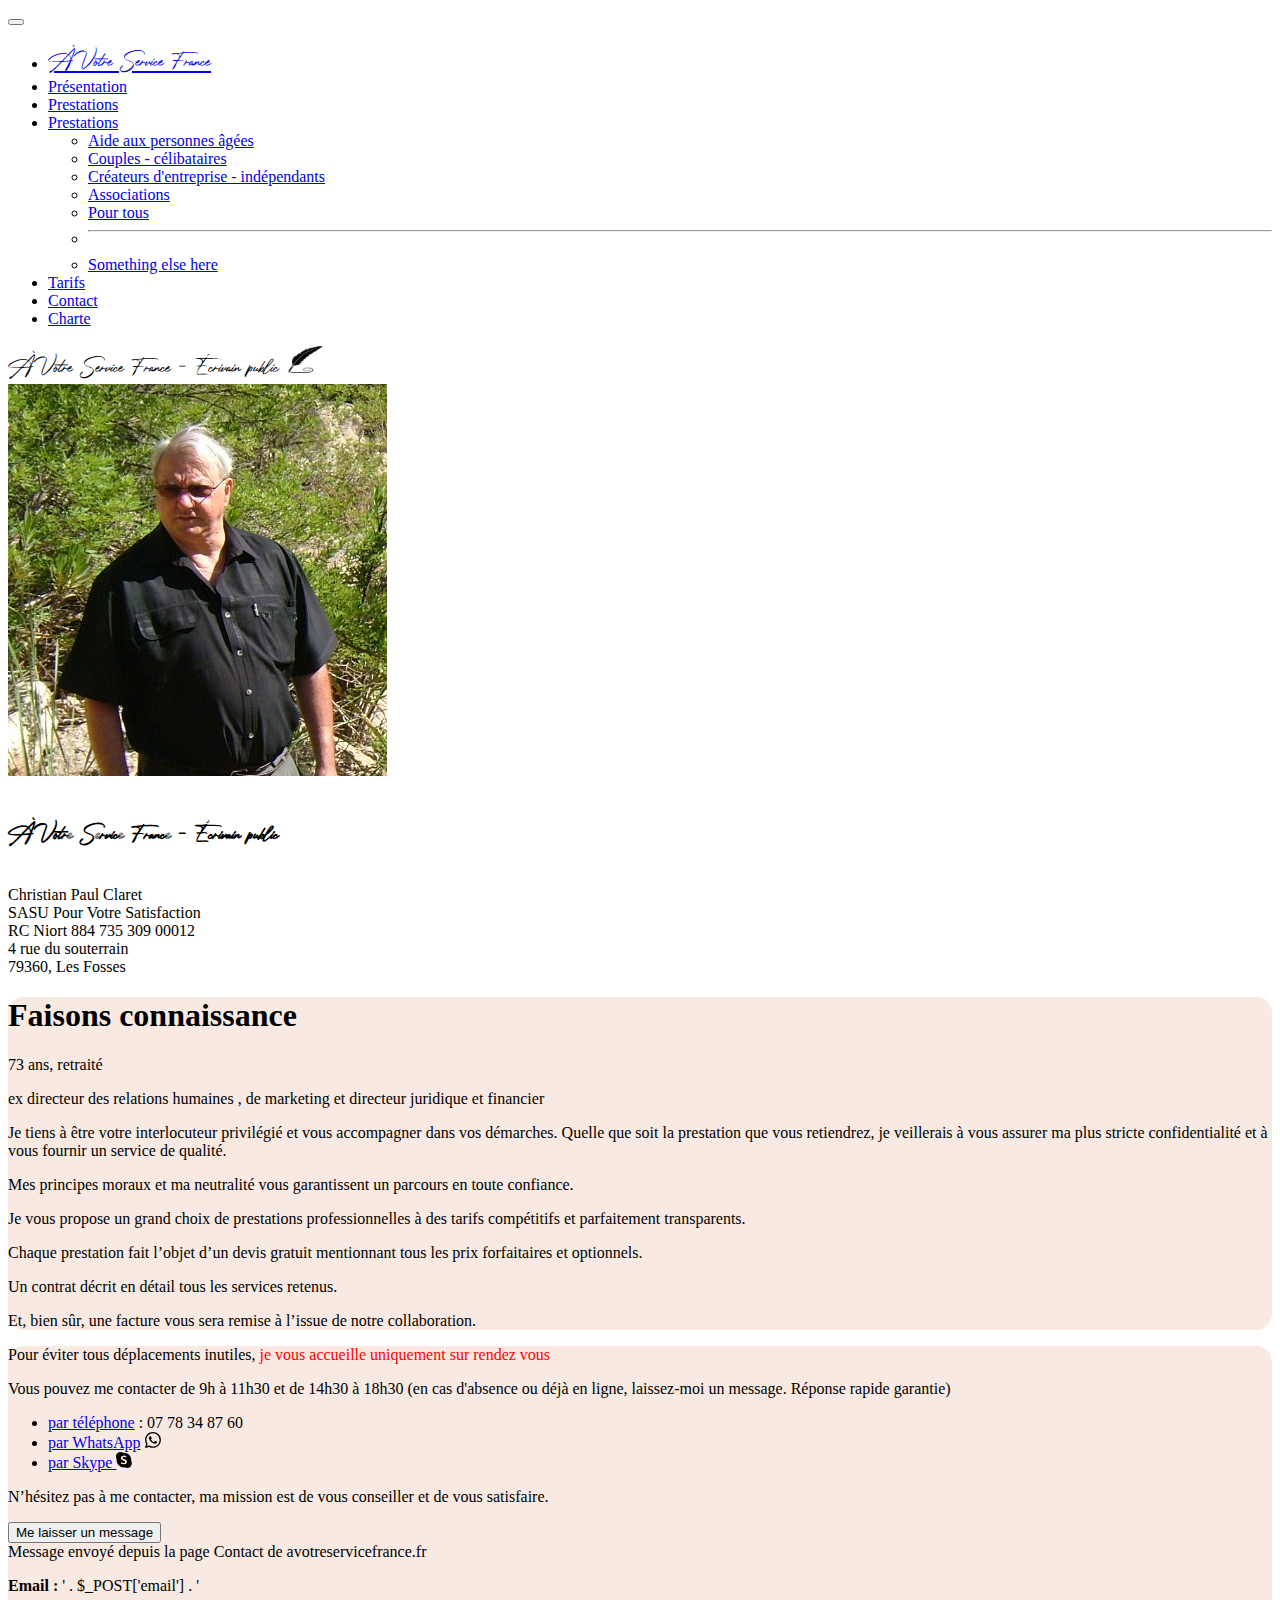
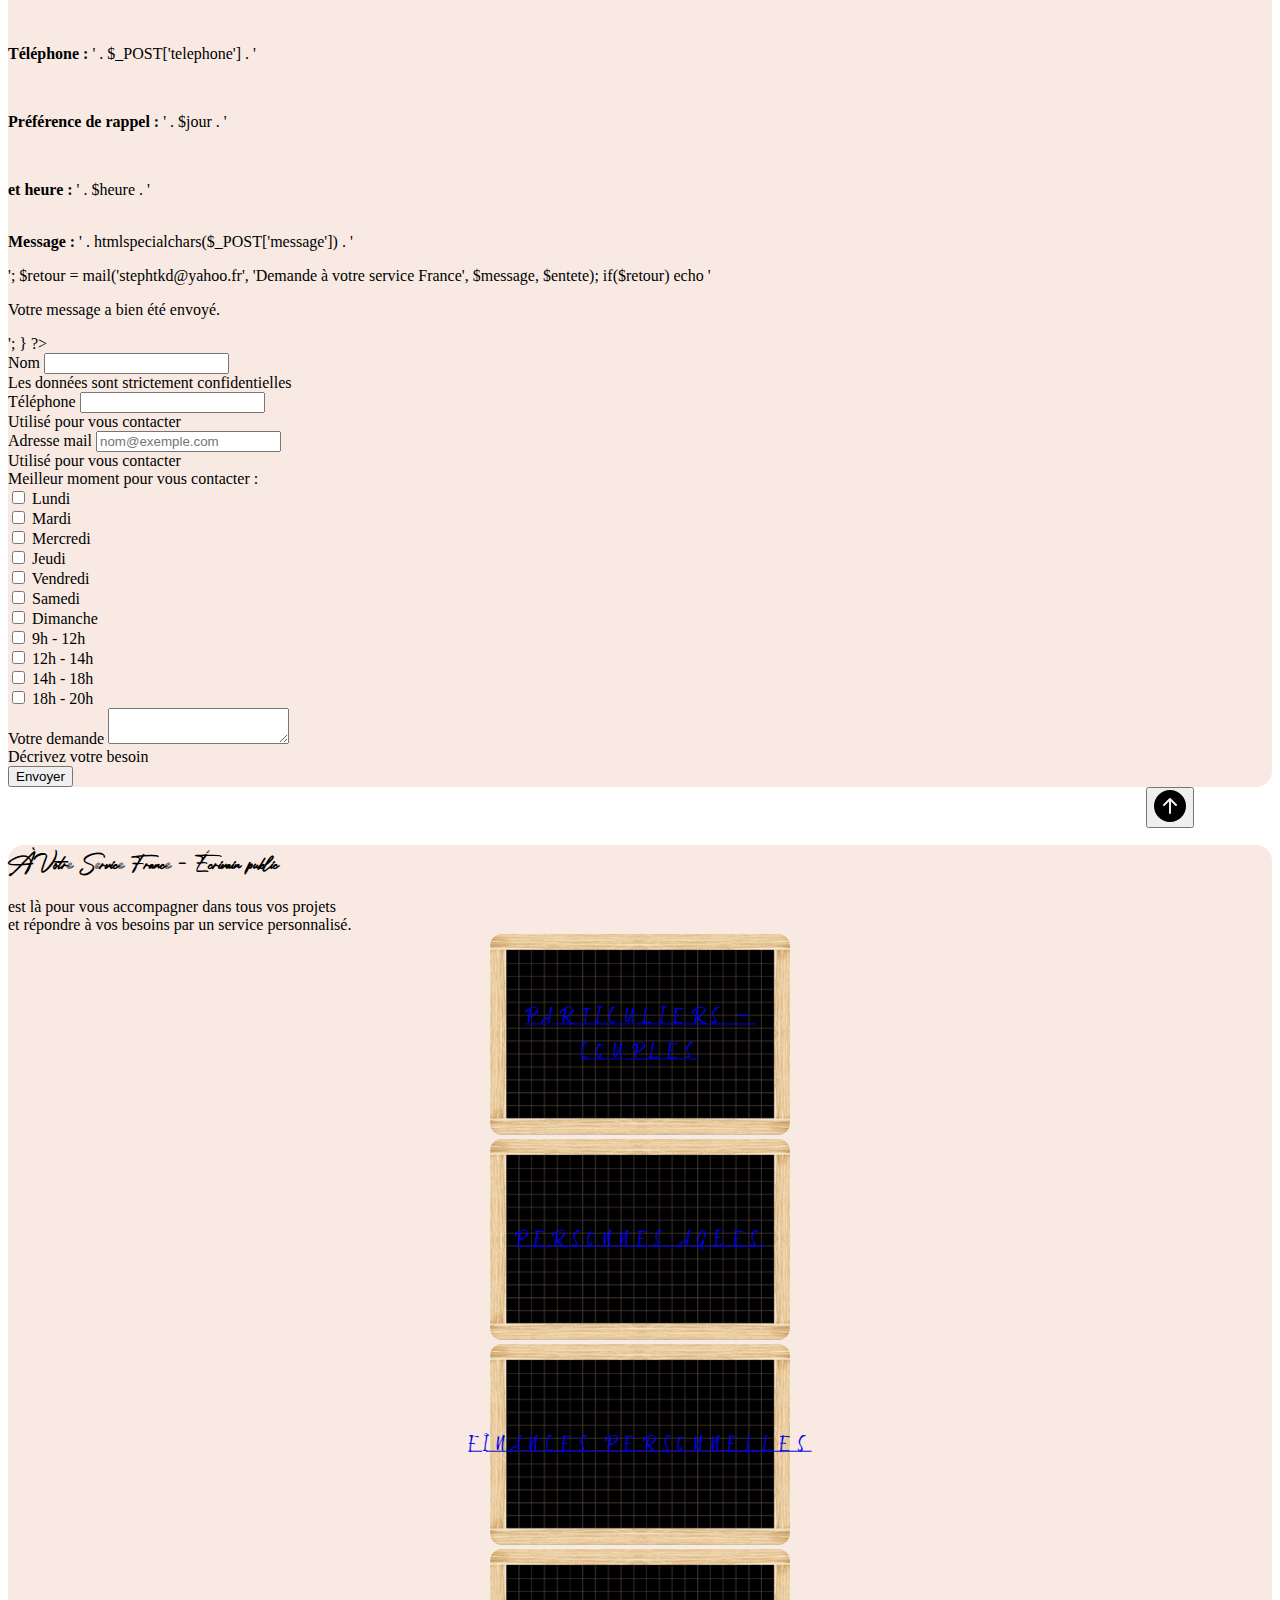
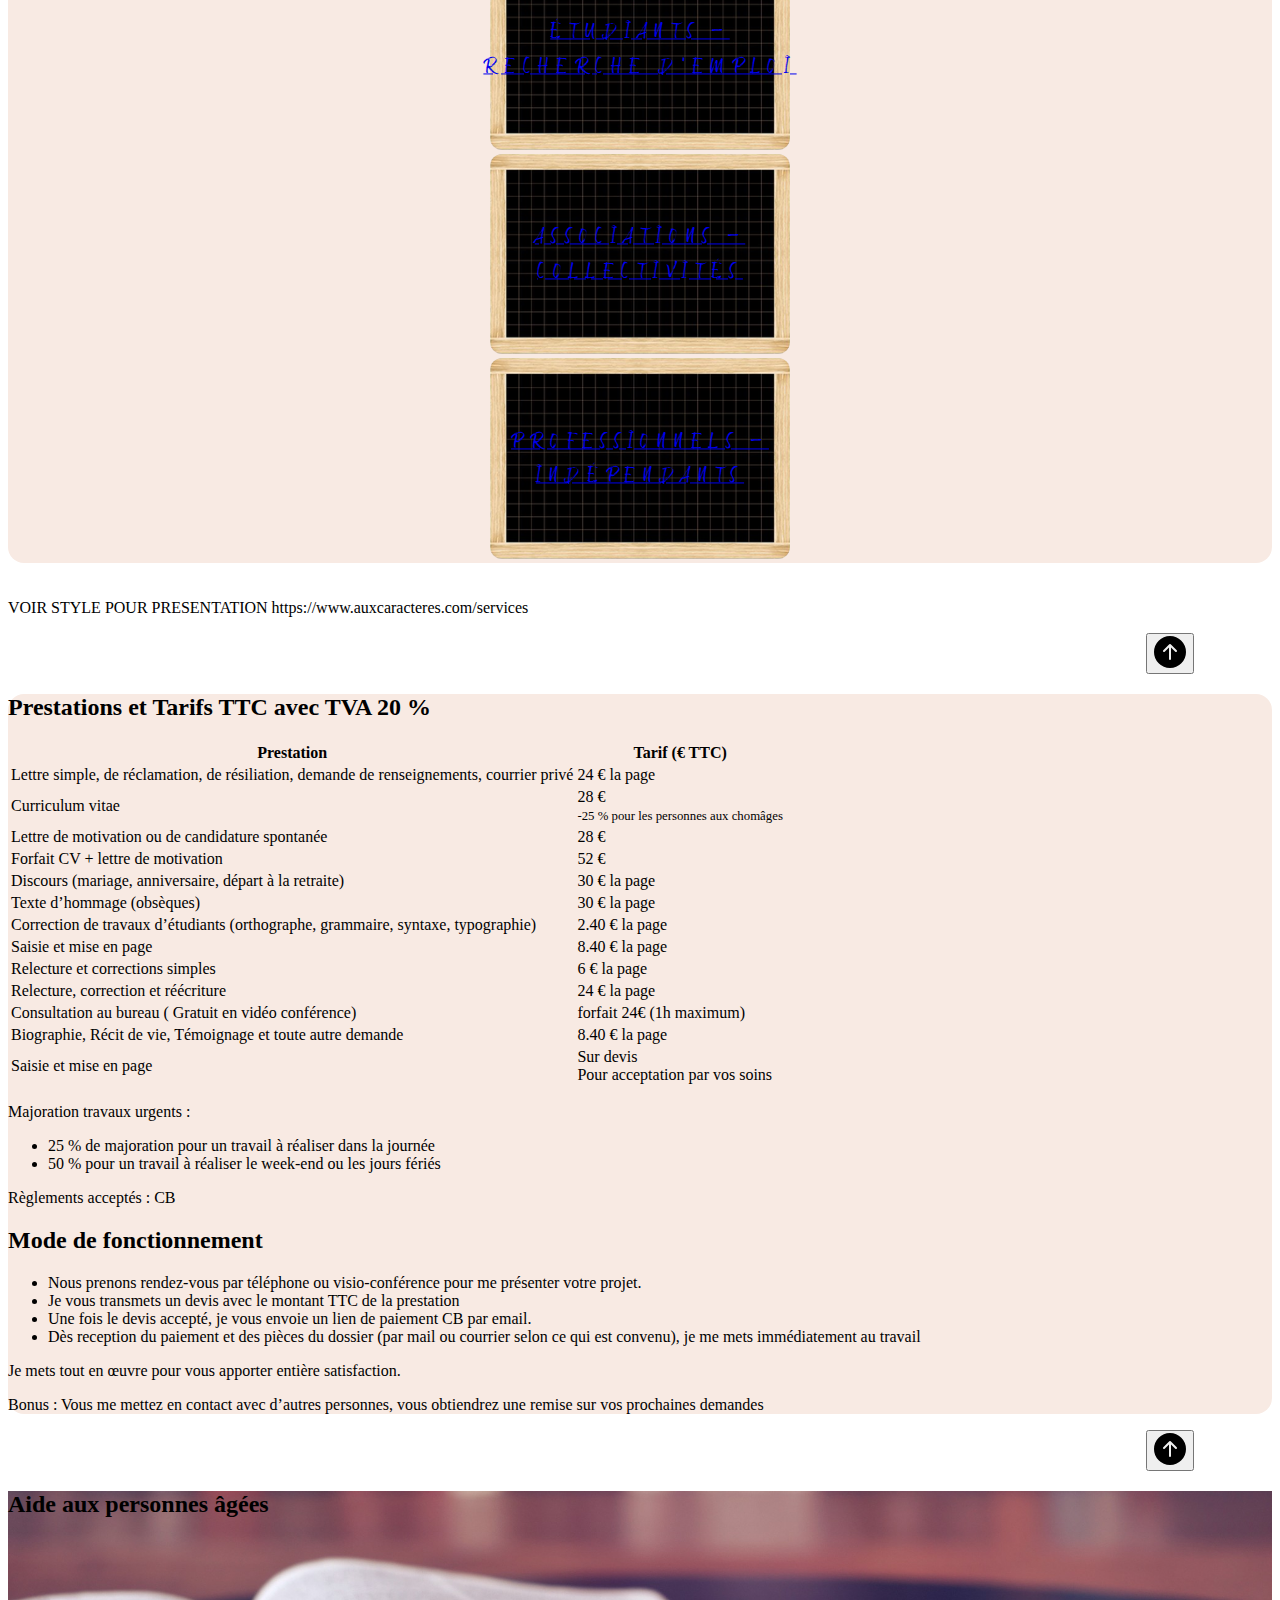
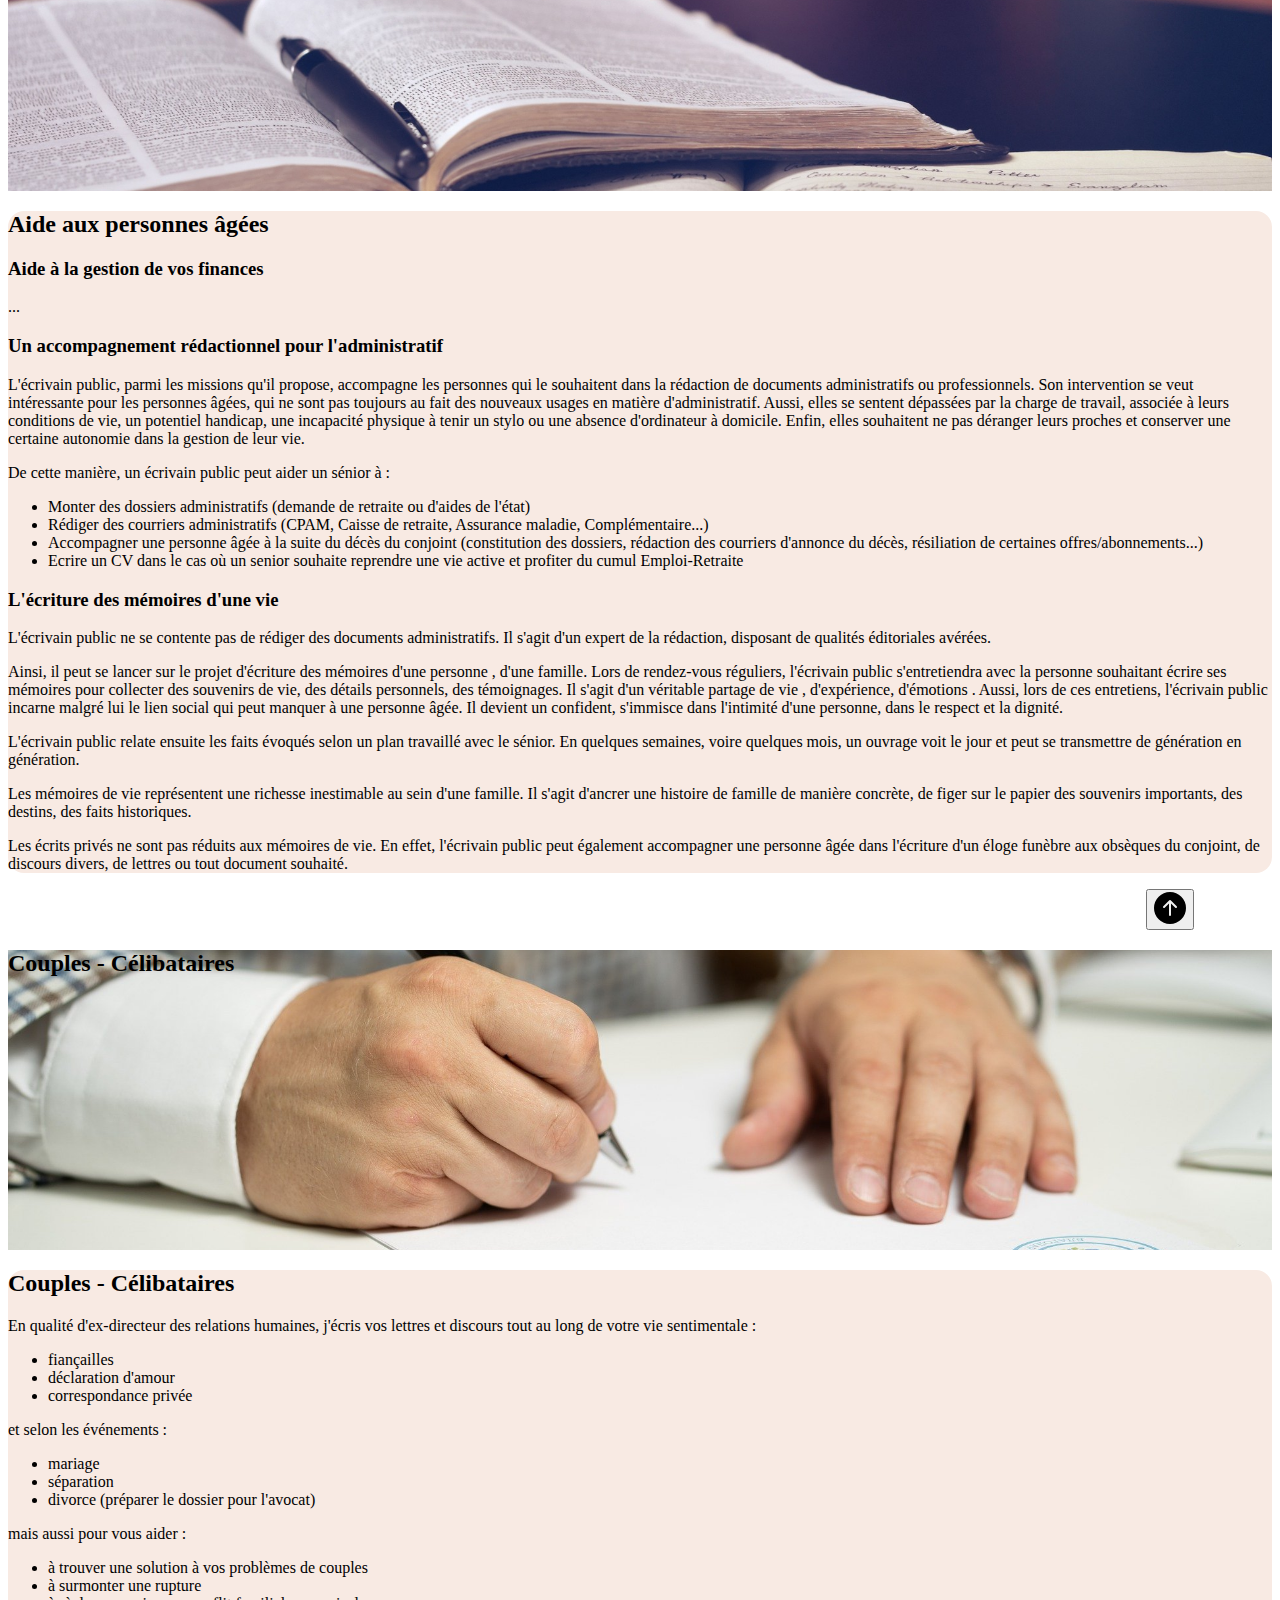
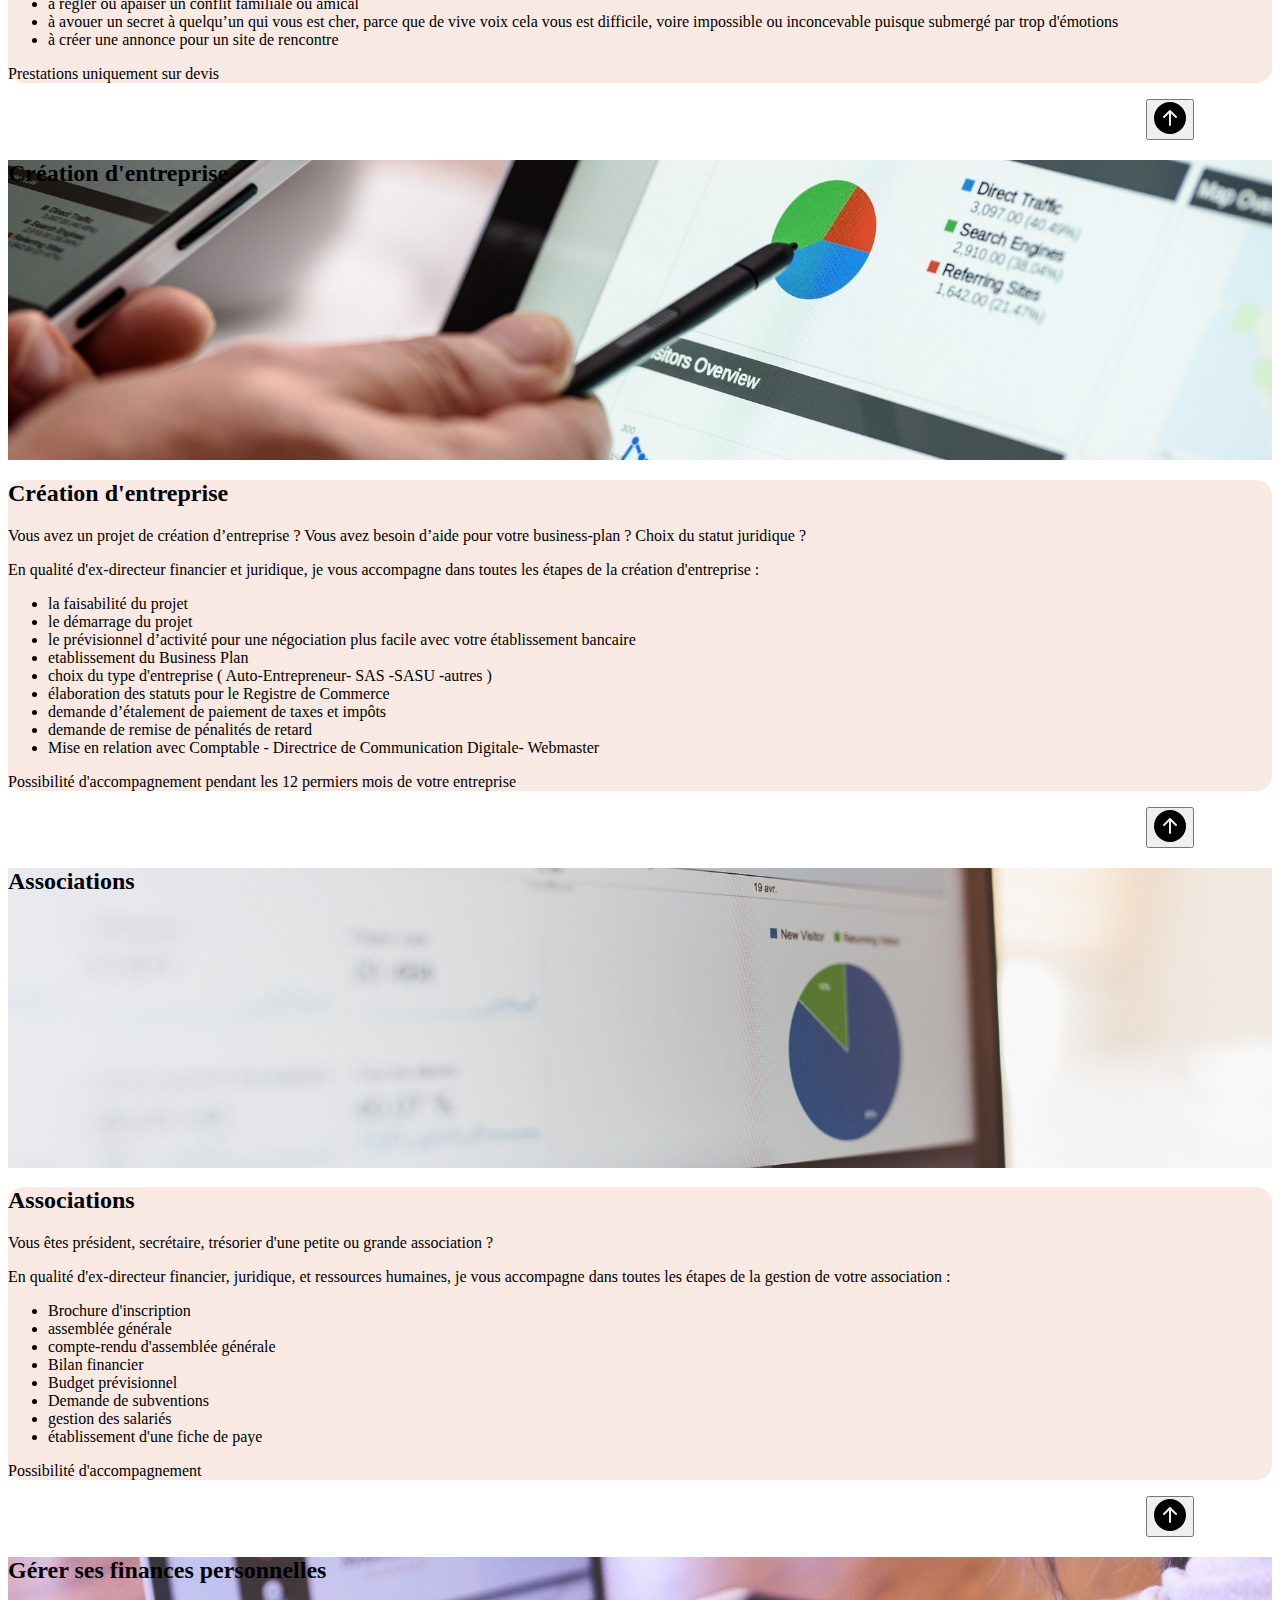
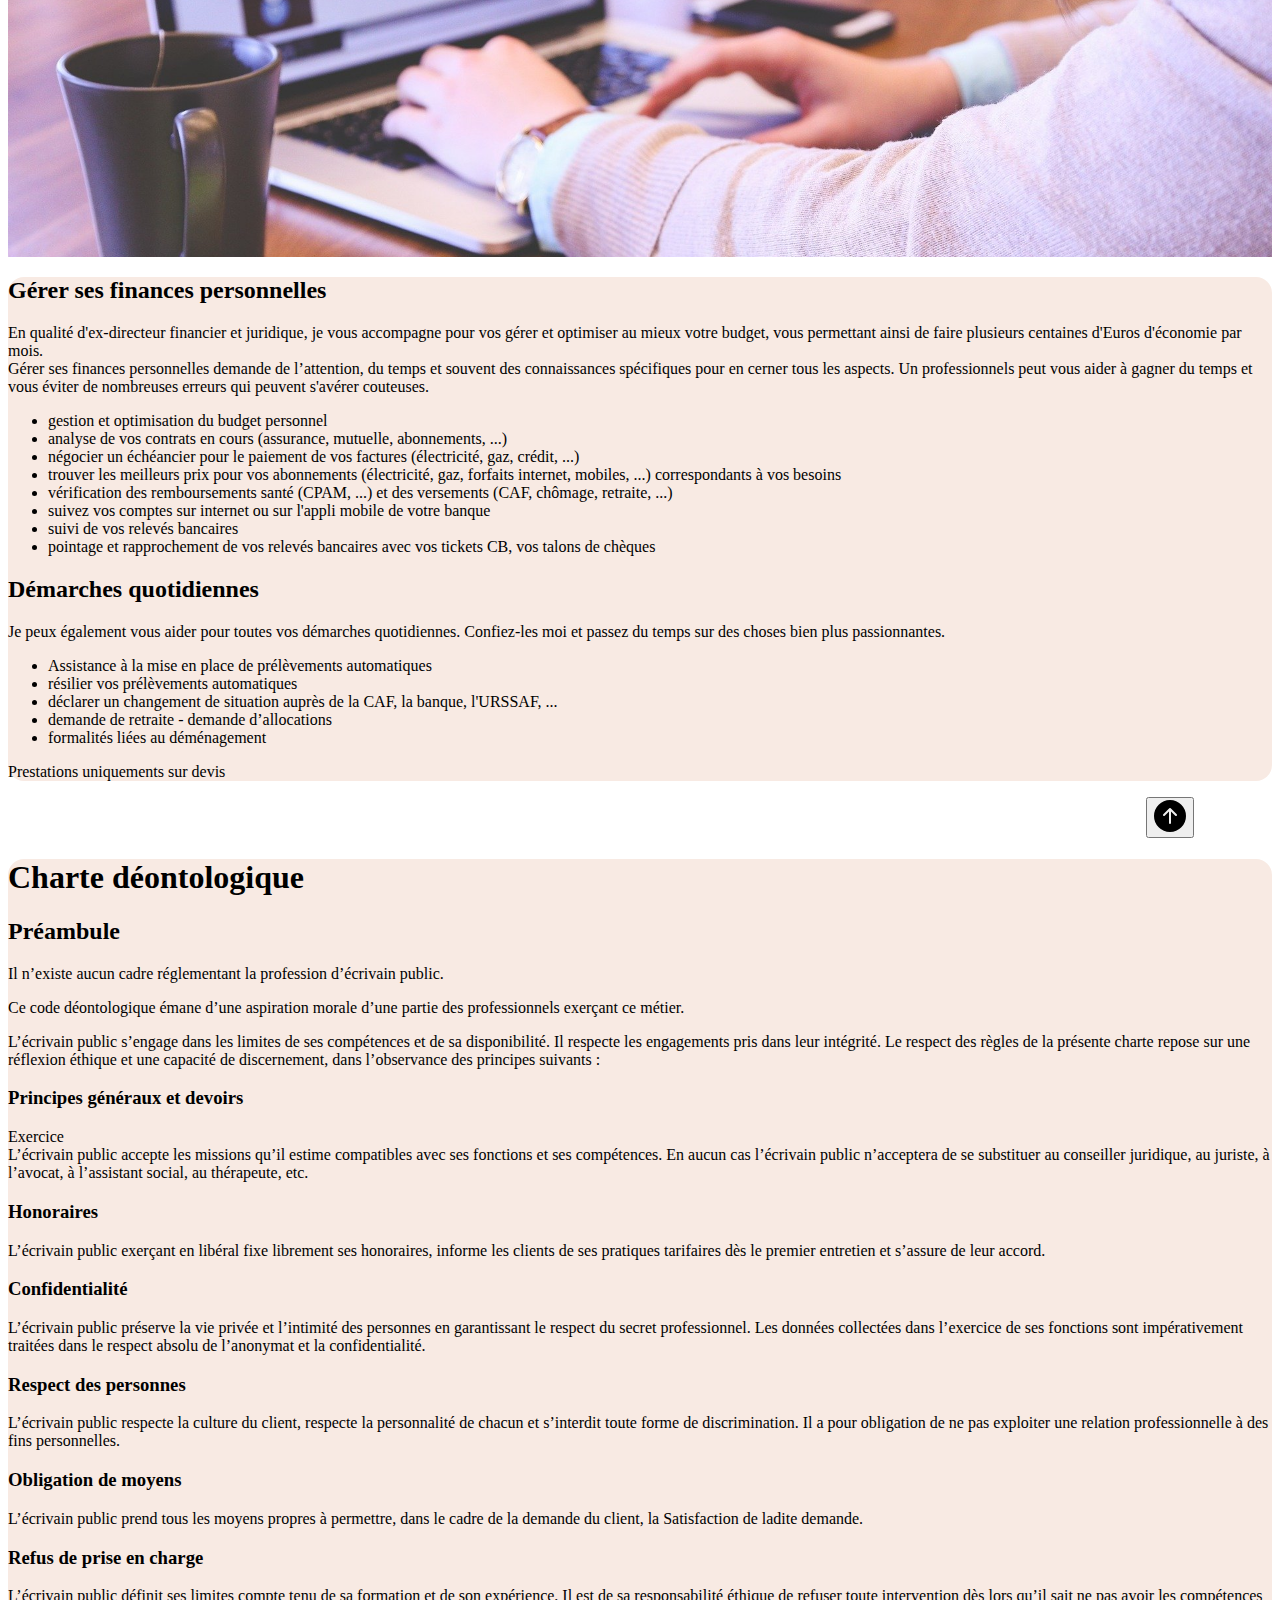
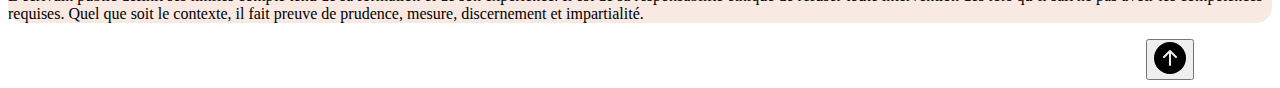
==== index.html @ 8562c9bf "img" ====
<!doctype html>
<html lang="en">

<head>
    <!-- Required meta tags -->
    <meta charset="utf-8">
    <meta name="viewport" content="width=device-width, initial-scale=1">
    <meta name="robots" content="index, follow" />
    <meta name="description" content="À Votre Service France - Ecrivain publique. Je crée tous vos documents pour vous." />

    <!-- Bootstrap CSS -->
    <link href="https://cdn.jsdelivr.net/npm/bootstrap@5.1.3/dist/css/bootstrap.min.css" rel="stylesheet" integrity="sha384-1BmE4kWBq78iYhFldvKuhfTAU6auU8tT94WrHftjDbrCEXSU1oBoqyl2QvZ6jIW3" crossorigin="anonymous">
    <link href="style/style.css" rel="stylesheet" type="text/css">

    <title>À Votre Service France</title>
</head>

<body>

    <svg xmlns="http://www.w3.org/2000/svg" style="display: none;">
        <symbol id="bootstrap" viewBox="0 0 118 94">
            <title>Bootstrap</title>
            <path fill-rule="evenodd" clip-rule="evenodd"
                d="M24.509 0c-6.733 0-11.715 5.893-11.492 12.284.214 6.14-.064 14.092-2.066 20.577C8.943 39.365 5.547 43.485 0 44.014v5.972c5.547.529 8.943 4.649 10.951 11.153 2.002 6.485 2.28 14.437 2.066 20.577C12.794 88.106 17.776 94 24.51 94H93.5c6.733 0 11.714-5.893 11.491-12.284-.214-6.14.064-14.092 2.066-20.577 2.009-6.504 5.396-10.624 10.943-11.153v-5.972c-5.547-.529-8.934-4.649-10.943-11.153-2.002-6.484-2.28-14.437-2.066-20.577C105.214 5.894 100.233 0 93.5 0H24.508zM80 57.863C80 66.663 73.436 72 62.543 72H44a2 2 0 01-2-2V24a2 2 0 012-2h18.437c9.083 0 15.044 4.92 15.044 12.474 0 5.302-4.01 10.049-9.119 10.88v.277C75.317 46.394 80 51.21 80 57.863zM60.521 28.34H49.948v14.934h8.905c6.884 0 10.68-2.772 10.68-7.727 0-4.643-3.264-7.207-9.012-7.207zM49.948 49.2v16.458H60.91c7.167 0 10.964-2.876 10.964-8.281 0-5.406-3.903-8.178-11.425-8.178H49.948z">
            </path>
        </symbol>
        <symbol id="home" viewBox="0 0 16 16">
            <path
                d="M8.354 1.146a.5.5 0 0 0-.708 0l-6 6A.5.5 0 0 0 1.5 7.5v7a.5.5 0 0 0 .5.5h4.5a.5.5 0 0 0 .5-.5v-4h2v4a.5.5 0 0 0 .5.5H14a.5.5 0 0 0 .5-.5v-7a.5.5 0 0 0-.146-.354L13 5.793V2.5a.5.5 0 0 0-.5-.5h-1a.5.5 0 0 0-.5.5v1.293L8.354 1.146zM2.5 14V7.707l5.5-5.5 5.5 5.5V14H10v-4a.5.5 0 0 0-.5-.5h-3a.5.5 0 0 0-.5.5v4H2.5z" />
        </symbol>

        <symbol id="top" viewBox="0 0 16 16">
            <title>top</title>
            <path fill="currentColor"
                d="M16 8A8 8 0 1 0 0 8a8 8 0 0 0 16 0zm-7.5 3.5a.5.5 0 0 1-1 0V5.707L5.354 7.854a.5.5 0 1 1-.708-.708l3-3a.5.5 0 0 1 .708 0l3 3a.5.5 0 0 1-.708.708L8.5 5.707V11.5z" />
        </symbol>
    </svg>

    <nav class="navbar navbar-expand-lg navbar-light bg-light">
        <div class="container-fluid">
            <button class="navbar-toggler" type="button" data-bs-toggle="collapse" data-bs-target="#navbarSupportedContent" aria-controls="navbarSupportedContent" aria-expanded="false" aria-label="Toggle navigation">
                <span class="navbar-toggler-icon"></span>
            </button>
            <div class="collapse navbar-collapse" id="navbarSupportedContent">
                <ul class="navbar-nav me-auto mb-2 mb-lg-0">
                    <li class="nav-item">
                        <a class="nav-link active script" aria-current="page" href="#">À Votre Service France</a>
                    </li>
                    <li class="nav-item">
                        <a class="nav-link" href="#presentation">Présentation</a>
                    </li>
                    <li class="nav-item">
                        <a class="nav-link" href="#prestations">Prestations</a>
                    </li>
                    <li class="nav-item dropdown">
                        <a class="nav-link dropdown-toggle" href="#prestations" id="navbarDropdown" role="button" data-bs-toggle="dropdown" aria-expanded="false">
                            Prestations
                        </a>
                        <ul class="dropdown-menu" aria-labelledby="navbarDropdown">
                            <li><a class="dropdown-item" href="#seniors">Aide aux personnes âgées</a></li>
                            <li><a class="dropdown-item" href="#couples">Couples - célibataires</a></li>
                            <li><a class="dropdown-item" href="#entreprise">Créateurs d'entreprise - indépendants</a>
                            </li>
                            <li><a class="dropdown-item" href="#association">Associations</a></li>
                            <li><a class="dropdown-item" href="#pour-tous">Pour tous</a></li>
                            <li>
                                <hr class="dropdown-divider">
                            </li>
                            <li><a class="dropdown-item" href="#">Something else here</a></li>
                        </ul>
                    </li>
                    <li class="nav-item">
                        <a class="nav-link" href="#tarifs">Tarifs</a>
                    </li>
                    <li class="nav-item">
                        <a class="nav-link" href="#contact">Contact</a>
                    </li>
                    <li class="nav-item">
                        <a class="nav-link" href="#charte">Charte</a>
                    </li>
                </ul>
                <!--                <form class="d-flex">
                    <input class="form-control me-2" type="search" placeholder="Search" aria-label="Search">
                    <button class="btn btn-outline-success" type="submit">Search</button>
                </form>-->
            </div>
        </div>
    </nav>

    <div class="container-fluid mt-3">
        <div class="text-center fs-1 script anim_titre">À Votre Service France - Écrivain public <img src="./images/plume.jpg" alt="plume" id="plume">

        </div>
    </div>

    <div class="container-fluid mt-3" id="presentation">
        <div class="float-end mt-4 p-3">
            <div class="card" style="width: 18rem;">
                <img src="images/christian.jpg" class="card-img-top" alt="Christian Paul">
                <div class="card-body">
                    <h5 class="card-title fs-3 script">À Votre Service France - Écrivain public</h5>
                    <p class="card-text"> Christian Paul Claret
                        <br> SASU <span class="fst-italic">Pour Votre Satisfaction</span><br>RC Niort 884 735 309 00012
                        <br> 4 rue du souterrain <br>79360, Les Fosses<br>
                    </p>
                </div>
            </div>
        </div>

        <div class="container p-3">
            <h1>Faisons connaissance</h1>
            <p>73 ans, retraité</p>
            <p>
                ex directeur des relations humaines , de marketing et directeur juridique et financier</p>
            <p>

                Je tiens à être votre interlocuteur privilégié et <span class="fw-bold">vous accompagner</span> dans vos démarches. Quelle que soit la prestation que vous retiendrez, je veillerais à vous assurer ma plus <span class="fw-bold">stricte confidentialité</span>                et à vous fournir un <span class="fw-bold">service de
                    qualité</span>.
            </p>
            <p>
                Mes principes moraux et ma neutralité vous garantissent un parcours en toute <span class="fw-bold">confiance</span>.
            </p>
            <p>
                Je vous propose <span class="fw-bold">un grand choix de prestations professionnelles</span> à des tarifs compétitifs et parfaitement transparents.
            </p>
            <p>
                Chaque prestation fait l’objet d’un <span class="fw-bold">devis gratuit</span> mentionnant tous les prix forfaitaires et optionnels.
            </p>
            <p> Un contrat décrit en détail tous les services retenus.
            </p>
            <p>
                Et, bien sûr, une facture vous sera remise à l’issue de notre collaboration.
            </p>
        </div>


        <div class="container p-3" id="contact">
            <p>Pour éviter tous déplacements inutiles, <span class="fw-bold" style="color: red;">je vous accueille
                    uniquement sur rendez vous</span>
            </p>
            <p>Vous pouvez me contacter de 9h à 11h30 et de 14h30 à 18h30 (en cas d'absence ou déjà en ligne, laissez-moi un message. Réponse rapide garantie)</p>
            <ul>
                <li>
                    <a href="tel:+33778348760">par téléphone</a> : 07 78 34 87 60
                </li>
                <!-- Lien vers Whatsapp : https://faq.whatsapp.com/iphone/how-to-link-to-whatsapp-from-a-different-app/?lang=fr -->
                <li><a href="https://wa.me/33778348760?text=avotreservicefrance.fr">par WhatsApp</a> <svg xmlns="http://www.w3.org/2000/svg" width="16" height="16" fill="currentColor" class="bi bi-whatsapp" viewBox="0 0 16 16">
                        <path
                            d="M13.601 2.326A7.854 7.854 0 0 0 7.994 0C3.627 0 .068 3.558.064 7.926c0 1.399.366 2.76 1.057 3.965L0 16l4.204-1.102a7.933 7.933 0 0 0 3.79.965h.004c4.368 0 7.926-3.558 7.93-7.93A7.898 7.898 0 0 0 13.6 2.326zM7.994 14.521a6.573 6.573 0 0 1-3.356-.92l-.24-.144-2.494.654.666-2.433-.156-.251a6.56 6.56 0 0 1-1.007-3.505c0-3.626 2.957-6.584 6.591-6.584a6.56 6.56 0 0 1 4.66 1.931 6.557 6.557 0 0 1 1.928 4.66c-.004 3.639-2.961 6.592-6.592 6.592zm3.615-4.934c-.197-.099-1.17-.578-1.353-.646-.182-.065-.315-.099-.445.099-.133.197-.513.646-.627.775-.114.133-.232.148-.43.05-.197-.1-.836-.308-1.592-.985-.59-.525-.985-1.175-1.103-1.372-.114-.198-.011-.304.088-.403.087-.088.197-.232.296-.346.1-.114.133-.198.198-.33.065-.134.034-.248-.015-.347-.05-.099-.445-1.076-.612-1.47-.16-.389-.323-.335-.445-.34-.114-.007-.247-.007-.38-.007a.729.729 0 0 0-.529.247c-.182.198-.691.677-.691 1.654 0 .977.71 1.916.81 2.049.098.133 1.394 2.132 3.383 2.992.47.205.84.326 1.129.418.475.152.904.129 1.246.08.38-.058 1.171-.48 1.338-.943.164-.464.164-.86.114-.943-.049-.084-.182-.133-.38-.232z" />
                    </svg>
                </li>
                <li><a href="skype:live:28a8975949d378bd?call">par Skype </a><svg xmlns="http://www.w3.org/2000/svg" width="16" height="16" fill="currentColor" class="bi bi-skype" viewBox="0 0 16 16">
                        <path
                            d="M4.671 0c.88 0 1.733.247 2.468.702a7.423 7.423 0 0 1 6.02 2.118 7.372 7.372 0 0 1 2.167 5.215c0 .344-.024.687-.072 1.026a4.662 4.662 0 0 1 .6 2.281 4.645 4.645 0 0 1-1.37 3.294A4.673 4.673 0 0 1 11.18 16c-.84 0-1.658-.226-2.37-.644a7.423 7.423 0 0 1-6.114-2.107A7.374 7.374 0 0 1 .529 8.035c0-.363.026-.724.08-1.081a4.644 4.644 0 0 1 .76-5.59A4.68 4.68 0 0 1 4.67 0zm.447 7.01c.18.309.43.572.729.769a7.07 7.07 0 0 0 1.257.653c.492.205.873.38 1.145.523.229.112.437.264.615.448.135.142.21.331.21.528a.872.872 0 0 1-.335.723c-.291.196-.64.289-.99.264a2.618 2.618 0 0 1-1.048-.206 11.44 11.44 0 0 1-.532-.253 1.284 1.284 0 0 0-.587-.15.717.717 0 0 0-.501.176.63.63 0 0 0-.195.491.796.796 0 0 0 .148.482 1.2 1.2 0 0 0 .456.354 5.113 5.113 0 0 0 2.212.419 4.554 4.554 0 0 0 1.624-.265 2.296 2.296 0 0 0 1.08-.801c.267-.39.402-.855.386-1.327a2.09 2.09 0 0 0-.279-1.101 2.53 2.53 0 0 0-.772-.792A7.198 7.198 0 0 0 8.486 7.3a1.05 1.05 0 0 0-.145-.058 18.182 18.182 0 0 1-1.013-.447 1.827 1.827 0 0 1-.54-.387.727.727 0 0 1-.2-.508.805.805 0 0 1 .385-.723 1.76 1.76 0 0 1 .968-.247c.26-.003.52.03.772.096.274.079.542.177.802.293.105.049.22.075.336.076a.6.6 0 0 0 .453-.19.69.69 0 0 0 .18-.496.717.717 0 0 0-.17-.476 1.374 1.374 0 0 0-.556-.354 3.69 3.69 0 0 0-.708-.183 5.963 5.963 0 0 0-1.022-.078 4.53 4.53 0 0 0-1.536.258 2.71 2.71 0 0 0-1.174.784 1.91 1.91 0 0 0-.45 1.287c-.01.37.076.736.25 1.063z" />
                    </svg></li>
            </ul>
            </p>

            <p>
                N’hésitez pas à me contacter, ma mission est de vous conseiller et de vous satisfaire.
            </p>

            <button type="button" class="btn btn-primary" id="ButtonContactMe" data-bs-toggle="collapse" data-bs-target="#formContact" aria-expanded="false" aria-controls="formContact">Me laisser un
                message</button>

            <div class="collapse" id="formContact">
                <?php
                    if (isset($_POST['demande'])) {
                        $entete  = 'MIME-Version: 1.0' . "\r\n";
                        $entete .= 'Content-type: text/html; charset=utf-8' . "\r\n";
                        $entete .= 'From: contact@avotreservicefrance.fr' . "\r\n";
                        $entete .= 'Reply-to: ' . $_POST['email'];
                
                        $jour="";
                        if (isset($_POST['lundi'])) $jour="$jour lundi";
                        if (isset($_POST['mardi'])) $jour="$jour mardi";
                        if (isset($_POST['mercredi'])) $jour="$jour mercredi";
                        if (isset($_POST['jeudi'])) $jour="$jour jeudi";
                        if (isset($_POST['vendredi'])) $jour="$jour vendredi";
                        if (isset($_POST['samedi'])) $jour="$jour samedi";
                        if (isset($_POST['dimanche'])) $jour="$jour dimanche";
                
                        $heure="";
                        if (isset($_POST['9-12'])) $heure="$heure 9h-12h";
                        if (isset($_POST['12-14'])) $heure="$heure 12h-14h";
                        if (isset($_POST['14-18'])) $heure="$heure 14h-18h";
                        if (isset($_POST['18-20'])) $heure="$heure 18h-20h";
                
                        
                        $message = '<h1>Message envoyé depuis la page Contact de avotreservicefrance.fr</h1>
                        <p><b>Email : </b>' . $_POST['email'] . '</p><br>
                        <p><b>Téléphone : </b>' . $_POST['telephone'] . '</p><br>
                        <p><b>Préférence de rappel : </b>' . $jour . '</p><br>
                        <p><b>et heure : </b>' . $heure . '</p><br>
                        <b>Message : </b>' . htmlspecialchars($_POST['message']) . '</p>';
                
                        $retour = mail('stephtkd@yahoo.fr', 'Demande à votre service France', $message, $entete);
                        if($retour)
                            echo '<p>Votre message a bien été envoyé.</p>';
                    }
                    ?>
                    <div class="row justify-content-md-center">
                        <div class="col-6">
                            <form method="post">
                                <div class="mb-3">
                                    <label for="nom" class="form-label">Nom</label>
                                    <input type="text" minlength="3" class="form-control" id="nom" aria-describedby="nomHelp">
                                    <div id="nomHelp" class="form-text">Les données sont strictement confidentielles</div>
                                </div>
                                <div class="mb-3">
                                    <label for="telephone" class="form-label">Téléphone</label>
                                    <input type="tel" class="form-control" id="telephone" aria-describedby="telHelp">
                                    <div id="telHelp" class="form-text">Utilisé pour vous contacter</div>
                                </div>
                                <div class="mb-3">
                                    <label for="email" class="form-label">Adresse mail</label>
                                    <input type="email" class="form-control" id="email" aria-describedby="adresseHelp" placeholder="nom@exemple.com">
                                    <div id="adresseHelp" class="form-text">Utilisé pour vous contacter</div>
                                </div>

                                Meilleur moment pour vous contacter :

                                <div class="row justify-content-md-center">
                                    <div class="col-6">

                                        <div class="mb-1 form-check">
                                            <input type="checkbox" class="form-check-input" id="lundi">
                                            <label class="form-check-label" for="lundi">Lundi</label>
                                        </div>
                                        <div class="mb-1 form-check">
                                            <input type="checkbox" class="form-check-input" id="mardi">
                                            <label class="form-check-label" for="mardi">Mardi</label>
                                        </div>
                                        <div class="mb-1 form-check">
                                            <input type="checkbox" class="form-check-input" id="mercredi">
                                            <label class="form-check-label" for="mercredi">Mercredi</label>
                                        </div>
                                        <div class="mb-1 form-check">
                                            <input type="checkbox" class="form-check-input" id="jeudi">
                                            <label class="form-check-label" for="jeudi">Jeudi</label>
                                        </div>
                                        <div class="mb-1 form-check">
                                            <input type="checkbox" class="form-check-input" id="vendredi">
                                            <label class="form-check-label" for="vendredi">Vendredi</label>
                                        </div>
                                        <div class="mb-1 form-check">
                                            <input type="checkbox" class="form-check-input" id="samedi">
                                            <label class="form-check-label" for="samedi">Samedi</label>
                                        </div>
                                        <div class="mb-1 form-check">
                                            <input type="checkbox" class="form-check-input" id="dimanche">
                                            <label class="form-check-label" for="dimanche">Dimanche</label>
                                        </div>
                                    </div>

                                    <div class="col-6 mb-3">
                                        <div class="mb-1 form-check">
                                            <input type="checkbox" class="form-check-input" id="9-12">
                                            <label class="form-check-label" for="9-12">9h - 12h</label>
                                        </div>
                                        <div class="mb-1 form-check">
                                            <input type="checkbox" class="form-check-input" id="12-14">
                                            <label class="form-check-label" for="12-14">12h - 14h</label>
                                        </div>
                                        <div class="mb-1 form-check">
                                            <input type="checkbox" class="form-check-input" id="14-18">
                                            <label class="form-check-label" for="14-18">14h - 18h</label>
                                        </div>
                                        <div class="mb-1 form-check">
                                            <input type="checkbox" class="form-check-input" id="18-20">
                                            <label class="form-check-label" for="18-20">18h - 20h</label>
                                        </div>
                                    </div>

                                    <div class="mb-3 mt-3">
                                        <label for="demande" class="form-label">Votre demande</label>
                                        <textarea class="form-control" id="demande" aria-describedby="demandeHelp"></textarea>
                                        <div id="demandeHelp" class="form-text">Décrivez votre besoin</div>
                                    </div>

                                    <button type="submit" class="btn btn-primary col-3 mt-2">Envoyer</button>
                                </div>
                            </form>
                        </div>
                    </div>

            </div>


        </div>

        <button type="button" class="btn btn-primary top" onclick="window.location.href='#';">
            <svg width="32" height="32">
                <use xlink:href="#top" />
            </svg>
        </button>
    </div>

    <div class="container-fluid mt-4" id="prestations">
        <div class="container">
            <h2 class="script fs-2">À Votre Service France - Écrivain public</h2> est là pour vous accompagner dans tous vos projets<br> et répondre à vos besoins par un service personnalisé.



            <div class="row mt-3">
                <div class="col-md-4 text-center contenant">
                    <img src="./images/ardoisesm.png" alt="ardoise" class="ardoise"><a href="#couples" class="text-decoration-none texte_centre_sur_image text-light">
                        PARTICULIERS -<br>COUPLES</a>
                    <!-- 350x240 -->
                </div>
                <div class="col-md-4 text-center contenant">
                    <img src="./images/ardoisesm.png" alt="ardoise" class="ardoise"><a href="#seniors" class="text-decoration-none texte_centre_sur_image text-light">
                        PERSONNES AGÉES</a>
                    <!-- 350x240 -->
                </div>
                <div class="col-md-4 text-center contenant">
                    <img src="./images/ardoisesm.png" alt="ardoise" class="ardoise"><a href="#pour-tous" class="text-decoration-none texte_centre_sur_image text-light">
                        FINANCES PERSONNELLES</a>
                    <!-- 350x240 -->
                </div>
            </div>

            <div class="row mt-3">
                <div class="col-md-4 text-center contenant">
                    <img src="./images/ardoisesm.png" alt="ardoise" class="ardoise"><a href="#pour-tous" class="text-decoration-none texte_centre_sur_image text-light">
                        ÉTUDIANTS -<br>RECHERCHE D'EMPLOI</a>
                    <!-- 350x240 -->
                </div>
                <div class="col-md-4 text-center contenant">
                    <img src="./images/ardoisesm.png" alt="ardoise" class="ardoise"><a href="#association" class="text-decoration-none texte_centre_sur_image text-light">
                        ASSOCIATIONS -<br>COLLECTIVITÉS</a>
                    <!-- 350x240 -->
                </div>
                <div class="col-md-4 text-center contenant">
                    <img src="./images/ardoisesm.png" alt="ardoise" class="ardoise"><a href="#entreprise" class="text-decoration-none texte_centre_sur_image text-light">
                        PROFESSIONNELS -<br>INDÉPENDANTS</a>
                    <!-- 350x240 -->
                </div>
            </div>
        </div>




        <br>
        <br> VOIR STYLE POUR PRESENTATION https://www.auxcaracteres.com/services

        </p>
    </div>
    <button type="button" class="btn btn-primary top" onclick="window.location.href='#';">
        <svg width="32" height="32">
            <use xlink:href="#top" />
        </svg>
    </button>
    </div>

    <div class="container-fluid mt-4" id="tarifs">
        <div class="container">
            <h2>Prestations et Tarifs TTC avec TVA 20 %</h2>

            <table class="table table-striped">
                <thead>
                    <tr>
                        <th>Prestation</th>
                        <th>Tarif (€ TTC)</th>
                    </tr>
                </thead>
                <tbody>
                    <tr>
                        <td>Lettre simple, de réclamation, de résiliation, demande de renseignements, courrier privé
                        </td>
                        <td>24 € la page</td>
                    </tr>
                    <tr>
                        <td>Curriculum vitae</td>
                        <td>28 €<br><span class="fst-italic" style="font-size: 0.8em;">-25 % pour les personnes aux
                                chomâges</span></td>
                    </tr>
                    <tr>
                        <td>Lettre de motivation ou de candidature spontanée</td>
                        <td>28 €</td>
                    </tr>
                    <tr>
                        <td>Forfait CV + lettre de motivation</td>
                        <td>52 €</td>
                    </tr>
                    <tr>
                        <td>Discours (mariage, anniversaire, départ à la retraite)</td>
                        <td>30 € la page</td>
                    </tr>
                    <tr>
                        <td>Texte d’hommage (obsèques)</td>
                        <td>30 € la page</td>
                    </tr>
                    <tr>
                        <td>Correction de travaux d’étudiants (orthographe, grammaire, syntaxe, typographie)</td>
                        <td>2.40 € la page</td>

                    </tr>
                    <tr>
                        <td>Saisie et mise en page</td>
                        <td>8.40 € la page</td>
                    </tr>
                    <tr>
                        <td>Relecture et corrections simples</td>
                        <td>6 € la page</td>
                    </tr>
                    <tr>
                        <td>Relecture, correction et réécriture</td>
                        <td>24 € la page</td>
                    </tr>
                    <tr>
                        <td>Consultation au bureau ( Gratuit en vidéo conférence)</td>
                        <td>forfait 24€ (1h maximum)</td>
                    </tr>
                    <tr>
                        <td>Biographie, Récit de vie, Témoignage et toute autre demande</td>
                        <td>8.40 € la page</td>
                    </tr>
                    <tr>
                        <td>Saisie et mise en page</td>
                        <td>Sur devis<br>Pour acceptation par vos soins</td>
                    </tr>
                </tbody>
            </table>

            <p>
                Majoration travaux urgents :
                <ul>
                    <li>25 % de majoration pour un travail à réaliser dans la journée</li>
                    <li>50 % pour un travail à réaliser le week-end ou les jours fériés</li>
                </ul>
            </p>
            <p>
                Règlements acceptés : CB
            </p>

            <h2>Mode de fonctionnement</h2>
            <p>
                <ul>

                    <li>Nous prenons rendez-vous par téléphone ou visio-conférence pour me présenter votre projet.</li>
                    <li>Je vous transmets un devis avec le montant TTC de la prestation</li>
                    <li>Une fois le devis accepté, je vous envoie un lien de paiement CB par email.</li>
                    <li>Dès reception du paiement et des pièces du dossier (par mail ou courrier selon ce qui est convenu), je me mets immédiatement au travail</li>
                </ul>

            </p>
            <p>
                Je mets tout en œuvre pour vous apporter entière satisfaction.
            </p>
            <p>Bonus : Vous me mettez en contact avec d’autres personnes, vous obtiendrez une remise sur vos prochaines demandes
            </p>
        </div>
        <button type="button" class="btn btn-primary top" onclick="window.location.href='#';">
            <svg width="32" height="32">
                <use xlink:href="#top" />
            </svg>
        </button>

    </div>



    <div class="container-fluid mt-4" id="seniors">
        <div id="titre-senior">
            <h2>Aide aux personnes âgées</h2>
        </div>
        <div class="container">
            <h2>Aide aux personnes âgées</h2>
            <h3>Aide à la gestion de vos finances</h3>
            ...

            <h3>Un accompagnement rédactionnel pour l'administratif</h3>
            <p>
                L'écrivain public, parmi les missions qu'il propose, accompagne les personnes qui le souhaitent dans la rédaction de <span class="fw-bold">documents administratifs ou professionnels</span>. Son intervention se veut intéressante pour les
                personnes âgées, qui ne sont pas toujours au fait des nouveaux usages en matière d'administratif. Aussi, elles se sentent dépassées par la <span class="fw-bold">charge de travail</span>, associée à leurs conditions de vie, un potentiel
                handicap, une incapacité physique à tenir un stylo ou une absence d'ordinateur à domicile. Enfin, elles souhaitent ne pas déranger leurs proches et <span class="fw-bold">conserver une certaine
                    autonomie</span> dans la gestion de leur vie.
            </p>

            <p>
                De cette manière, un écrivain public peut aider un sénior à :
                <ul>
                    <li>Monter des <span class="fw-bold">dossiers administratifs</span> (demande de retraite ou d'aides de l'état)
                    </li>
                    <li>Rédiger des <span class="fw-bold">courriers administratifs</span> (CPAM, Caisse de retraite, Assurance maladie, Complémentaire...)</li>
                    <li>Accompagner une personne âgée à la suite du <span class="fw-bold">décès du conjoint</span> (constitution des dossiers, rédaction des courriers d'annonce du décès, résiliation de certaines offres/abonnements...)
                    </li>
                    <li><span class="fw-bold">Ecrire un CV</span> dans le cas où un senior souhaite reprendre une vie active et profiter du cumul Emploi-Retraite</li>
                </ul>
            </p>

            <h3>L'écriture des mémoires d'une vie</h3>
            <p>

                L'écrivain public ne se contente pas de rédiger des documents administratifs. Il s'agit d'un expert de la rédaction, disposant de qualités éditoriales avérées.
            </p>
            <p>
                Ainsi, il peut se lancer sur le projet d'écriture des <span class="fw-bold">mémoires d'une
                    personne</span> , d'une famille. Lors de rendez-vous réguliers, l'écrivain public s'entretiendra avec la personne souhaitant écrire ses mémoires pour collecter des souvenirs de vie, des détails personnels, des témoignages. Il s'agit
                d'un véritable
                <span class="fw-bold">partage de vie
                    , d'expérience, d'émotions</span> . Aussi, lors de ces entretiens, l'écrivain public incarne malgré lui le <span class="fw-bold">lien social</span> qui peut manquer à une personne âgée. Il devient un confident, s'immisce
                dans l'intimité d'une personne, dans le respect et la dignité.
            </p>
            <p>
                L'écrivain public relate ensuite les faits évoqués selon un plan travaillé avec le sénior. En quelques semaines, voire quelques mois, un ouvrage voit le jour et peut se transmettre de génération en génération.
            </p>
            <p>
                Les mémoires de vie représentent une <span class="fw-bold">richesse inestimable</span> au sein d'une famille. Il s'agit d'ancrer une histoire de famille de manière concrète, de figer sur le papier des souvenirs importants, des destins,
                des faits historiques.</p>
            <p>
                Les écrits privés ne sont pas réduits aux mémoires de vie. En effet, l'écrivain public peut également accompagner une personne âgée dans l'écriture d'un <span class="fw-bold">éloge funèbre<span
                        class="fw-bold"></span> aux obsèques du conjoint, de discours divers, de lettres ou tout document souhaité.
            </p>
        </div>
        <button type="button" class="btn btn-primary top" onclick="window.location.href='#';">
            <svg width="32" height="32">
                <use xlink:href="#top" />
            </svg>
        </button>
    </div>

    <div class="container-fluid mt-4" id="couples">
        <div id="titre-couple">
            <h2>Couples - Célibataires</h2>
        </div>
        <div class="container">
            <h2>Couples - Célibataires</h2>
            <p>

                En qualité d'ex-directeur des relations humaines, j'écris vos lettres et discours tout au long de votre vie sentimentale :
                <ul>
                    <li>fiançailles</li>
                    <li>déclaration d'amour</li>
                    <li>correspondance privée</li>
                </ul>
                et selon les événements :
                <ul>
                    <li>mariage</li>
                    <li>séparation</li>
                    <li>divorce (préparer le dossier pour l'avocat)</li>
                </ul>
                mais aussi pour vous aider :
                <ul>
                    <li>à trouver une solution à vos problèmes de couples</li>
                    <li>à surmonter une rupture</li>
                    <li>à règler ou apaiser un conflit familiale ou amical</li>
                    <li>à avouer un secret à quelqu’un qui vous est cher, parce que de vive voix cela vous est difficile, voire impossible ou inconcevable puisque submergé par trop d'émotions</li>
                    <li>à créer une annonce pour un site de rencontre</li>

                </ul>
            </p>
            <p>Prestations uniquement sur devis</p>

        </div>
        <button type="button" class="btn btn-primary top" onclick="window.location.href='#';">
            <svg width="32" height="32">
                <use xlink:href="#top" />
            </svg>
        </button>
    </div>

    <div class="container-fluid mt-4" id="entreprise">
        <div id="titre-entreprise">
            <h2>Création d'entreprise</h2>
        </div>
        <div class="container">

            <h2>Création d'entreprise</h2>
            <p>
                Vous avez un projet de création d’entreprise ? Vous avez besoin d’aide pour votre business-plan ? Choix du statut juridique ?

            </p>
            <p>
                En qualité d'ex-directeur financier et juridique, je vous accompagne dans toutes les étapes de la création d'entreprise :
                <ul>
                    <li>la faisabilité du projet</li>
                    <li>le démarrage du projet</li>
                    <li>le prévisionnel d’activité pour une négociation plus facile avec votre établissement bancaire
                    </li>
                    <li>etablissement du Business Plan</li>
                    <li>choix du type d'entreprise ( Auto-Entrepreneur- SAS -SASU -autres )</li>
                    <li>élaboration des statuts pour le Registre de Commerce</li>
                    <li>demande d’étalement de paiement de taxes et impôts</li>
                    <li>demande de remise de pénalités de retard</li>
                    <li>Mise en relation avec Comptable - Directrice de Communication Digitale- Webmaster</li>
                </ul>
            </p>

            <p>Possibilité d'accompagnement pendant les 12 permiers mois de votre entreprise</p>

        </div>
        <button type="button" class="btn btn-primary top" onclick="window.location.href='#';">
            <svg width="32" height="32">
                <use xlink:href="#top" />
            </svg>
        </button>
    </div>

    <div class="container-fluid mt-4" id="association">
        <div id="titre-association">
            <h2>Associations</h2>
        </div>
        <div class="container">

            <h2>Associations</h2>
            <p>
                Vous êtes président, secrétaire, trésorier d'une petite ou grande association ?

            </p>
            <p>
                En qualité d'ex-directeur financier, juridique, et ressources humaines, je vous accompagne dans toutes les étapes de la gestion de votre association :
                <ul>
                    <li>Brochure d'inscription</li>
                    <li>assemblée générale</li>
                    <li>compte-rendu d'assemblée générale</li>
                    <li>Bilan financier</li>
                    <li>Budget prévisionnel</li>
                    <li>Demande de subventions</li>
                    <li>gestion des salariés</li>
                    <li>établissement d'une fiche de paye</li>
                </ul>
            </p>

            <p>Possibilité d'accompagnement</p>

        </div>
        <button type="button" class="btn btn-primary top" onclick="window.location.href='#';">
            <svg width="32" height="32">
                <use xlink:href="#top" />
            </svg>
        </button>
    </div>

    <div class="container-fluid mt-4" id="pour-tous">
        <div id="titre-quotidien">
            <h2>Gérer ses finances personnelles</h2>
        </div>
        <div class="container">
            <h2>Gérer ses finances personnelles</h2>
            <p>
                En qualité d'ex-directeur financier et juridique, je vous accompagne pour vos gérer et optimiser au mieux votre budget, vous permettant ainsi de faire plusieurs centaines d'Euros d'économie par mois.
                <br>Gérer ses finances personnelles demande de l’attention, du temps et souvent des connaissances spécifiques pour en cerner tous les aspects. Un professionnels peut vous aider à gagner du temps et vous éviter de nombreuses erreurs qui
                peuvent s'avérer couteuses.

                <ul>
                    <li>gestion et optimisation du budget personnel</li>
                    <li>analyse de vos contrats en cours (assurance, mutuelle, abonnements, ...)</li>
                    <li>négocier un échéancier pour le paiement de vos factures (électricité, gaz, crédit, ...)</li>
                    <li>trouver les meilleurs prix pour vos abonnements (électricité, gaz, forfaits internet, mobiles, ...) correspondants à vos besoins</li>
                    <li>vérification des remboursements santé (CPAM, ...) et des versements (CAF, chômage, retraite, ...)
                    </li>
                    <li>suivez vos comptes sur internet ou sur l'appli mobile de votre banque</li>
                    <li>suivi de vos relevés bancaires</li>
                    <li>pointage et rapprochement de vos relevés bancaires avec vos tickets CB, vos talons de chèques
                    </li>
                </ul>
            </p>

            <h2>Démarches quotidiennes</h2>
            <p>
                Je peux également vous aider pour toutes vos démarches quotidiennes. Confiez-les moi et passez du temps sur des choses bien plus passionnantes.
                <ul>
                    <li>Assistance à la mise en place de prélèvements automatiques</li>
                    <li>résilier vos prélèvements automatiques</li>
                    <li>déclarer un changement de situation auprès de la CAF, la banque, l'URSSAF, ...</li>
                    <li>demande de retraite - demande d’allocations</li>
                    <li>formalités liées au déménagement</li>
                </ul>
            </p>
            <p>Prestations uniquements sur devis</p>

        </div>
        <button type="button" class="btn btn-primary top" onclick="window.location.href='#';">
            <svg width="32" height="32">
                <use xlink:href="#top" />
            </svg>
        </button>
    </div>


    <div class="container-fluid mt-4" id="charte">
        <div class="container">
            <h1>Charte déontologique</h1>

            <h2>Préambule</h2>
            <p>
                Il n’existe aucun cadre réglementant la profession d’écrivain public.
            </p>
            <p>Ce code déontologique émane d’une aspiration morale d’une partie des professionnels exerçant ce métier.
            </p>
            <p>
                L’écrivain public s’engage dans les limites de ses compétences et de sa disponibilité. Il respecte les engagements pris dans leur intégrité. Le respect des règles de la présente charte repose sur une réflexion éthique et une capacité de discernement,
                dans l’observance des principes suivants :
            </p>
            <h3>Principes généraux et devoirs</h3>
            <p>
                Exercice<br> L’écrivain public accepte les missions qu’il estime compatibles avec ses fonctions et ses compétences. En aucun cas l’écrivain public n’acceptera de se substituer au conseiller juridique, au juriste, à l’avocat, à l’assistant
                social, au thérapeute, etc.
            </p>

            <h3>Honoraires</h3>
            <p>L’écrivain public exerçant en libéral fixe librement ses honoraires, informe les clients de ses pratiques tarifaires dès le premier entretien et s’assure de leur accord.
            </p>


            <h3>Confidentialité</h3>
            <p>L’écrivain public préserve la vie privée et l’intimité des personnes en garantissant le respect du secret professionnel. Les données collectées dans l’exercice de ses fonctions sont impérativement traitées dans le respect absolu de l’anonymat
                et la confidentialité.
            </p>

            <h3>Respect des personnes</h3>
            <p>L’écrivain public respecte la culture du client, respecte la personnalité de chacun et s’interdit toute forme de discrimination. Il a pour obligation de ne pas exploiter une relation professionnelle à des fins personnelles.
            </p>


            <h3>Obligation de moyens</h3>
            <p> L’écrivain public prend tous les moyens propres à permettre, dans le cadre de la demande du client, la Satisfaction de ladite demande.
            </p>

            <h3>Refus de prise en charge</h3>
            <p>L’écrivain public définit ses limites compte tenu de sa formation et de son expérience. Il est de sa responsabilité éthique de refuser toute intervention dès lors qu’il sait ne pas avoir les compétences requises. Quel que soit le contexte,
                il fait preuve de prudence, mesure, discernement et impartialité.
            </p>

        </div>
        <button type="button" class="btn btn-primary top" onclick="window.location.href='#';">
            <svg width="32" height="32">
                <use xlink:href="#top" />
            </svg>
        </button>
    </div>


    <!-- Optional JavaScript; choose one of the two! -->

    <script src="bootstrap.bundle.min.js"></script>
    <!-- Option 1: Bootstrap Bundle with Popper -->
    <!-- <script src="https://cdn.jsdelivr.net/npm/bootstrap@5.1.3/dist/js/bootstrap.bundle.min.js" integrity="sha384-ka7Sk0Gln4gmtz2MlQnikT1wXgYsOg+OMhuP+IlRH9sENBO0LRn5q+8nbTov4+1p" crossorigin="anonymous"></script> -->

    <!-- Option 2: Separate Popper and Bootstrap JS -->
    <!-- <script src="https://cdn.jsdelivr.net/npm/@popperjs/core@2.10.2/dist/umd/popper.min.js" integrity="sha384-7+zCNj/IqJ95wo16oMtfsKbZ9ccEh31eOz1HGyDuCQ6wgnyJNSYdrPa03rtR1zdB" crossorigin="anonymous"></script>
    <script src="https://cdn.jsdelivr.net/npm/bootstrap@5.1.3/dist/js/bootstrap.min.js" integrity="sha384-QJHtvGhmr9XOIpI6YVutG+2QOK9T+ZnN4kzFN1RtK3zEFEIsxhlmWl5/YESvpZ13" crossorigin="anonymous"></script> -->

</body>

</html>
---- style/style.css ----
html {
    scroll-behavior: smooth;
}

@font-face {
    font-family: JoliCursif;
    src: url(../font/Photograph-Signature.ttf);
}

@font-face {
    font-family: craie;
    src: url(../font/RafflesBryantRegular.ttf);
}

.top {
    margin-left: 90%;
}

.anim_titre {
    animation: titre 3s ease 0s 1 normal forwards;
}

#plume {
    height: 1.5em;
}

@keyframes titre {
    0% {
        opacity: 0;
        transform: translateX(-250px);
    }
    100% {
        opacity: 1;
        transform: translateX(0);
    }
}

.script {
    font-family: JoliCursif;
    font-size: 130%;
}

.card {
    border-color: #F2AE89;
    border-width: 1em;
}

.ardoise {
    /* background: url('../images/ardoisesm.png') center/contain no-repeat; */
    /* max-width: 350px; */
    /* height: 150px; */
    /* background-color: red; */
    /* display: block; */
    border-radius: 0.75em;
    width: 100%;
    max-width: 300px;
}

.ardoise:hover {
    -webkit-box-shadow: 0px 10px 13px -7px #000000, 5px 5px 15px 5px rgba(0, 0, 0, 0);
    box-shadow: 0px 10px 13px -7px #000000, 5px 5px 15px 5px rgba(0, 0, 0, 0);
}

.contenant {
    position: relative;
    text-align: center;
    /* background-color: yellow; */
}

.contenant a {
    font-size: 1.2em;
    font-family: craie;
    letter-spacing: 0.4em;
    line-height: 1.8;
}

.texte_centre_sur_image {
    position: absolute;
    top: 50%;
    left: 50%;
    transform: translate(-50%, -50%);
}

.container {
    background-color: #f8eae3;
    border-radius: 1em;
}

#titre-senior {
    width: 100%;
    height: 300px;
    background: url("../images/open-book.jpg") center center/cover;
}

#titre-entreprise {
    width: 100%;
    height: 300px;
    background: url("../images/digital-marketing.jpg") center center/cover;
}

#titre-couple {
    width: 100%;
    height: 300px;
    background: url("../images/man-writing.jpg") center center/cover;
}

#titre-association {
    width: 100%;
    height: 300px;
    background: url("../images/computer.jpg") center center/cover;
}

#titre-quotidien {
    width: 100%;
    height: 300px;
    background: url("../images/student.jpg") center center/cover;
}
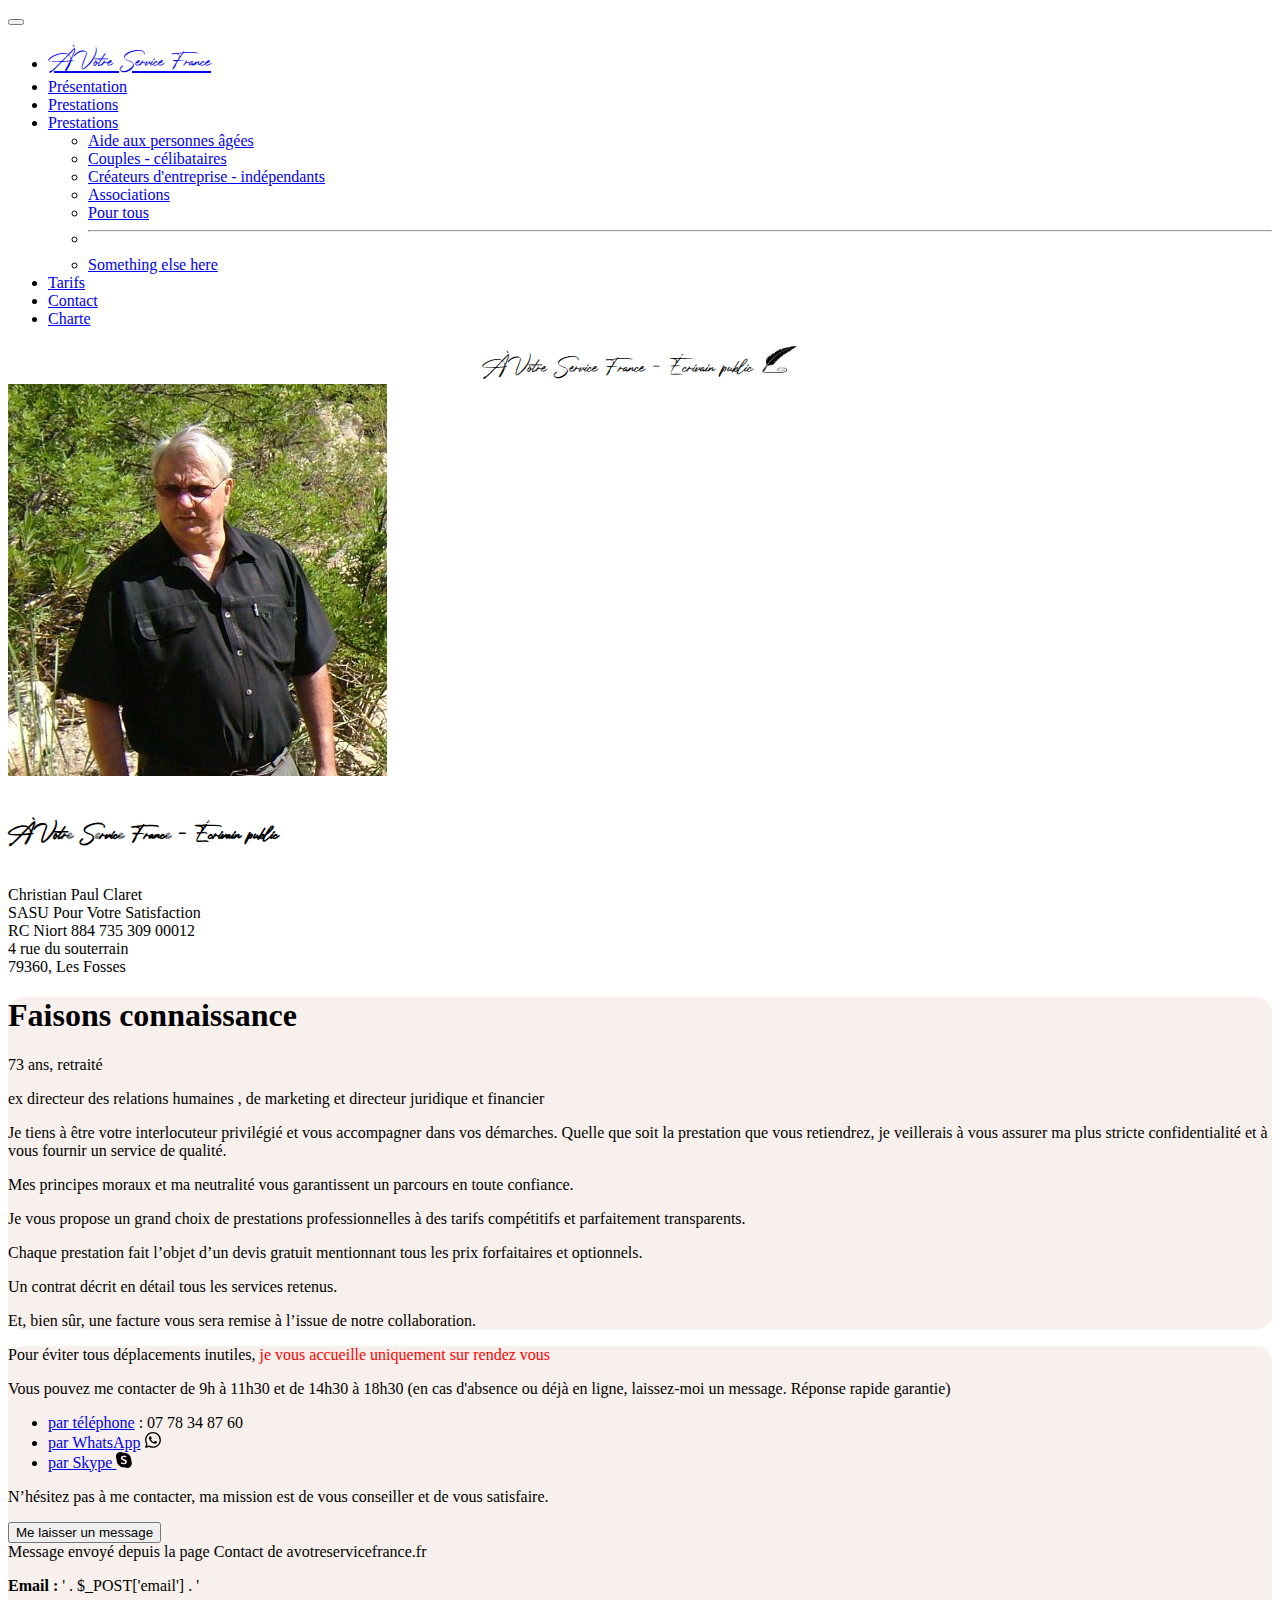
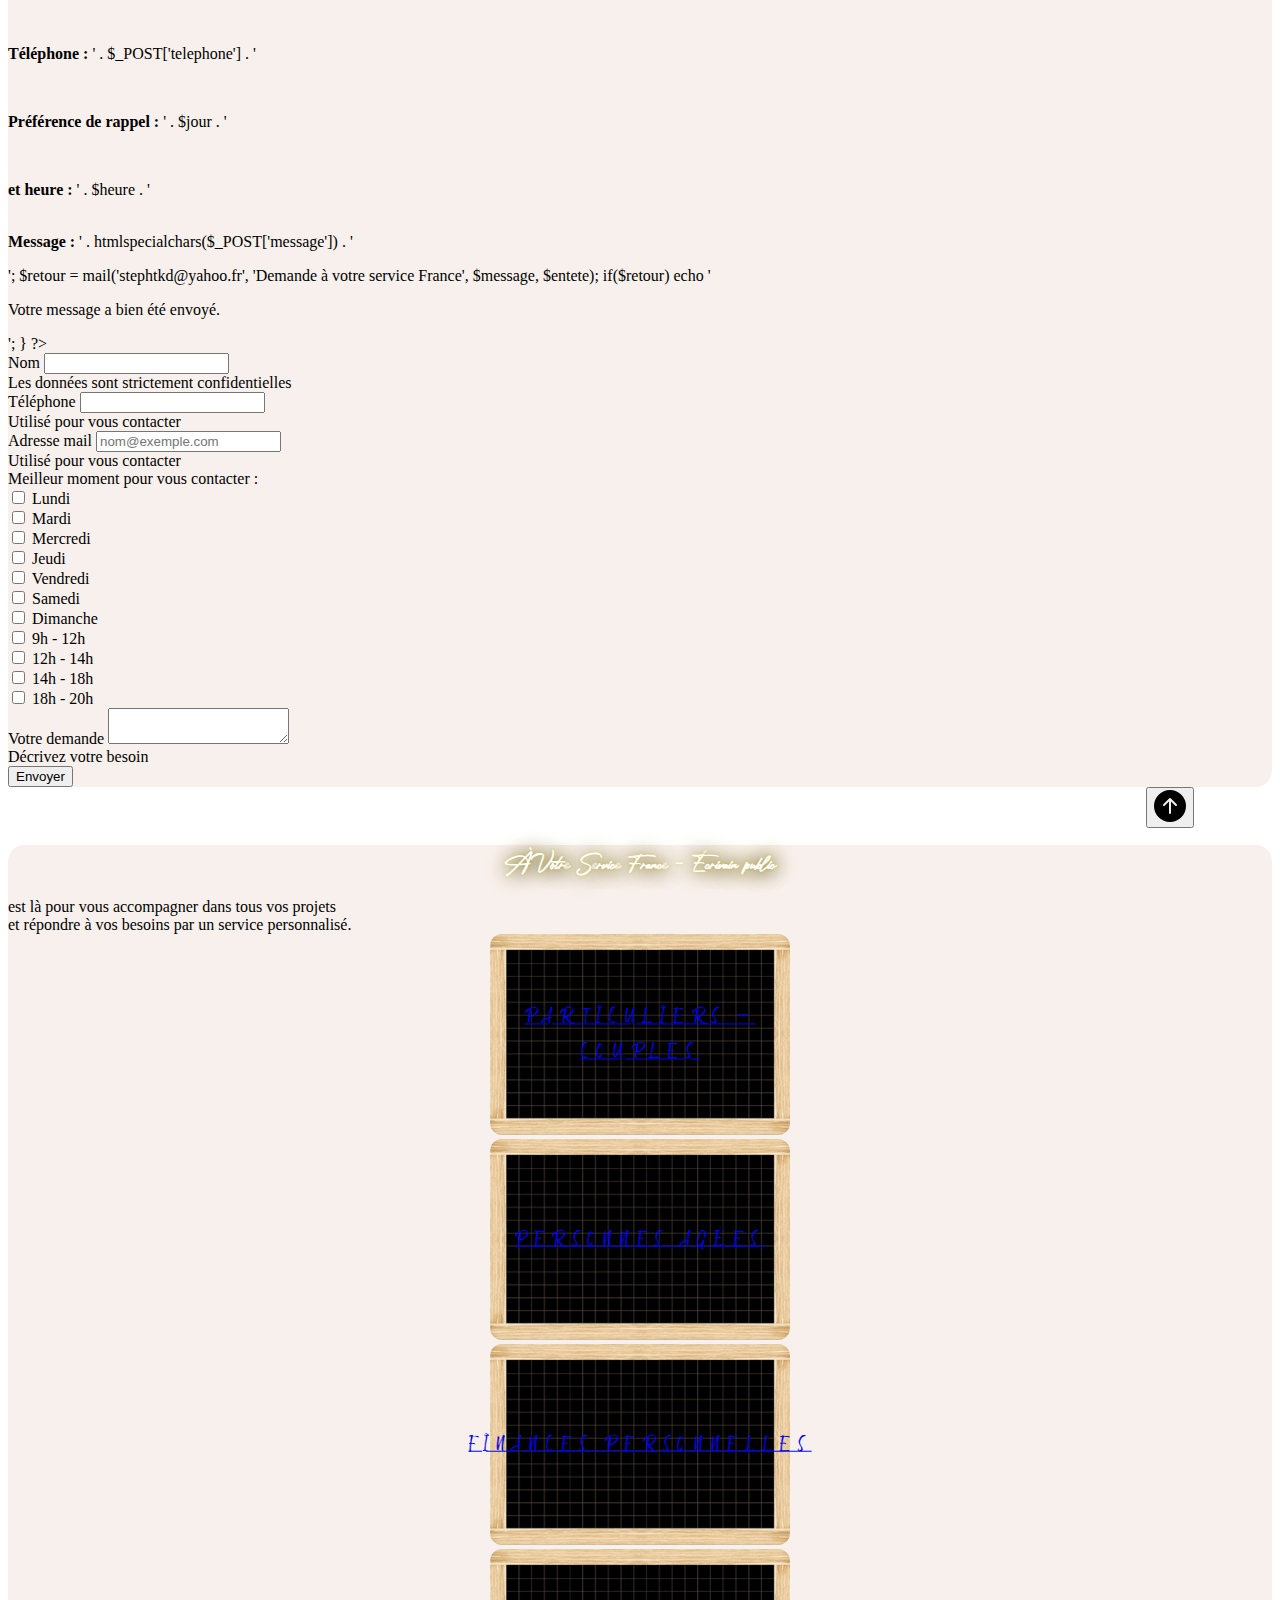
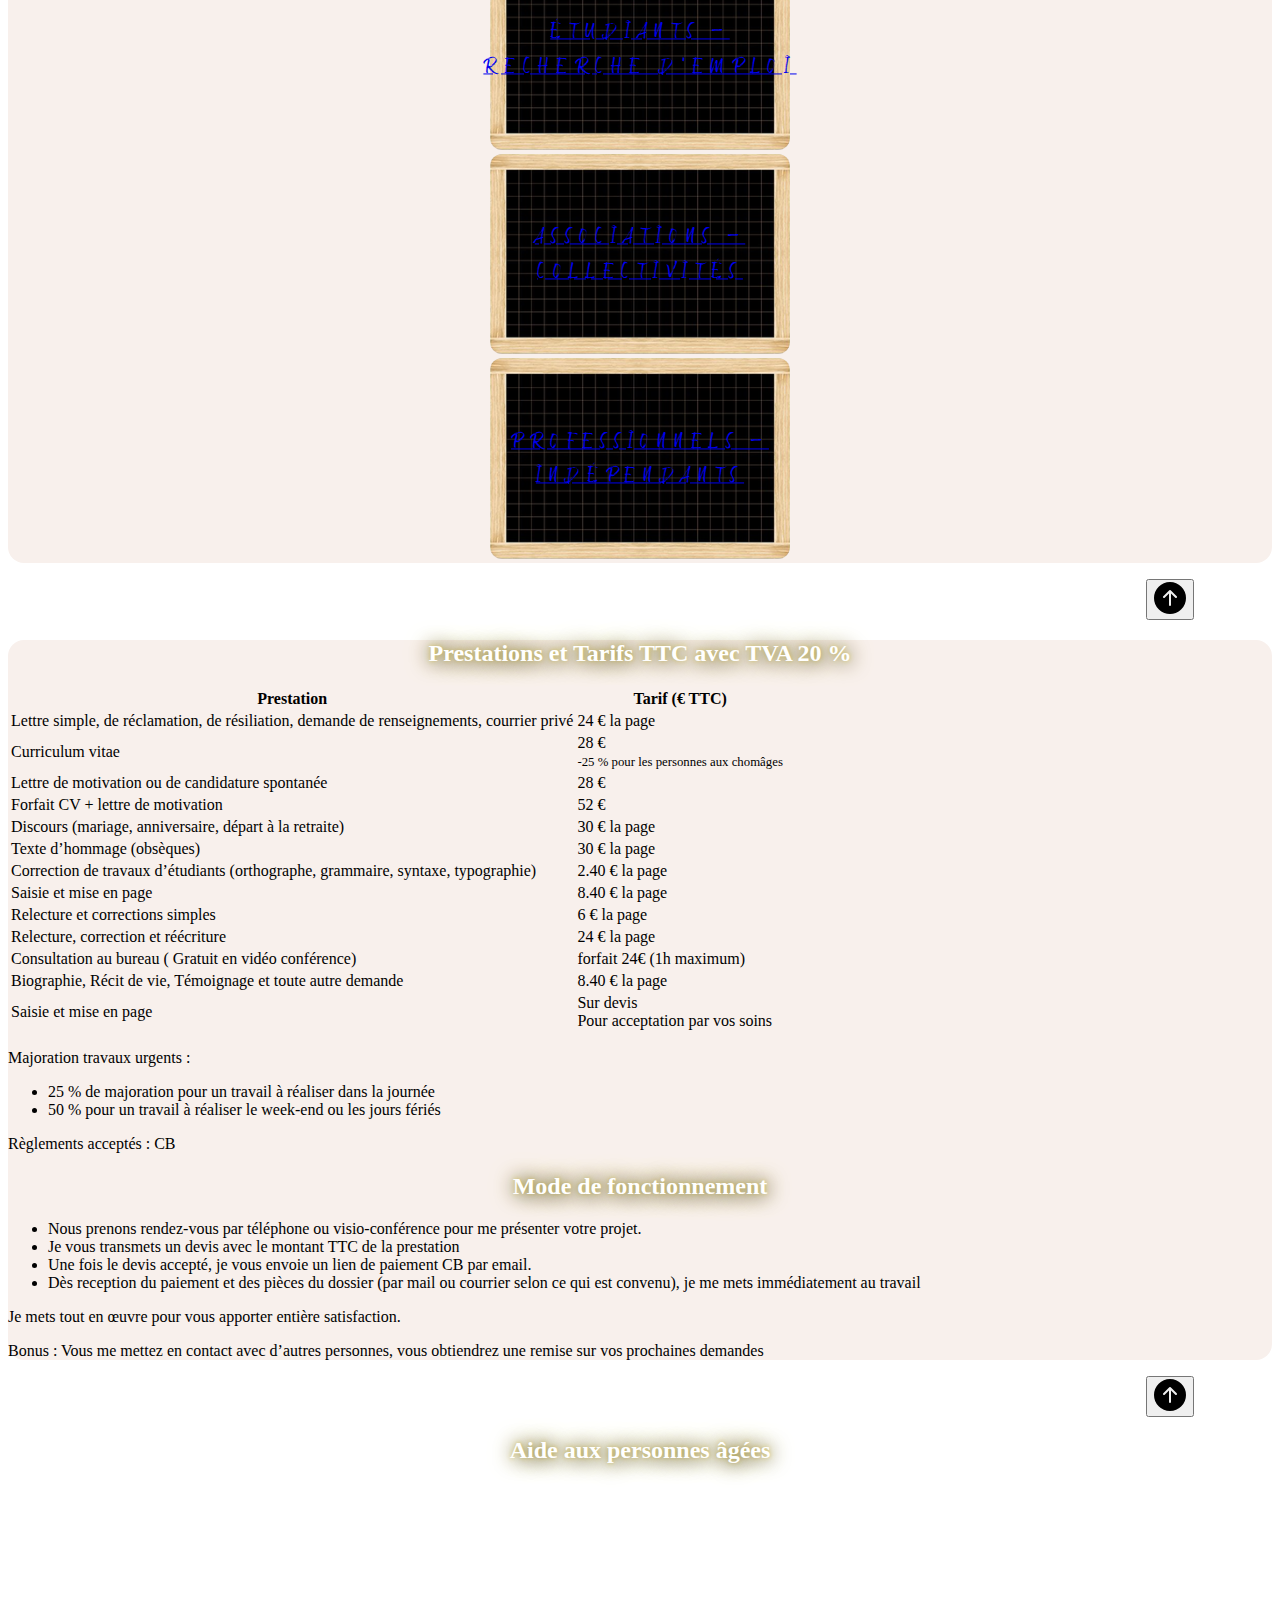
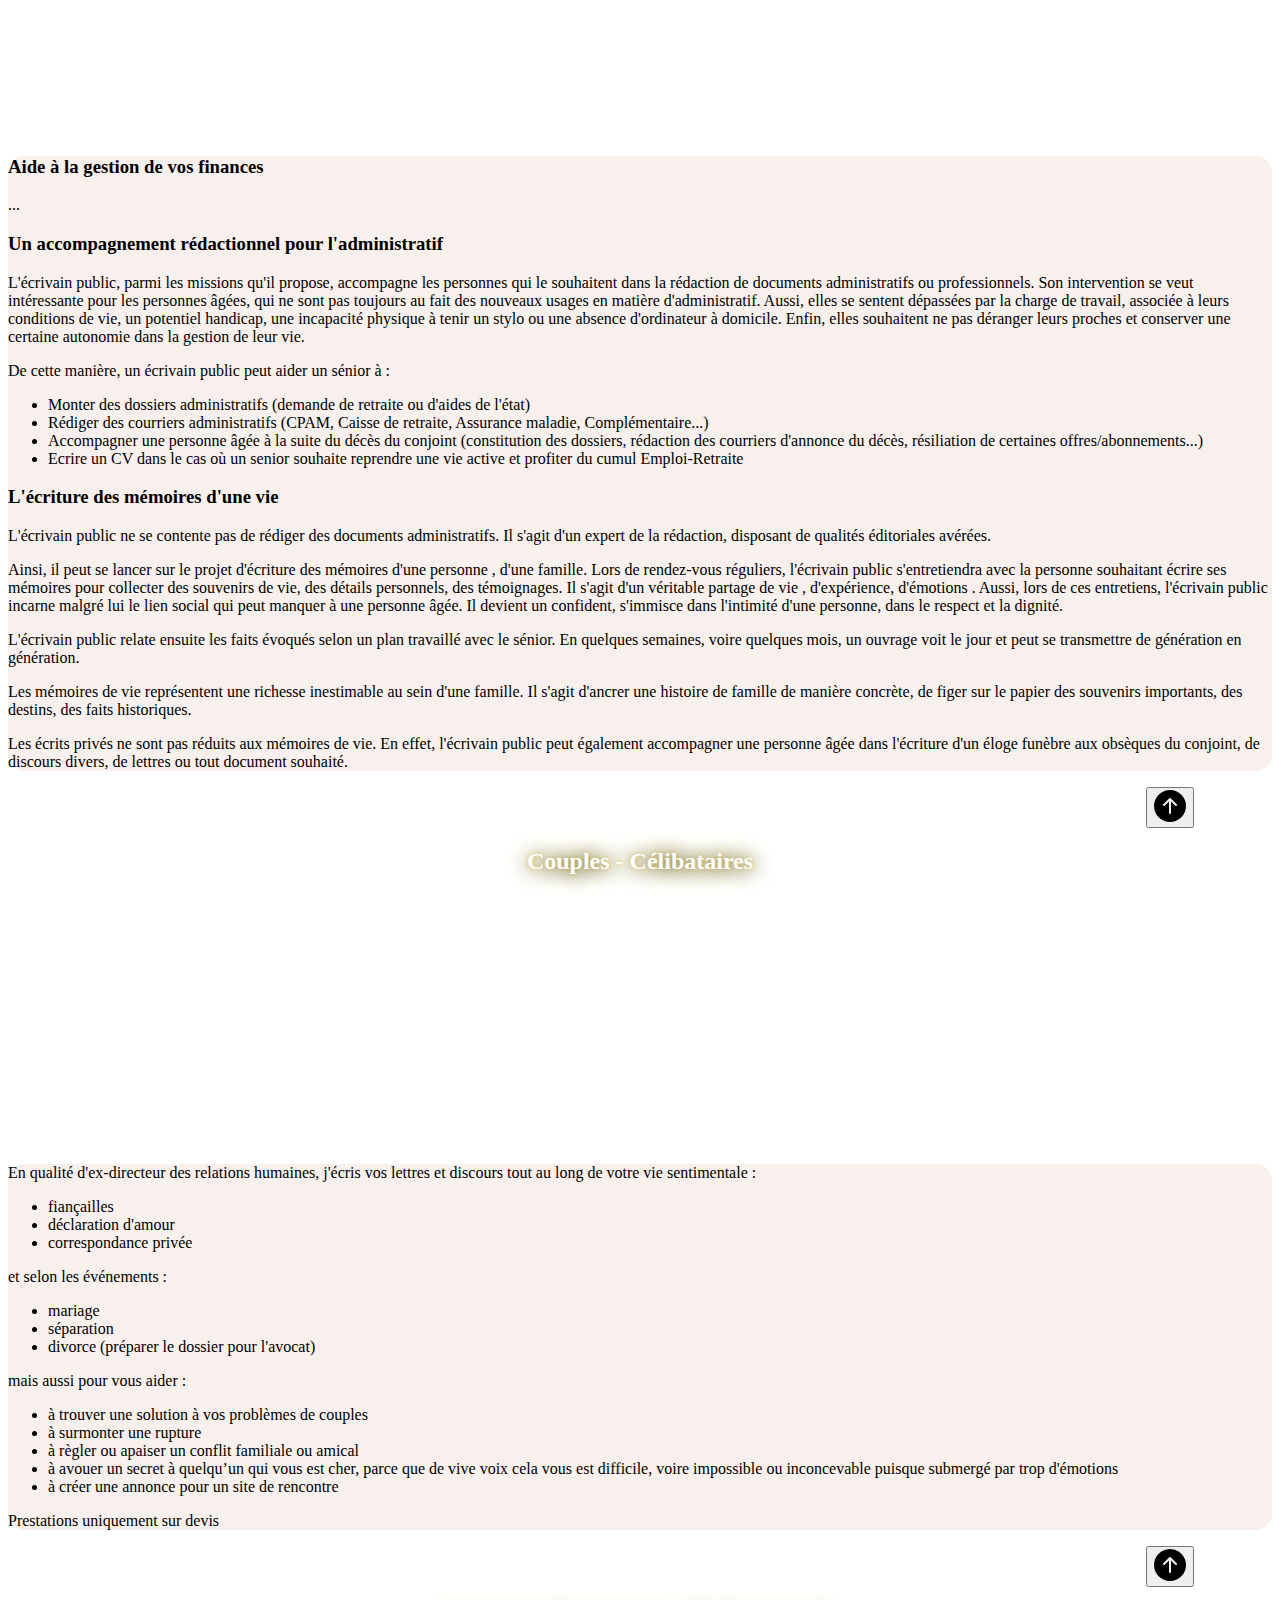
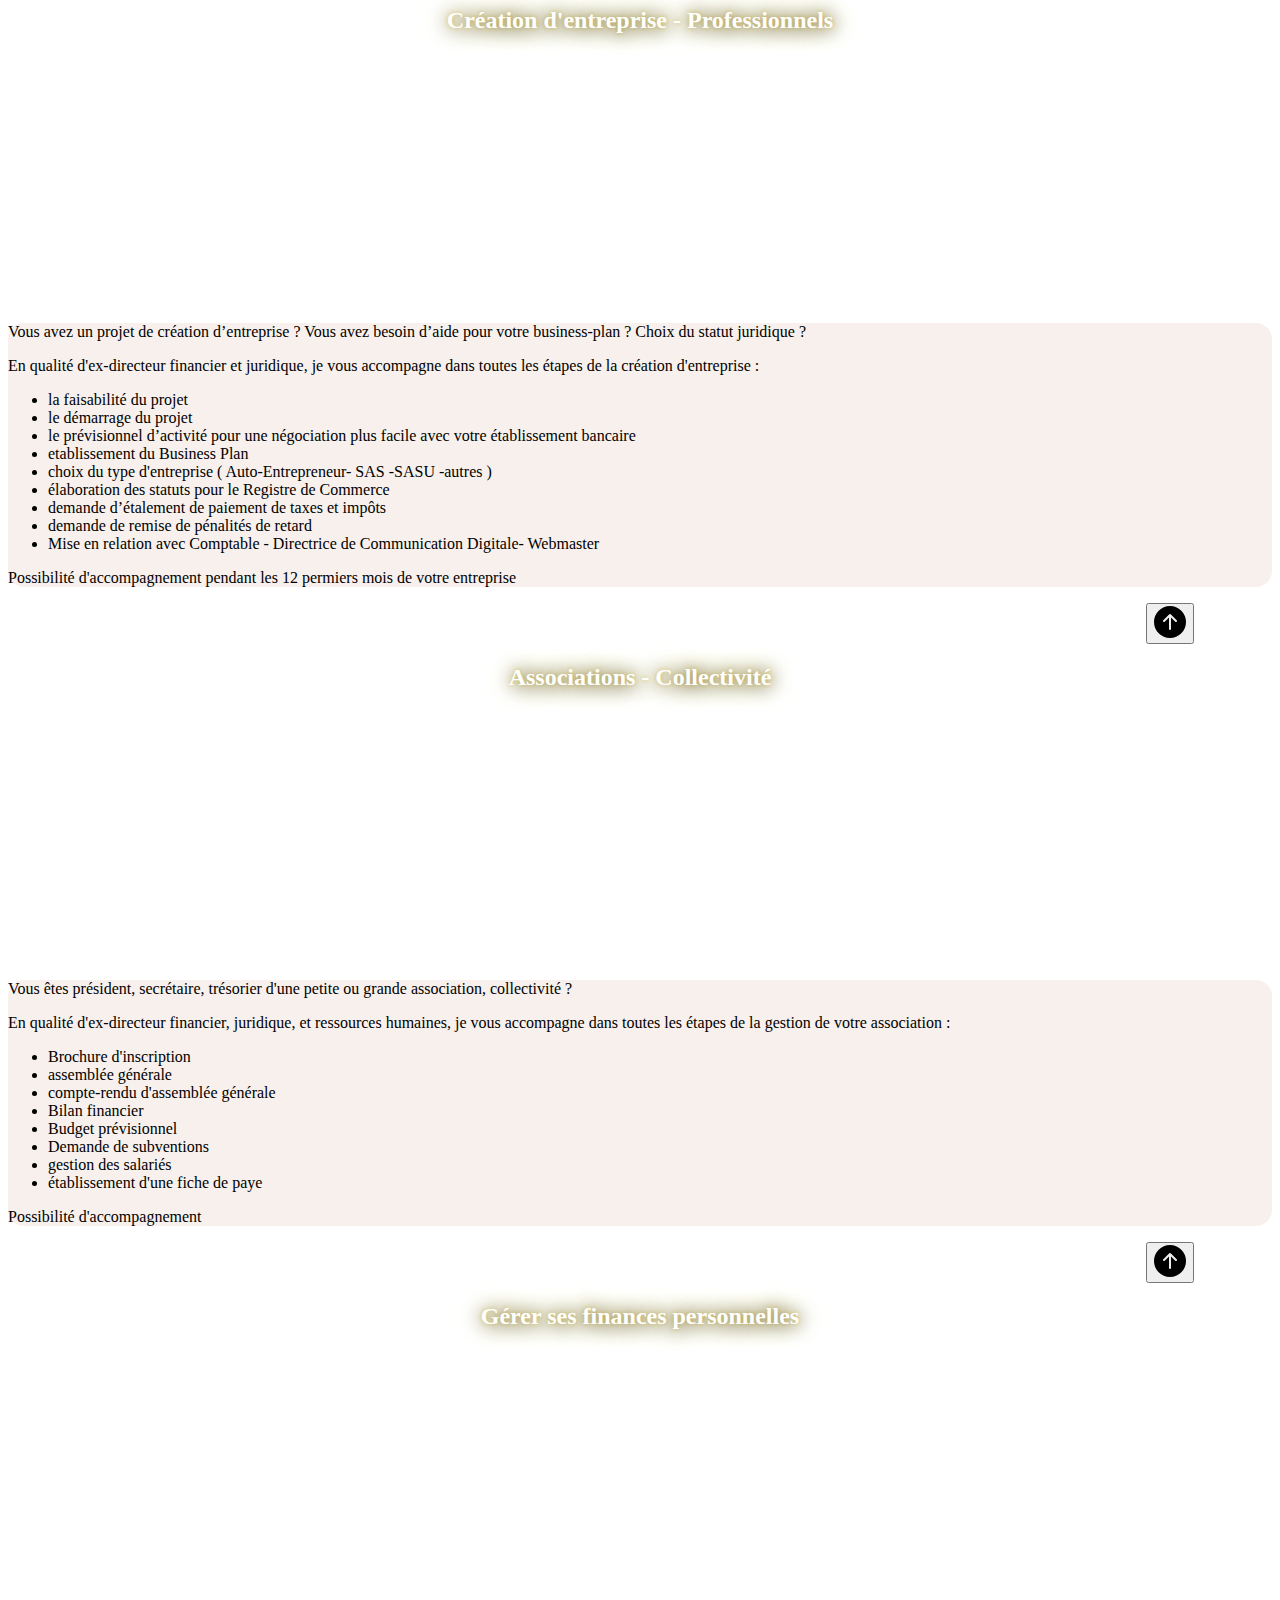
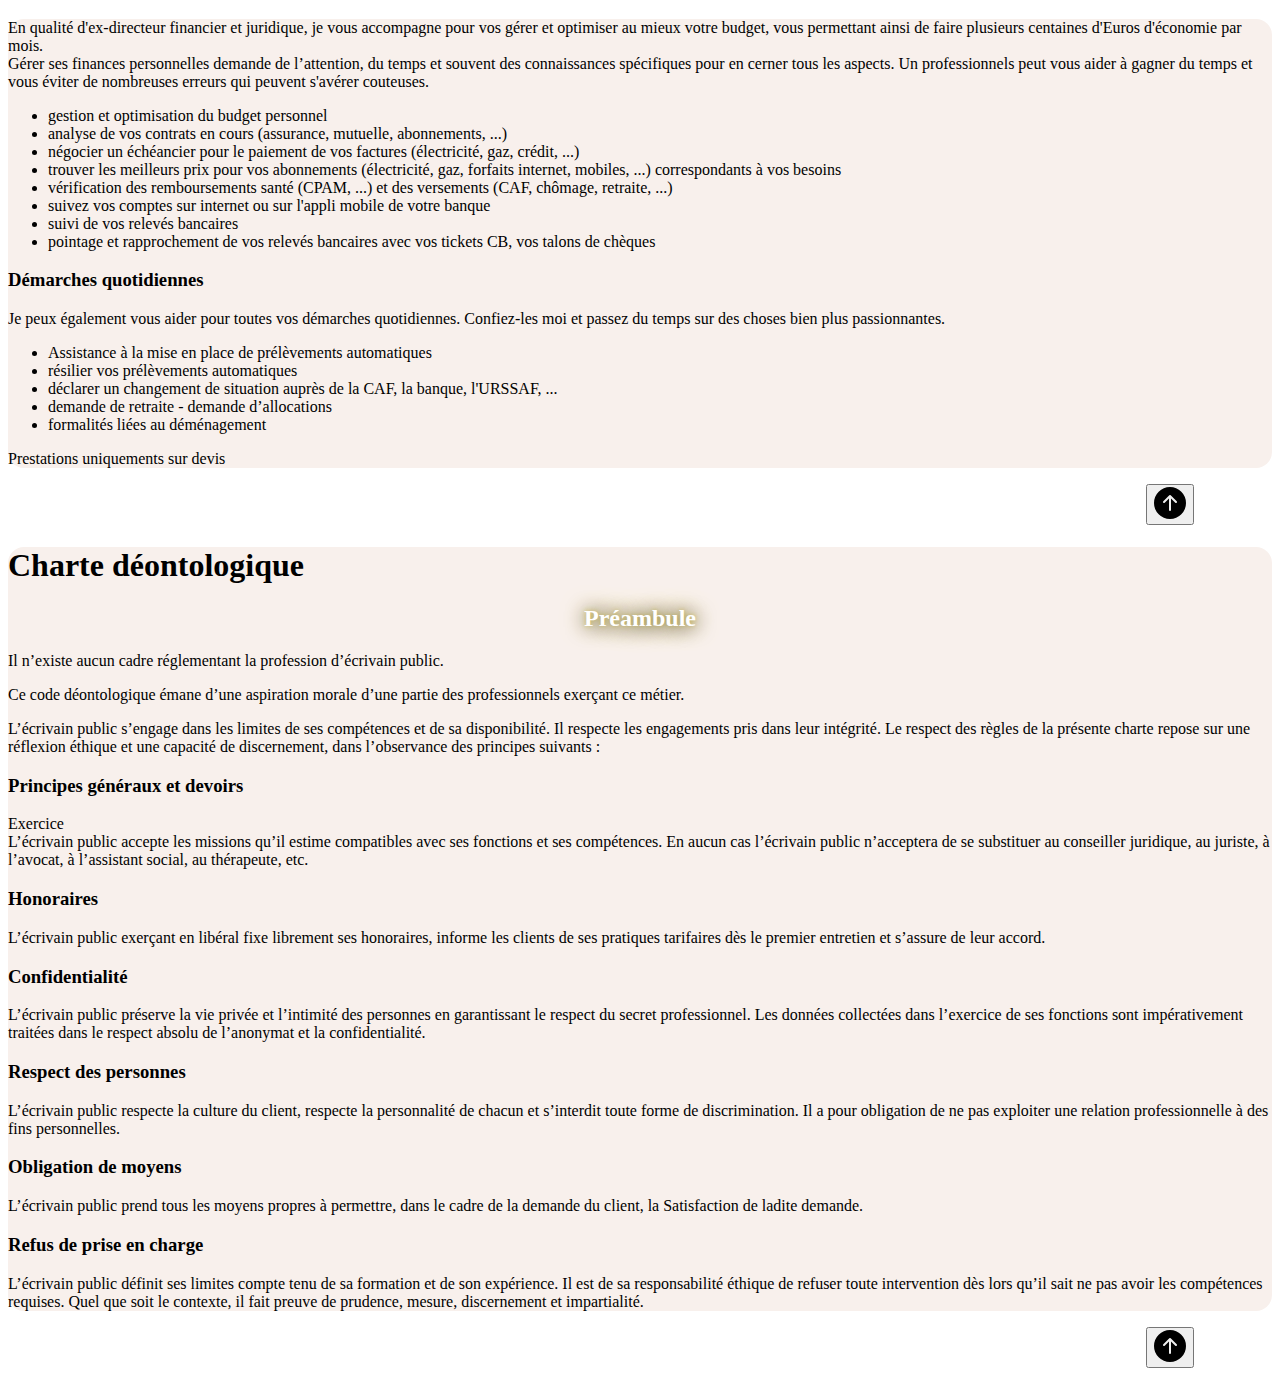
==== commit 29be22c4: "parallax" ====
--- a/index.html
+++ b/index.html
@@ -6,7 +6,7 @@
     <meta charset="utf-8">
     <meta name="viewport" content="width=device-width, initial-scale=1">
     <meta name="robots" content="index, follow" />
-    <meta name="description" content="À Votre Service France - Ecrivain publique. Je crée tous vos documents pour vous." />
+    <meta name="description" content="À Votre Service France - Ecrivain publique. Je crée tous vos documents pour vous sur toute la France." />
 
     <!-- Bootstrap CSS -->
     <link href="https://cdn.jsdelivr.net/npm/bootstrap@5.1.3/dist/css/bootstrap.min.css" rel="stylesheet" integrity="sha384-1BmE4kWBq78iYhFldvKuhfTAU6auU8tT94WrHftjDbrCEXSU1oBoqyl2QvZ6jIW3" crossorigin="anonymous">
@@ -88,7 +88,7 @@
     </nav>
 
     <div class="container-fluid mt-3">
-        <div class="text-center fs-1 script anim_titre">À Votre Service France - Écrivain public <img src="./images/plume.jpg" alt="plume" id="plume">
+        <div class="fs-1" id="main_title">À Votre Service France - Écrivain public <img src="./images/plume.jpg" alt="plume" id="plume">
 
         </div>
     </div>
@@ -342,8 +342,8 @@
 
 
 
-        <br>
-        <br> VOIR STYLE POUR PRESENTATION https://www.auxcaracteres.com/services
+        <!-- <br>
+        <br> VOIR STYLE POUR PRESENTATION https://www.auxcaracteres.com/services -->
 
         </p>
     </div>
@@ -463,11 +463,10 @@
 
 
     <div class="container-fluid mt-4" id="seniors">
-        <div id="titre-senior">
+        <div id="titre-senior" class="titre_rubrique">
             <h2>Aide aux personnes âgées</h2>
         </div>
         <div class="container">
-            <h2>Aide aux personnes âgées</h2>
             <h3>Aide à la gestion de vos finances</h3>
             ...
 
@@ -523,11 +522,10 @@
     </div>
 
     <div class="container-fluid mt-4" id="couples">
-        <div id="titre-couple">
+        <div id="titre-couple" class="titre_rubrique">
             <h2>Couples - Célibataires</h2>
         </div>
         <div class="container">
-            <h2>Couples - Célibataires</h2>
             <p>
 
                 En qualité d'ex-directeur des relations humaines, j'écris vos lettres et discours tout au long de votre vie sentimentale :
@@ -563,12 +561,10 @@
     </div>
 
     <div class="container-fluid mt-4" id="entreprise">
-        <div id="titre-entreprise">
-            <h2>Création d'entreprise</h2>
+        <div id="titre-entreprise" class="titre_rubrique">
+            <h2>Création d'entreprise - Professionnels</h2>
         </div>
         <div class="container">
-
-            <h2>Création d'entreprise</h2>
             <p>
                 Vous avez un projet de création d’entreprise ? Vous avez besoin d’aide pour votre business-plan ? Choix du statut juridique ?
 
@@ -600,14 +596,12 @@
     </div>
 
     <div class="container-fluid mt-4" id="association">
-        <div id="titre-association">
-            <h2>Associations</h2>
+        <div id="titre-association" class="titre_rubrique">
+            <h2>Associations - Collectivité</h2>
         </div>
         <div class="container">
-
-            <h2>Associations</h2>
-            <p>
-                Vous êtes président, secrétaire, trésorier d'une petite ou grande association ?
+            <p>
+                Vous êtes président, secrétaire, trésorier d'une petite ou grande association, collectivité ?
 
             </p>
             <p>
@@ -635,11 +629,10 @@
     </div>
 
     <div class="container-fluid mt-4" id="pour-tous">
-        <div id="titre-quotidien">
+        <div id="titre-quotidien" class="titre_rubrique">
             <h2>Gérer ses finances personnelles</h2>
         </div>
         <div class="container">
-            <h2>Gérer ses finances personnelles</h2>
             <p>
                 En qualité d'ex-directeur financier et juridique, je vous accompagne pour vos gérer et optimiser au mieux votre budget, vous permettant ainsi de faire plusieurs centaines d'Euros d'économie par mois.
                 <br>Gérer ses finances personnelles demande de l’attention, du temps et souvent des connaissances spécifiques pour en cerner tous les aspects. Un professionnels peut vous aider à gagner du temps et vous éviter de nombreuses erreurs qui
@@ -659,7 +652,7 @@
                 </ul>
             </p>
 
-            <h2>Démarches quotidiennes</h2>
+            <h3>Démarches quotidiennes</h3>
             <p>
                 Je peux également vous aider pour toutes vos démarches quotidiennes. Confiez-les moi et passez du temps sur des choses bien plus passionnantes.
                 <ul>
--- a/style/style.css
+++ b/style/style.css
@@ -1,6 +1,9 @@
 html {
     scroll-behavior: smooth;
 }
+
+
+/* ********** Polices ********* */
 
 @font-face {
     font-family: JoliCursif;
@@ -12,17 +15,8 @@
     src: url(../font/RafflesBryantRegular.ttf);
 }
 
-.top {
-    margin-left: 90%;
-}
 
-.anim_titre {
-    animation: titre 3s ease 0s 1 normal forwards;
-}
-
-#plume {
-    height: 1.5em;
-}
+/* ******** Animations ******** */
 
 @keyframes titre {
     0% {
@@ -33,6 +27,26 @@
         opacity: 1;
         transform: translateX(0);
     }
+}
+
+
+/* *** Titre *** */
+
+#main_title {
+    animation: titre 3s ease 0s 1 normal forwards;
+    font-family: JoliCursif;
+    text-align: center;
+    font-size: 130%;
+}
+
+.top {
+    margin-left: 90%;
+}
+
+.anim_titre {}
+
+#plume {
+    height: 1.5em;
 }
 
 .script {
@@ -82,36 +96,43 @@
 }
 
 .container {
-    background-color: #f8eae3;
+    background-color: #f8f0ec;
     border-radius: 1em;
 }
 
 #titre-senior {
-    width: 100%;
-    height: 300px;
-    background: url("../images/open-book.jpg") center center/cover;
+    background-image: url("../images/open-book.jpg");
 }
 
 #titre-entreprise {
-    width: 100%;
-    height: 300px;
-    background: url("../images/digital-marketing.jpg") center center/cover;
+    background-image: url("../images/digital-marketing.jpg");
 }
 
 #titre-couple {
-    width: 100%;
-    height: 300px;
-    background: url("../images/man-writing.jpg") center center/cover;
+    background-image: url("../images/man-writing.jpg");
 }
 
 #titre-association {
-    width: 100%;
-    height: 300px;
-    background: url("../images/computer.jpg") center center/cover;
+    background-image: url("../images/computer.jpg");
 }
 
 #titre-quotidien {
+    background-image: url("../images/student.jpg");
+}
+
+.titre_rubrique {
+    /* Set a specific height */
+    height: 300px;
     width: 100%;
-    height: 300px;
-    background: url("../images/student.jpg") center center/cover;
+    /* Create the parallax scrolling effect */
+    background-attachment: fixed;
+    background-position: center;
+    background-repeat: no-repeat;
+    background-size: cover;
+}
+
+h2 {
+    text-align: center;
+    text-shadow: 1px 1px 20px black, 0 0 1em rgb(241, 220, 101), 0 0 0.2em rgb(241, 220, 101);
+    color: white;
 }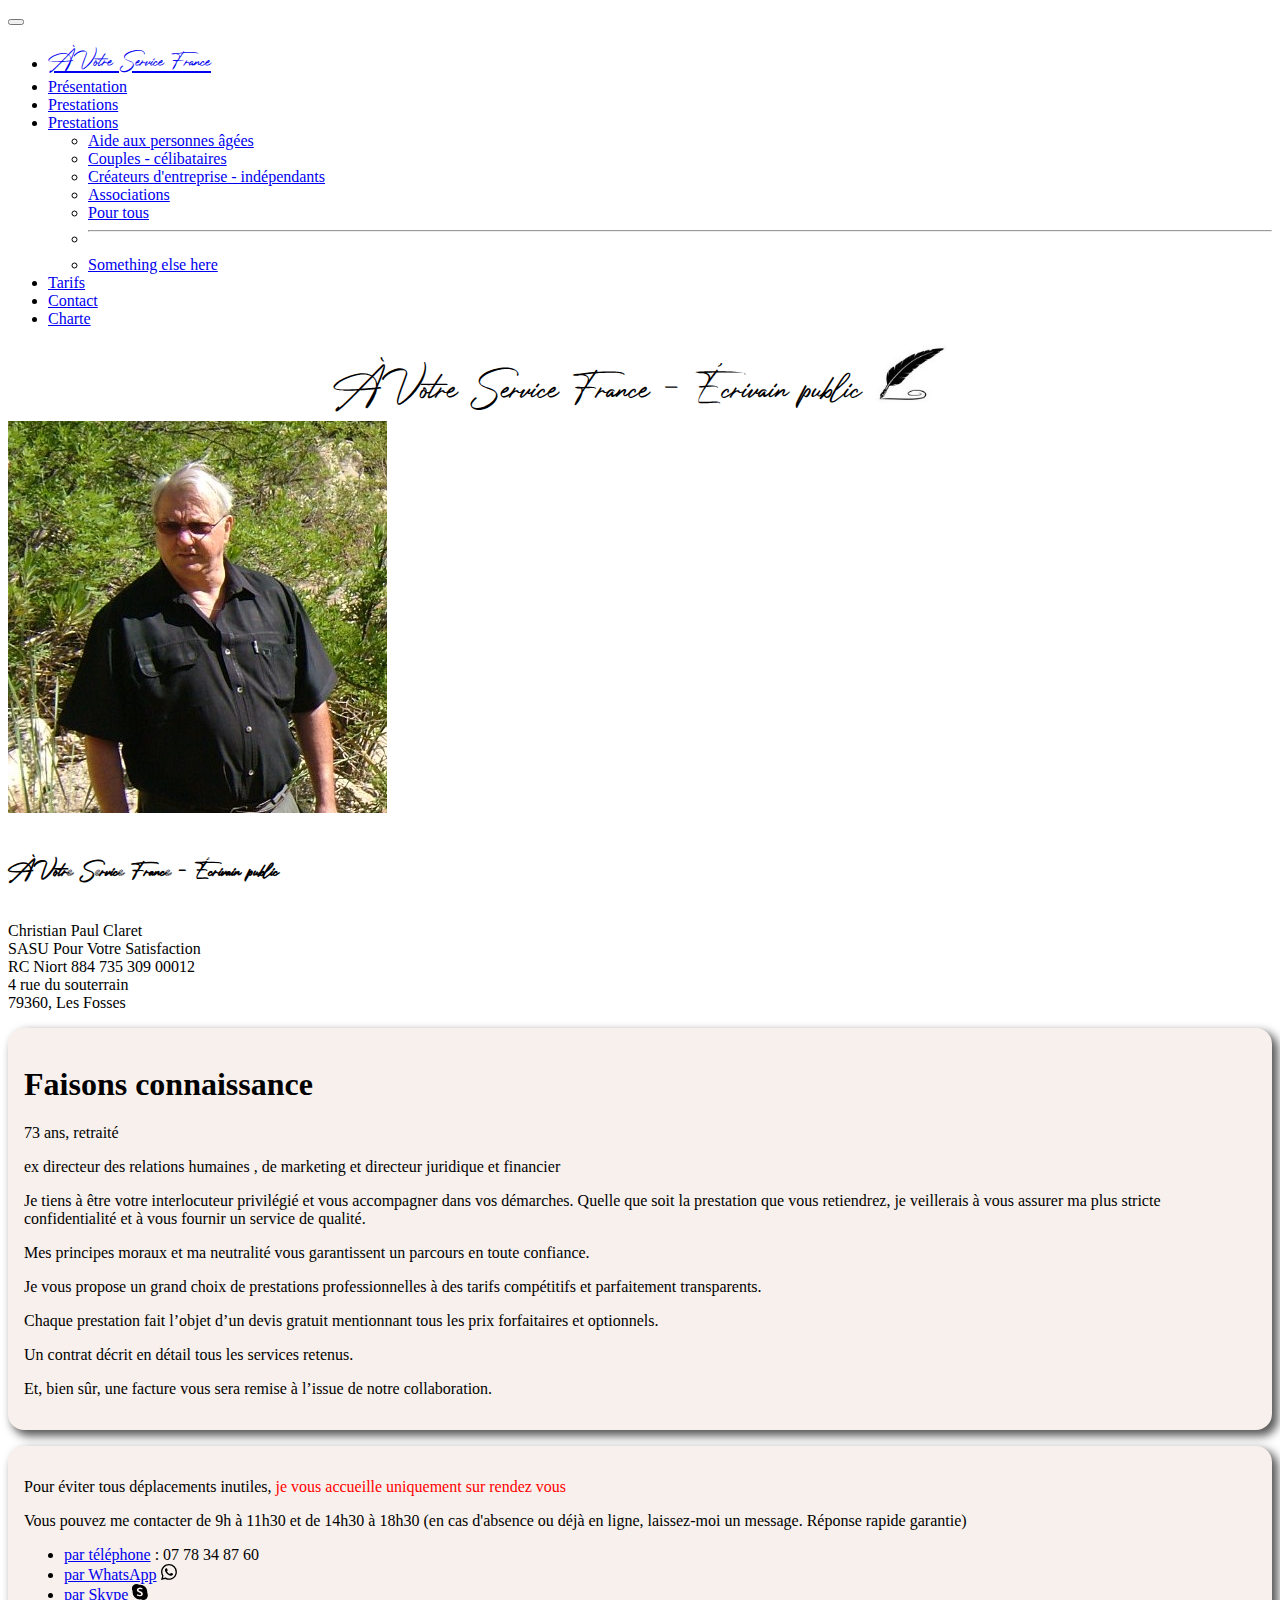
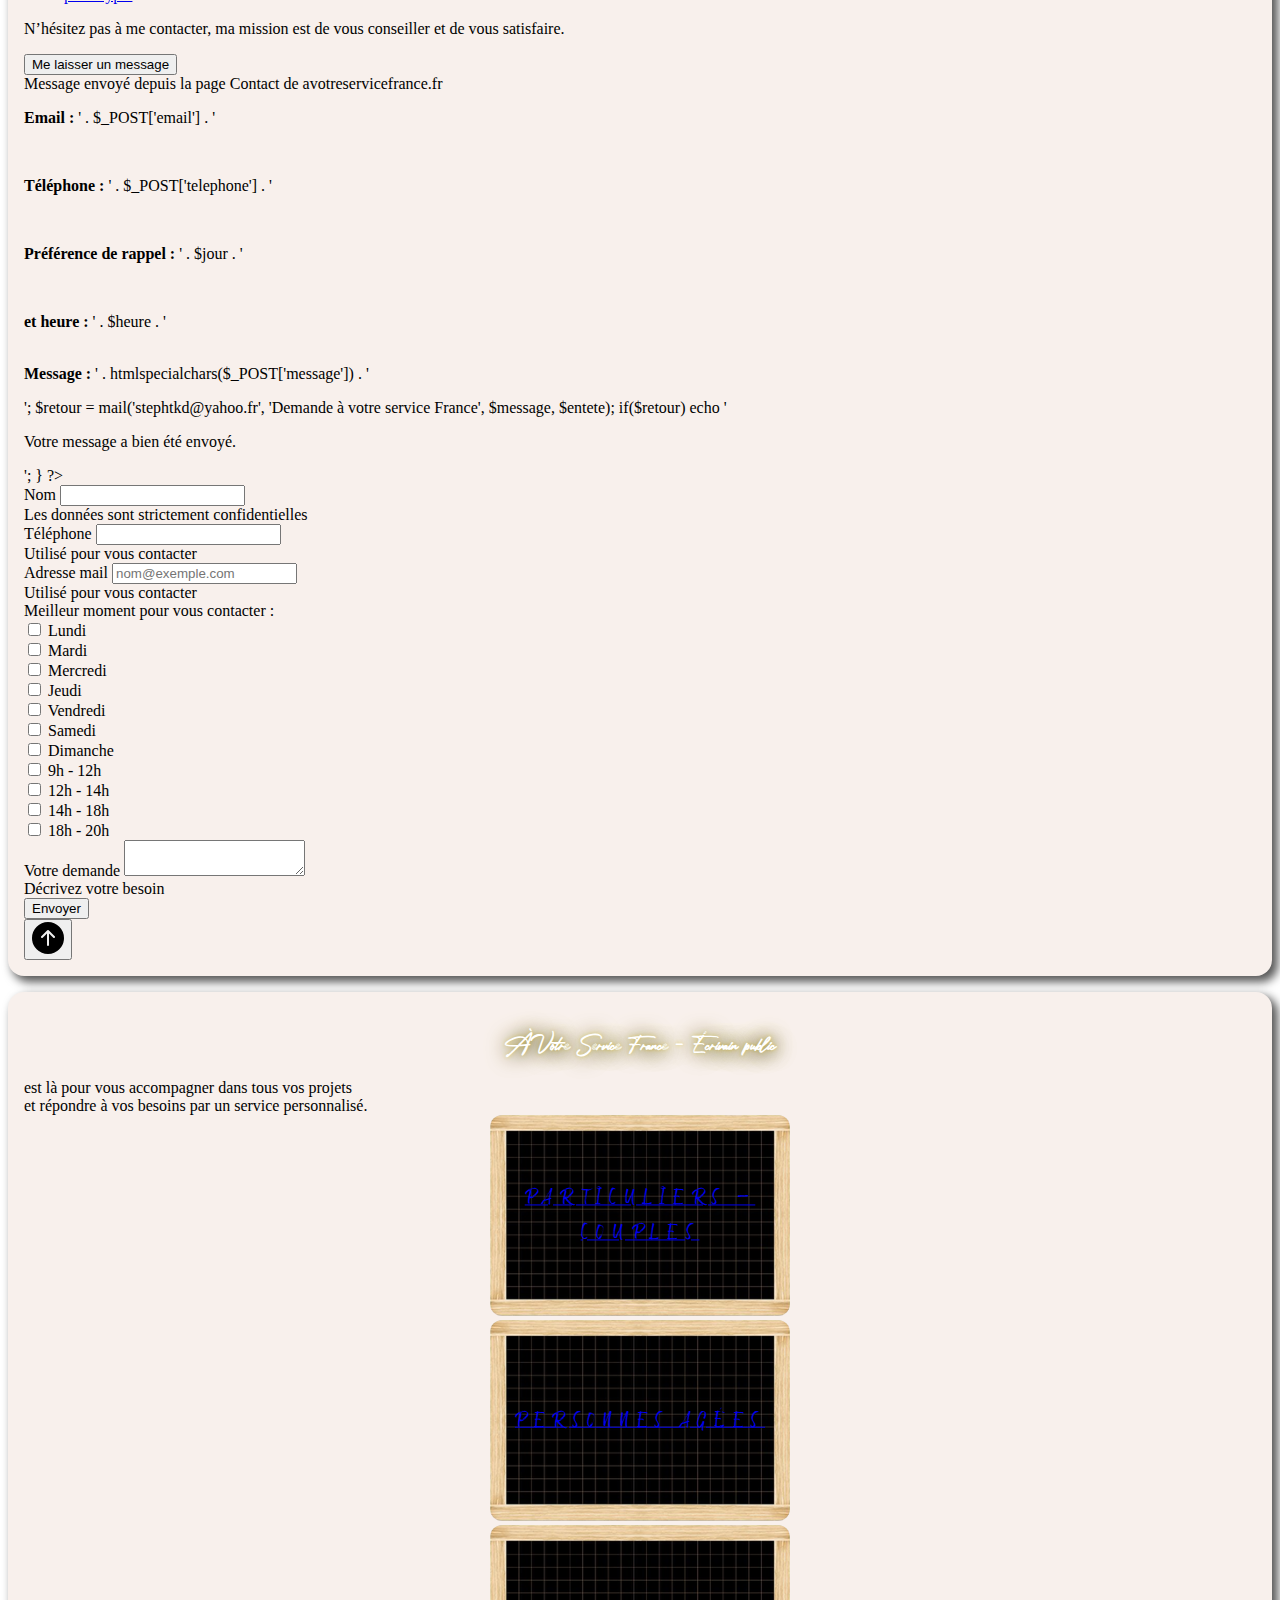
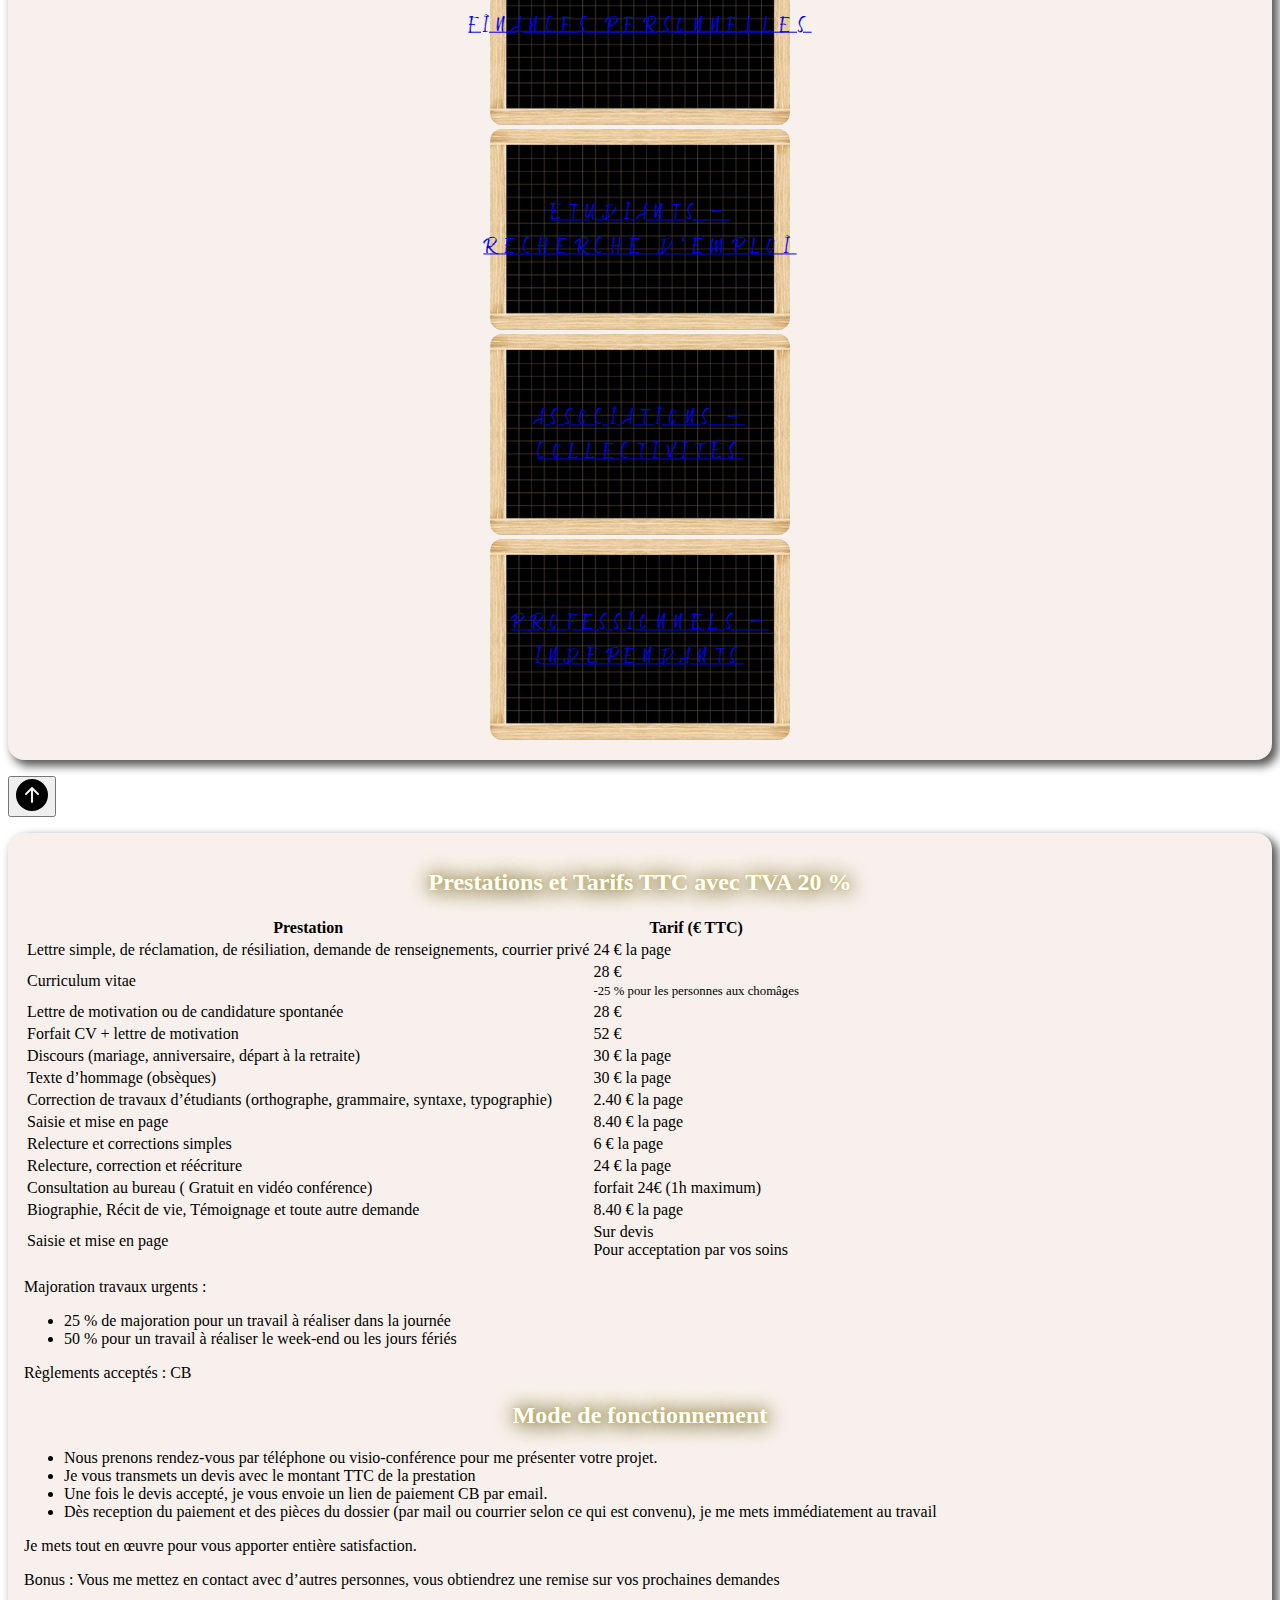
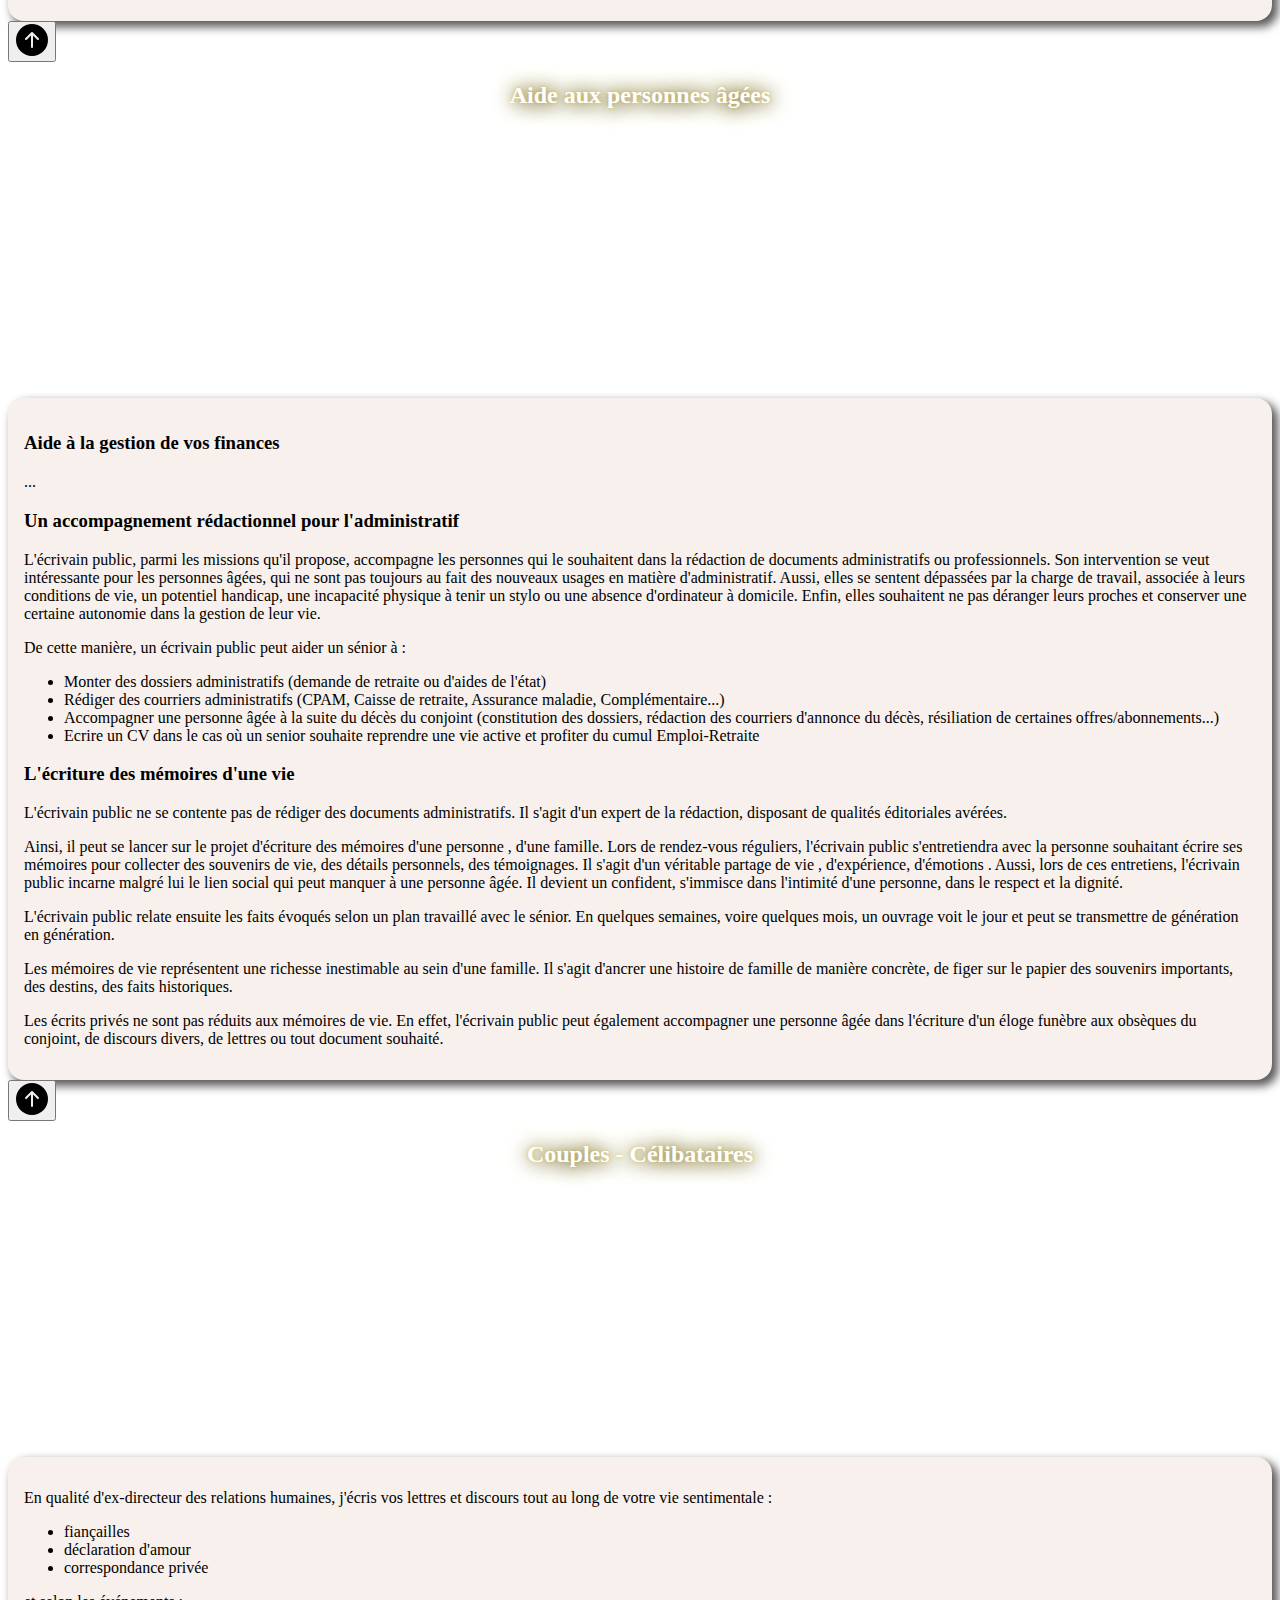
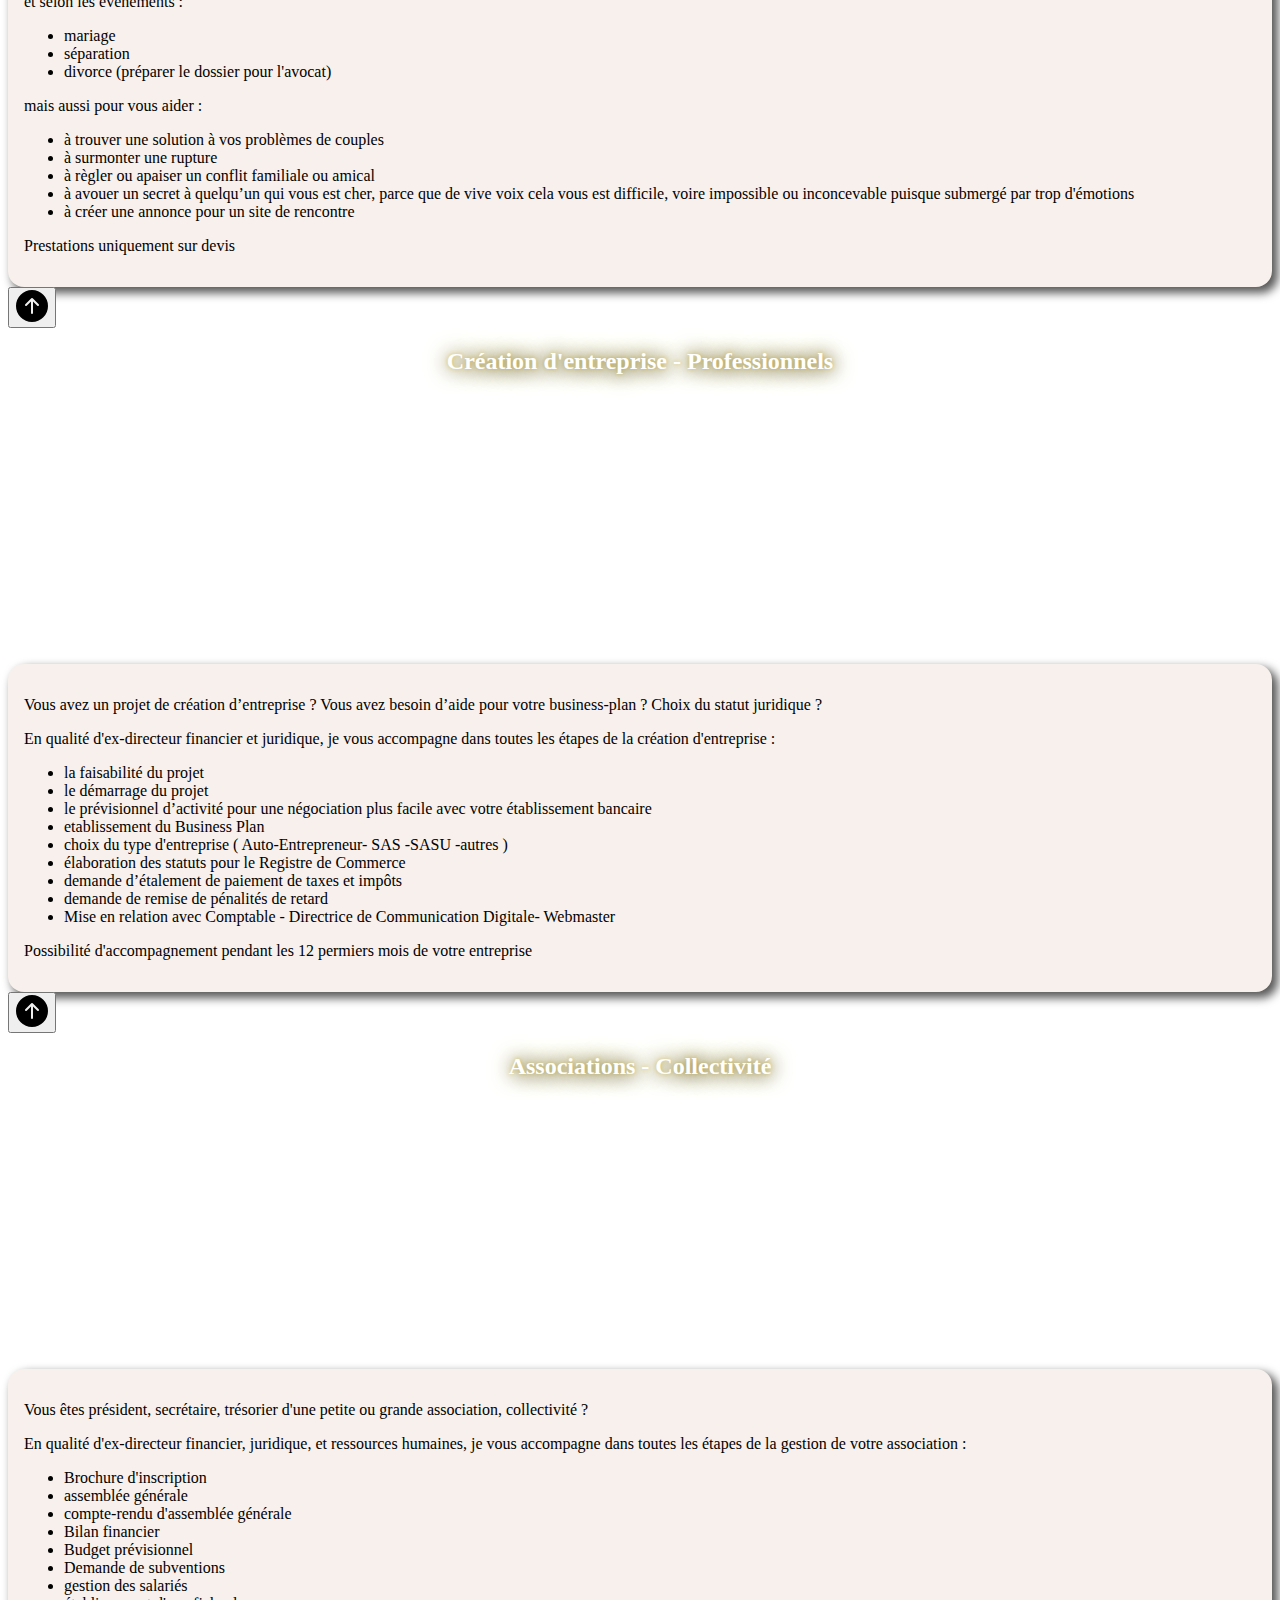
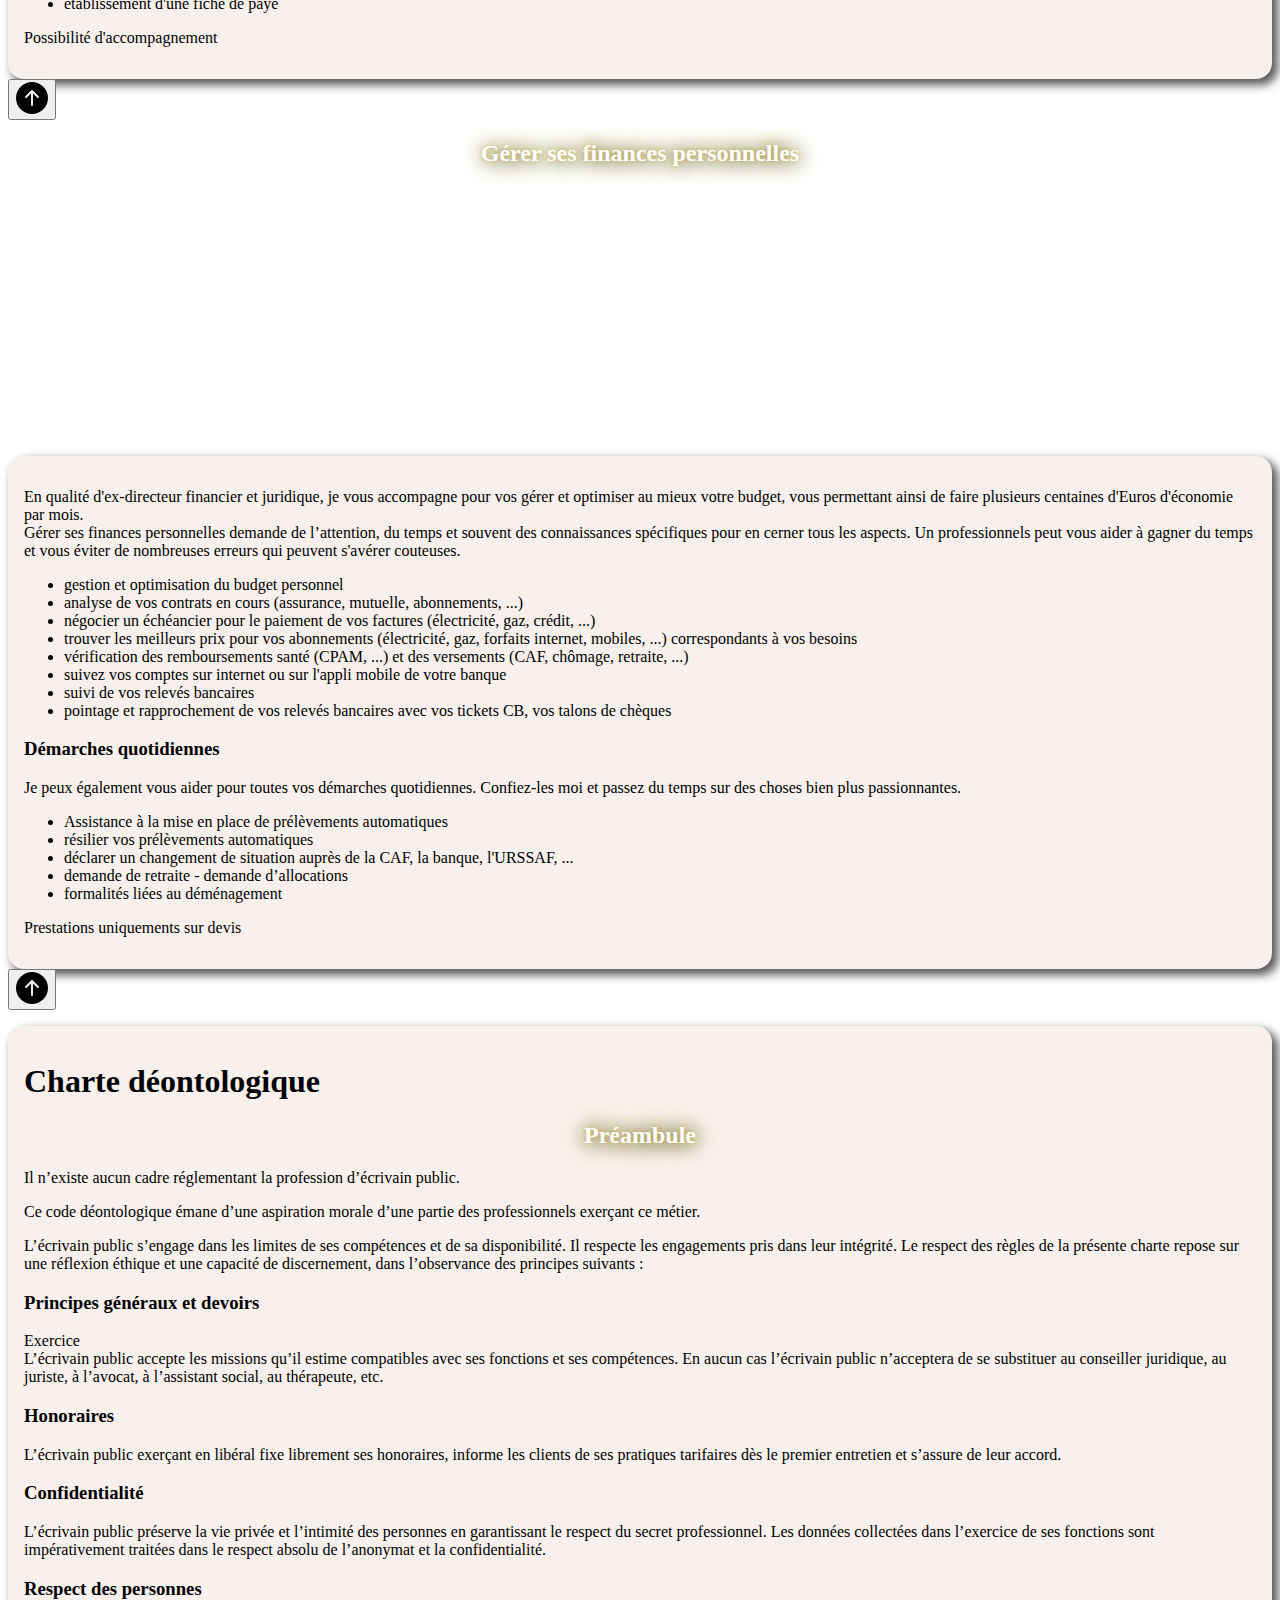
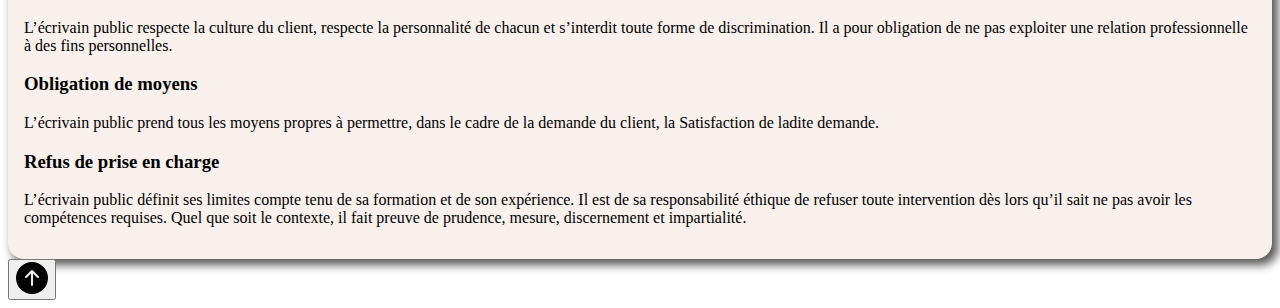
==== commit a0889332: "optimize" ====
--- a/index.html
+++ b/index.html
@@ -87,14 +87,13 @@
         </div>
     </nav>
 
-    <div class="container-fluid mt-3">
-        <div class="fs-1" id="main_title">À Votre Service France - Écrivain public <img src="./images/plume.jpg" alt="plume" id="plume">
-
-        </div>
-    </div>
-
-    <div class="container-fluid mt-3" id="presentation">
-        <div class="float-end mt-4 p-3">
+    <div class="container-fluid">
+        <div id="main_title">À Votre Service France - Écrivain public <img src="./images/plume.jpg" alt="plume" id="plume">
+        </div>
+    </div>
+
+    <div class="container-fluid" id="presentation">
+        <div class="float-end p-3">
             <div class="card" style="width: 18rem;">
                 <img src="images/christian.jpg" class="card-img-top" alt="Christian Paul">
                 <div class="card-body">
@@ -107,7 +106,7 @@
             </div>
         </div>
 
-        <div class="container p-3">
+        <div class="container">
             <h1>Faisons connaissance</h1>
             <p>73 ans, retraité</p>
             <p>
@@ -133,8 +132,7 @@
             </p>
         </div>
 
-
-        <div class="container p-3" id="contact">
+        <div class="container" id="contact">
             <p>Pour éviter tous déplacements inutiles, <span class="fw-bold" style="color: red;">je vous accueille
                     uniquement sur rendez vous</span>
             </p>
@@ -155,7 +153,6 @@
                     </svg></li>
             </ul>
             </p>
-
             <p>
                 N’hésitez pas à me contacter, ma mission est de vous conseiller et de vous satisfaire.
             </p>
@@ -287,13 +284,14 @@
             </div>
 
 
-        </div>
-
-        <button type="button" class="btn btn-primary top" onclick="window.location.href='#';">
-            <svg width="32" height="32">
-                <use xlink:href="#top" />
-            </svg>
-        </button>
+
+            <button type="button" class="btn btn-primary top" onclick="window.location.href='#';">
+                <svg width="32" height="32">
+                    <use xlink:href="#top" />
+                </svg>
+            </button>
+        </div>
+
     </div>
 
     <div class="container-fluid mt-4" id="prestations">
--- a/style/style.css
+++ b/style/style.css
@@ -36,14 +36,8 @@
     animation: titre 3s ease 0s 1 normal forwards;
     font-family: JoliCursif;
     text-align: center;
-    font-size: 130%;
+    font-size: 2.5em;
 }
-
-.top {
-    margin-left: 90%;
-}
-
-.anim_titre {}
 
 #plume {
     height: 1.5em;
@@ -57,6 +51,19 @@
 .card {
     border-color: #F2AE89;
     border-width: 1em;
+}
+
+
+/* ***** MAIN ***** */
+
+.container {
+    margin-top: 1rem;
+    padding: 1rem;
+    box-shadow: 5px 5px 10px 1px #585858;
+}
+
+.top {
+    margin-right: 1em;
 }
 
 .ardoise {
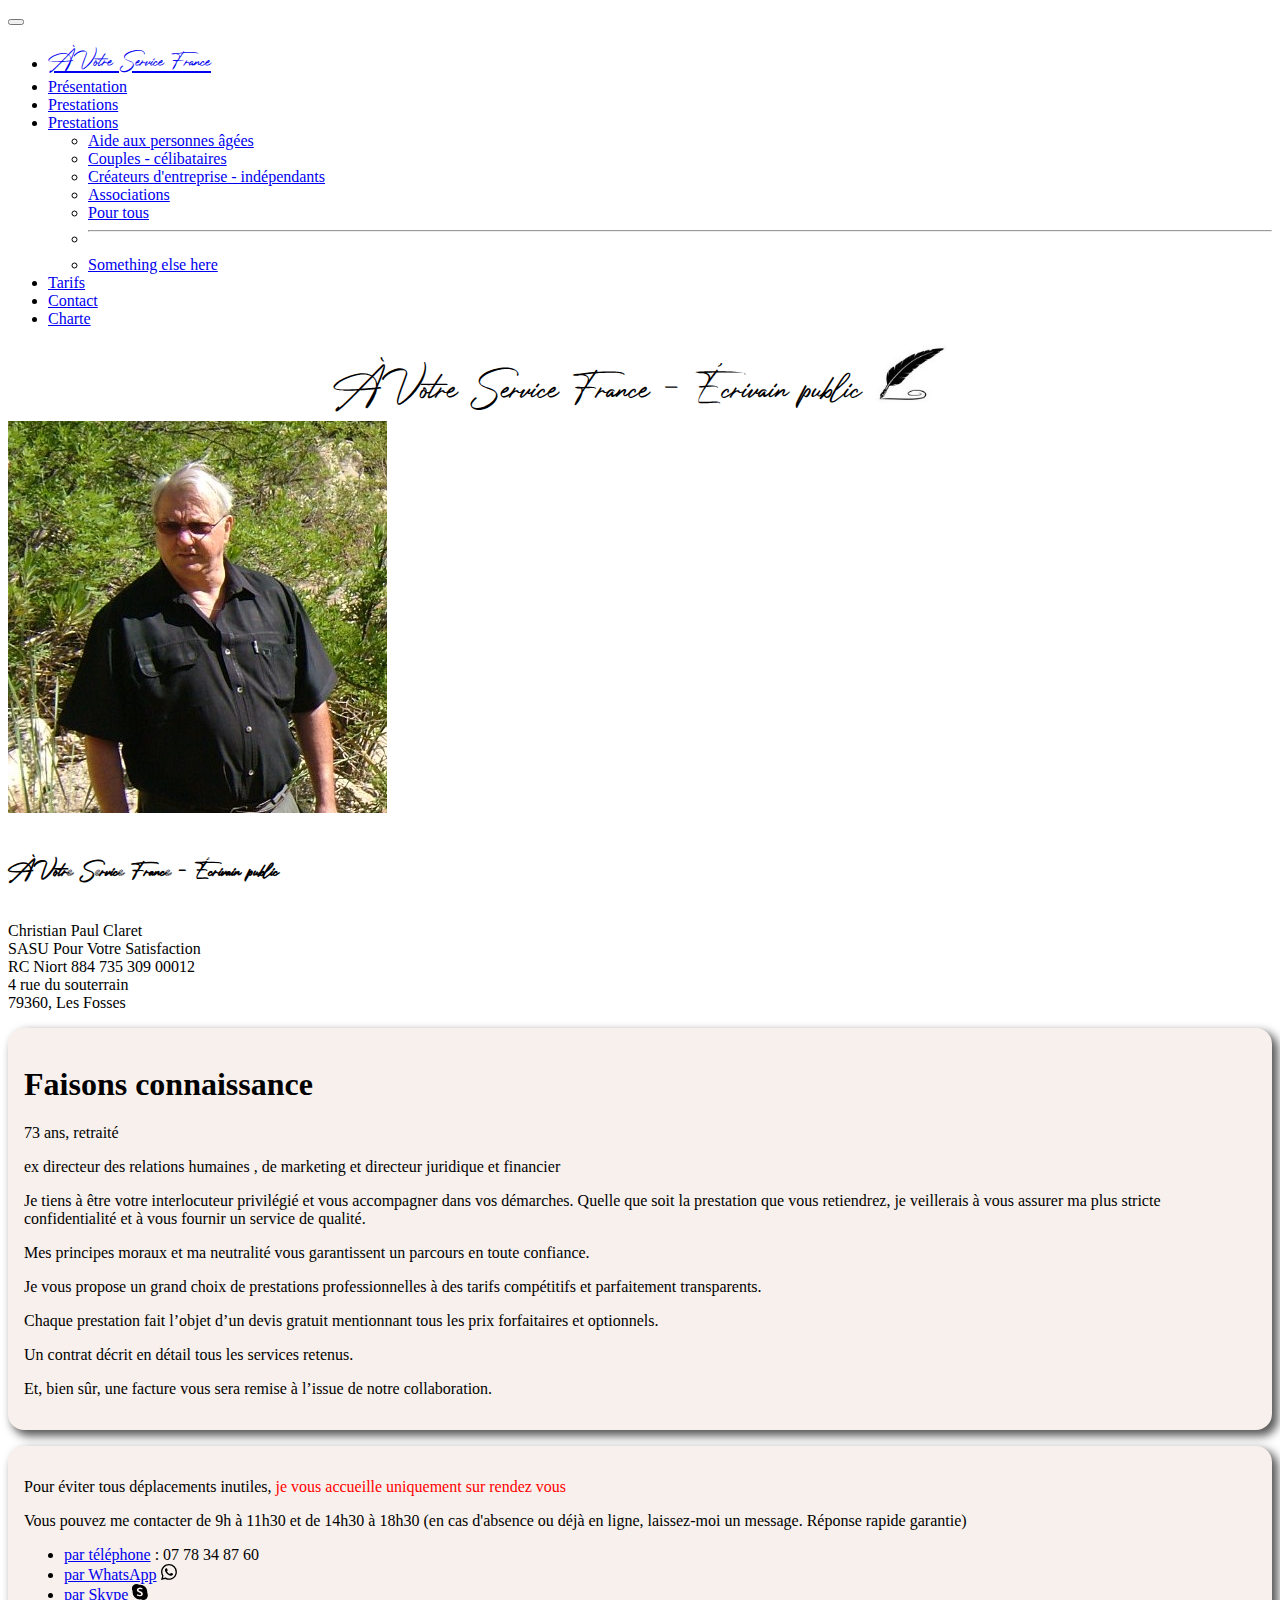
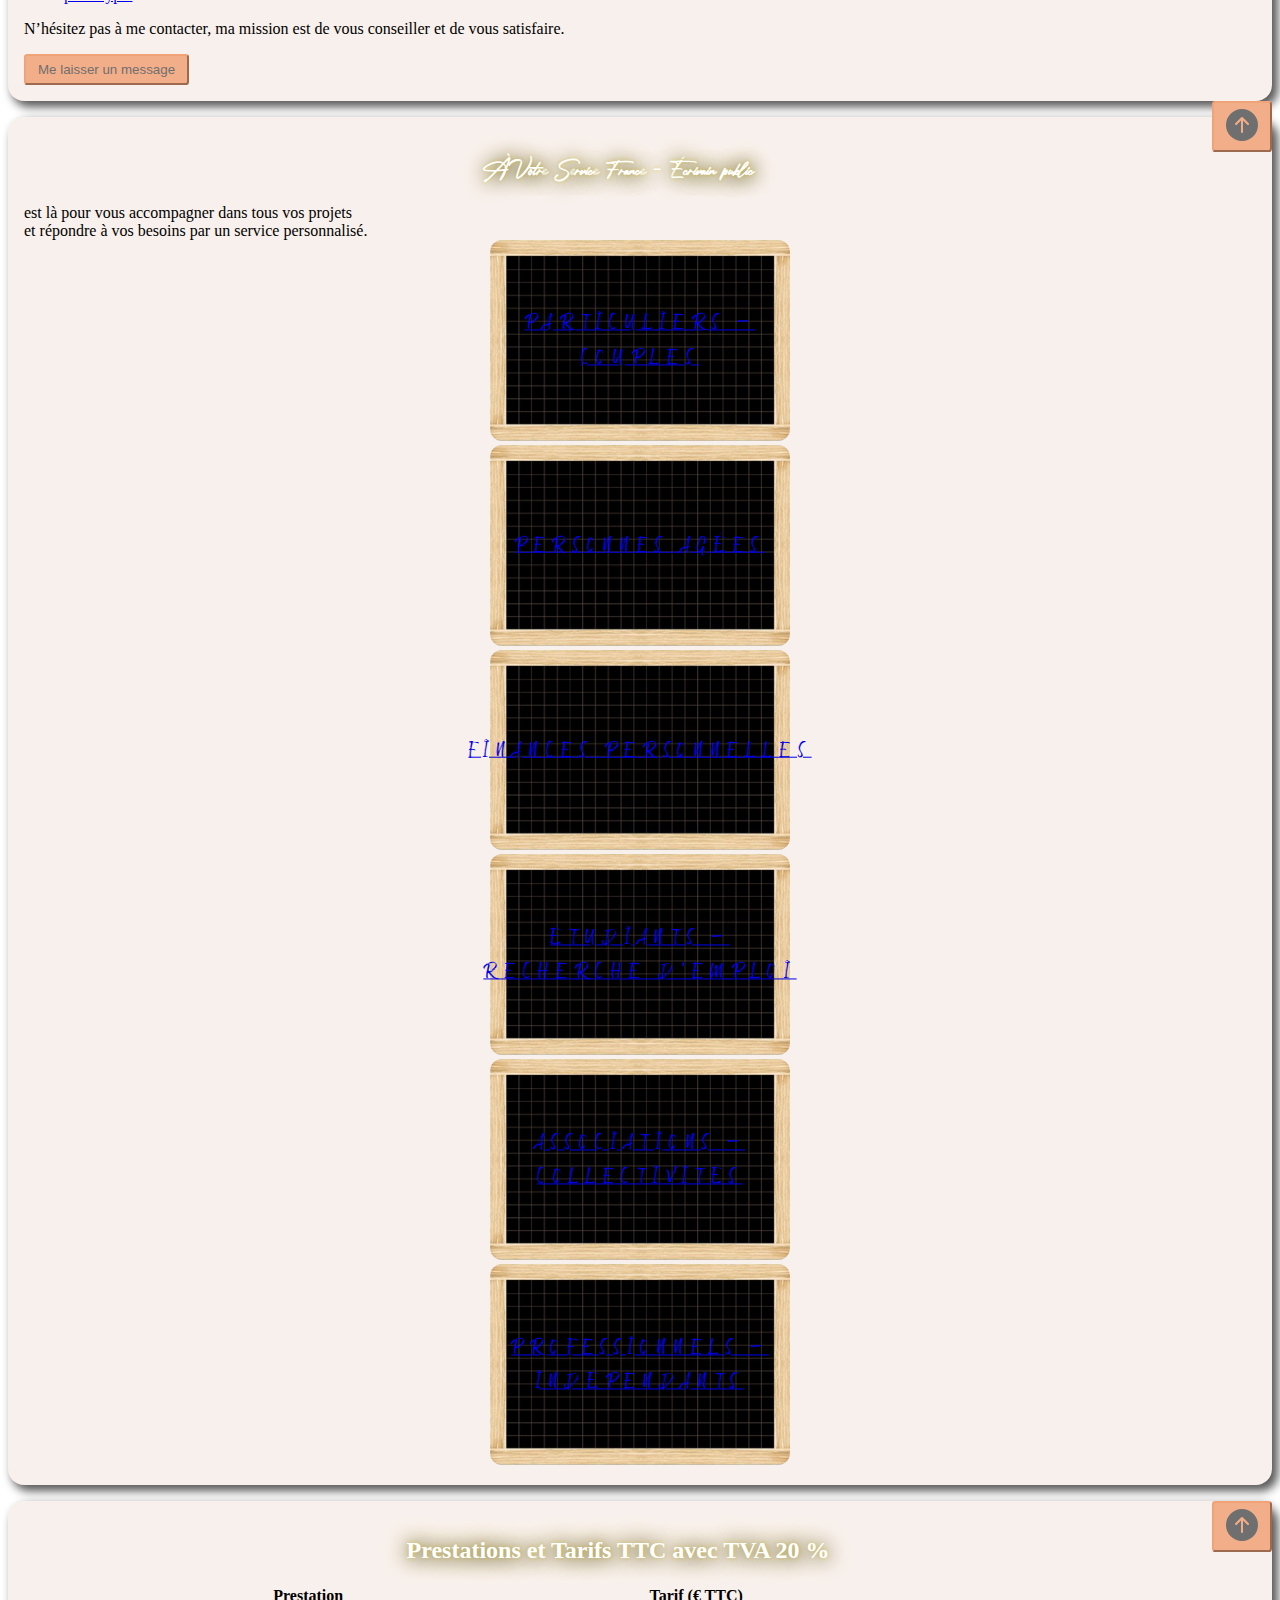
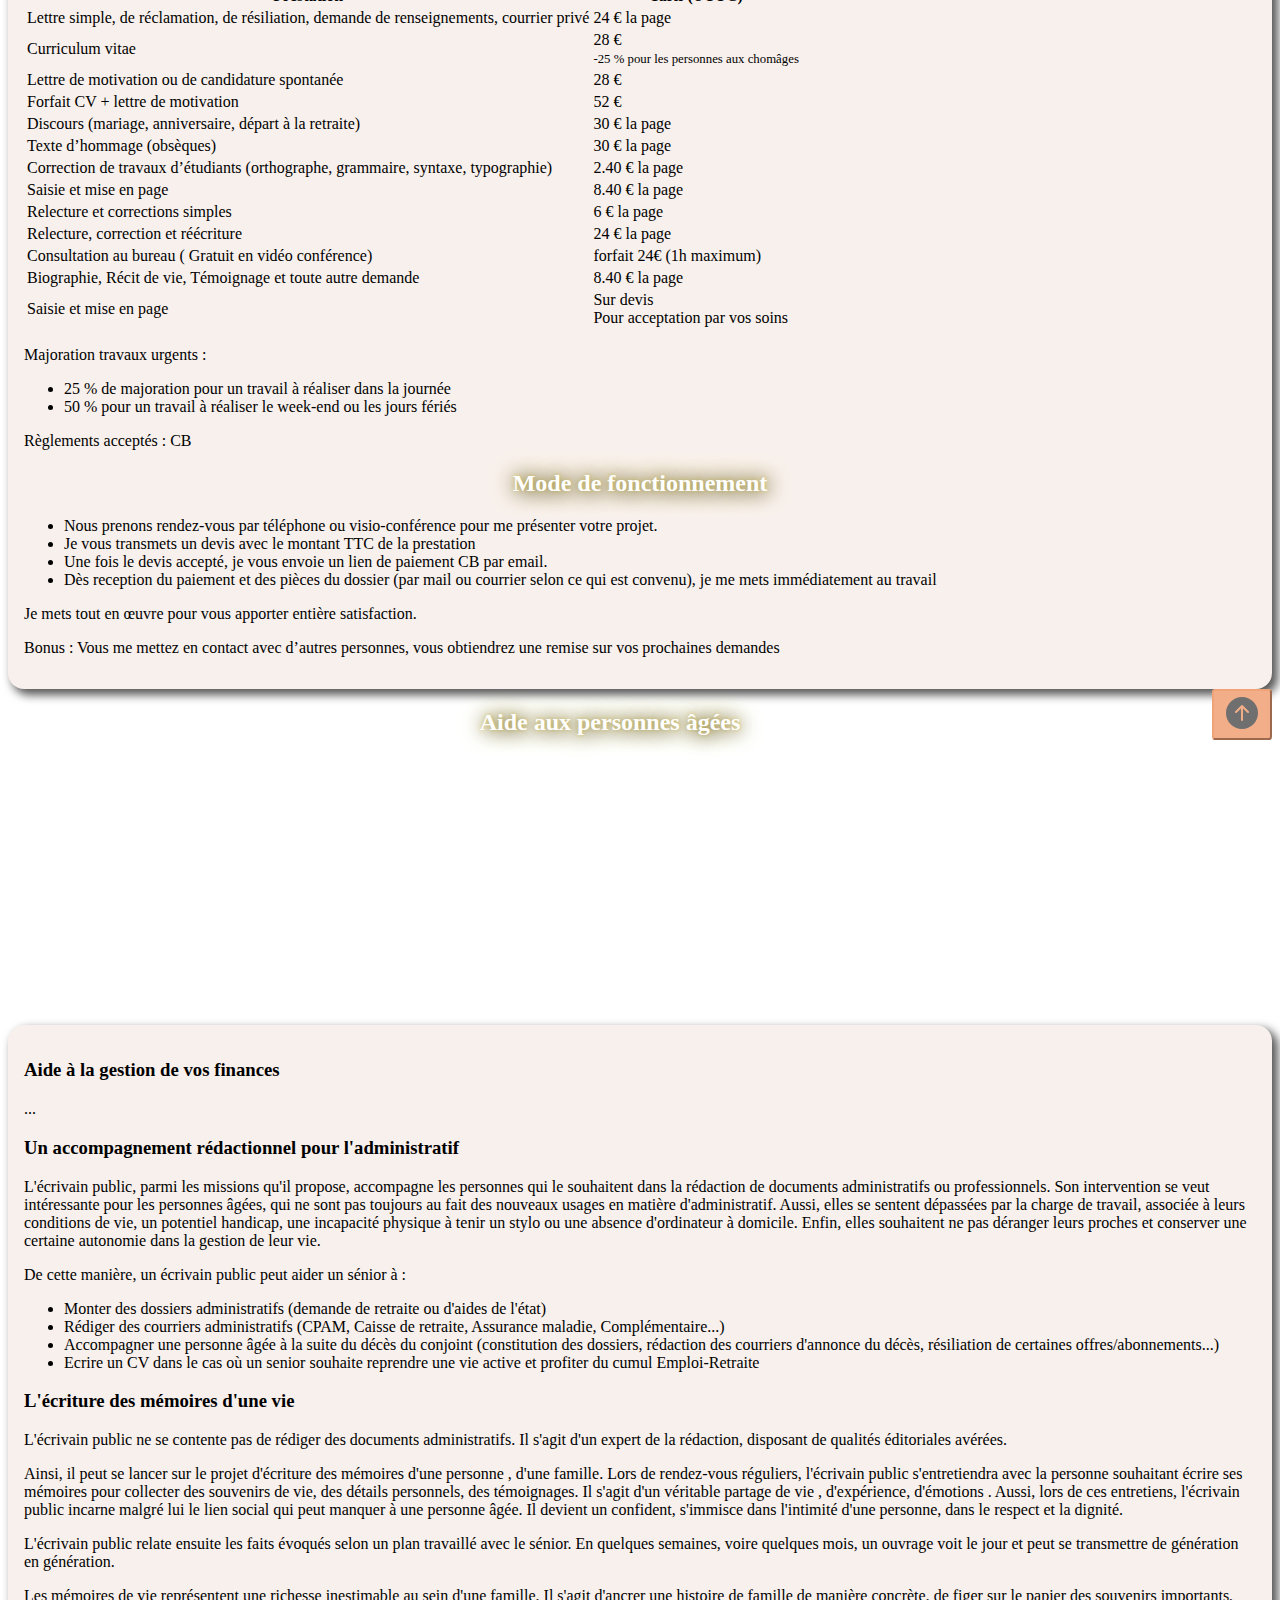
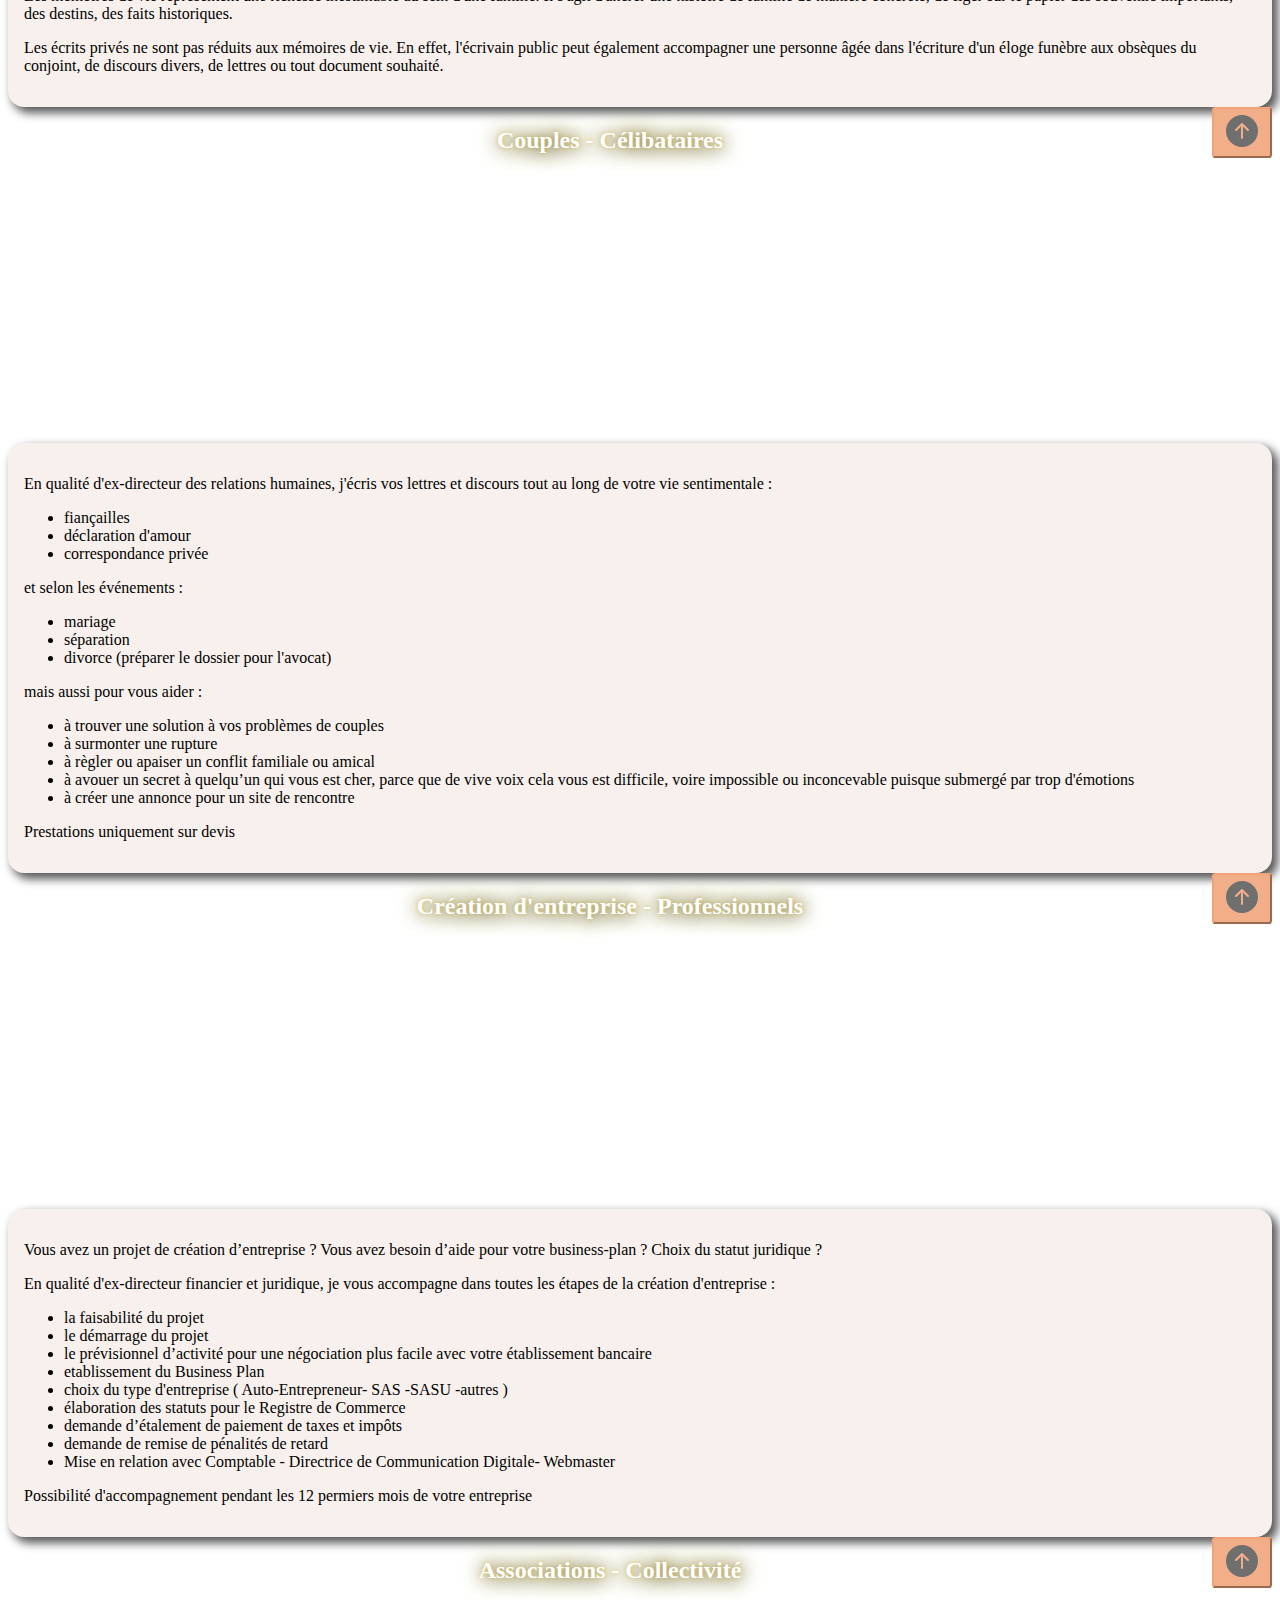
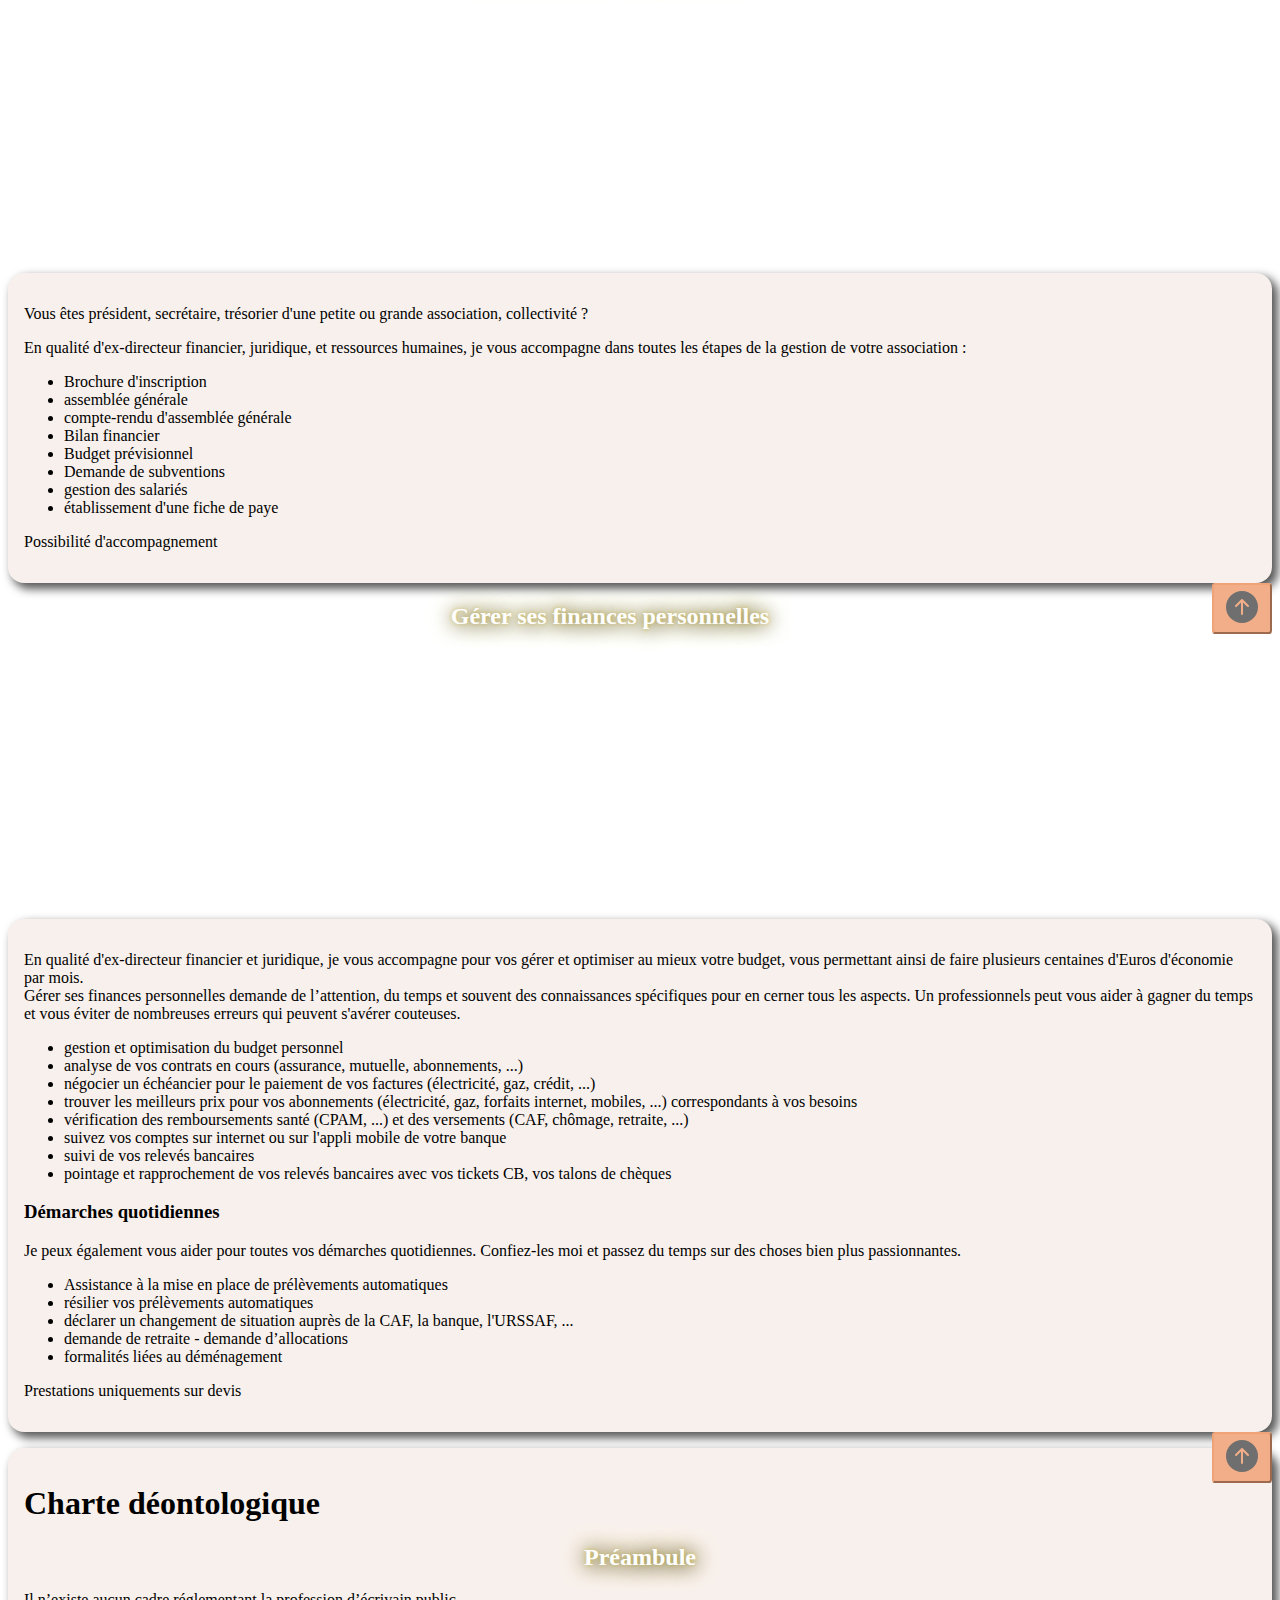
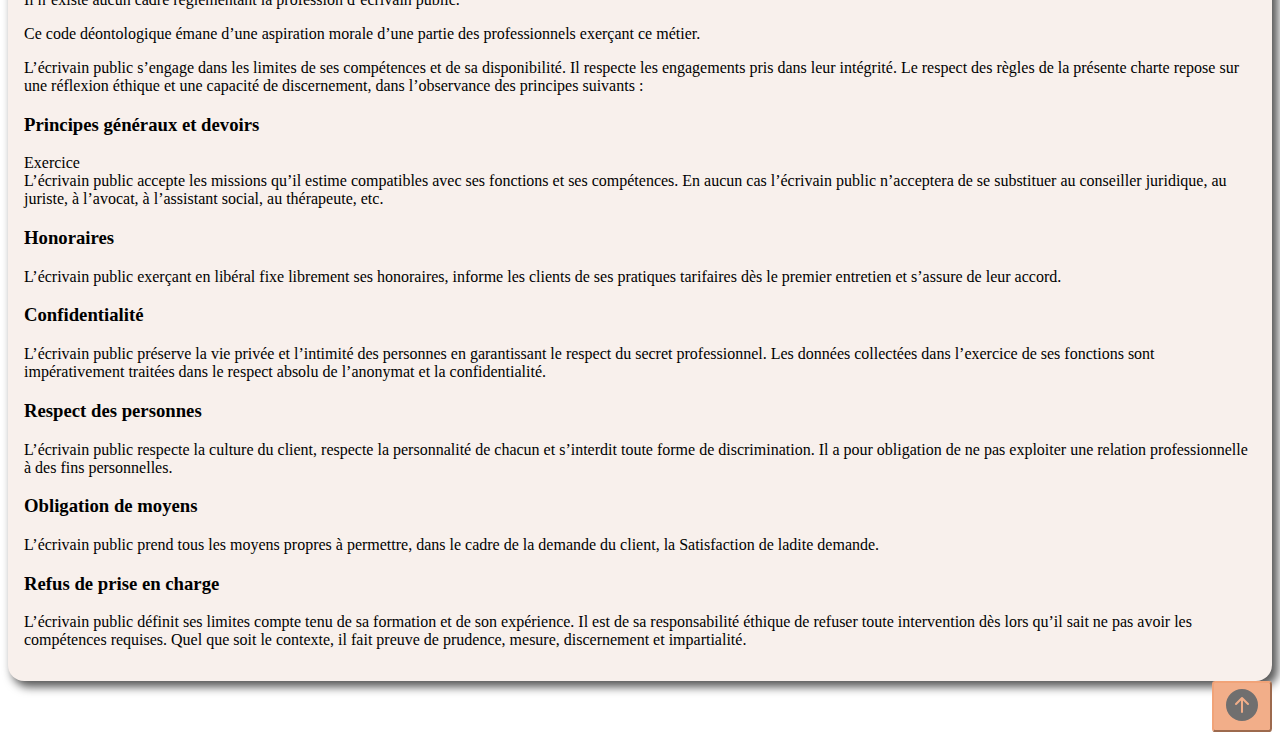
==== commit 64540dce: "update" ====
--- a/index.html
+++ b/index.html
@@ -112,9 +112,7 @@
             <p>
                 ex directeur des relations humaines , de marketing et directeur juridique et financier</p>
             <p>
-
-                Je tiens à être votre interlocuteur privilégié et <span class="fw-bold">vous accompagner</span> dans vos démarches. Quelle que soit la prestation que vous retiendrez, je veillerais à vous assurer ma plus <span class="fw-bold">stricte confidentialité</span>                et à vous fournir un <span class="fw-bold">service de
-                    qualité</span>.
+                Je tiens à être votre interlocuteur privilégié et <span class="fw-bold">vous accompagner</span> dans vos démarches. Quelle que soit la prestation que vous retiendrez, je veillerais à vous assurer ma plus <span class="fw-bold">stricte confidentialité</span>                et à vous fournir un <span class="fw-bold">service de qualité</span>.
             </p>
             <p>
                 Mes principes moraux et ma neutralité vous garantissent un parcours en toute <span class="fw-bold">confiance</span>.
@@ -157,10 +155,9 @@
                 N’hésitez pas à me contacter, ma mission est de vous conseiller et de vous satisfaire.
             </p>
 
-            <button type="button" class="btn btn-primary" id="ButtonContactMe" data-bs-toggle="collapse" data-bs-target="#formContact" aria-expanded="false" aria-controls="formContact">Me laisser un
-                message</button>
-
-            <div class="collapse" id="formContact">
+            <button type="button" class="bouton" id="ButtonContactMe">Me laisser un message</button>
+
+            <div id="formContact">
                 <?php
                     if (isset($_POST['demande'])) {
                         $entete  = 'MIME-Version: 1.0' . "\r\n";
@@ -275,7 +272,7 @@
                                         <div id="demandeHelp" class="form-text">Décrivez votre besoin</div>
                                     </div>
 
-                                    <button type="submit" class="btn btn-primary col-3 mt-2">Envoyer</button>
+                                    <button type="submit" class="bouton col-3 mt-2">Envoyer</button>
                                 </div>
                             </form>
                         </div>
@@ -283,18 +280,16 @@
 
             </div>
 
-
-
-            <button type="button" class="btn btn-primary top" onclick="window.location.href='#';">
-                <svg width="32" height="32">
-                    <use xlink:href="#top" />
-                </svg>
-            </button>
-        </div>
-
-    </div>
-
-    <div class="container-fluid mt-4" id="prestations">
+        </div>
+        <button type="button" class="bouton btn-top">
+            <svg width="32" height="32">
+                <use xlink:href="#top" />
+            </svg>
+        </button>
+
+    </div>
+
+    <div class="container-fluid" id="prestations">
         <div class="container">
             <h2 class="script fs-2">À Votre Service France - Écrivain public</h2> est là pour vous accompagner dans tous vos projets<br> et répondre à vos besoins par un service personnalisé.
 
@@ -345,14 +340,14 @@
 
         </p>
     </div>
-    <button type="button" class="btn btn-primary top" onclick="window.location.href='#';">
+    <button type="button" class="bouton btn-top">
         <svg width="32" height="32">
             <use xlink:href="#top" />
         </svg>
     </button>
     </div>
 
-    <div class="container-fluid mt-4" id="tarifs">
+    <div class="container-fluid" id="tarifs">
         <div class="container">
             <h2>Prestations et Tarifs TTC avec TVA 20 %</h2>
 
@@ -450,7 +445,7 @@
             <p>Bonus : Vous me mettez en contact avec d’autres personnes, vous obtiendrez une remise sur vos prochaines demandes
             </p>
         </div>
-        <button type="button" class="btn btn-primary top" onclick="window.location.href='#';">
+        <button type="button" class="bouton btn-top">
             <svg width="32" height="32">
                 <use xlink:href="#top" />
             </svg>
@@ -460,7 +455,7 @@
 
 
 
-    <div class="container-fluid mt-4" id="seniors">
+    <div class="container-fluid" id="seniors">
         <div id="titre-senior" class="titre_rubrique">
             <h2>Aide aux personnes âgées</h2>
         </div>
@@ -512,14 +507,14 @@
                         class="fw-bold"></span> aux obsèques du conjoint, de discours divers, de lettres ou tout document souhaité.
             </p>
         </div>
-        <button type="button" class="btn btn-primary top" onclick="window.location.href='#';">
+        <button type="button" class="bouton btn-top">
             <svg width="32" height="32">
                 <use xlink:href="#top" />
             </svg>
         </button>
     </div>
 
-    <div class="container-fluid mt-4" id="couples">
+    <div class="container-fluid" id="couples">
         <div id="titre-couple" class="titre_rubrique">
             <h2>Couples - Célibataires</h2>
         </div>
@@ -551,14 +546,14 @@
             <p>Prestations uniquement sur devis</p>
 
         </div>
-        <button type="button" class="btn btn-primary top" onclick="window.location.href='#';">
+        <button type="button" class="bouton btn-top">
             <svg width="32" height="32">
                 <use xlink:href="#top" />
             </svg>
         </button>
     </div>
 
-    <div class="container-fluid mt-4" id="entreprise">
+    <div class="container-fluid" id="entreprise">
         <div id="titre-entreprise" class="titre_rubrique">
             <h2>Création d'entreprise - Professionnels</h2>
         </div>
@@ -586,14 +581,14 @@
             <p>Possibilité d'accompagnement pendant les 12 permiers mois de votre entreprise</p>
 
         </div>
-        <button type="button" class="btn btn-primary top" onclick="window.location.href='#';">
+        <button type="button" class="bouton btn-top">
             <svg width="32" height="32">
                 <use xlink:href="#top" />
             </svg>
         </button>
     </div>
 
-    <div class="container-fluid mt-4" id="association">
+    <div class="container-fluid" id="association">
         <div id="titre-association" class="titre_rubrique">
             <h2>Associations - Collectivité</h2>
         </div>
@@ -619,14 +614,14 @@
             <p>Possibilité d'accompagnement</p>
 
         </div>
-        <button type="button" class="btn btn-primary top" onclick="window.location.href='#';">
+        <button type="button" class="bouton btn-top">
             <svg width="32" height="32">
                 <use xlink:href="#top" />
             </svg>
         </button>
     </div>
 
-    <div class="container-fluid mt-4" id="pour-tous">
+    <div class="container-fluid" id="pour-tous">
         <div id="titre-quotidien" class="titre_rubrique">
             <h2>Gérer ses finances personnelles</h2>
         </div>
@@ -664,7 +659,7 @@
             <p>Prestations uniquements sur devis</p>
 
         </div>
-        <button type="button" class="btn btn-primary top" onclick="window.location.href='#';">
+        <button type="button" class="bouton btn-top">
             <svg width="32" height="32">
                 <use xlink:href="#top" />
             </svg>
@@ -672,7 +667,7 @@
     </div>
 
 
-    <div class="container-fluid mt-4" id="charte">
+    <div class="container-fluid" id="charte">
         <div class="container">
             <h1>Charte déontologique</h1>
 
@@ -717,7 +712,7 @@
             </p>
 
         </div>
-        <button type="button" class="btn btn-primary top" onclick="window.location.href='#';">
+        <button type="button" class="bouton btn-top">
             <svg width="32" height="32">
                 <use xlink:href="#top" />
             </svg>
@@ -728,6 +723,8 @@
     <!-- Optional JavaScript; choose one of the two! -->
 
     <script src="bootstrap.bundle.min.js"></script>
+    <script src="https://code.jquery.com/jquery-3.6.0.min.js" integrity="sha256-/xUj+3OJU5yExlq6GSYGSHk7tPXikynS7ogEvDej/m4=" crossorigin="anonymous"></script>
+    <script src="script.js"></script>
     <!-- Option 1: Bootstrap Bundle with Popper -->
     <!-- <script src="https://cdn.jsdelivr.net/npm/bootstrap@5.1.3/dist/js/bootstrap.bundle.min.js" integrity="sha384-ka7Sk0Gln4gmtz2MlQnikT1wXgYsOg+OMhuP+IlRH9sENBO0LRn5q+8nbTov4+1p" crossorigin="anonymous"></script> -->
 
--- a/style/style.css
+++ b/style/style.css
@@ -62,8 +62,27 @@
     box-shadow: 5px 5px 10px 1px #585858;
 }
 
-.top {
-    margin-right: 1em;
+.bouton {
+    background-color: #F2AE89;
+    border-color: #f1a378;
+    color: rgb(112, 111, 111);
+    border-radius: 0.25em;
+    padding: .375rem .75rem;
+}
+
+.bouton:hover {
+    color: rgb(112, 111, 111);
+    background-color: #f1c0a5;
+    border-color: #f0b595;
+}
+
+.btn-top {
+    display: block;
+    float: right;
+}
+
+#formContact {
+    display: none;
 }
 
 .ardoise {
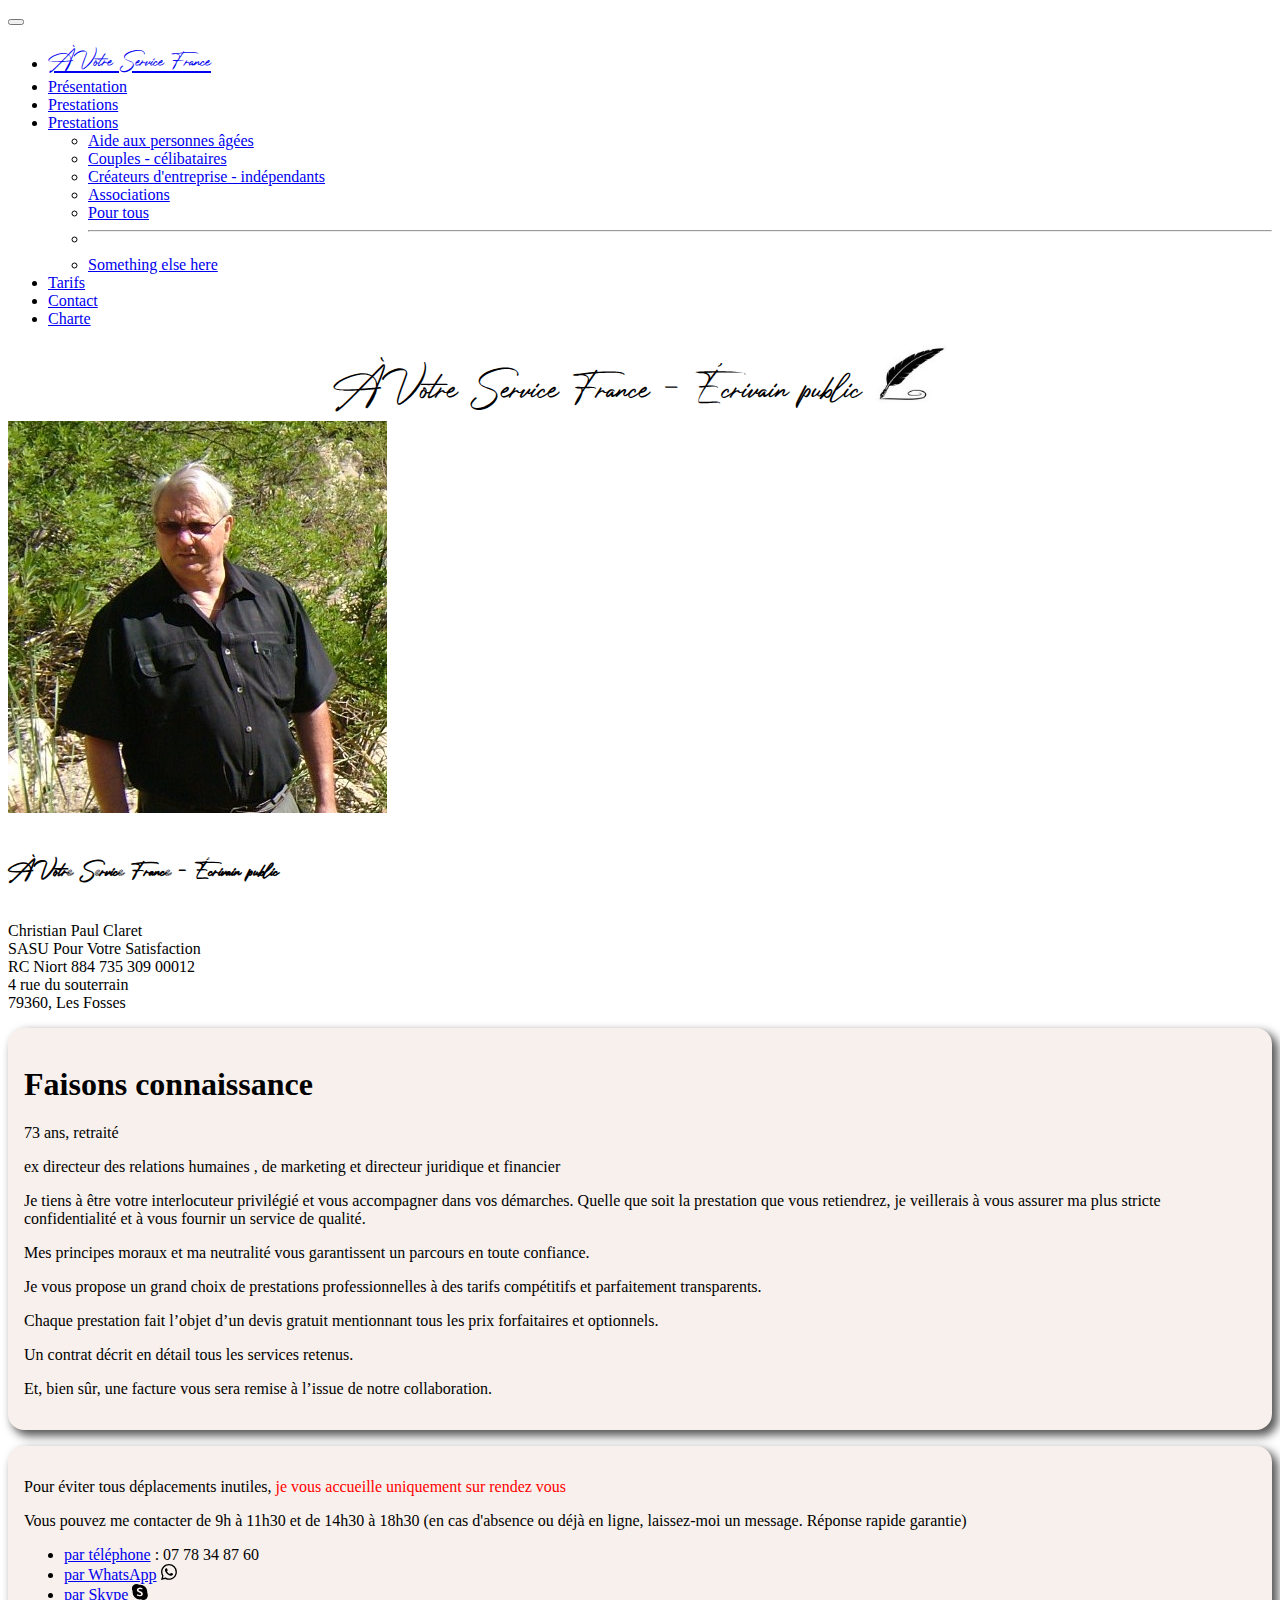
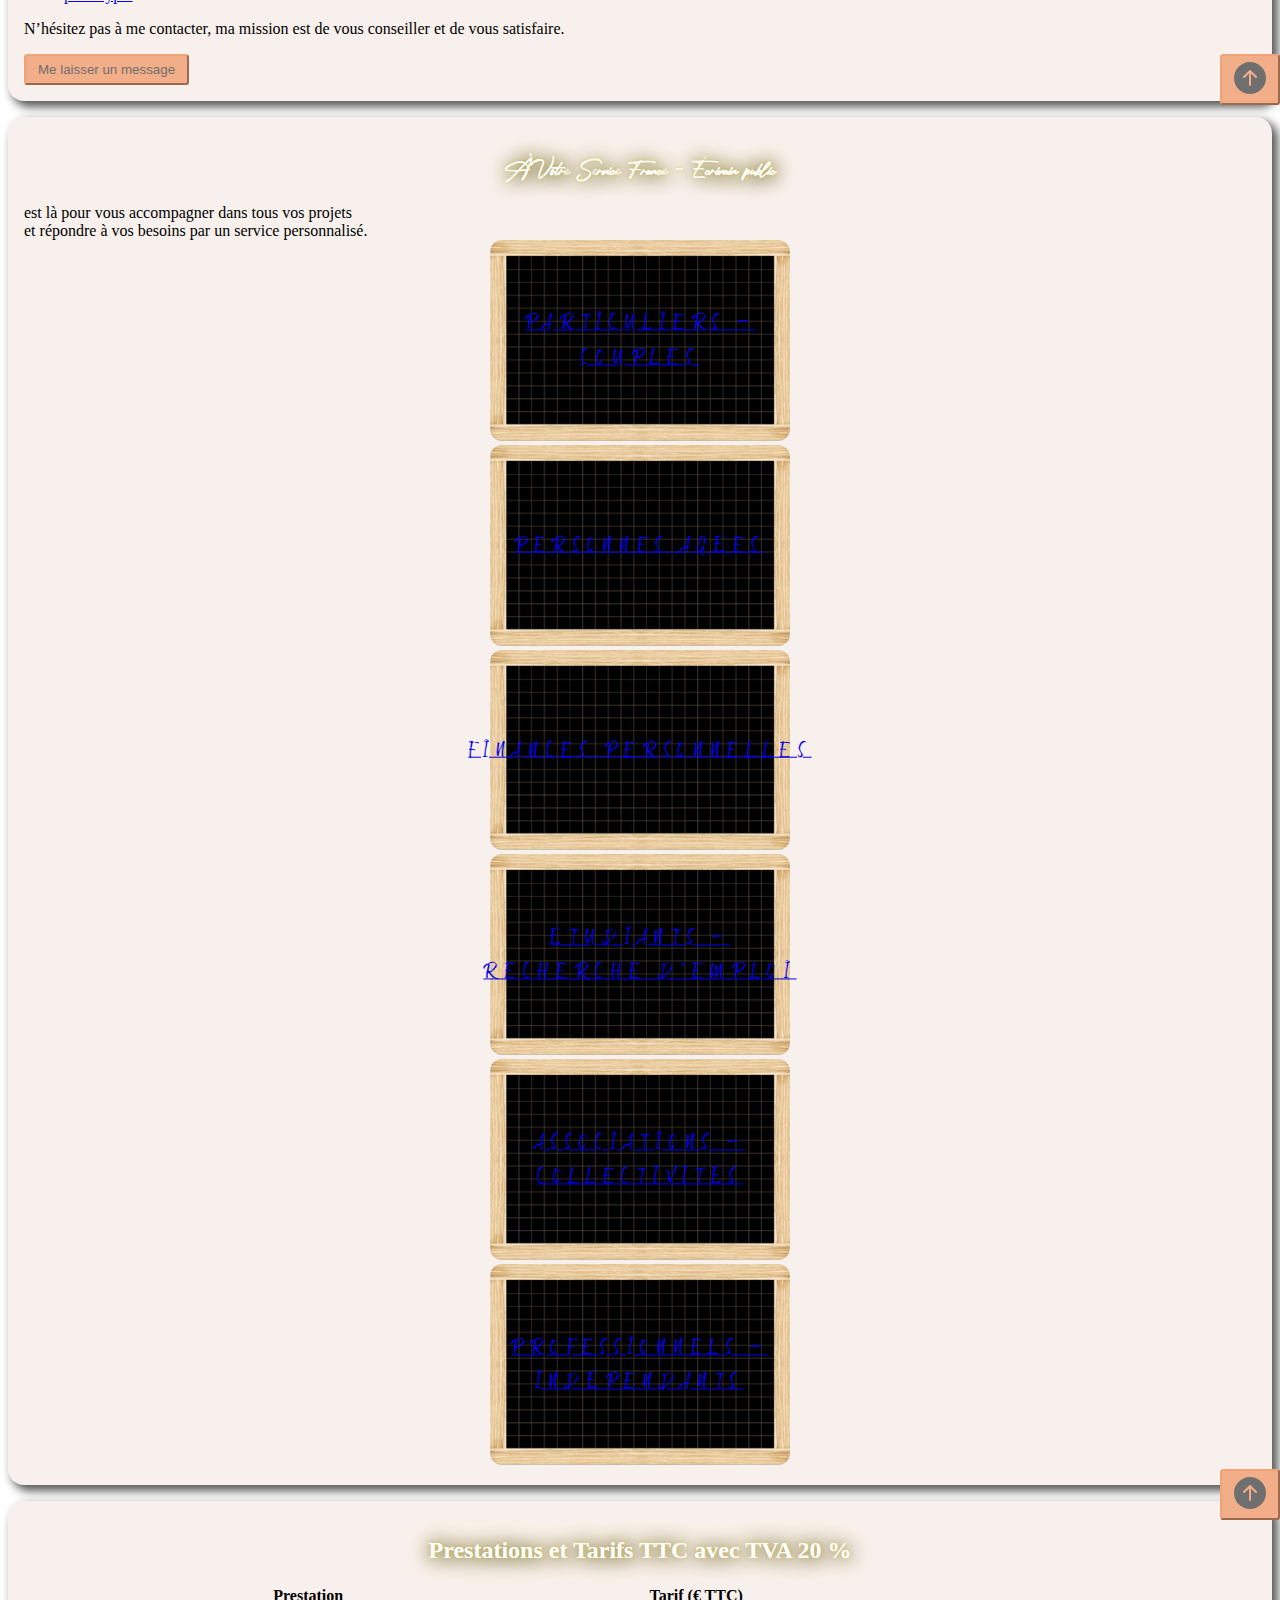
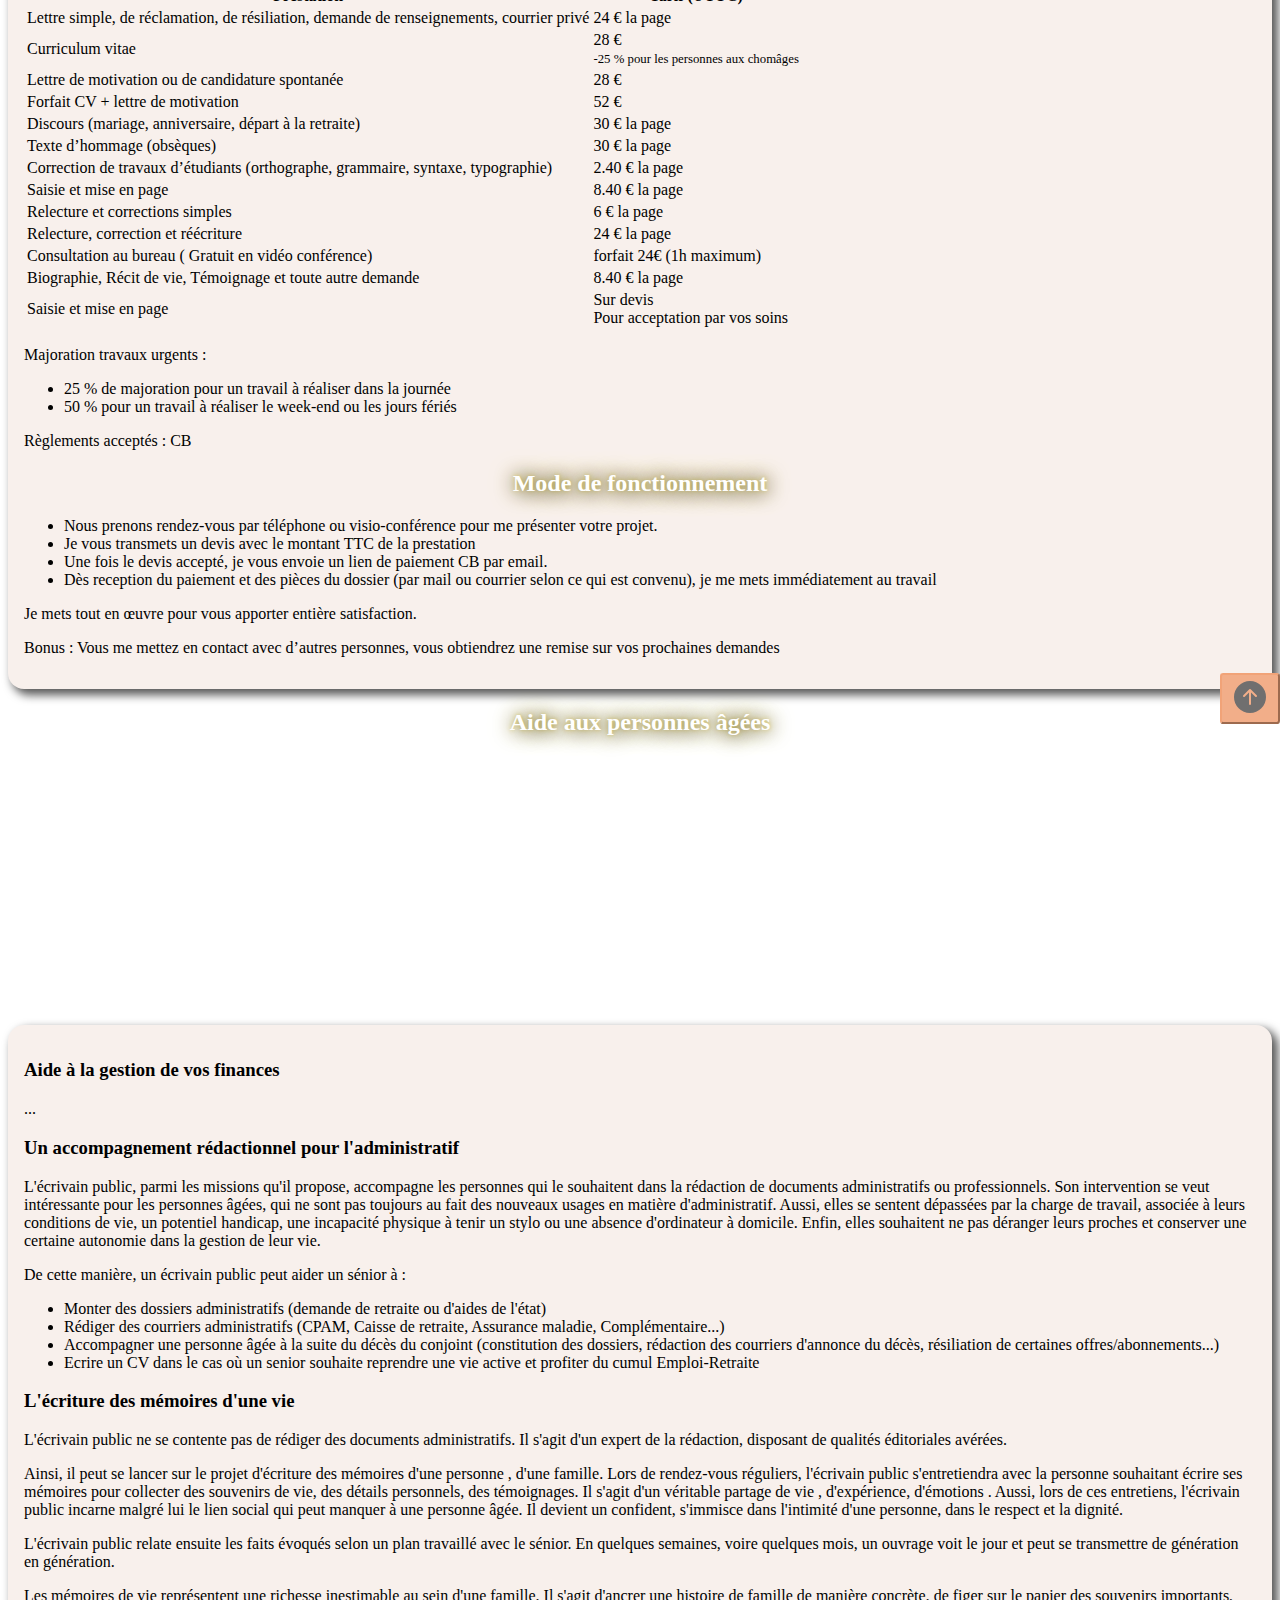
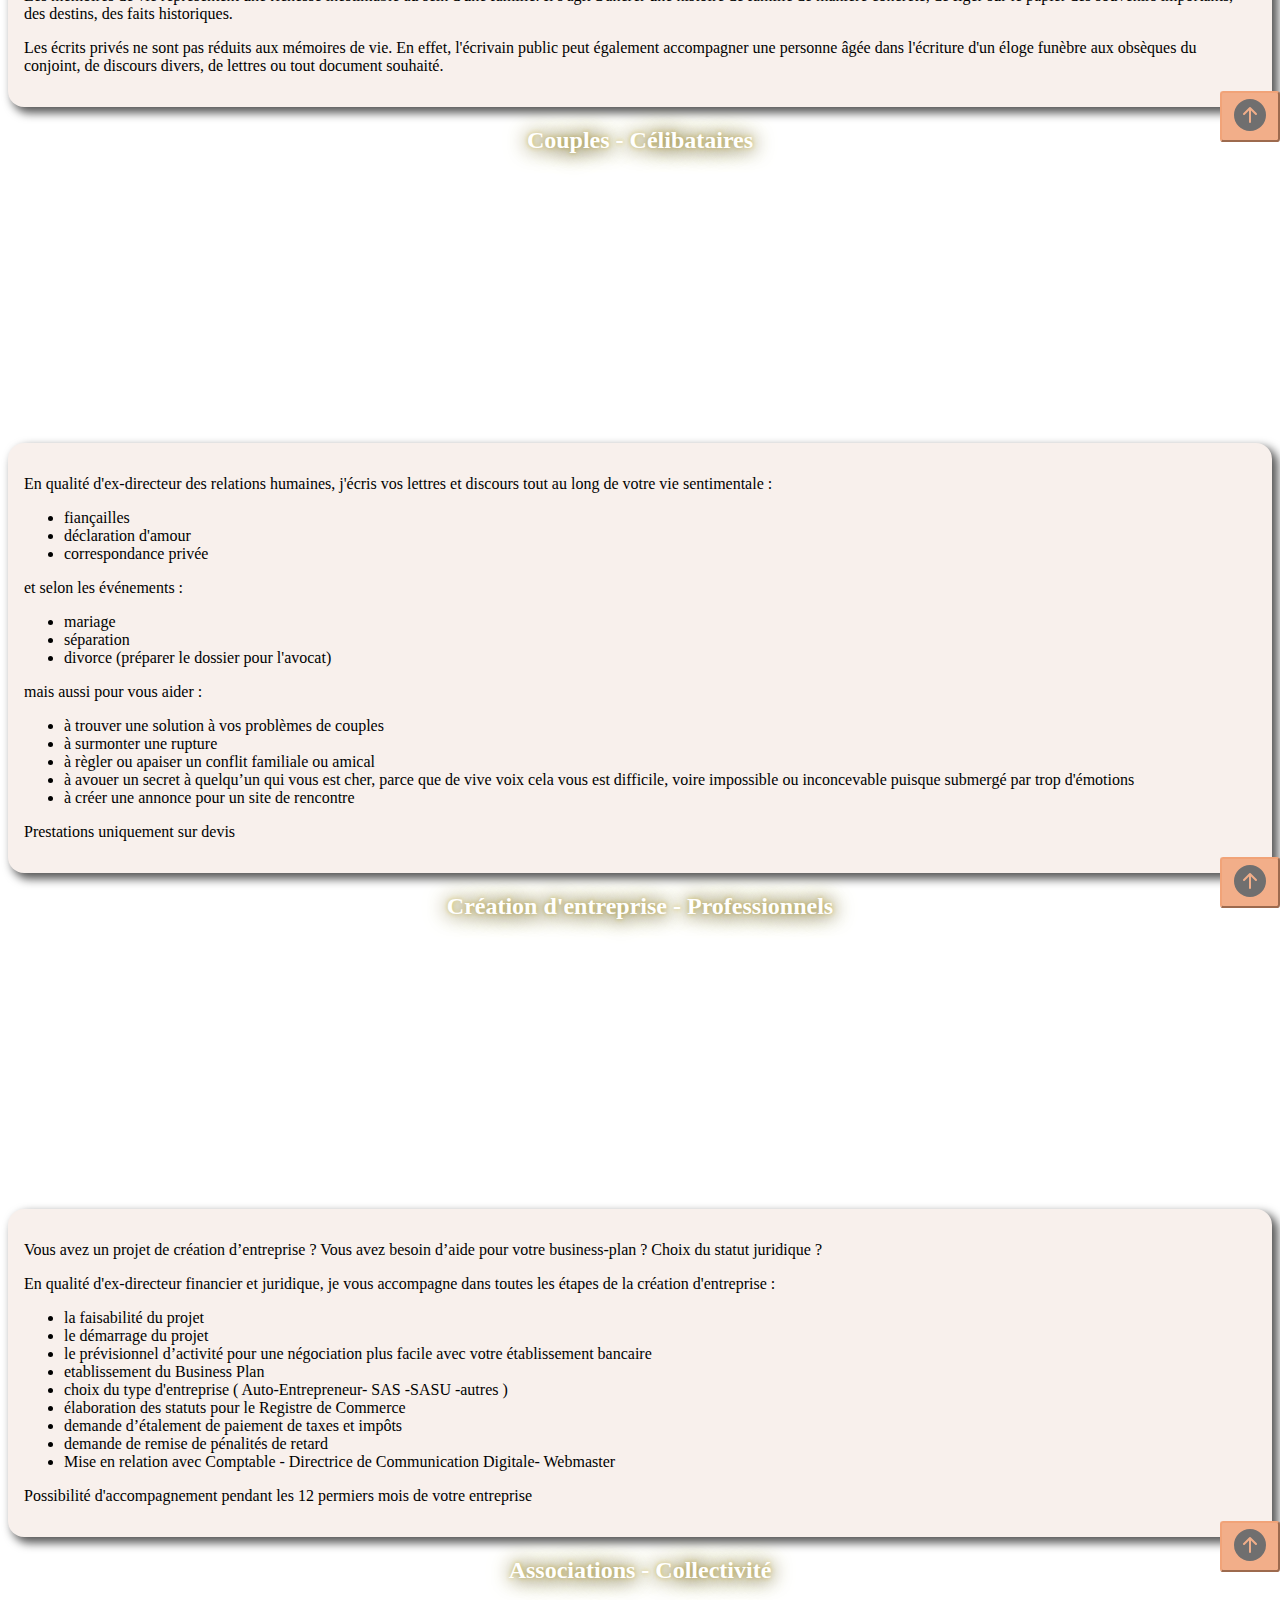
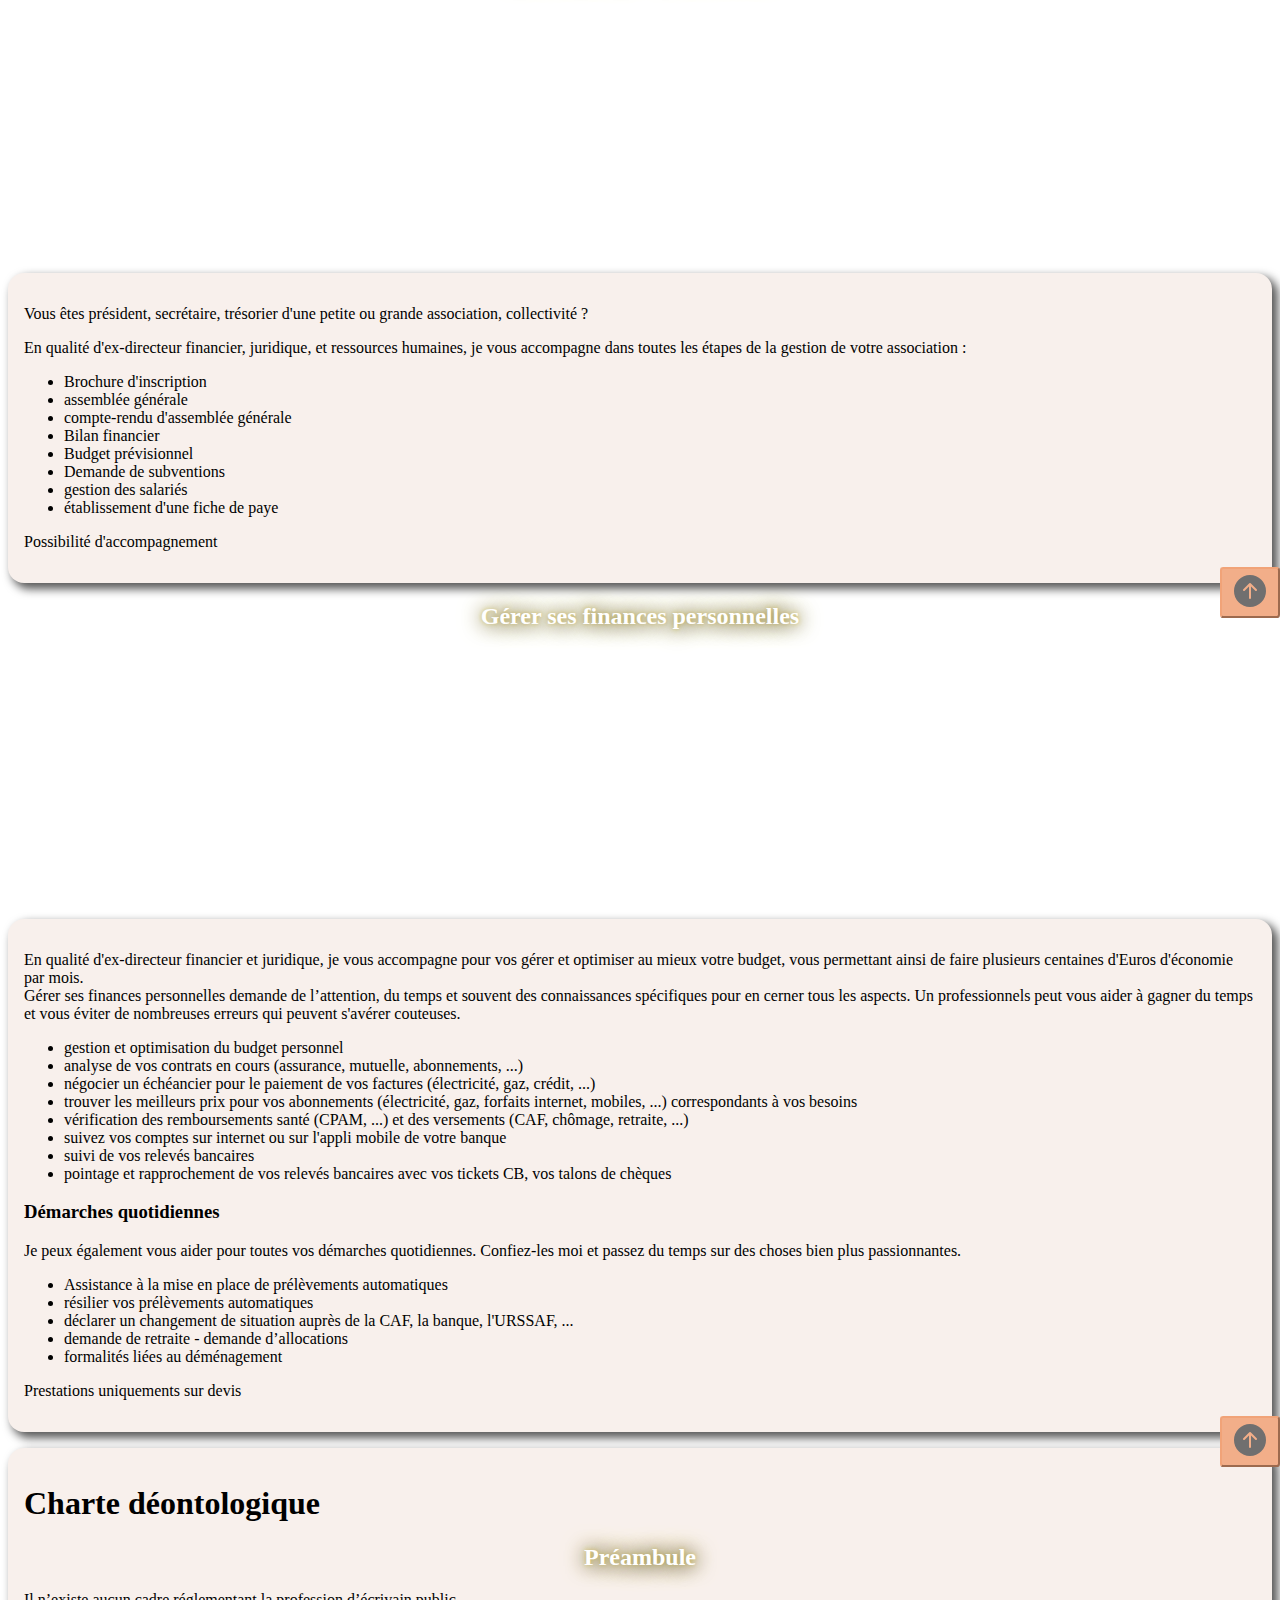
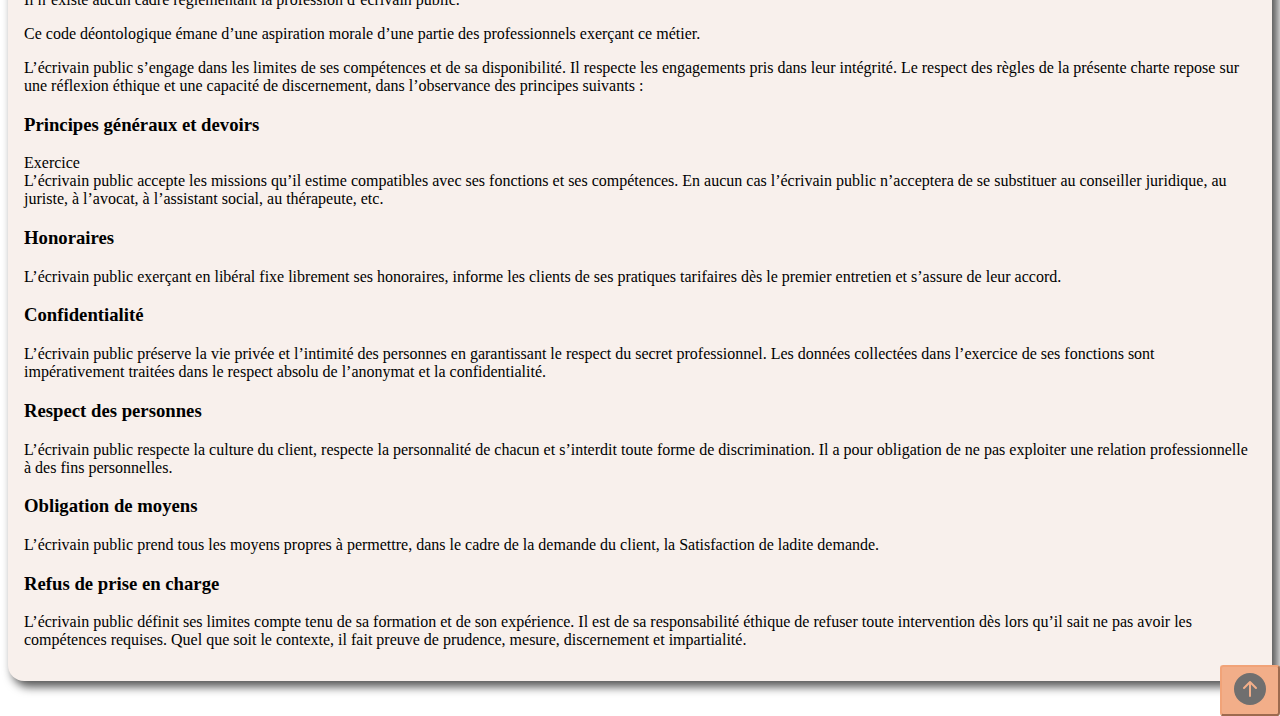
==== commit 08bad914: "boutons ok" ====
--- a/index.html
+++ b/index.html
@@ -87,78 +87,75 @@
         </div>
     </nav>
 
-    <div class="container-fluid">
-        <div id="main_title">À Votre Service France - Écrivain public <img src="./images/plume.jpg" alt="plume" id="plume">
-        </div>
-    </div>
-
-    <div class="container-fluid" id="presentation">
-        <div class="float-end p-3">
-            <div class="card" style="width: 18rem;">
-                <img src="images/christian.jpg" class="card-img-top" alt="Christian Paul">
-                <div class="card-body">
-                    <h5 class="card-title fs-3 script">À Votre Service France - Écrivain public</h5>
-                    <p class="card-text"> Christian Paul Claret
-                        <br> SASU <span class="fst-italic">Pour Votre Satisfaction</span><br>RC Niort 884 735 309 00012
-                        <br> 4 rue du souterrain <br>79360, Les Fosses<br>
-                    </p>
-                </div>
+    <div id="main_title">À Votre Service France - Écrivain public <img src="./images/plume.jpg" alt="plume" id="plume">
+    </div>
+
+    <div class="float-end p-3" id="presentation">
+        <div class="card" style="width: 18rem;">
+            <img src="images/christian.jpg" class="card-img-top" alt="Christian Paul">
+            <div class="card-body">
+                <h5 class="card-title fs-3 script">À Votre Service France - Écrivain public</h5>
+                <p class="card-text"> Christian Paul Claret
+                    <br> SASU <span class="fst-italic">Pour Votre Satisfaction</span><br>RC Niort 884 735 309 00012
+                    <br> 4 rue du souterrain <br>79360, Les Fosses<br>
+                </p>
             </div>
         </div>
-
-        <div class="container">
-            <h1>Faisons connaissance</h1>
-            <p>73 ans, retraité</p>
-            <p>
-                ex directeur des relations humaines , de marketing et directeur juridique et financier</p>
-            <p>
-                Je tiens à être votre interlocuteur privilégié et <span class="fw-bold">vous accompagner</span> dans vos démarches. Quelle que soit la prestation que vous retiendrez, je veillerais à vous assurer ma plus <span class="fw-bold">stricte confidentialité</span>                et à vous fournir un <span class="fw-bold">service de qualité</span>.
-            </p>
-            <p>
-                Mes principes moraux et ma neutralité vous garantissent un parcours en toute <span class="fw-bold">confiance</span>.
-            </p>
-            <p>
-                Je vous propose <span class="fw-bold">un grand choix de prestations professionnelles</span> à des tarifs compétitifs et parfaitement transparents.
-            </p>
-            <p>
-                Chaque prestation fait l’objet d’un <span class="fw-bold">devis gratuit</span> mentionnant tous les prix forfaitaires et optionnels.
-            </p>
-            <p> Un contrat décrit en détail tous les services retenus.
-            </p>
-            <p>
-                Et, bien sûr, une facture vous sera remise à l’issue de notre collaboration.
-            </p>
-        </div>
-
-        <div class="container" id="contact">
-            <p>Pour éviter tous déplacements inutiles, <span class="fw-bold" style="color: red;">je vous accueille
+    </div>
+
+    <div class="container">
+        <h1>Faisons connaissance</h1>
+        <p>73 ans, retraité</p>
+        <p>
+            ex directeur des relations humaines , de marketing et directeur juridique et financier</p>
+        <p>
+            Je tiens à être votre interlocuteur privilégié et <span class="fw-bold">vous accompagner</span> dans vos démarches. Quelle que soit la prestation que vous retiendrez, je veillerais à vous assurer ma plus <span class="fw-bold">stricte confidentialité</span>            et à vous fournir un <span class="fw-bold">service de qualité</span>.
+        </p>
+        <p>
+            Mes principes moraux et ma neutralité vous garantissent un parcours en toute <span class="fw-bold">confiance</span>.
+        </p>
+        <p>
+            Je vous propose <span class="fw-bold">un grand choix de prestations professionnelles</span> à des tarifs compétitifs et parfaitement transparents.
+        </p>
+        <p>
+            Chaque prestation fait l’objet d’un <span class="fw-bold">devis gratuit</span> mentionnant tous les prix forfaitaires et optionnels.
+        </p>
+        <p> Un contrat décrit en détail tous les services retenus.
+        </p>
+        <p>
+            Et, bien sûr, une facture vous sera remise à l’issue de notre collaboration.
+        </p>
+    </div>
+
+    <div class="container" id="contact">
+        <p>Pour éviter tous déplacements inutiles, <span class="fw-bold" style="color: red;">je vous accueille
                     uniquement sur rendez vous</span>
-            </p>
-            <p>Vous pouvez me contacter de 9h à 11h30 et de 14h30 à 18h30 (en cas d'absence ou déjà en ligne, laissez-moi un message. Réponse rapide garantie)</p>
-            <ul>
-                <li>
-                    <a href="tel:+33778348760">par téléphone</a> : 07 78 34 87 60
-                </li>
-                <!-- Lien vers Whatsapp : https://faq.whatsapp.com/iphone/how-to-link-to-whatsapp-from-a-different-app/?lang=fr -->
-                <li><a href="https://wa.me/33778348760?text=avotreservicefrance.fr">par WhatsApp</a> <svg xmlns="http://www.w3.org/2000/svg" width="16" height="16" fill="currentColor" class="bi bi-whatsapp" viewBox="0 0 16 16">
+        </p>
+        <p>Vous pouvez me contacter de 9h à 11h30 et de 14h30 à 18h30 (en cas d'absence ou déjà en ligne, laissez-moi un message. Réponse rapide garantie)</p>
+        <ul>
+            <li>
+                <a href="tel:+33778348760">par téléphone</a> : 07 78 34 87 60
+            </li>
+            <!-- Lien vers Whatsapp : https://faq.whatsapp.com/iphone/how-to-link-to-whatsapp-from-a-different-app/?lang=fr -->
+            <li><a href="https://wa.me/33778348760?text=avotreservicefrance.fr">par WhatsApp</a> <svg xmlns="http://www.w3.org/2000/svg" width="16" height="16" fill="currentColor" class="bi bi-whatsapp" viewBox="0 0 16 16">
                         <path
                             d="M13.601 2.326A7.854 7.854 0 0 0 7.994 0C3.627 0 .068 3.558.064 7.926c0 1.399.366 2.76 1.057 3.965L0 16l4.204-1.102a7.933 7.933 0 0 0 3.79.965h.004c4.368 0 7.926-3.558 7.93-7.93A7.898 7.898 0 0 0 13.6 2.326zM7.994 14.521a6.573 6.573 0 0 1-3.356-.92l-.24-.144-2.494.654.666-2.433-.156-.251a6.56 6.56 0 0 1-1.007-3.505c0-3.626 2.957-6.584 6.591-6.584a6.56 6.56 0 0 1 4.66 1.931 6.557 6.557 0 0 1 1.928 4.66c-.004 3.639-2.961 6.592-6.592 6.592zm3.615-4.934c-.197-.099-1.17-.578-1.353-.646-.182-.065-.315-.099-.445.099-.133.197-.513.646-.627.775-.114.133-.232.148-.43.05-.197-.1-.836-.308-1.592-.985-.59-.525-.985-1.175-1.103-1.372-.114-.198-.011-.304.088-.403.087-.088.197-.232.296-.346.1-.114.133-.198.198-.33.065-.134.034-.248-.015-.347-.05-.099-.445-1.076-.612-1.47-.16-.389-.323-.335-.445-.34-.114-.007-.247-.007-.38-.007a.729.729 0 0 0-.529.247c-.182.198-.691.677-.691 1.654 0 .977.71 1.916.81 2.049.098.133 1.394 2.132 3.383 2.992.47.205.84.326 1.129.418.475.152.904.129 1.246.08.38-.058 1.171-.48 1.338-.943.164-.464.164-.86.114-.943-.049-.084-.182-.133-.38-.232z" />
                     </svg>
-                </li>
-                <li><a href="skype:live:28a8975949d378bd?call">par Skype </a><svg xmlns="http://www.w3.org/2000/svg" width="16" height="16" fill="currentColor" class="bi bi-skype" viewBox="0 0 16 16">
+            </li>
+            <li><a href="skype:live:28a8975949d378bd?call">par Skype </a><svg xmlns="http://www.w3.org/2000/svg" width="16" height="16" fill="currentColor" class="bi bi-skype" viewBox="0 0 16 16">
                         <path
                             d="M4.671 0c.88 0 1.733.247 2.468.702a7.423 7.423 0 0 1 6.02 2.118 7.372 7.372 0 0 1 2.167 5.215c0 .344-.024.687-.072 1.026a4.662 4.662 0 0 1 .6 2.281 4.645 4.645 0 0 1-1.37 3.294A4.673 4.673 0 0 1 11.18 16c-.84 0-1.658-.226-2.37-.644a7.423 7.423 0 0 1-6.114-2.107A7.374 7.374 0 0 1 .529 8.035c0-.363.026-.724.08-1.081a4.644 4.644 0 0 1 .76-5.59A4.68 4.68 0 0 1 4.67 0zm.447 7.01c.18.309.43.572.729.769a7.07 7.07 0 0 0 1.257.653c.492.205.873.38 1.145.523.229.112.437.264.615.448.135.142.21.331.21.528a.872.872 0 0 1-.335.723c-.291.196-.64.289-.99.264a2.618 2.618 0 0 1-1.048-.206 11.44 11.44 0 0 1-.532-.253 1.284 1.284 0 0 0-.587-.15.717.717 0 0 0-.501.176.63.63 0 0 0-.195.491.796.796 0 0 0 .148.482 1.2 1.2 0 0 0 .456.354 5.113 5.113 0 0 0 2.212.419 4.554 4.554 0 0 0 1.624-.265 2.296 2.296 0 0 0 1.08-.801c.267-.39.402-.855.386-1.327a2.09 2.09 0 0 0-.279-1.101 2.53 2.53 0 0 0-.772-.792A7.198 7.198 0 0 0 8.486 7.3a1.05 1.05 0 0 0-.145-.058 18.182 18.182 0 0 1-1.013-.447 1.827 1.827 0 0 1-.54-.387.727.727 0 0 1-.2-.508.805.805 0 0 1 .385-.723 1.76 1.76 0 0 1 .968-.247c.26-.003.52.03.772.096.274.079.542.177.802.293.105.049.22.075.336.076a.6.6 0 0 0 .453-.19.69.69 0 0 0 .18-.496.717.717 0 0 0-.17-.476 1.374 1.374 0 0 0-.556-.354 3.69 3.69 0 0 0-.708-.183 5.963 5.963 0 0 0-1.022-.078 4.53 4.53 0 0 0-1.536.258 2.71 2.71 0 0 0-1.174.784 1.91 1.91 0 0 0-.45 1.287c-.01.37.076.736.25 1.063z" />
                     </svg></li>
-            </ul>
-            </p>
-            <p>
-                N’hésitez pas à me contacter, ma mission est de vous conseiller et de vous satisfaire.
-            </p>
-
-            <button type="button" class="bouton" id="ButtonContactMe">Me laisser un message</button>
-
-            <div id="formContact">
-                <?php
+        </ul>
+        </p>
+        <p>
+            N’hésitez pas à me contacter, ma mission est de vous conseiller et de vous satisfaire.
+        </p>
+
+        <button type="button" class="bouton" id="ButtonContactMe">Me laisser un message</button>
+
+        <div id="formContact">
+            <?php
                     if (isset($_POST['demande'])) {
                         $entete  = 'MIME-Version: 1.0' . "\r\n";
                         $entete .= 'Content-type: text/html; charset=utf-8' . "\r\n";
@@ -193,530 +190,505 @@
                             echo '<p>Votre message a bien été envoyé.</p>';
                     }
                     ?>
-                    <div class="row justify-content-md-center">
-                        <div class="col-6">
-                            <form method="post">
-                                <div class="mb-3">
-                                    <label for="nom" class="form-label">Nom</label>
-                                    <input type="text" minlength="3" class="form-control" id="nom" aria-describedby="nomHelp">
-                                    <div id="nomHelp" class="form-text">Les données sont strictement confidentielles</div>
+                <div class="row justify-content-md-center">
+                    <div class="col-6">
+                        <form method="post">
+                            <div class="mb-3">
+                                <label for="nom" class="form-label">Nom</label>
+                                <input type="text" minlength="3" class="form-control" id="nom" aria-describedby="nomHelp">
+                                <div id="nomHelp" class="form-text">Les données sont strictement confidentielles</div>
+                            </div>
+                            <div class="mb-3">
+                                <label for="telephone" class="form-label">Téléphone</label>
+                                <input type="tel" class="form-control" id="telephone" aria-describedby="telHelp">
+                                <div id="telHelp" class="form-text">Utilisé pour vous contacter</div>
+                            </div>
+                            <div class="mb-3">
+                                <label for="email" class="form-label">Adresse mail</label>
+                                <input type="email" class="form-control" id="email" aria-describedby="adresseHelp" placeholder="nom@exemple.com">
+                                <div id="adresseHelp" class="form-text">Utilisé pour vous contacter</div>
+                            </div>
+
+                            Meilleur moment pour vous contacter :
+
+                            <div class="row justify-content-md-center">
+                                <div class="col-6">
+
+                                    <div class="mb-1 form-check">
+                                        <input type="checkbox" class="form-check-input" id="lundi">
+                                        <label class="form-check-label" for="lundi">Lundi</label>
+                                    </div>
+                                    <div class="mb-1 form-check">
+                                        <input type="checkbox" class="form-check-input" id="mardi">
+                                        <label class="form-check-label" for="mardi">Mardi</label>
+                                    </div>
+                                    <div class="mb-1 form-check">
+                                        <input type="checkbox" class="form-check-input" id="mercredi">
+                                        <label class="form-check-label" for="mercredi">Mercredi</label>
+                                    </div>
+                                    <div class="mb-1 form-check">
+                                        <input type="checkbox" class="form-check-input" id="jeudi">
+                                        <label class="form-check-label" for="jeudi">Jeudi</label>
+                                    </div>
+                                    <div class="mb-1 form-check">
+                                        <input type="checkbox" class="form-check-input" id="vendredi">
+                                        <label class="form-check-label" for="vendredi">Vendredi</label>
+                                    </div>
+                                    <div class="mb-1 form-check">
+                                        <input type="checkbox" class="form-check-input" id="samedi">
+                                        <label class="form-check-label" for="samedi">Samedi</label>
+                                    </div>
+                                    <div class="mb-1 form-check">
+                                        <input type="checkbox" class="form-check-input" id="dimanche">
+                                        <label class="form-check-label" for="dimanche">Dimanche</label>
+                                    </div>
                                 </div>
-                                <div class="mb-3">
-                                    <label for="telephone" class="form-label">Téléphone</label>
-                                    <input type="tel" class="form-control" id="telephone" aria-describedby="telHelp">
-                                    <div id="telHelp" class="form-text">Utilisé pour vous contacter</div>
+
+                                <div class="col-6 mb-3">
+                                    <div class="mb-1 form-check">
+                                        <input type="checkbox" class="form-check-input" id="9-12">
+                                        <label class="form-check-label" for="9-12">9h - 12h</label>
+                                    </div>
+                                    <div class="mb-1 form-check">
+                                        <input type="checkbox" class="form-check-input" id="12-14">
+                                        <label class="form-check-label" for="12-14">12h - 14h</label>
+                                    </div>
+                                    <div class="mb-1 form-check">
+                                        <input type="checkbox" class="form-check-input" id="14-18">
+                                        <label class="form-check-label" for="14-18">14h - 18h</label>
+                                    </div>
+                                    <div class="mb-1 form-check">
+                                        <input type="checkbox" class="form-check-input" id="18-20">
+                                        <label class="form-check-label" for="18-20">18h - 20h</label>
+                                    </div>
                                 </div>
-                                <div class="mb-3">
-                                    <label for="email" class="form-label">Adresse mail</label>
-                                    <input type="email" class="form-control" id="email" aria-describedby="adresseHelp" placeholder="nom@exemple.com">
-                                    <div id="adresseHelp" class="form-text">Utilisé pour vous contacter</div>
+
+                                <div class="mb-3 mt-3">
+                                    <label for="demande" class="form-label">Votre demande</label>
+                                    <textarea class="form-control" id="demande" aria-describedby="demandeHelp"></textarea>
+                                    <div id="demandeHelp" class="form-text">Décrivez votre besoin</div>
                                 </div>
 
-                                Meilleur moment pour vous contacter :
-
-                                <div class="row justify-content-md-center">
-                                    <div class="col-6">
-
-                                        <div class="mb-1 form-check">
-                                            <input type="checkbox" class="form-check-input" id="lundi">
-                                            <label class="form-check-label" for="lundi">Lundi</label>
-                                        </div>
-                                        <div class="mb-1 form-check">
-                                            <input type="checkbox" class="form-check-input" id="mardi">
-                                            <label class="form-check-label" for="mardi">Mardi</label>
-                                        </div>
-                                        <div class="mb-1 form-check">
-                                            <input type="checkbox" class="form-check-input" id="mercredi">
-                                            <label class="form-check-label" for="mercredi">Mercredi</label>
-                                        </div>
-                                        <div class="mb-1 form-check">
-                                            <input type="checkbox" class="form-check-input" id="jeudi">
-                                            <label class="form-check-label" for="jeudi">Jeudi</label>
-                                        </div>
-                                        <div class="mb-1 form-check">
-                                            <input type="checkbox" class="form-check-input" id="vendredi">
-                                            <label class="form-check-label" for="vendredi">Vendredi</label>
-                                        </div>
-                                        <div class="mb-1 form-check">
-                                            <input type="checkbox" class="form-check-input" id="samedi">
-                                            <label class="form-check-label" for="samedi">Samedi</label>
-                                        </div>
-                                        <div class="mb-1 form-check">
-                                            <input type="checkbox" class="form-check-input" id="dimanche">
-                                            <label class="form-check-label" for="dimanche">Dimanche</label>
-                                        </div>
-                                    </div>
-
-                                    <div class="col-6 mb-3">
-                                        <div class="mb-1 form-check">
-                                            <input type="checkbox" class="form-check-input" id="9-12">
-                                            <label class="form-check-label" for="9-12">9h - 12h</label>
-                                        </div>
-                                        <div class="mb-1 form-check">
-                                            <input type="checkbox" class="form-check-input" id="12-14">
-                                            <label class="form-check-label" for="12-14">12h - 14h</label>
-                                        </div>
-                                        <div class="mb-1 form-check">
-                                            <input type="checkbox" class="form-check-input" id="14-18">
-                                            <label class="form-check-label" for="14-18">14h - 18h</label>
-                                        </div>
-                                        <div class="mb-1 form-check">
-                                            <input type="checkbox" class="form-check-input" id="18-20">
-                                            <label class="form-check-label" for="18-20">18h - 20h</label>
-                                        </div>
-                                    </div>
-
-                                    <div class="mb-3 mt-3">
-                                        <label for="demande" class="form-label">Votre demande</label>
-                                        <textarea class="form-control" id="demande" aria-describedby="demandeHelp"></textarea>
-                                        <div id="demandeHelp" class="form-text">Décrivez votre besoin</div>
-                                    </div>
-
-                                    <button type="submit" class="bouton col-3 mt-2">Envoyer</button>
-                                </div>
-                            </form>
-                        </div>
+                                <button type="submit" class="bouton col-3 mt-2">Envoyer</button>
+                            </div>
+                        </form>
                     </div>
-
+                </div>
+
+        </div>
+        <button type="button" class="bouton btn-top">
+                <svg width="32" height="32">
+                    <use xlink:href="#top" />
+                </svg>
+            </button>
+
+    </div>
+
+
+    <div class="container" id="prestations">
+        <h2 class="script fs-2">À Votre Service France - Écrivain public</h2> est là pour vous accompagner dans tous vos projets<br> et répondre à vos besoins par un service personnalisé.
+
+        <div class="row mt-3">
+            <div class="col-md-4 text-center contenant">
+                <img src="./images/ardoisesm.png" alt="ardoise" class="ardoise"><a href="#couples" class="text-decoration-none texte_centre_sur_image text-light">
+                        PARTICULIERS -<br>COUPLES</a>
+                <!-- 350x240 -->
             </div>
-
-        </div>
-        <button type="button" class="bouton btn-top">
-            <svg width="32" height="32">
-                <use xlink:href="#top" />
-            </svg>
-        </button>
-
-    </div>
-
-    <div class="container-fluid" id="prestations">
-        <div class="container">
-            <h2 class="script fs-2">À Votre Service France - Écrivain public</h2> est là pour vous accompagner dans tous vos projets<br> et répondre à vos besoins par un service personnalisé.
-
-
-
-            <div class="row mt-3">
-                <div class="col-md-4 text-center contenant">
-                    <img src="./images/ardoisesm.png" alt="ardoise" class="ardoise"><a href="#couples" class="text-decoration-none texte_centre_sur_image text-light">
-                        PARTICULIERS -<br>COUPLES</a>
-                    <!-- 350x240 -->
-                </div>
-                <div class="col-md-4 text-center contenant">
-                    <img src="./images/ardoisesm.png" alt="ardoise" class="ardoise"><a href="#seniors" class="text-decoration-none texte_centre_sur_image text-light">
+            <div class="col-md-4 text-center contenant">
+                <img src="./images/ardoisesm.png" alt="ardoise" class="ardoise"><a href="#seniors" class="text-decoration-none texte_centre_sur_image text-light">
                         PERSONNES AGÉES</a>
-                    <!-- 350x240 -->
-                </div>
-                <div class="col-md-4 text-center contenant">
-                    <img src="./images/ardoisesm.png" alt="ardoise" class="ardoise"><a href="#pour-tous" class="text-decoration-none texte_centre_sur_image text-light">
+                <!-- 350x240 -->
+            </div>
+            <div class="col-md-4 text-center contenant">
+                <img src="./images/ardoisesm.png" alt="ardoise" class="ardoise"><a href="#pour-tous" class="text-decoration-none texte_centre_sur_image text-light">
                         FINANCES PERSONNELLES</a>
-                    <!-- 350x240 -->
-                </div>
-            </div>
-
-            <div class="row mt-3">
-                <div class="col-md-4 text-center contenant">
-                    <img src="./images/ardoisesm.png" alt="ardoise" class="ardoise"><a href="#pour-tous" class="text-decoration-none texte_centre_sur_image text-light">
-                        ÉTUDIANTS -<br>RECHERCHE D'EMPLOI</a>
-                    <!-- 350x240 -->
-                </div>
-                <div class="col-md-4 text-center contenant">
-                    <img src="./images/ardoisesm.png" alt="ardoise" class="ardoise"><a href="#association" class="text-decoration-none texte_centre_sur_image text-light">
-                        ASSOCIATIONS -<br>COLLECTIVITÉS</a>
-                    <!-- 350x240 -->
-                </div>
-                <div class="col-md-4 text-center contenant">
-                    <img src="./images/ardoisesm.png" alt="ardoise" class="ardoise"><a href="#entreprise" class="text-decoration-none texte_centre_sur_image text-light">
-                        PROFESSIONNELS -<br>INDÉPENDANTS</a>
-                    <!-- 350x240 -->
-                </div>
+                <!-- 350x240 -->
             </div>
         </div>
 
-
-
-
-        <!-- <br>
+        <div class="row mt-3">
+            <div class="col-md-4 text-center contenant">
+                <img src="./images/ardoisesm.png" alt="ardoise" class="ardoise"><a href="#pour-tous" class="text-decoration-none texte_centre_sur_image text-light">
+                        ÉTUDIANTS -<br>RECHERCHE D'EMPLOI</a>
+                <!-- 350x240 -->
+            </div>
+            <div class="col-md-4 text-center contenant">
+                <img src="./images/ardoisesm.png" alt="ardoise" class="ardoise"><a href="#association" class="text-decoration-none texte_centre_sur_image text-light">
+                        ASSOCIATIONS -<br>COLLECTIVITÉS</a>
+                <!-- 350x240 -->
+            </div>
+            <div class="col-md-4 text-center contenant">
+                <img src="./images/ardoisesm.png" alt="ardoise" class="ardoise"><a href="#entreprise" class="text-decoration-none texte_centre_sur_image text-light">
+                        PROFESSIONNELS -<br>INDÉPENDANTS</a>
+                <!-- 350x240 -->
+            </div>
+        </div>
+        <button type="button" class="bouton btn-top">
+                <svg width="32" height="32">
+                    <use xlink:href="#top" />
+                </svg>
+            </button>
+    </div>
+
+
+    <!-- <br>
         <br> VOIR STYLE POUR PRESENTATION https://www.auxcaracteres.com/services -->
 
-        </p>
-    </div>
-    <button type="button" class="bouton btn-top">
-        <svg width="32" height="32">
-            <use xlink:href="#top" />
-        </svg>
-    </button>
-    </div>
-
-    <div class="container-fluid" id="tarifs">
-        <div class="container">
-            <h2>Prestations et Tarifs TTC avec TVA 20 %</h2>
-
-            <table class="table table-striped">
-                <thead>
-                    <tr>
-                        <th>Prestation</th>
-                        <th>Tarif (€ TTC)</th>
-                    </tr>
-                </thead>
-                <tbody>
-                    <tr>
-                        <td>Lettre simple, de réclamation, de résiliation, demande de renseignements, courrier privé
-                        </td>
-                        <td>24 € la page</td>
-                    </tr>
-                    <tr>
-                        <td>Curriculum vitae</td>
-                        <td>28 €<br><span class="fst-italic" style="font-size: 0.8em;">-25 % pour les personnes aux
+    <div class="container" id="tarifs">
+        <h2>Prestations et Tarifs TTC avec TVA 20 %</h2>
+
+        <table class="table table-striped">
+            <thead>
+                <tr>
+                    <th>Prestation</th>
+                    <th>Tarif (€ TTC)</th>
+                </tr>
+            </thead>
+            <tbody>
+                <tr>
+                    <td>Lettre simple, de réclamation, de résiliation, demande de renseignements, courrier privé
+                    </td>
+                    <td>24 € la page</td>
+                </tr>
+                <tr>
+                    <td>Curriculum vitae</td>
+                    <td>28 €<br><span class="fst-italic" style="font-size: 0.8em;">-25 % pour les personnes aux
                                 chomâges</span></td>
-                    </tr>
-                    <tr>
-                        <td>Lettre de motivation ou de candidature spontanée</td>
-                        <td>28 €</td>
-                    </tr>
-                    <tr>
-                        <td>Forfait CV + lettre de motivation</td>
-                        <td>52 €</td>
-                    </tr>
-                    <tr>
-                        <td>Discours (mariage, anniversaire, départ à la retraite)</td>
-                        <td>30 € la page</td>
-                    </tr>
-                    <tr>
-                        <td>Texte d’hommage (obsèques)</td>
-                        <td>30 € la page</td>
-                    </tr>
-                    <tr>
-                        <td>Correction de travaux d’étudiants (orthographe, grammaire, syntaxe, typographie)</td>
-                        <td>2.40 € la page</td>
-
-                    </tr>
-                    <tr>
-                        <td>Saisie et mise en page</td>
-                        <td>8.40 € la page</td>
-                    </tr>
-                    <tr>
-                        <td>Relecture et corrections simples</td>
-                        <td>6 € la page</td>
-                    </tr>
-                    <tr>
-                        <td>Relecture, correction et réécriture</td>
-                        <td>24 € la page</td>
-                    </tr>
-                    <tr>
-                        <td>Consultation au bureau ( Gratuit en vidéo conférence)</td>
-                        <td>forfait 24€ (1h maximum)</td>
-                    </tr>
-                    <tr>
-                        <td>Biographie, Récit de vie, Témoignage et toute autre demande</td>
-                        <td>8.40 € la page</td>
-                    </tr>
-                    <tr>
-                        <td>Saisie et mise en page</td>
-                        <td>Sur devis<br>Pour acceptation par vos soins</td>
-                    </tr>
-                </tbody>
-            </table>
-
-            <p>
-                Majoration travaux urgents :
-                <ul>
-                    <li>25 % de majoration pour un travail à réaliser dans la journée</li>
-                    <li>50 % pour un travail à réaliser le week-end ou les jours fériés</li>
-                </ul>
-            </p>
-            <p>
-                Règlements acceptés : CB
-            </p>
-
-            <h2>Mode de fonctionnement</h2>
-            <p>
-                <ul>
-
-                    <li>Nous prenons rendez-vous par téléphone ou visio-conférence pour me présenter votre projet.</li>
-                    <li>Je vous transmets un devis avec le montant TTC de la prestation</li>
-                    <li>Une fois le devis accepté, je vous envoie un lien de paiement CB par email.</li>
-                    <li>Dès reception du paiement et des pièces du dossier (par mail ou courrier selon ce qui est convenu), je me mets immédiatement au travail</li>
-                </ul>
-
-            </p>
-            <p>
-                Je mets tout en œuvre pour vous apporter entière satisfaction.
-            </p>
-            <p>Bonus : Vous me mettez en contact avec d’autres personnes, vous obtiendrez une remise sur vos prochaines demandes
-            </p>
-        </div>
-        <button type="button" class="bouton btn-top">
-            <svg width="32" height="32">
-                <use xlink:href="#top" />
-            </svg>
-        </button>
-
-    </div>
-
-
-
-    <div class="container-fluid" id="seniors">
-        <div id="titre-senior" class="titre_rubrique">
-            <h2>Aide aux personnes âgées</h2>
-        </div>
-        <div class="container">
-            <h3>Aide à la gestion de vos finances</h3>
-            ...
-
-            <h3>Un accompagnement rédactionnel pour l'administratif</h3>
-            <p>
-                L'écrivain public, parmi les missions qu'il propose, accompagne les personnes qui le souhaitent dans la rédaction de <span class="fw-bold">documents administratifs ou professionnels</span>. Son intervention se veut intéressante pour les
-                personnes âgées, qui ne sont pas toujours au fait des nouveaux usages en matière d'administratif. Aussi, elles se sentent dépassées par la <span class="fw-bold">charge de travail</span>, associée à leurs conditions de vie, un potentiel
-                handicap, une incapacité physique à tenir un stylo ou une absence d'ordinateur à domicile. Enfin, elles souhaitent ne pas déranger leurs proches et <span class="fw-bold">conserver une certaine
+                </tr>
+                <tr>
+                    <td>Lettre de motivation ou de candidature spontanée</td>
+                    <td>28 €</td>
+                </tr>
+                <tr>
+                    <td>Forfait CV + lettre de motivation</td>
+                    <td>52 €</td>
+                </tr>
+                <tr>
+                    <td>Discours (mariage, anniversaire, départ à la retraite)</td>
+                    <td>30 € la page</td>
+                </tr>
+                <tr>
+                    <td>Texte d’hommage (obsèques)</td>
+                    <td>30 € la page</td>
+                </tr>
+                <tr>
+                    <td>Correction de travaux d’étudiants (orthographe, grammaire, syntaxe, typographie)</td>
+                    <td>2.40 € la page</td>
+
+                </tr>
+                <tr>
+                    <td>Saisie et mise en page</td>
+                    <td>8.40 € la page</td>
+                </tr>
+                <tr>
+                    <td>Relecture et corrections simples</td>
+                    <td>6 € la page</td>
+                </tr>
+                <tr>
+                    <td>Relecture, correction et réécriture</td>
+                    <td>24 € la page</td>
+                </tr>
+                <tr>
+                    <td>Consultation au bureau ( Gratuit en vidéo conférence)</td>
+                    <td>forfait 24€ (1h maximum)</td>
+                </tr>
+                <tr>
+                    <td>Biographie, Récit de vie, Témoignage et toute autre demande</td>
+                    <td>8.40 € la page</td>
+                </tr>
+                <tr>
+                    <td>Saisie et mise en page</td>
+                    <td>Sur devis<br>Pour acceptation par vos soins</td>
+                </tr>
+            </tbody>
+        </table>
+
+        <p>
+            Majoration travaux urgents :
+            <ul>
+                <li>25 % de majoration pour un travail à réaliser dans la journée</li>
+                <li>50 % pour un travail à réaliser le week-end ou les jours fériés</li>
+            </ul>
+        </p>
+        <p>
+            Règlements acceptés : CB
+        </p>
+
+        <h2>Mode de fonctionnement</h2>
+        <p>
+            <ul>
+
+                <li>Nous prenons rendez-vous par téléphone ou visio-conférence pour me présenter votre projet.</li>
+                <li>Je vous transmets un devis avec le montant TTC de la prestation</li>
+                <li>Une fois le devis accepté, je vous envoie un lien de paiement CB par email.</li>
+                <li>Dès reception du paiement et des pièces du dossier (par mail ou courrier selon ce qui est convenu), je me mets immédiatement au travail</li>
+            </ul>
+
+        </p>
+        <p>
+            Je mets tout en œuvre pour vous apporter entière satisfaction.
+        </p>
+        <p>Bonus : Vous me mettez en contact avec d’autres personnes, vous obtiendrez une remise sur vos prochaines demandes
+        </p>
+        <button type="button" class="bouton btn-top">
+                <svg width="32" height="32">
+                    <use xlink:href="#top" />
+                </svg>
+            </button>
+    </div>
+
+    <div id="titre-senior" id="seniors" class="titre_rubrique">
+        <h2>Aide aux personnes âgées</h2>
+    </div>
+
+    <div class="container">
+        <h3>Aide à la gestion de vos finances</h3>
+        ...
+
+        <h3>Un accompagnement rédactionnel pour l'administratif</h3>
+        <p>
+            L'écrivain public, parmi les missions qu'il propose, accompagne les personnes qui le souhaitent dans la rédaction de <span class="fw-bold">documents administratifs ou professionnels</span>. Son intervention se veut intéressante pour les personnes
+            âgées, qui ne sont pas toujours au fait des nouveaux usages en matière d'administratif. Aussi, elles se sentent dépassées par la <span class="fw-bold">charge de travail</span>, associée à leurs conditions de vie, un potentiel handicap, une
+            incapacité physique à tenir un stylo ou une absence d'ordinateur à domicile. Enfin, elles souhaitent ne pas déranger leurs proches et <span class="fw-bold">conserver une certaine
                     autonomie</span> dans la gestion de leur vie.
-            </p>
-
-            <p>
-                De cette manière, un écrivain public peut aider un sénior à :
-                <ul>
-                    <li>Monter des <span class="fw-bold">dossiers administratifs</span> (demande de retraite ou d'aides de l'état)
-                    </li>
-                    <li>Rédiger des <span class="fw-bold">courriers administratifs</span> (CPAM, Caisse de retraite, Assurance maladie, Complémentaire...)</li>
-                    <li>Accompagner une personne âgée à la suite du <span class="fw-bold">décès du conjoint</span> (constitution des dossiers, rédaction des courriers d'annonce du décès, résiliation de certaines offres/abonnements...)
-                    </li>
-                    <li><span class="fw-bold">Ecrire un CV</span> dans le cas où un senior souhaite reprendre une vie active et profiter du cumul Emploi-Retraite</li>
-                </ul>
-            </p>
-
-            <h3>L'écriture des mémoires d'une vie</h3>
-            <p>
-
-                L'écrivain public ne se contente pas de rédiger des documents administratifs. Il s'agit d'un expert de la rédaction, disposant de qualités éditoriales avérées.
-            </p>
-            <p>
-                Ainsi, il peut se lancer sur le projet d'écriture des <span class="fw-bold">mémoires d'une
+        </p>
+
+        <p>
+            De cette manière, un écrivain public peut aider un sénior à :
+            <ul>
+                <li>Monter des <span class="fw-bold">dossiers administratifs</span> (demande de retraite ou d'aides de l'état)
+                </li>
+                <li>Rédiger des <span class="fw-bold">courriers administratifs</span> (CPAM, Caisse de retraite, Assurance maladie, Complémentaire...)</li>
+                <li>Accompagner une personne âgée à la suite du <span class="fw-bold">décès du conjoint</span> (constitution des dossiers, rédaction des courriers d'annonce du décès, résiliation de certaines offres/abonnements...)
+                </li>
+                <li><span class="fw-bold">Ecrire un CV</span> dans le cas où un senior souhaite reprendre une vie active et profiter du cumul Emploi-Retraite</li>
+            </ul>
+        </p>
+
+        <h3>L'écriture des mémoires d'une vie</h3>
+        <p>
+
+            L'écrivain public ne se contente pas de rédiger des documents administratifs. Il s'agit d'un expert de la rédaction, disposant de qualités éditoriales avérées.
+        </p>
+        <p>
+            Ainsi, il peut se lancer sur le projet d'écriture des <span class="fw-bold">mémoires d'une
                     personne</span> , d'une famille. Lors de rendez-vous réguliers, l'écrivain public s'entretiendra avec la personne souhaitant écrire ses mémoires pour collecter des souvenirs de vie, des détails personnels, des témoignages. Il s'agit
-                d'un véritable
-                <span class="fw-bold">partage de vie
+            d'un véritable
+            <span class="fw-bold">partage de vie
                     , d'expérience, d'émotions</span> . Aussi, lors de ces entretiens, l'écrivain public incarne malgré lui le <span class="fw-bold">lien social</span> qui peut manquer à une personne âgée. Il devient un confident, s'immisce
-                dans l'intimité d'une personne, dans le respect et la dignité.
-            </p>
-            <p>
-                L'écrivain public relate ensuite les faits évoqués selon un plan travaillé avec le sénior. En quelques semaines, voire quelques mois, un ouvrage voit le jour et peut se transmettre de génération en génération.
-            </p>
-            <p>
-                Les mémoires de vie représentent une <span class="fw-bold">richesse inestimable</span> au sein d'une famille. Il s'agit d'ancrer une histoire de famille de manière concrète, de figer sur le papier des souvenirs importants, des destins,
-                des faits historiques.</p>
-            <p>
-                Les écrits privés ne sont pas réduits aux mémoires de vie. En effet, l'écrivain public peut également accompagner une personne âgée dans l'écriture d'un <span class="fw-bold">éloge funèbre<span
+            dans l'intimité d'une personne, dans le respect et la dignité.
+        </p>
+        <p>
+            L'écrivain public relate ensuite les faits évoqués selon un plan travaillé avec le sénior. En quelques semaines, voire quelques mois, un ouvrage voit le jour et peut se transmettre de génération en génération.
+        </p>
+        <p>
+            Les mémoires de vie représentent une <span class="fw-bold">richesse inestimable</span> au sein d'une famille. Il s'agit d'ancrer une histoire de famille de manière concrète, de figer sur le papier des souvenirs importants, des destins, des
+            faits historiques.</p>
+        <p>
+            Les écrits privés ne sont pas réduits aux mémoires de vie. En effet, l'écrivain public peut également accompagner une personne âgée dans l'écriture d'un <span class="fw-bold">éloge funèbre<span
                         class="fw-bold"></span> aux obsèques du conjoint, de discours divers, de lettres ou tout document souhaité.
-            </p>
-        </div>
-        <button type="button" class="bouton btn-top">
-            <svg width="32" height="32">
-                <use xlink:href="#top" />
-            </svg>
-        </button>
-    </div>
-
-    <div class="container-fluid" id="couples">
-        <div id="titre-couple" class="titre_rubrique">
-            <h2>Couples - Célibataires</h2>
-        </div>
-        <div class="container">
-            <p>
-
-                En qualité d'ex-directeur des relations humaines, j'écris vos lettres et discours tout au long de votre vie sentimentale :
-                <ul>
-                    <li>fiançailles</li>
-                    <li>déclaration d'amour</li>
-                    <li>correspondance privée</li>
-                </ul>
-                et selon les événements :
-                <ul>
-                    <li>mariage</li>
-                    <li>séparation</li>
-                    <li>divorce (préparer le dossier pour l'avocat)</li>
-                </ul>
-                mais aussi pour vous aider :
-                <ul>
-                    <li>à trouver une solution à vos problèmes de couples</li>
-                    <li>à surmonter une rupture</li>
-                    <li>à règler ou apaiser un conflit familiale ou amical</li>
-                    <li>à avouer un secret à quelqu’un qui vous est cher, parce que de vive voix cela vous est difficile, voire impossible ou inconcevable puisque submergé par trop d'émotions</li>
-                    <li>à créer une annonce pour un site de rencontre</li>
-
-                </ul>
-            </p>
-            <p>Prestations uniquement sur devis</p>
-
-        </div>
-        <button type="button" class="bouton btn-top">
-            <svg width="32" height="32">
-                <use xlink:href="#top" />
-            </svg>
-        </button>
-    </div>
-
-    <div class="container-fluid" id="entreprise">
-        <div id="titre-entreprise" class="titre_rubrique">
-            <h2>Création d'entreprise - Professionnels</h2>
-        </div>
-        <div class="container">
-            <p>
-                Vous avez un projet de création d’entreprise ? Vous avez besoin d’aide pour votre business-plan ? Choix du statut juridique ?
-
-            </p>
-            <p>
-                En qualité d'ex-directeur financier et juridique, je vous accompagne dans toutes les étapes de la création d'entreprise :
-                <ul>
-                    <li>la faisabilité du projet</li>
-                    <li>le démarrage du projet</li>
-                    <li>le prévisionnel d’activité pour une négociation plus facile avec votre établissement bancaire
-                    </li>
-                    <li>etablissement du Business Plan</li>
-                    <li>choix du type d'entreprise ( Auto-Entrepreneur- SAS -SASU -autres )</li>
-                    <li>élaboration des statuts pour le Registre de Commerce</li>
-                    <li>demande d’étalement de paiement de taxes et impôts</li>
-                    <li>demande de remise de pénalités de retard</li>
-                    <li>Mise en relation avec Comptable - Directrice de Communication Digitale- Webmaster</li>
-                </ul>
-            </p>
-
-            <p>Possibilité d'accompagnement pendant les 12 permiers mois de votre entreprise</p>
-
-        </div>
-        <button type="button" class="bouton btn-top">
-            <svg width="32" height="32">
-                <use xlink:href="#top" />
-            </svg>
-        </button>
-    </div>
-
-    <div class="container-fluid" id="association">
-        <div id="titre-association" class="titre_rubrique">
-            <h2>Associations - Collectivité</h2>
-        </div>
-        <div class="container">
-            <p>
-                Vous êtes président, secrétaire, trésorier d'une petite ou grande association, collectivité ?
-
-            </p>
-            <p>
-                En qualité d'ex-directeur financier, juridique, et ressources humaines, je vous accompagne dans toutes les étapes de la gestion de votre association :
-                <ul>
-                    <li>Brochure d'inscription</li>
-                    <li>assemblée générale</li>
-                    <li>compte-rendu d'assemblée générale</li>
-                    <li>Bilan financier</li>
-                    <li>Budget prévisionnel</li>
-                    <li>Demande de subventions</li>
-                    <li>gestion des salariés</li>
-                    <li>établissement d'une fiche de paye</li>
-                </ul>
-            </p>
-
-            <p>Possibilité d'accompagnement</p>
-
-        </div>
-        <button type="button" class="bouton btn-top">
-            <svg width="32" height="32">
-                <use xlink:href="#top" />
-            </svg>
-        </button>
-    </div>
-
-    <div class="container-fluid" id="pour-tous">
-        <div id="titre-quotidien" class="titre_rubrique">
-            <h2>Gérer ses finances personnelles</h2>
-        </div>
-        <div class="container">
-            <p>
-                En qualité d'ex-directeur financier et juridique, je vous accompagne pour vos gérer et optimiser au mieux votre budget, vous permettant ainsi de faire plusieurs centaines d'Euros d'économie par mois.
-                <br>Gérer ses finances personnelles demande de l’attention, du temps et souvent des connaissances spécifiques pour en cerner tous les aspects. Un professionnels peut vous aider à gagner du temps et vous éviter de nombreuses erreurs qui
-                peuvent s'avérer couteuses.
-
-                <ul>
-                    <li>gestion et optimisation du budget personnel</li>
-                    <li>analyse de vos contrats en cours (assurance, mutuelle, abonnements, ...)</li>
-                    <li>négocier un échéancier pour le paiement de vos factures (électricité, gaz, crédit, ...)</li>
-                    <li>trouver les meilleurs prix pour vos abonnements (électricité, gaz, forfaits internet, mobiles, ...) correspondants à vos besoins</li>
-                    <li>vérification des remboursements santé (CPAM, ...) et des versements (CAF, chômage, retraite, ...)
-                    </li>
-                    <li>suivez vos comptes sur internet ou sur l'appli mobile de votre banque</li>
-                    <li>suivi de vos relevés bancaires</li>
-                    <li>pointage et rapprochement de vos relevés bancaires avec vos tickets CB, vos talons de chèques
-                    </li>
-                </ul>
-            </p>
-
-            <h3>Démarches quotidiennes</h3>
-            <p>
-                Je peux également vous aider pour toutes vos démarches quotidiennes. Confiez-les moi et passez du temps sur des choses bien plus passionnantes.
-                <ul>
-                    <li>Assistance à la mise en place de prélèvements automatiques</li>
-                    <li>résilier vos prélèvements automatiques</li>
-                    <li>déclarer un changement de situation auprès de la CAF, la banque, l'URSSAF, ...</li>
-                    <li>demande de retraite - demande d’allocations</li>
-                    <li>formalités liées au déménagement</li>
-                </ul>
-            </p>
-            <p>Prestations uniquements sur devis</p>
-
-        </div>
-        <button type="button" class="bouton btn-top">
-            <svg width="32" height="32">
-                <use xlink:href="#top" />
-            </svg>
-        </button>
-    </div>
-
-
-    <div class="container-fluid" id="charte">
-        <div class="container">
-            <h1>Charte déontologique</h1>
-
-            <h2>Préambule</h2>
-            <p>
-                Il n’existe aucun cadre réglementant la profession d’écrivain public.
-            </p>
-            <p>Ce code déontologique émane d’une aspiration morale d’une partie des professionnels exerçant ce métier.
-            </p>
-            <p>
-                L’écrivain public s’engage dans les limites de ses compétences et de sa disponibilité. Il respecte les engagements pris dans leur intégrité. Le respect des règles de la présente charte repose sur une réflexion éthique et une capacité de discernement,
-                dans l’observance des principes suivants :
-            </p>
-            <h3>Principes généraux et devoirs</h3>
-            <p>
-                Exercice<br> L’écrivain public accepte les missions qu’il estime compatibles avec ses fonctions et ses compétences. En aucun cas l’écrivain public n’acceptera de se substituer au conseiller juridique, au juriste, à l’avocat, à l’assistant
-                social, au thérapeute, etc.
-            </p>
-
-            <h3>Honoraires</h3>
-            <p>L’écrivain public exerçant en libéral fixe librement ses honoraires, informe les clients de ses pratiques tarifaires dès le premier entretien et s’assure de leur accord.
-            </p>
-
-
-            <h3>Confidentialité</h3>
-            <p>L’écrivain public préserve la vie privée et l’intimité des personnes en garantissant le respect du secret professionnel. Les données collectées dans l’exercice de ses fonctions sont impérativement traitées dans le respect absolu de l’anonymat
-                et la confidentialité.
-            </p>
-
-            <h3>Respect des personnes</h3>
-            <p>L’écrivain public respecte la culture du client, respecte la personnalité de chacun et s’interdit toute forme de discrimination. Il a pour obligation de ne pas exploiter une relation professionnelle à des fins personnelles.
-            </p>
-
-
-            <h3>Obligation de moyens</h3>
-            <p> L’écrivain public prend tous les moyens propres à permettre, dans le cadre de la demande du client, la Satisfaction de ladite demande.
-            </p>
-
-            <h3>Refus de prise en charge</h3>
-            <p>L’écrivain public définit ses limites compte tenu de sa formation et de son expérience. Il est de sa responsabilité éthique de refuser toute intervention dès lors qu’il sait ne pas avoir les compétences requises. Quel que soit le contexte,
-                il fait preuve de prudence, mesure, discernement et impartialité.
-            </p>
-
-        </div>
-        <button type="button" class="bouton btn-top">
-            <svg width="32" height="32">
-                <use xlink:href="#top" />
-            </svg>
-        </button>
+        </p>
+        <button type="button" class="bouton btn-top">
+                <svg width="32" height="32">
+                    <use xlink:href="#top" />
+                </svg>
+            </button>
+    </div>
+
+    <div id="titre-couple" id="couples" class="titre_rubrique">
+        <h2>Couples - Célibataires</h2>
+    </div>
+    <div class="container">
+        <p>
+
+            En qualité d'ex-directeur des relations humaines, j'écris vos lettres et discours tout au long de votre vie sentimentale :
+            <ul>
+                <li>fiançailles</li>
+                <li>déclaration d'amour</li>
+                <li>correspondance privée</li>
+            </ul>
+            et selon les événements :
+            <ul>
+                <li>mariage</li>
+                <li>séparation</li>
+                <li>divorce (préparer le dossier pour l'avocat)</li>
+            </ul>
+            mais aussi pour vous aider :
+            <ul>
+                <li>à trouver une solution à vos problèmes de couples</li>
+                <li>à surmonter une rupture</li>
+                <li>à règler ou apaiser un conflit familiale ou amical</li>
+                <li>à avouer un secret à quelqu’un qui vous est cher, parce que de vive voix cela vous est difficile, voire impossible ou inconcevable puisque submergé par trop d'émotions</li>
+                <li>à créer une annonce pour un site de rencontre</li>
+
+            </ul>
+        </p>
+        <p>Prestations uniquement sur devis</p>
+
+        <button type="button" class="bouton btn-top">
+                <svg width="32" height="32">
+                    <use xlink:href="#top" />
+                </svg>
+            </button>
+    </div>
+
+    <div id="titre-entreprise" id="entreprise" class="titre_rubrique">
+        <h2>Création d'entreprise - Professionnels</h2>
+    </div>
+    <div class="container">
+        <p>
+            Vous avez un projet de création d’entreprise ? Vous avez besoin d’aide pour votre business-plan ? Choix du statut juridique ?
+
+        </p>
+        <p>
+            En qualité d'ex-directeur financier et juridique, je vous accompagne dans toutes les étapes de la création d'entreprise :
+            <ul>
+                <li>la faisabilité du projet</li>
+                <li>le démarrage du projet</li>
+                <li>le prévisionnel d’activité pour une négociation plus facile avec votre établissement bancaire
+                </li>
+                <li>etablissement du Business Plan</li>
+                <li>choix du type d'entreprise ( Auto-Entrepreneur- SAS -SASU -autres )</li>
+                <li>élaboration des statuts pour le Registre de Commerce</li>
+                <li>demande d’étalement de paiement de taxes et impôts</li>
+                <li>demande de remise de pénalités de retard</li>
+                <li>Mise en relation avec Comptable - Directrice de Communication Digitale- Webmaster</li>
+            </ul>
+        </p>
+
+        <p>Possibilité d'accompagnement pendant les 12 permiers mois de votre entreprise</p>
+
+        <button type="button" class="bouton btn-top">
+                <svg width="32" height="32">
+                    <use xlink:href="#top" />
+                </svg>
+            </button>
+
+    </div>
+
+    <div id="titre-association" id="association" class="titre_rubrique">
+        <h2>Associations - Collectivité</h2>
+    </div>
+    <div class="container">
+        <p>
+            Vous êtes président, secrétaire, trésorier d'une petite ou grande association, collectivité ?
+
+        </p>
+        <p>
+            En qualité d'ex-directeur financier, juridique, et ressources humaines, je vous accompagne dans toutes les étapes de la gestion de votre association :
+            <ul>
+                <li>Brochure d'inscription</li>
+                <li>assemblée générale</li>
+                <li>compte-rendu d'assemblée générale</li>
+                <li>Bilan financier</li>
+                <li>Budget prévisionnel</li>
+                <li>Demande de subventions</li>
+                <li>gestion des salariés</li>
+                <li>établissement d'une fiche de paye</li>
+            </ul>
+        </p>
+
+        <p>Possibilité d'accompagnement</p>
+
+        <button type="button" class="bouton btn-top">
+                <svg width="32" height="32">
+                    <use xlink:href="#top" />
+                </svg>
+            </button>
+    </div>
+
+    <div id="titre-quotidien" id="pour-tous" class="titre_rubrique">
+        <h2>Gérer ses finances personnelles</h2>
+    </div>
+    <div class="container">
+        <p>
+            En qualité d'ex-directeur financier et juridique, je vous accompagne pour vos gérer et optimiser au mieux votre budget, vous permettant ainsi de faire plusieurs centaines d'Euros d'économie par mois.
+            <br>Gérer ses finances personnelles demande de l’attention, du temps et souvent des connaissances spécifiques pour en cerner tous les aspects. Un professionnels peut vous aider à gagner du temps et vous éviter de nombreuses erreurs qui peuvent
+            s'avérer couteuses.
+
+            <ul>
+                <li>gestion et optimisation du budget personnel</li>
+                <li>analyse de vos contrats en cours (assurance, mutuelle, abonnements, ...)</li>
+                <li>négocier un échéancier pour le paiement de vos factures (électricité, gaz, crédit, ...)</li>
+                <li>trouver les meilleurs prix pour vos abonnements (électricité, gaz, forfaits internet, mobiles, ...) correspondants à vos besoins</li>
+                <li>vérification des remboursements santé (CPAM, ...) et des versements (CAF, chômage, retraite, ...)
+                </li>
+                <li>suivez vos comptes sur internet ou sur l'appli mobile de votre banque</li>
+                <li>suivi de vos relevés bancaires</li>
+                <li>pointage et rapprochement de vos relevés bancaires avec vos tickets CB, vos talons de chèques
+                </li>
+            </ul>
+        </p>
+
+        <h3>Démarches quotidiennes</h3>
+        <p>
+            Je peux également vous aider pour toutes vos démarches quotidiennes. Confiez-les moi et passez du temps sur des choses bien plus passionnantes.
+            <ul>
+                <li>Assistance à la mise en place de prélèvements automatiques</li>
+                <li>résilier vos prélèvements automatiques</li>
+                <li>déclarer un changement de situation auprès de la CAF, la banque, l'URSSAF, ...</li>
+                <li>demande de retraite - demande d’allocations</li>
+                <li>formalités liées au déménagement</li>
+            </ul>
+        </p>
+        <p>Prestations uniquements sur devis</p>
+
+        <button type="button" class="bouton btn-top">
+                <svg width="32" height="32">
+                    <use xlink:href="#top" />
+                </svg>
+            </button>
+    </div>
+
+
+    <div class="container" id="charte">
+        <h1>Charte déontologique</h1>
+
+        <h2>Préambule</h2>
+        <p>
+            Il n’existe aucun cadre réglementant la profession d’écrivain public.
+        </p>
+        <p>Ce code déontologique émane d’une aspiration morale d’une partie des professionnels exerçant ce métier.
+        </p>
+        <p>
+            L’écrivain public s’engage dans les limites de ses compétences et de sa disponibilité. Il respecte les engagements pris dans leur intégrité. Le respect des règles de la présente charte repose sur une réflexion éthique et une capacité de discernement,
+            dans l’observance des principes suivants :
+        </p>
+        <h3>Principes généraux et devoirs</h3>
+        <p>
+            Exercice<br> L’écrivain public accepte les missions qu’il estime compatibles avec ses fonctions et ses compétences. En aucun cas l’écrivain public n’acceptera de se substituer au conseiller juridique, au juriste, à l’avocat, à l’assistant
+            social, au thérapeute, etc.
+        </p>
+
+        <h3>Honoraires</h3>
+        <p>L’écrivain public exerçant en libéral fixe librement ses honoraires, informe les clients de ses pratiques tarifaires dès le premier entretien et s’assure de leur accord.
+        </p>
+
+
+        <h3>Confidentialité</h3>
+        <p>L’écrivain public préserve la vie privée et l’intimité des personnes en garantissant le respect du secret professionnel. Les données collectées dans l’exercice de ses fonctions sont impérativement traitées dans le respect absolu de l’anonymat
+            et la confidentialité.
+        </p>
+
+        <h3>Respect des personnes</h3>
+        <p>L’écrivain public respecte la culture du client, respecte la personnalité de chacun et s’interdit toute forme de discrimination. Il a pour obligation de ne pas exploiter une relation professionnelle à des fins personnelles.
+        </p>
+
+
+        <h3>Obligation de moyens</h3>
+        <p> L’écrivain public prend tous les moyens propres à permettre, dans le cadre de la demande du client, la Satisfaction de ladite demande.
+        </p>
+
+        <h3>Refus de prise en charge</h3>
+        <p>L’écrivain public définit ses limites compte tenu de sa formation et de son expérience. Il est de sa responsabilité éthique de refuser toute intervention dès lors qu’il sait ne pas avoir les compétences requises. Quel que soit le contexte, il
+            fait preuve de prudence, mesure, discernement et impartialité.
+        </p>
+
+        <button type="button" class="bouton btn-top">
+                <svg width="32" height="32">
+                    <use xlink:href="#top" />
+                </svg>
+            </button>
     </div>
 
 
--- a/style/style.css
+++ b/style/style.css
@@ -77,8 +77,8 @@
 }
 
 .btn-top {
-    display: block;
-    float: right;
+    position: absolute;
+    right: 0;
 }
 
 #formContact {
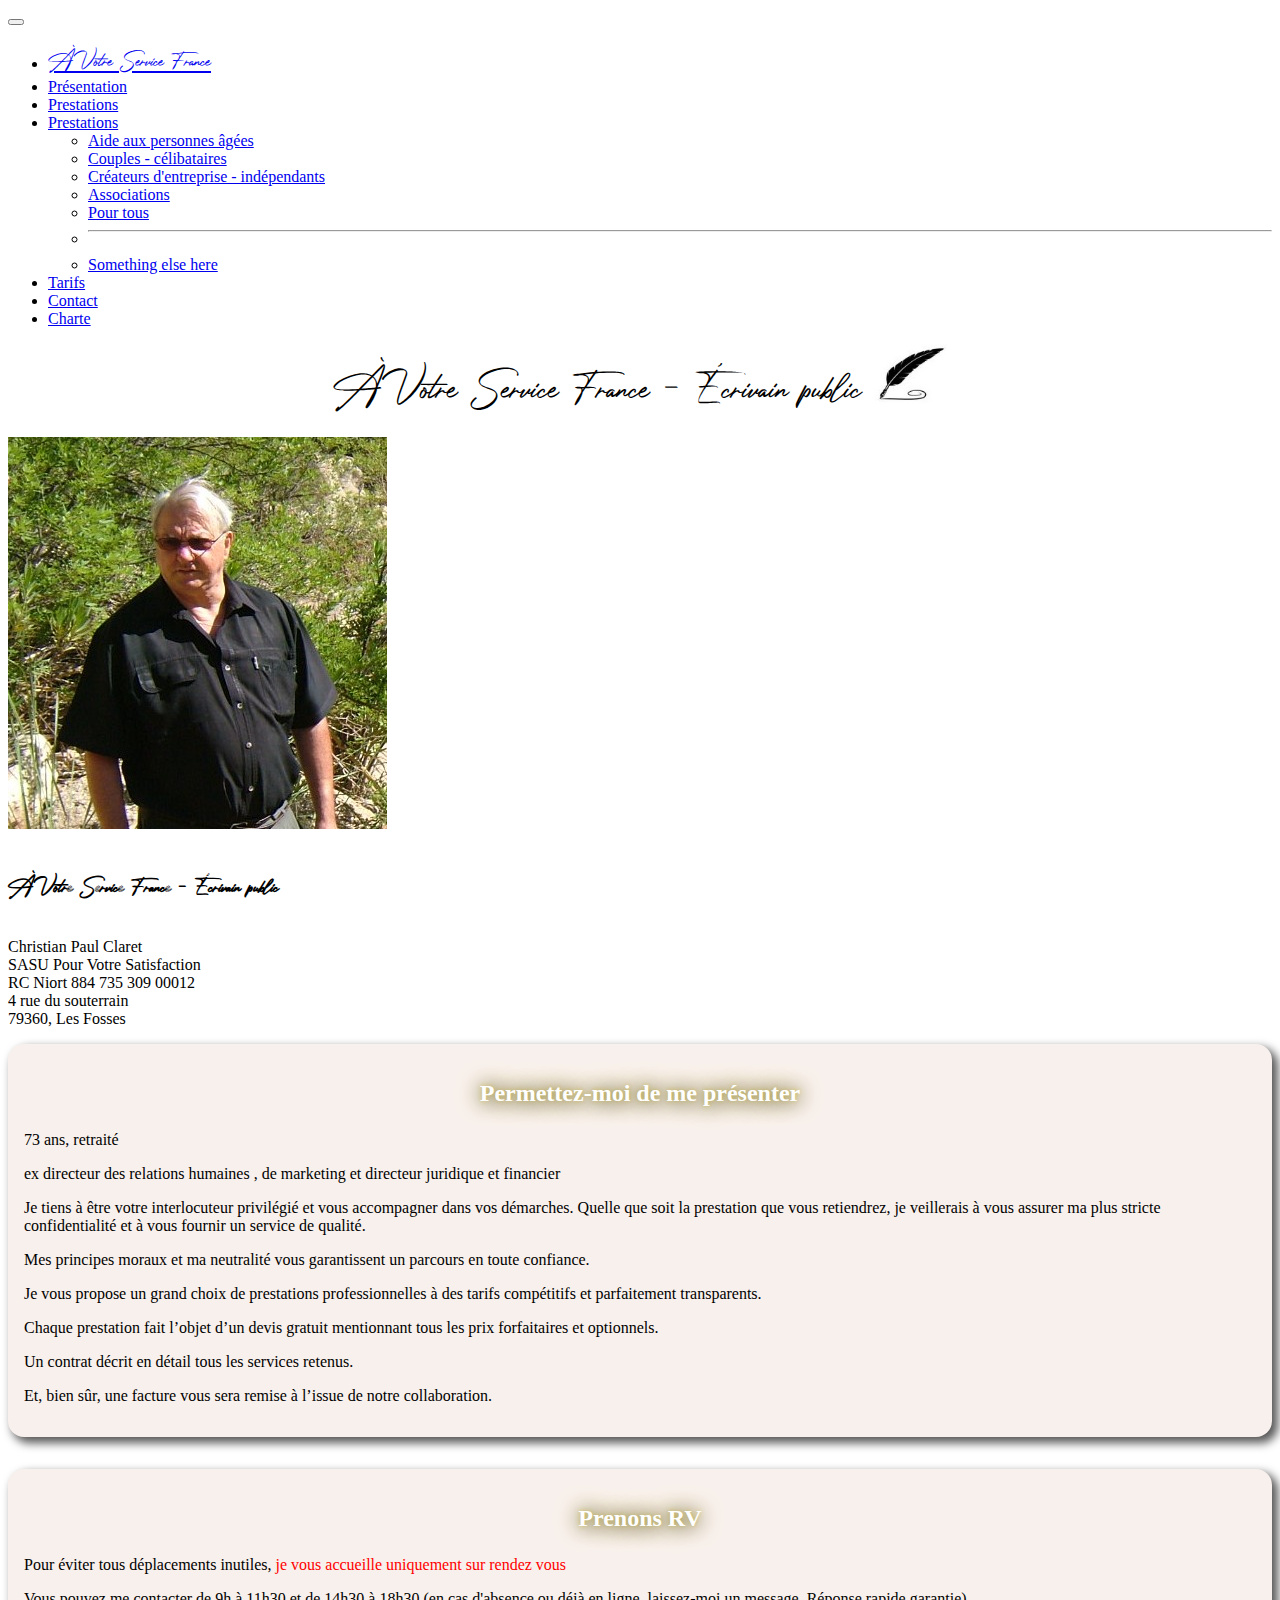
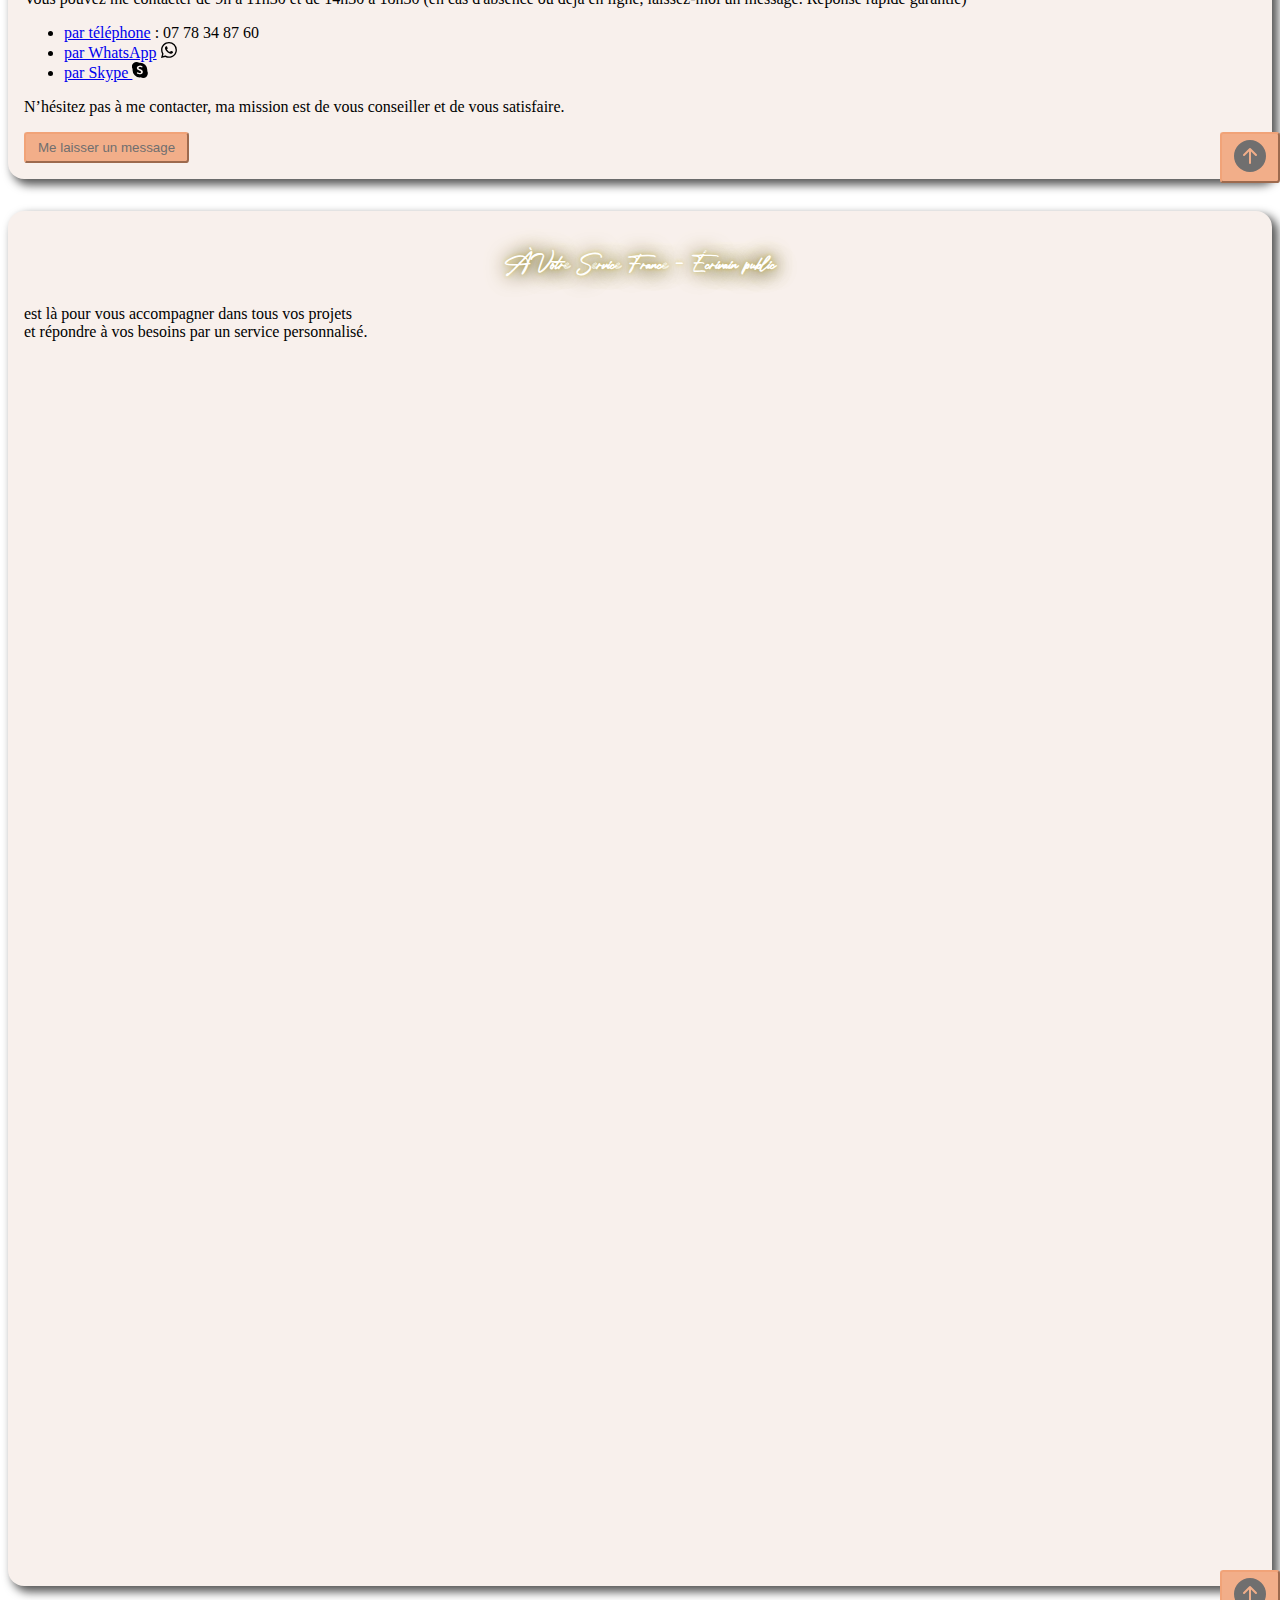
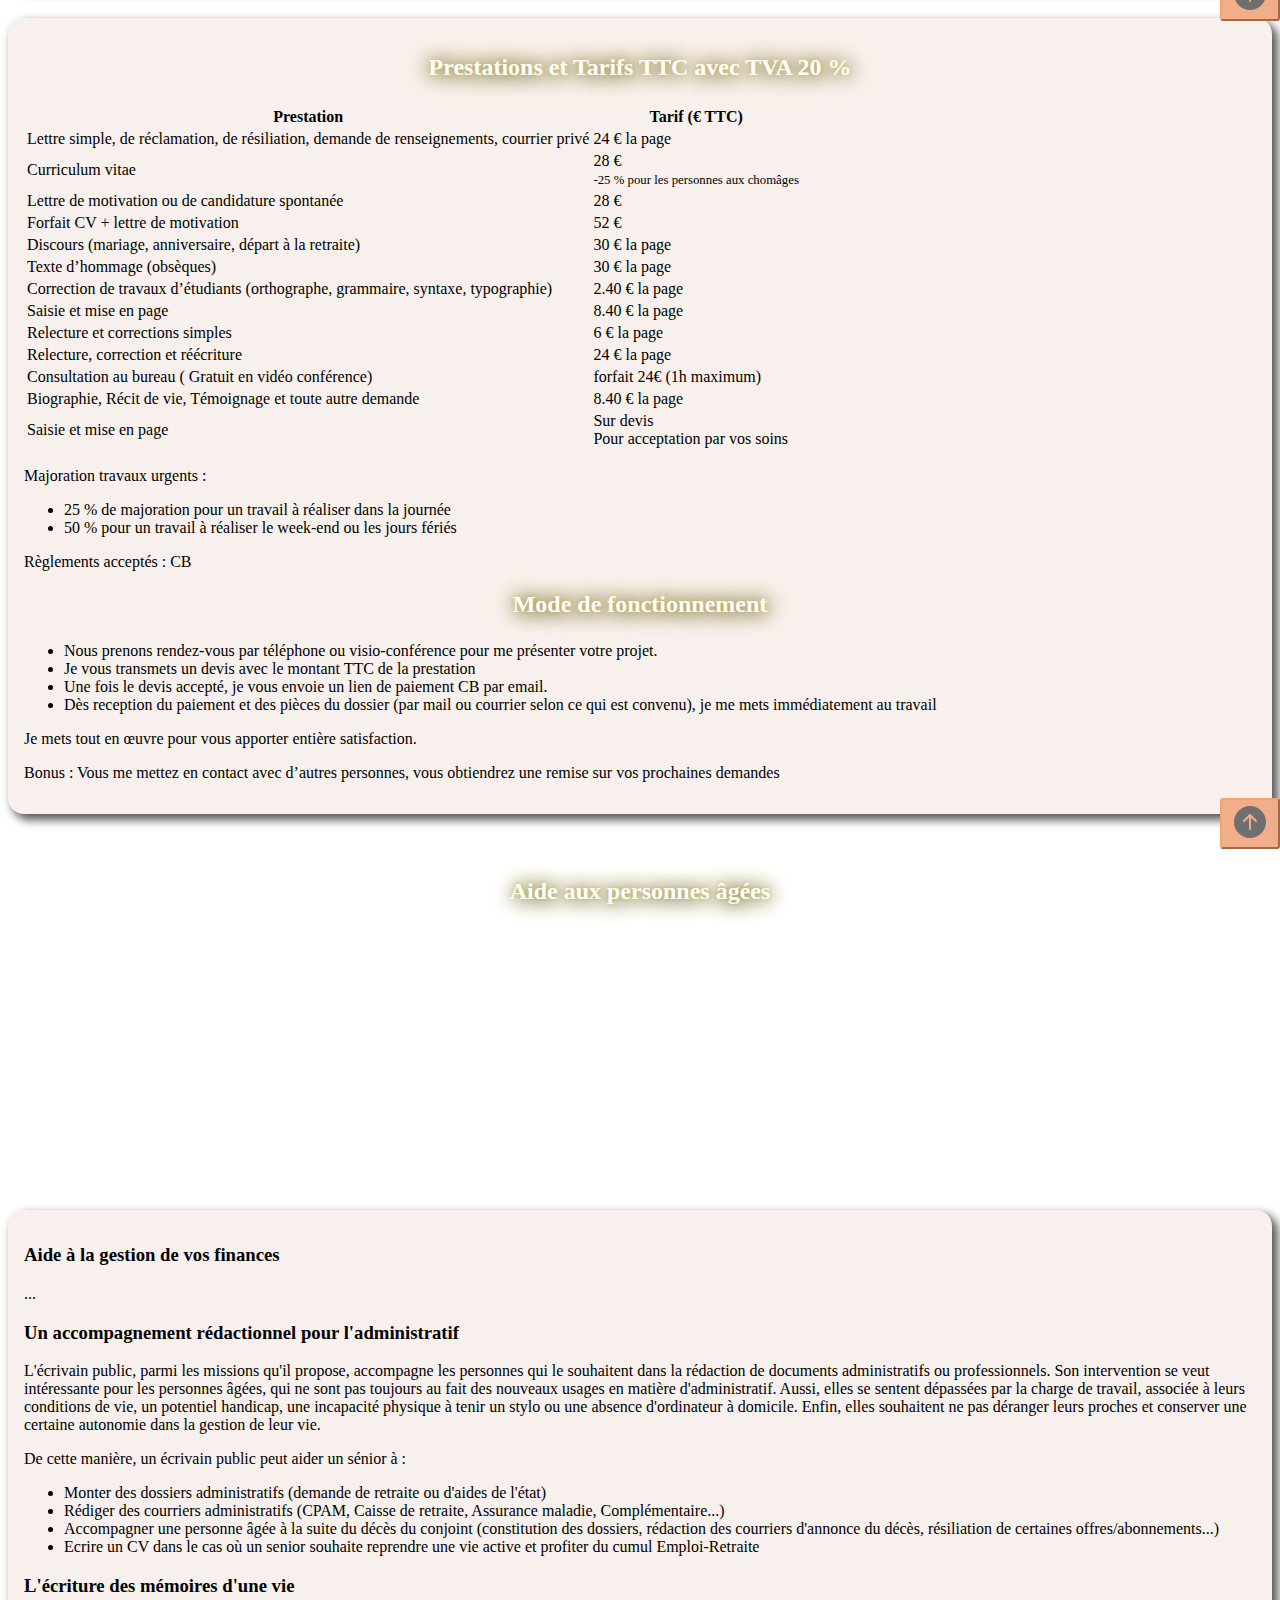
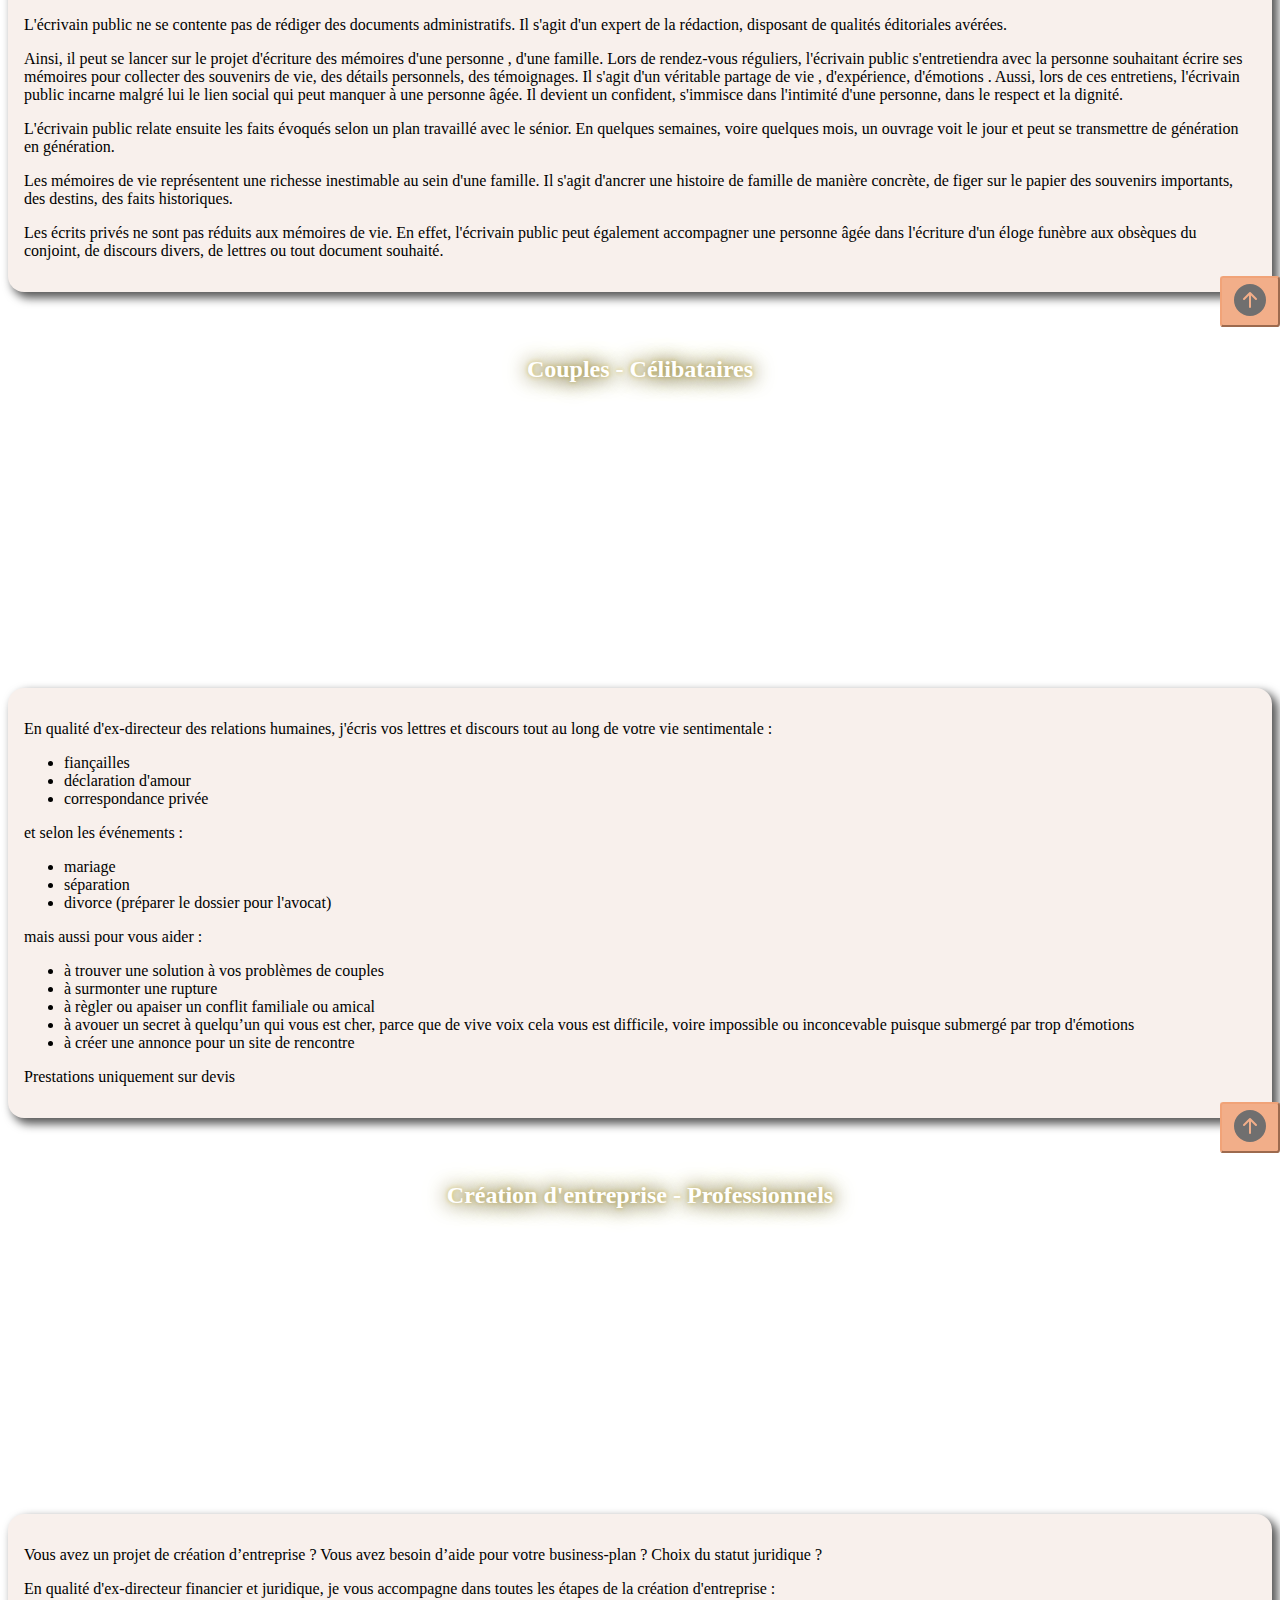
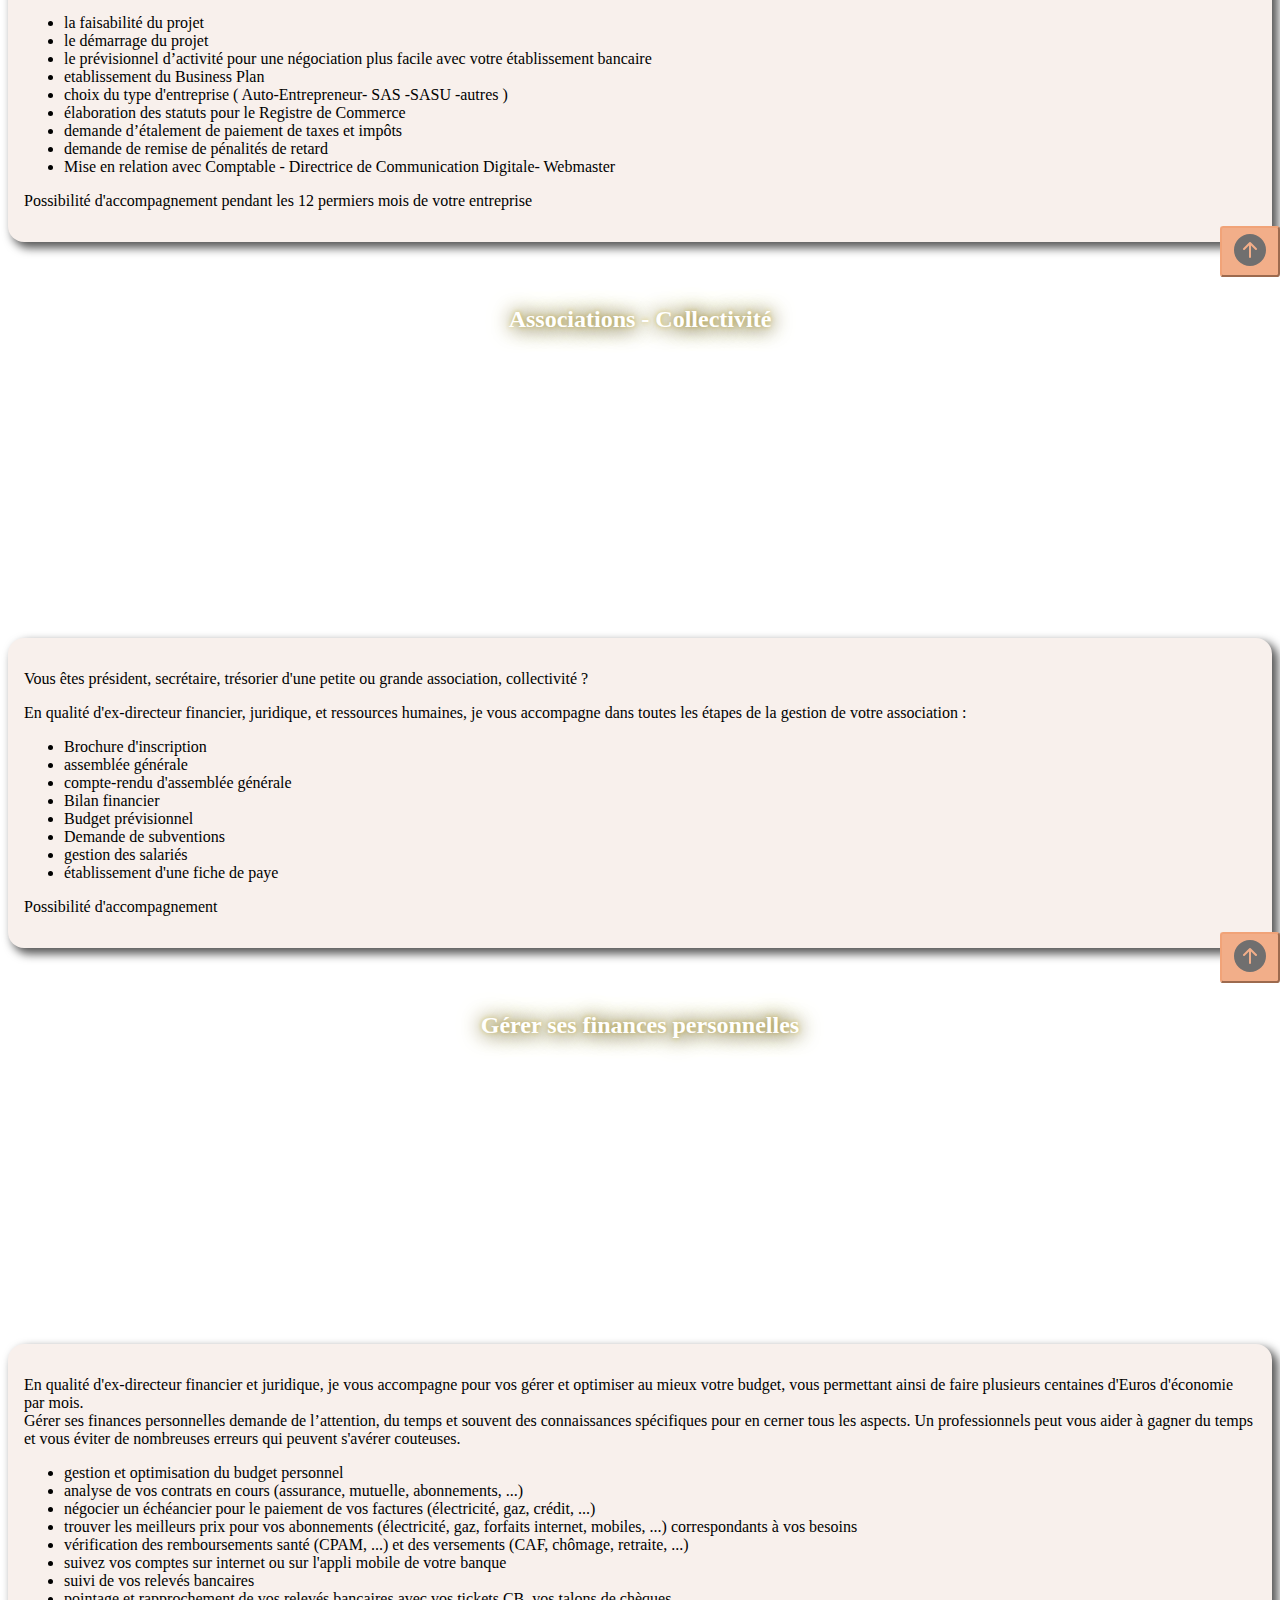
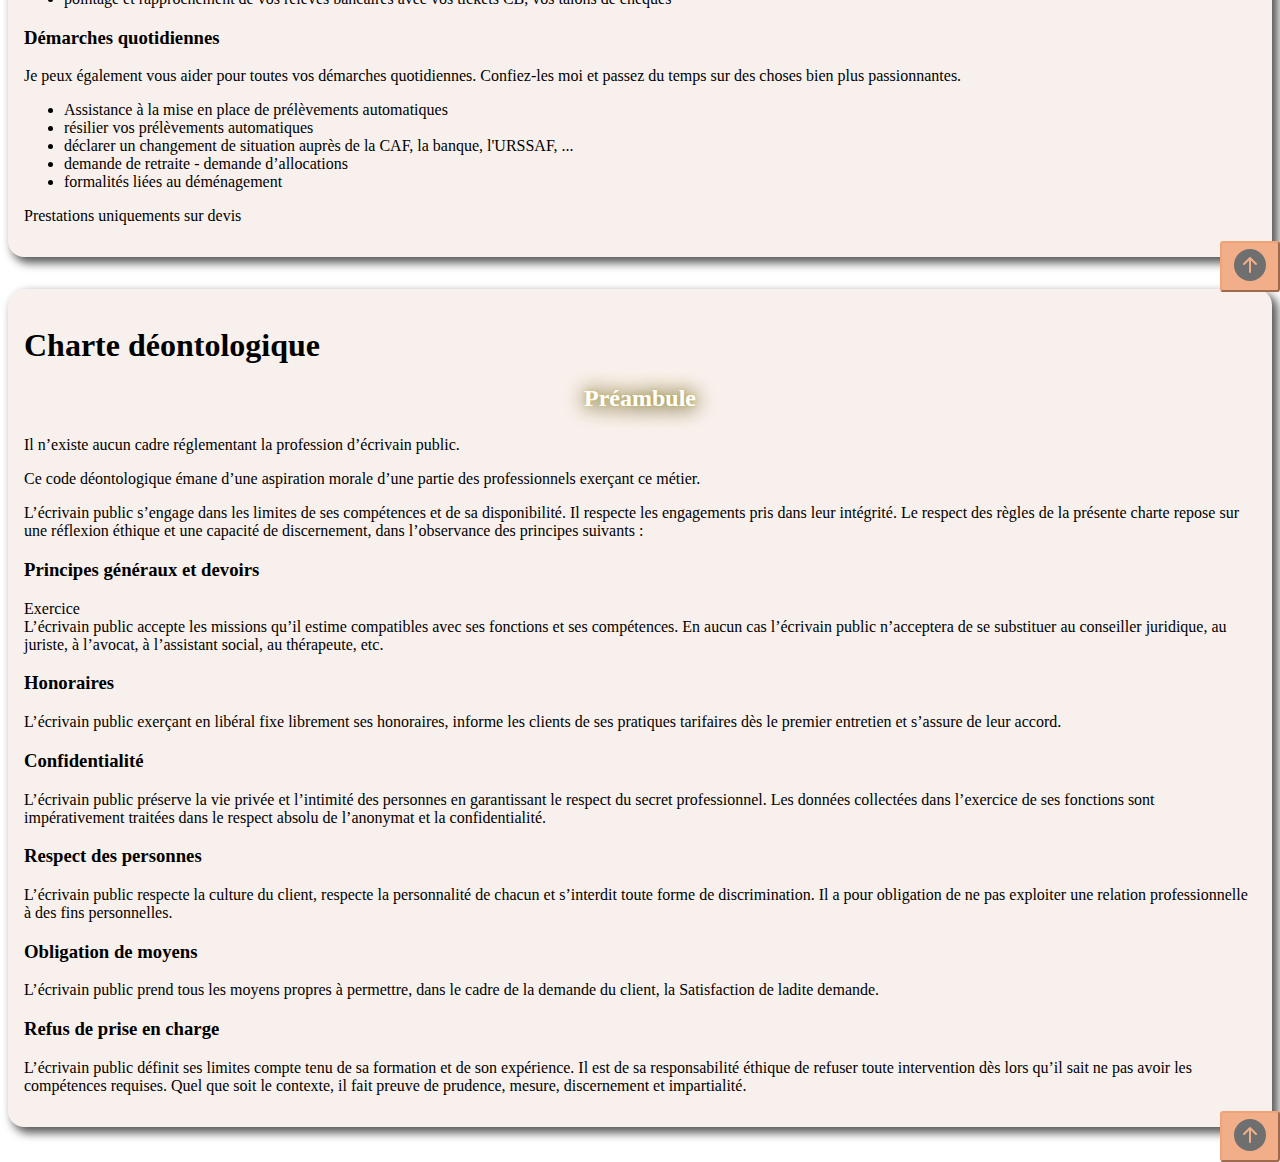
==== commit 638dfdc5: "mieux" ====
--- a/index.html
+++ b/index.html
@@ -90,8 +90,8 @@
     <div id="main_title">À Votre Service France - Écrivain public <img src="./images/plume.jpg" alt="plume" id="plume">
     </div>
 
-    <div class="float-end p-3" id="presentation">
-        <div class="card" style="width: 18rem;">
+    <div class="float-end p-3 card-container">
+        <div class="card">
             <img src="images/christian.jpg" class="card-img-top" alt="Christian Paul">
             <div class="card-body">
                 <h5 class="card-title fs-3 script">À Votre Service France - Écrivain public</h5>
@@ -103,8 +103,8 @@
         </div>
     </div>
 
-    <div class="container">
-        <h1>Faisons connaissance</h1>
+    <div class="container" id="presentation">
+        <h2>Permettez-moi de me présenter</h2>
         <p>73 ans, retraité</p>
         <p>
             ex directeur des relations humaines , de marketing et directeur juridique et financier</p>
@@ -128,6 +128,7 @@
     </div>
 
     <div class="container" id="contact">
+        <h2>Prenons RV</h2>
         <p>Pour éviter tous déplacements inutiles, <span class="fw-bold" style="color: red;">je vous accueille
                     uniquement sur rendez vous</span>
         </p>
@@ -289,37 +290,41 @@
         <h2 class="script fs-2">À Votre Service France - Écrivain public</h2> est là pour vous accompagner dans tous vos projets<br> et répondre à vos besoins par un service personnalisé.
 
         <div class="row mt-3">
-            <div class="col-md-4 text-center contenant">
-                <img src="./images/ardoisesm.png" alt="ardoise" class="ardoise"><a href="#couples" class="text-decoration-none texte_centre_sur_image text-light">
-                        PARTICULIERS -<br>COUPLES</a>
+            <div class="col-md-4 ardoise-contenant delai-1">
+                <a href="#couples" class="text-light lien-ardoise">
+                    <img src="./images/ardoisesm.png" alt="ardoise" class="ardoise-img">
+                    <span class="texte-ardoise">PARTICULIERS -<br>COUPLES</span></a>
                 <!-- 350x240 -->
             </div>
-            <div class="col-md-4 text-center contenant">
-                <img src="./images/ardoisesm.png" alt="ardoise" class="ardoise"><a href="#seniors" class="text-decoration-none texte_centre_sur_image text-light">
-                        PERSONNES AGÉES</a>
+            <div class="col-md-4 ardoise-contenant delai-2">
+                <a href="#seniors" class="text-light lien-ardoise">
+                    <img src="./images/ardoisesm.png" alt="ardoise" class="ardoise-img">
+                    <span class="texte-ardoise">PERSONNES AGÉES</span></a>
                 <!-- 350x240 -->
             </div>
-            <div class="col-md-4 text-center contenant">
-                <img src="./images/ardoisesm.png" alt="ardoise" class="ardoise"><a href="#pour-tous" class="text-decoration-none texte_centre_sur_image text-light">
-                        FINANCES PERSONNELLES</a>
+            <div class="col-md-4 ardoise-contenant delai-3">
+                <a href="#pour-tous" class="text-light lien-ardoise">
+                    <img src="./images/ardoisesm.png" alt="ardoise" class="ardoise-img"><span class="texte-ardoise">FINANCES PERSONNELLES</span></a>
                 <!-- 350x240 -->
             </div>
         </div>
 
         <div class="row mt-3">
-            <div class="col-md-4 text-center contenant">
-                <img src="./images/ardoisesm.png" alt="ardoise" class="ardoise"><a href="#pour-tous" class="text-decoration-none texte_centre_sur_image text-light">
-                        ÉTUDIANTS -<br>RECHERCHE D'EMPLOI</a>
+            <div class="col-md-4 ardoise-contenant delai-1">
+                <a href="#pour-tous" class="text-light lien-ardoise">
+                    <img src="./images/ardoisesm.png" alt="ardoise" class="ardoise-img">
+                    <span class="texte-ardoise">ÉTUDIANTS -<br>RECHERCHE D'EMPLOI</span></a>
                 <!-- 350x240 -->
             </div>
-            <div class="col-md-4 text-center contenant">
-                <img src="./images/ardoisesm.png" alt="ardoise" class="ardoise"><a href="#association" class="text-decoration-none texte_centre_sur_image text-light">
-                        ASSOCIATIONS -<br>COLLECTIVITÉS</a>
+            <div class="col-md-4 ardoise-contenant delai-2">
+                <a href="#association" class="text-light lien-ardoise">
+                    <img src="./images/ardoisesm.png" alt="ardoise" class="ardoise-img"><span class="texte-ardoise">ASSOCIATIONS -<br>COLLECTIVITÉS</span></a>
                 <!-- 350x240 -->
             </div>
-            <div class="col-md-4 text-center contenant">
-                <img src="./images/ardoisesm.png" alt="ardoise" class="ardoise"><a href="#entreprise" class="text-decoration-none texte_centre_sur_image text-light">
-                        PROFESSIONNELS -<br>INDÉPENDANTS</a>
+            <div class="col-md-4 ardoise-contenant delai-3">
+                <a href="#entreprise" class="text-light lien-ardoise">
+                    <img src="./images/ardoisesm.png" alt="ardoise" class="ardoise-img">
+                    <span class="texte-ardoise">PROFESSIONNELS -<br>INDÉPENDANTS</span></a>
                 <!-- 350x240 -->
             </div>
         </div>
--- a/style/style.css
+++ b/style/style.css
@@ -26,6 +26,49 @@
     100% {
         opacity: 1;
         transform: translateX(0);
+    }
+}
+
+@keyframes card {
+    0% {
+        opacity: 0;
+        transform: translateX(200px);
+    }
+    100% {
+        opacity: 1;
+        transform: translateX(0px);
+    }
+}
+
+
+/* ----------------------------------------------
+ * Generated by Animista on 2022-3-4 16:40:36
+ * Licensed under FreeBSD License.
+ * See http://animista.net/license for more info. 
+ * w: http://animista.net, t: @cssanimista
+ * ---------------------------------------------- */
+
+
+/**
+ * ----------------------------------------
+ * animation swing-in-top-bck
+ * ----------------------------------------
+ */
+
+@-webkit-keyframes swing-in-top-bck {
+    0% {
+        -webkit-transform: rotateX(70deg);
+        transform: rotateX(70deg);
+        -webkit-transform-origin: top;
+        transform-origin: top;
+        opacity: 0;
+    }
+    100% {
+        -webkit-transform: rotateX(0deg);
+        transform: rotateX(0deg);
+        -webkit-transform-origin: top;
+        transform-origin: top;
+        opacity: 1;
     }
 }
 
@@ -48,16 +91,34 @@
     font-size: 130%;
 }
 
+
+/* ***** MAIN ***** */
+
+h2 {
+    text-align: center;
+    text-shadow: 1px 1px 20px black, 0 0 1em rgb(241, 220, 101), 0 0 0.2em rgb(241, 220, 101);
+    color: white;
+    margin-bottom: 1.5rem;
+}
+
 .card {
     border-color: #F2AE89;
     border-width: 1em;
-}
-
-
-/* ***** MAIN ***** */
+    width: 18rem;
+    margin-top: 1rem;
+}
+
+.card-container {
+    animation: card 0.8s ease-in-out 0s 1 normal forwards;
+}
+
+.card-container-animation {
+    transform: translateX(0);
+}
 
 .container {
     margin-top: 1rem;
+    margin-bottom: 2rem;
     padding: 1rem;
     box-shadow: 5px 5px 10px 1px #585858;
 }
@@ -85,7 +146,42 @@
     display: none;
 }
 
-.ardoise {
+.ardoise-contenant {
+    position: relative;
+    text-align: center;
+    opacity: 0;
+    /* transform-origin: top; */
+    /* transform: rotateX(88deg); */
+    /* background-color: yellow; */
+    transform: translateY(50px);
+}
+
+.ardoise-animation {
+    opacity: 1;
+    /* transform-origin: top; */
+    /* transform: rotateX(0deg); */
+    transform: translateY(0px);
+    transition: 0.8s cubic-bezier(.31, .35, .33, 2);
+}
+
+.delai-1 {
+    transition-delay: 0s;
+}
+
+.delai-2 {
+    transition-delay: .3s;
+}
+
+.delai-3 {
+    transition-delay: .6s;
+}
+
+.ardoise-ombre {
+    -webkit-box-shadow: 0px 10px 13px -7px #000000, 5px 5px 15px 5px rgba(0, 0, 0, 0);
+    box-shadow: 0px 10px 13px -7px #000000, 5px 5px 15px 5px rgba(0, 0, 0, 0);
+}
+
+.ardoise-img {
     /* background: url('../images/ardoisesm.png') center/contain no-repeat; */
     /* max-width: 350px; */
     /* height: 150px; */
@@ -96,25 +192,11 @@
     max-width: 300px;
 }
 
-.ardoise:hover {
-    -webkit-box-shadow: 0px 10px 13px -7px #000000, 5px 5px 15px 5px rgba(0, 0, 0, 0);
-    box-shadow: 0px 10px 13px -7px #000000, 5px 5px 15px 5px rgba(0, 0, 0, 0);
-}
-
-.contenant {
-    position: relative;
-    text-align: center;
-    /* background-color: yellow; */
-}
-
-.contenant a {
+.texte-ardoise {
     font-size: 1.2em;
     font-family: craie;
     letter-spacing: 0.4em;
     line-height: 1.8;
-}
-
-.texte_centre_sur_image {
     position: absolute;
     top: 50%;
     left: 50%;
@@ -155,10 +237,5 @@
     background-position: center;
     background-repeat: no-repeat;
     background-size: cover;
-}
-
-h2 {
-    text-align: center;
-    text-shadow: 1px 1px 20px black, 0 0 1em rgb(241, 220, 101), 0 0 0.2em rgb(241, 220, 101);
-    color: white;
+    margin: 4rem 0 2rem 0;
 }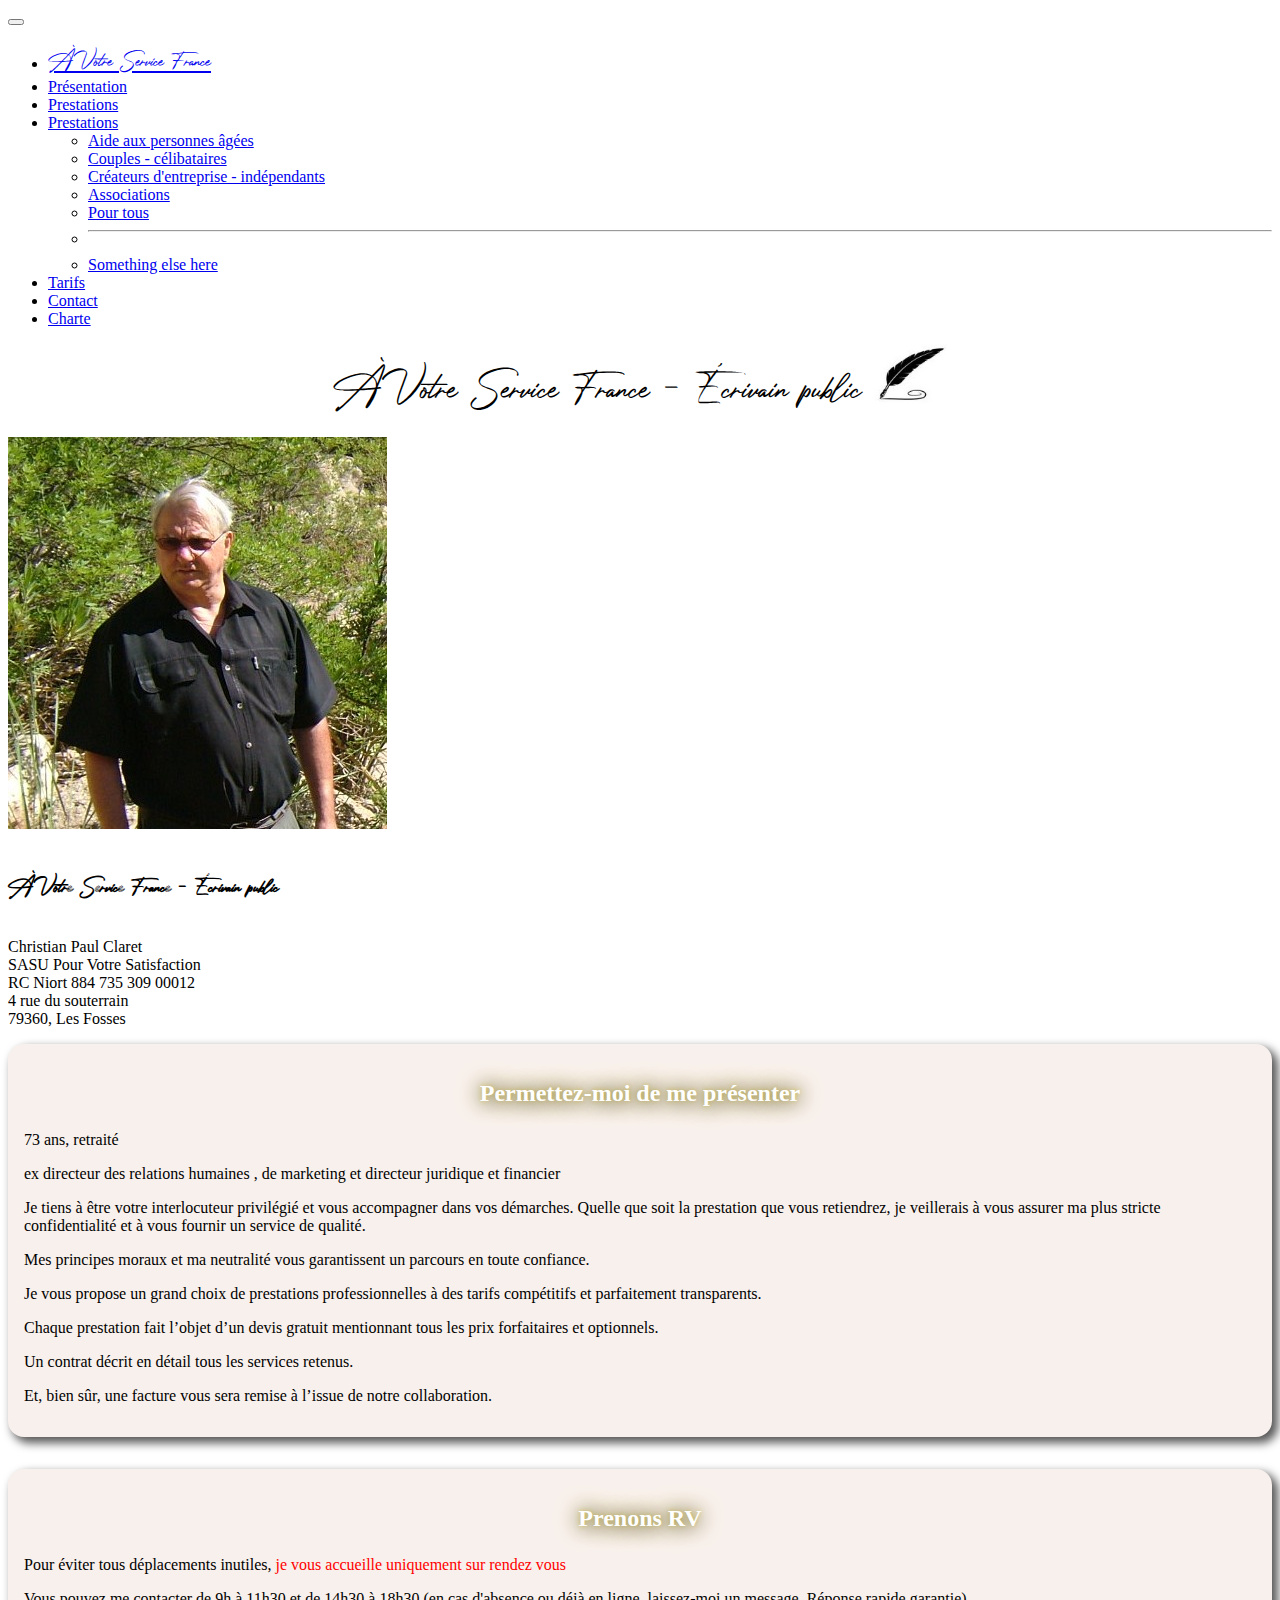
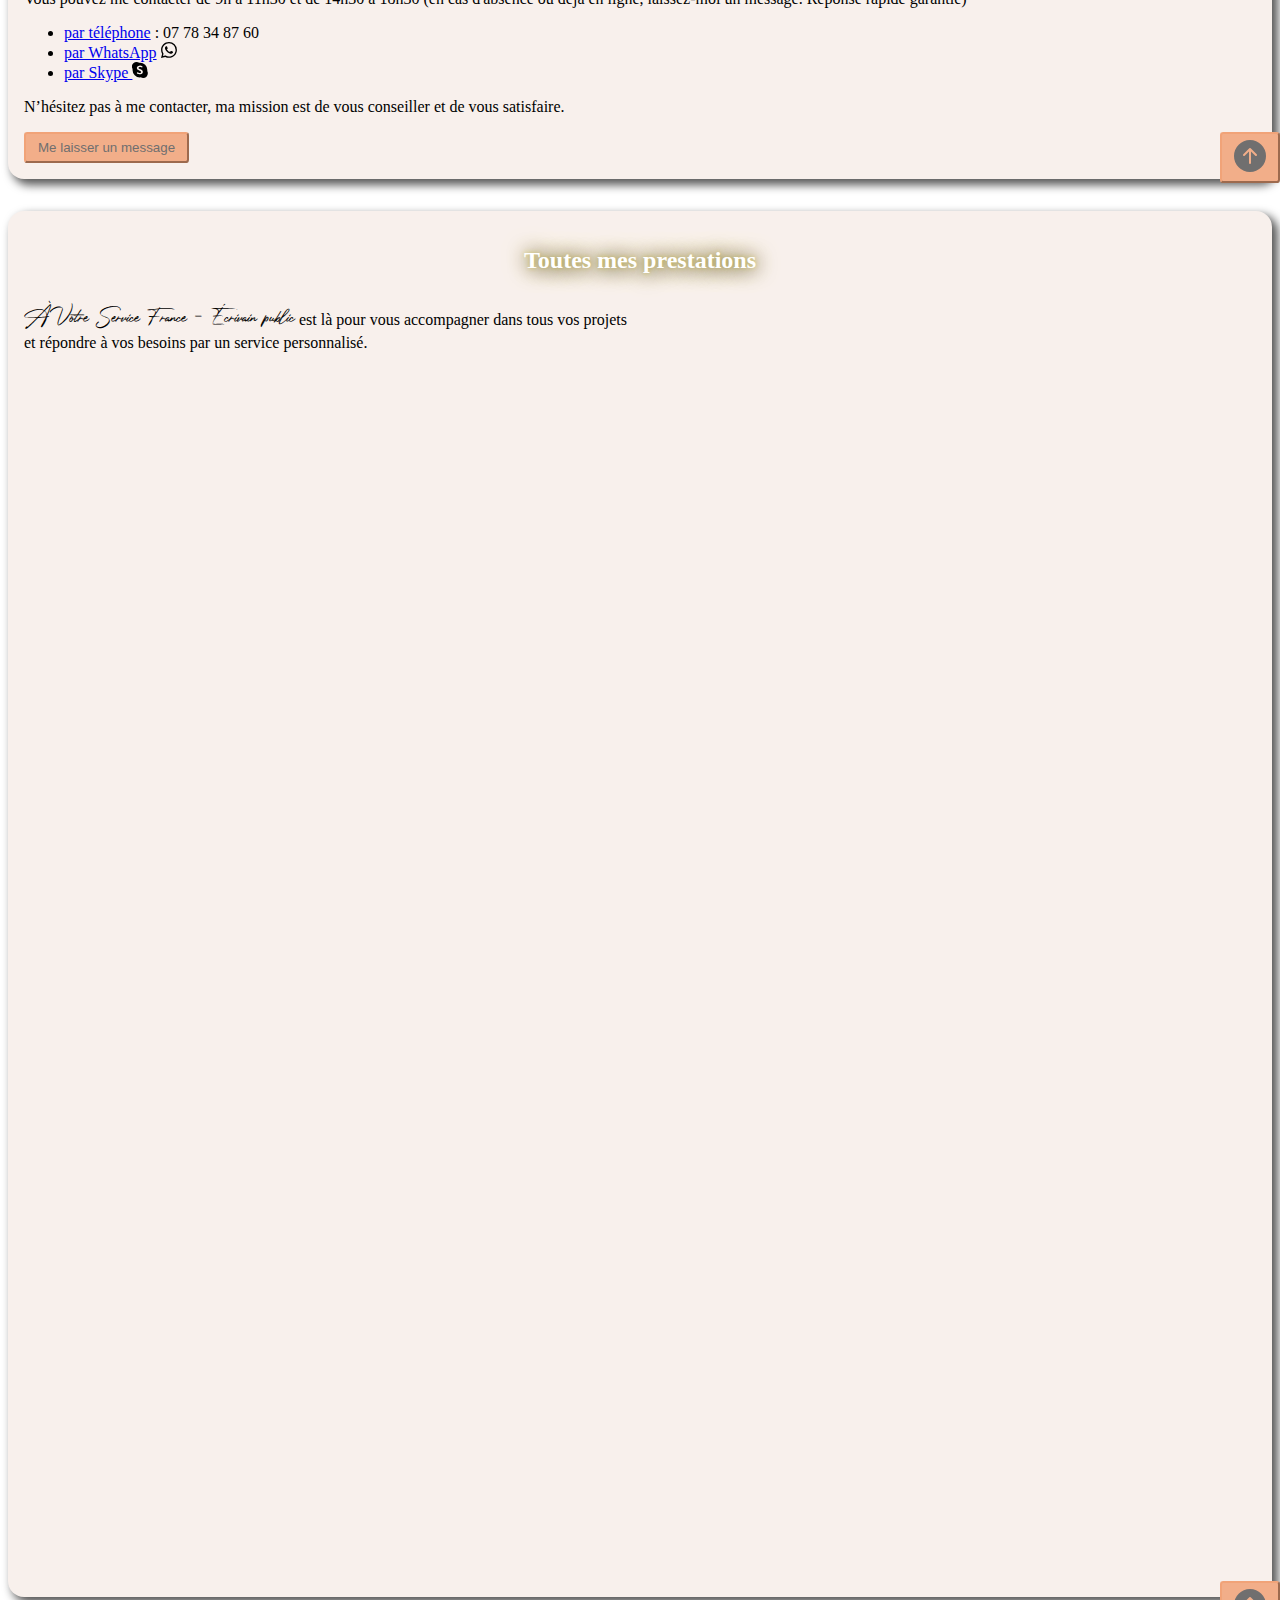
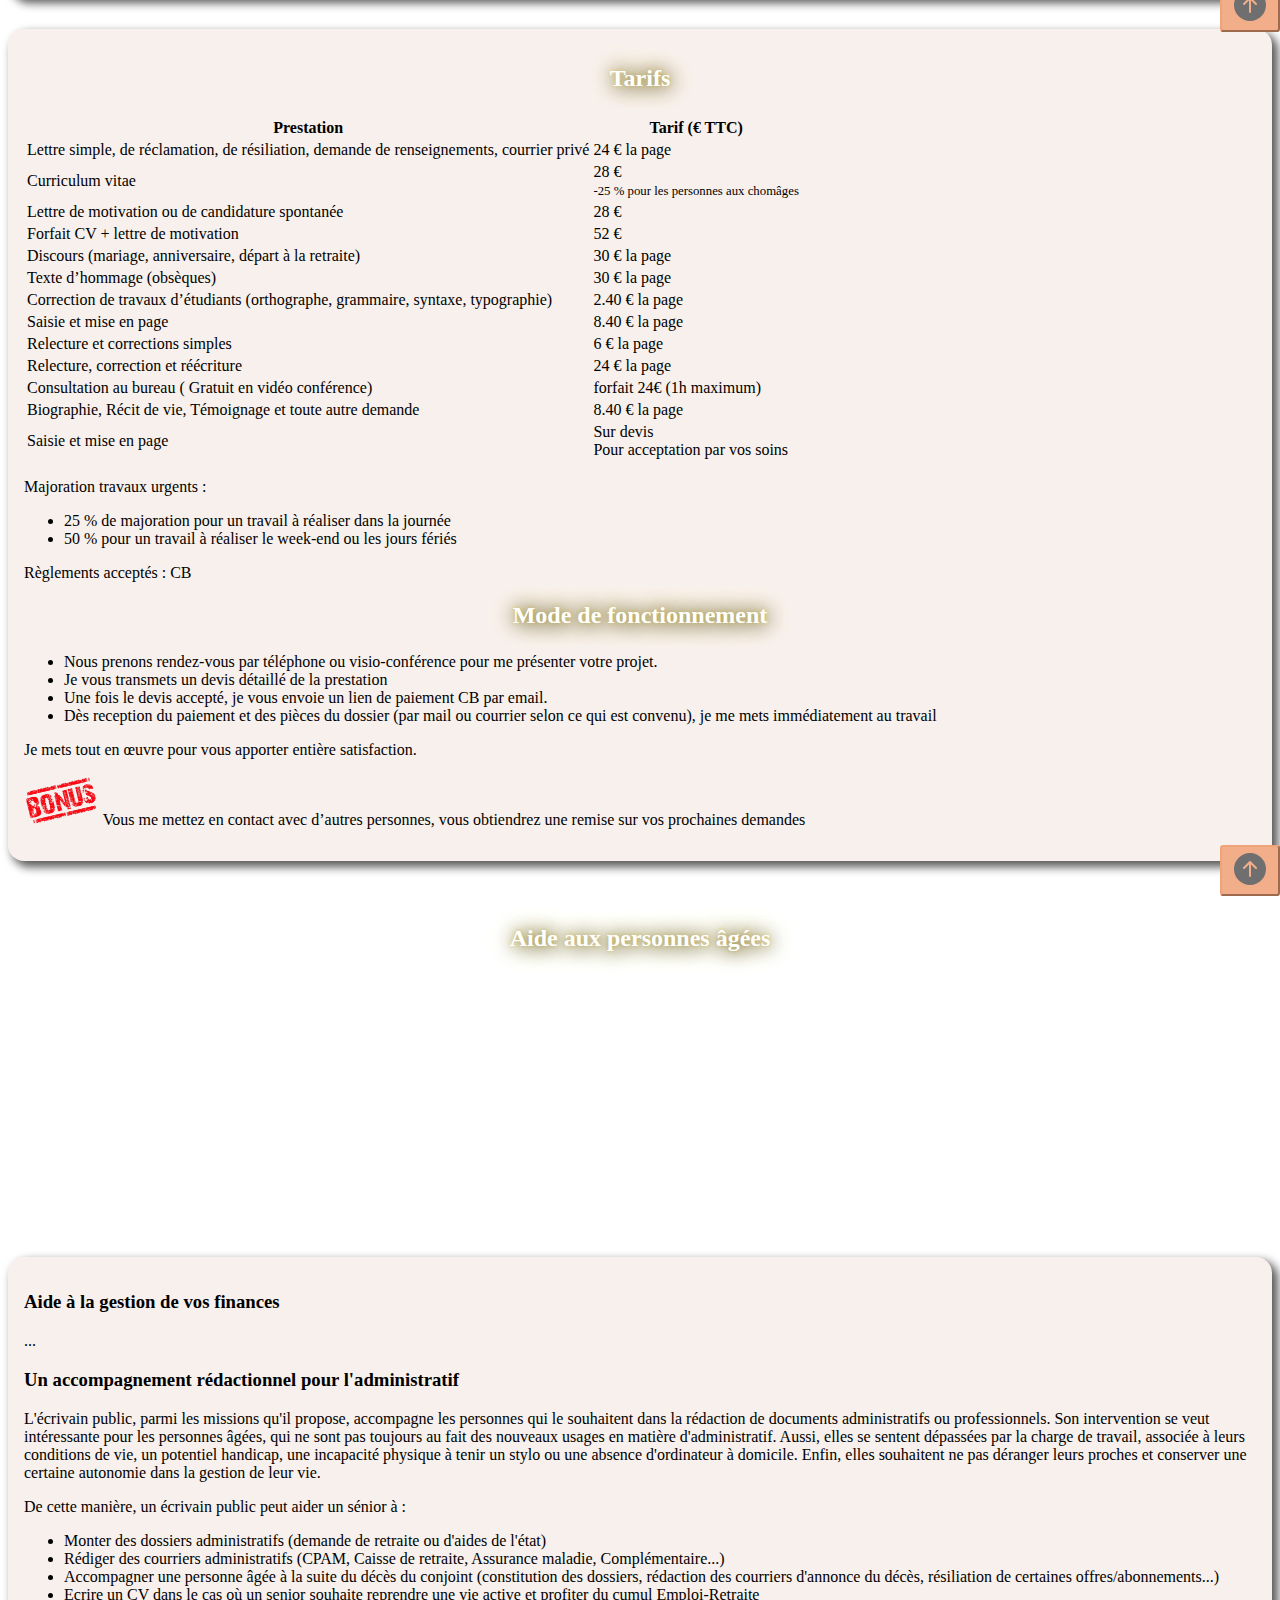
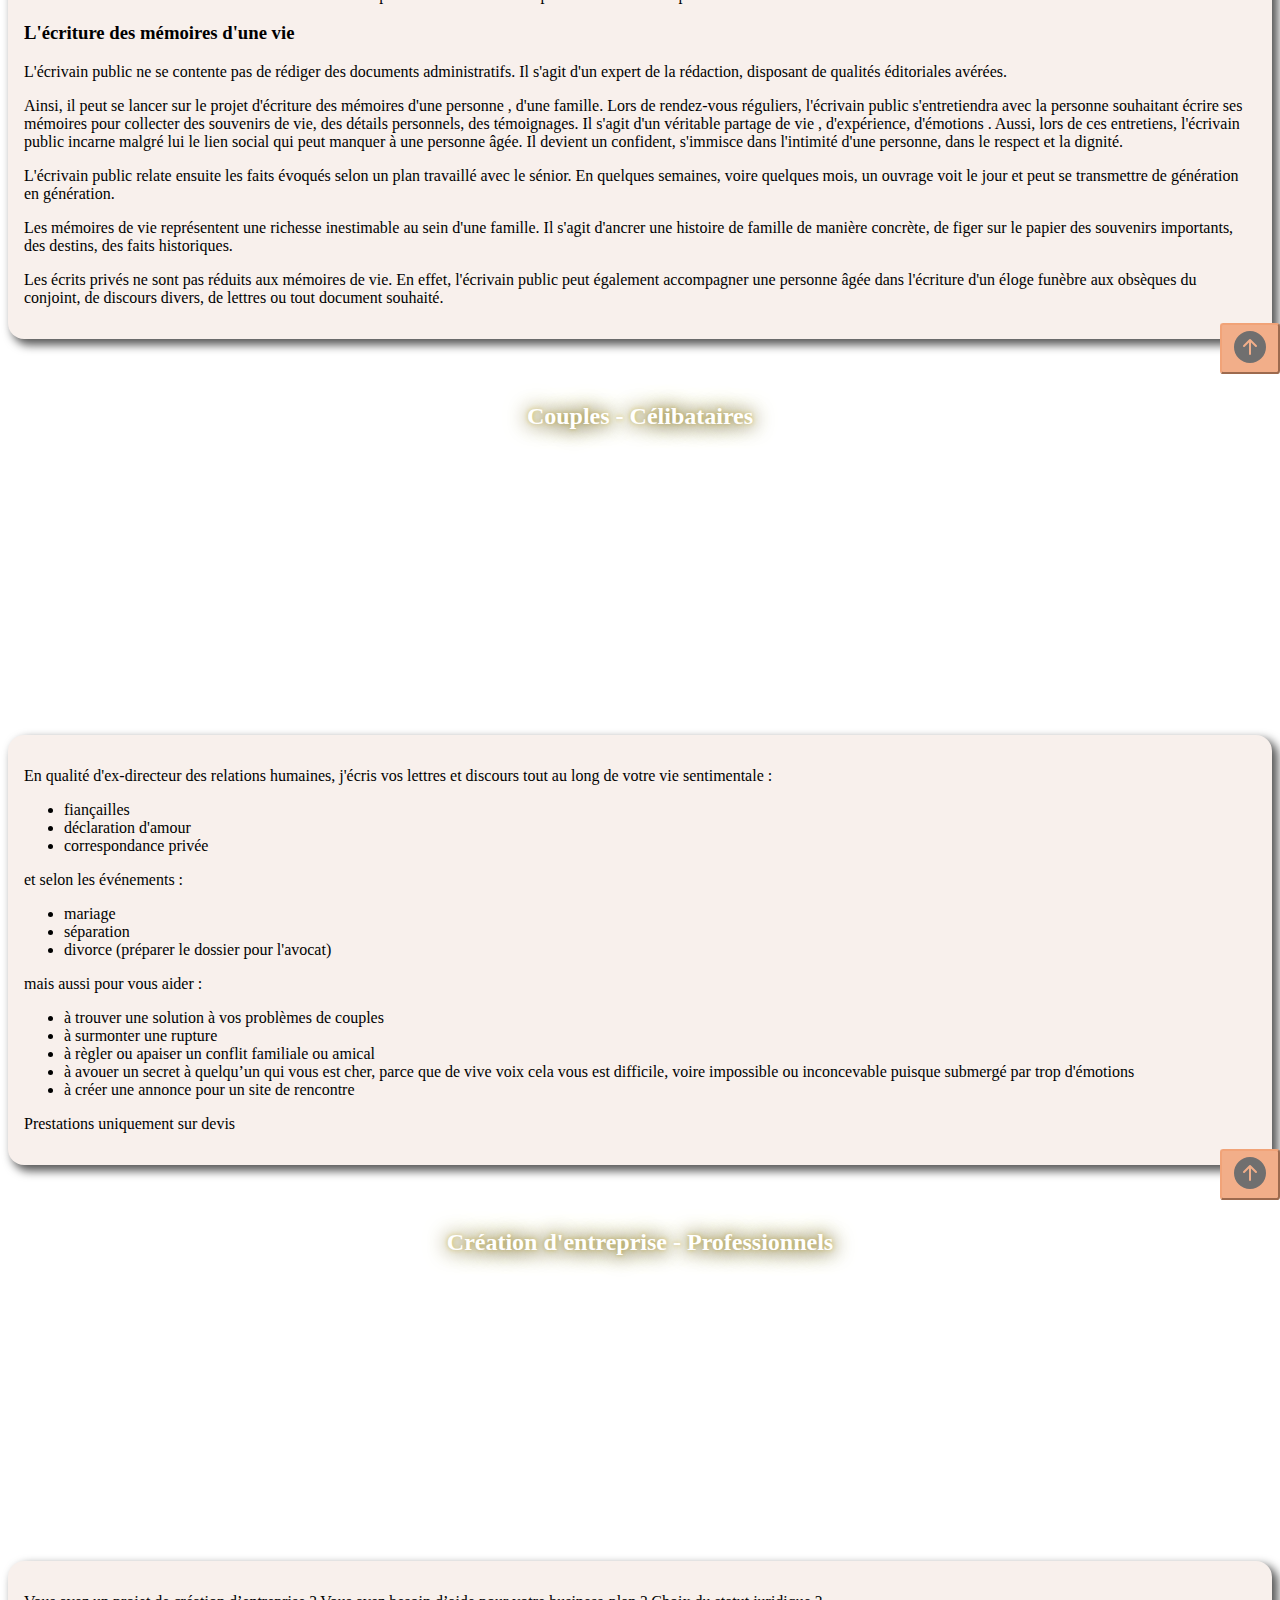
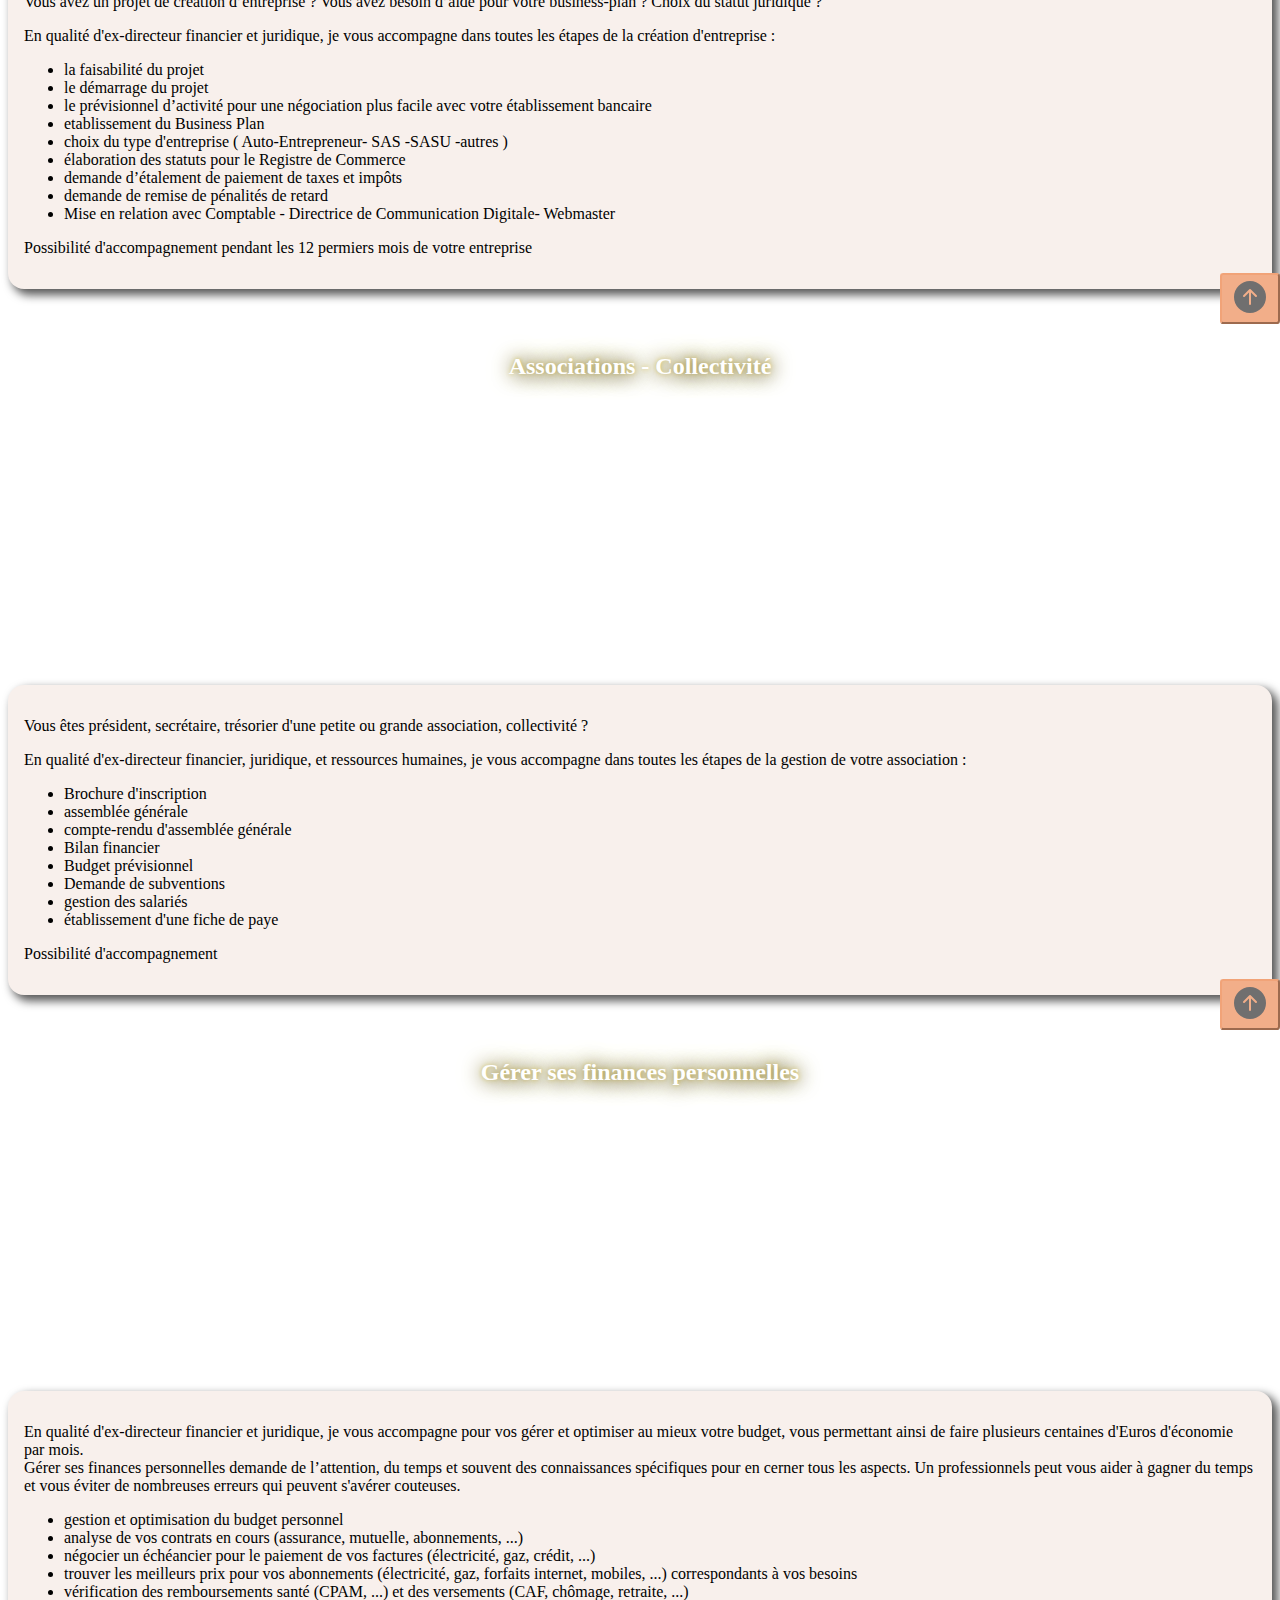
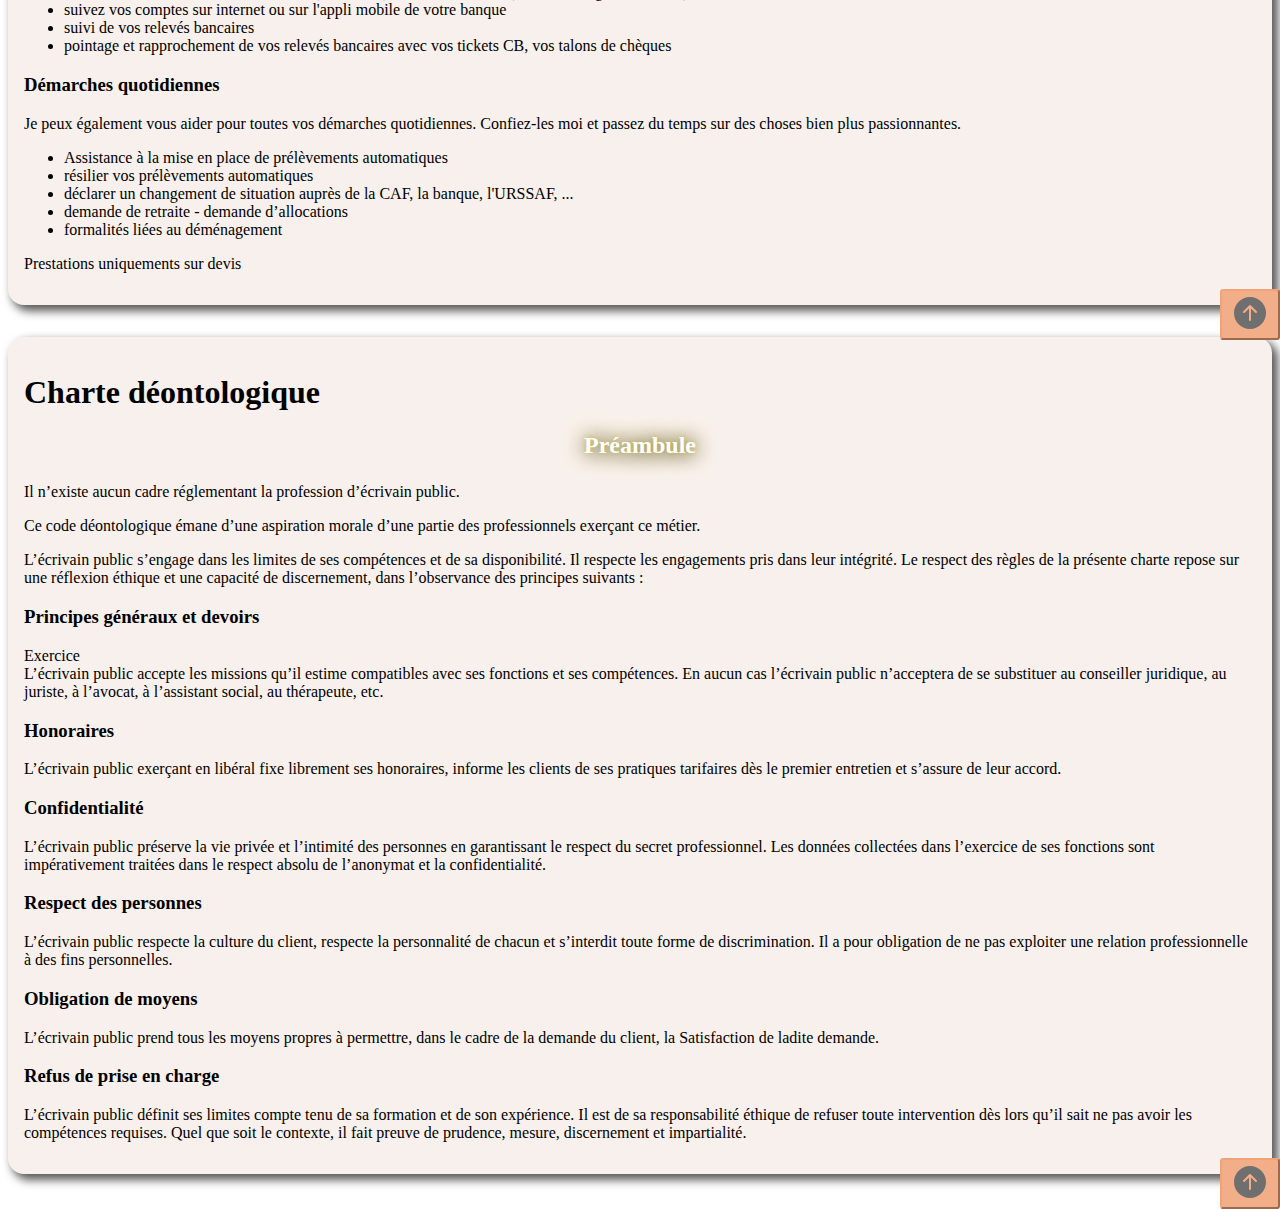
==== commit 78c7b41c: "bonus" ====
--- a/index.html
+++ b/index.html
@@ -287,7 +287,8 @@
 
 
     <div class="container" id="prestations">
-        <h2 class="script fs-2">À Votre Service France - Écrivain public</h2> est là pour vous accompagner dans tous vos projets<br> et répondre à vos besoins par un service personnalisé.
+        <h2>Toutes mes prestations</h2>
+        <span class="script fs-2">À Votre Service France - Écrivain public</span> est là pour vous accompagner dans tous vos projets<br> et répondre à vos besoins par un service personnalisé.
 
         <div class="row mt-3">
             <div class="col-md-4 ardoise-contenant delai-1">
@@ -340,7 +341,7 @@
         <br> VOIR STYLE POUR PRESENTATION https://www.auxcaracteres.com/services -->
 
     <div class="container" id="tarifs">
-        <h2>Prestations et Tarifs TTC avec TVA 20 %</h2>
+        <h2>Tarifs</h2>
 
         <table class="table table-striped">
             <thead>
@@ -424,7 +425,7 @@
             <ul>
 
                 <li>Nous prenons rendez-vous par téléphone ou visio-conférence pour me présenter votre projet.</li>
-                <li>Je vous transmets un devis avec le montant TTC de la prestation</li>
+                <li>Je vous transmets un devis détaillé de la prestation</li>
                 <li>Une fois le devis accepté, je vous envoie un lien de paiement CB par email.</li>
                 <li>Dès reception du paiement et des pièces du dossier (par mail ou courrier selon ce qui est convenu), je me mets immédiatement au travail</li>
             </ul>
@@ -433,7 +434,8 @@
         <p>
             Je mets tout en œuvre pour vous apporter entière satisfaction.
         </p>
-        <p>Bonus : Vous me mettez en contact avec d’autres personnes, vous obtiendrez une remise sur vos prochaines demandes
+        <p>
+            <img src="./images/bonus-ok.png" alt="bonus" width="75px;"> Vous me mettez en contact avec d’autres personnes, vous obtiendrez une remise sur vos prochaines demandes
         </p>
         <button type="button" class="bouton btn-top">
                 <svg width="32" height="32">
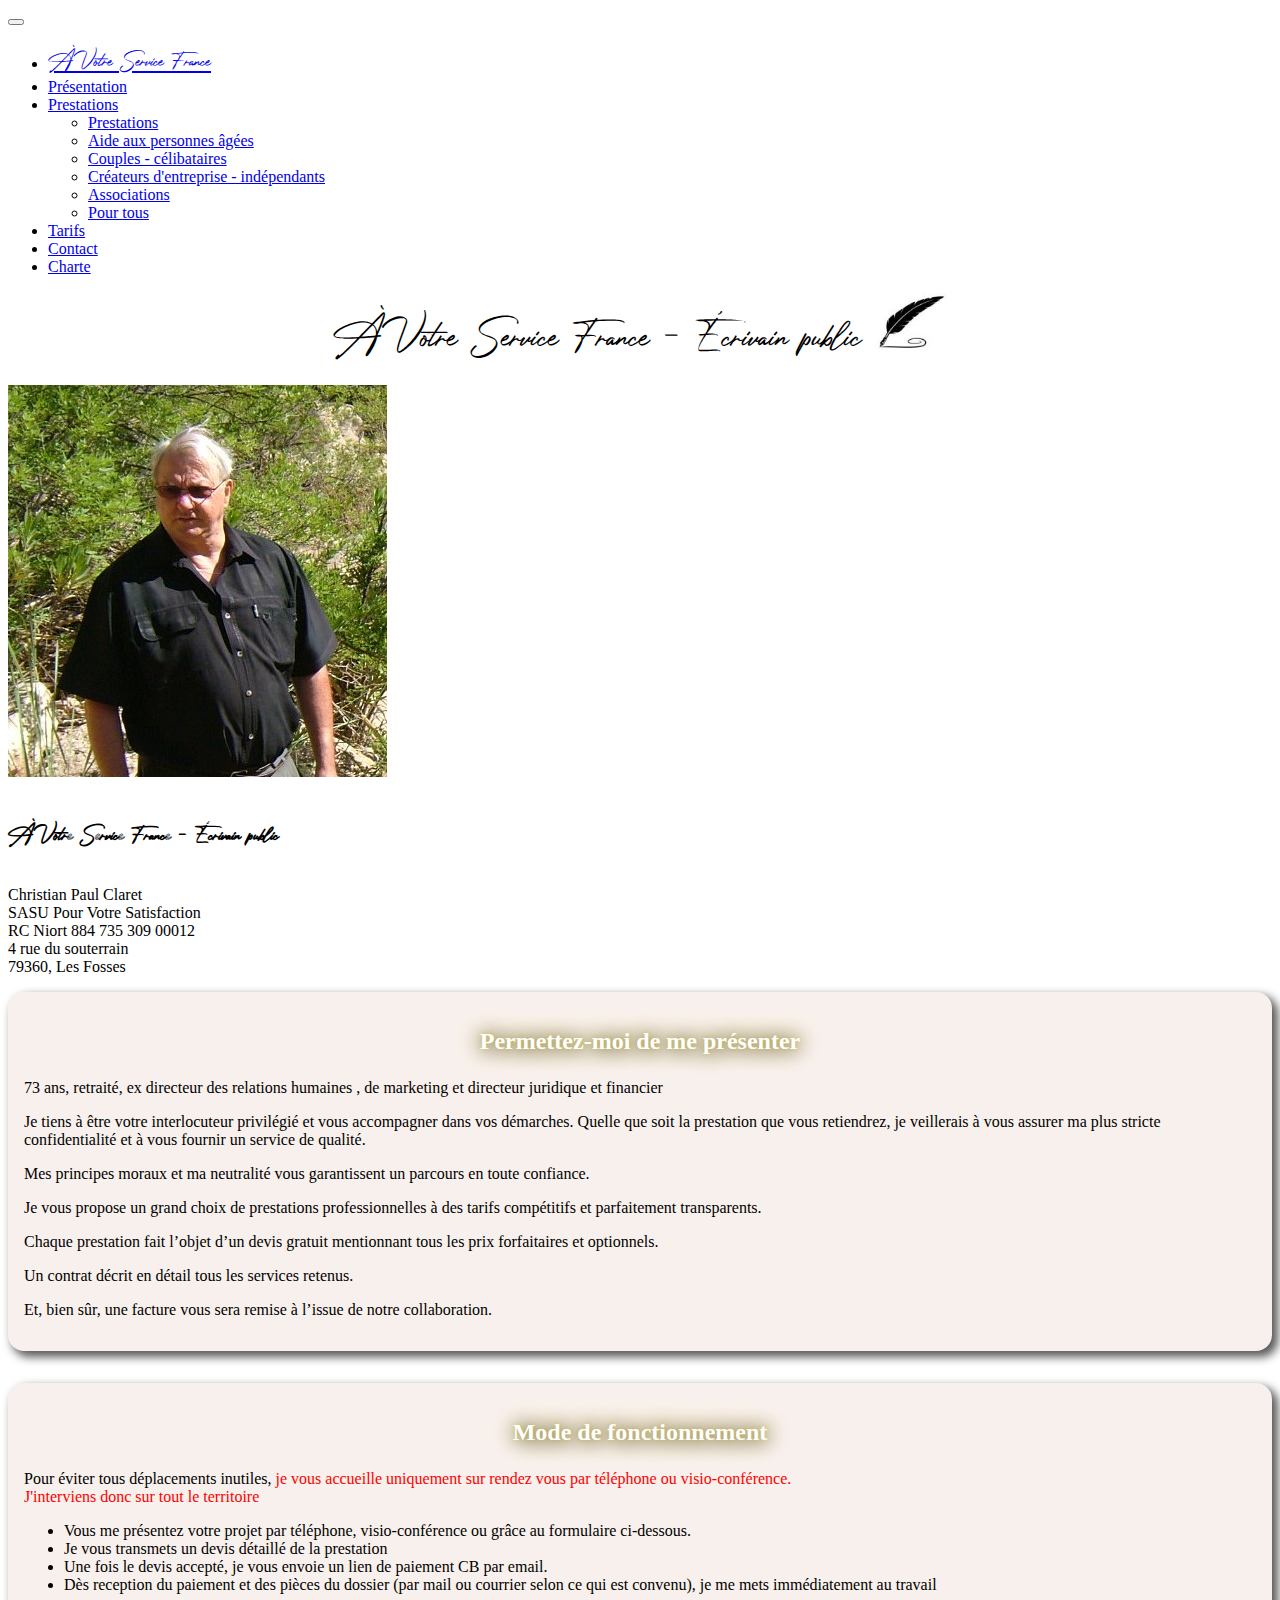
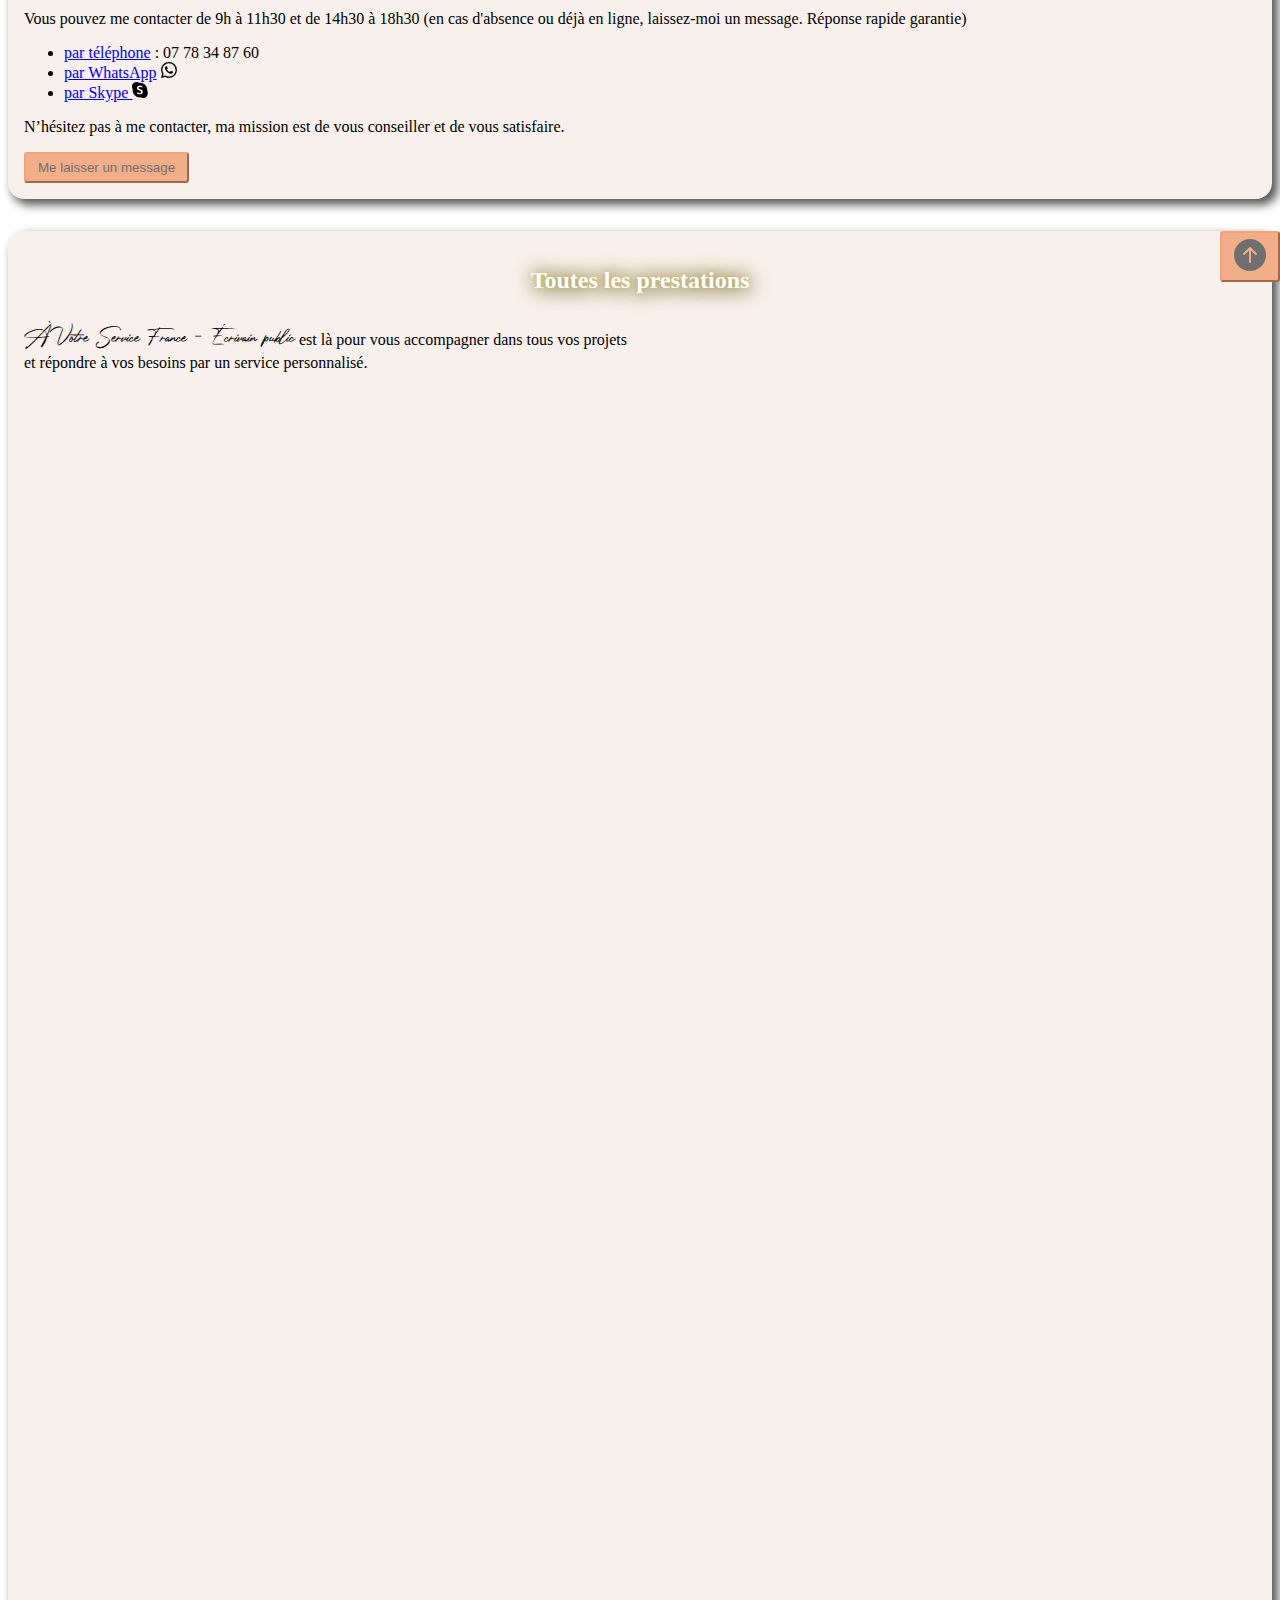
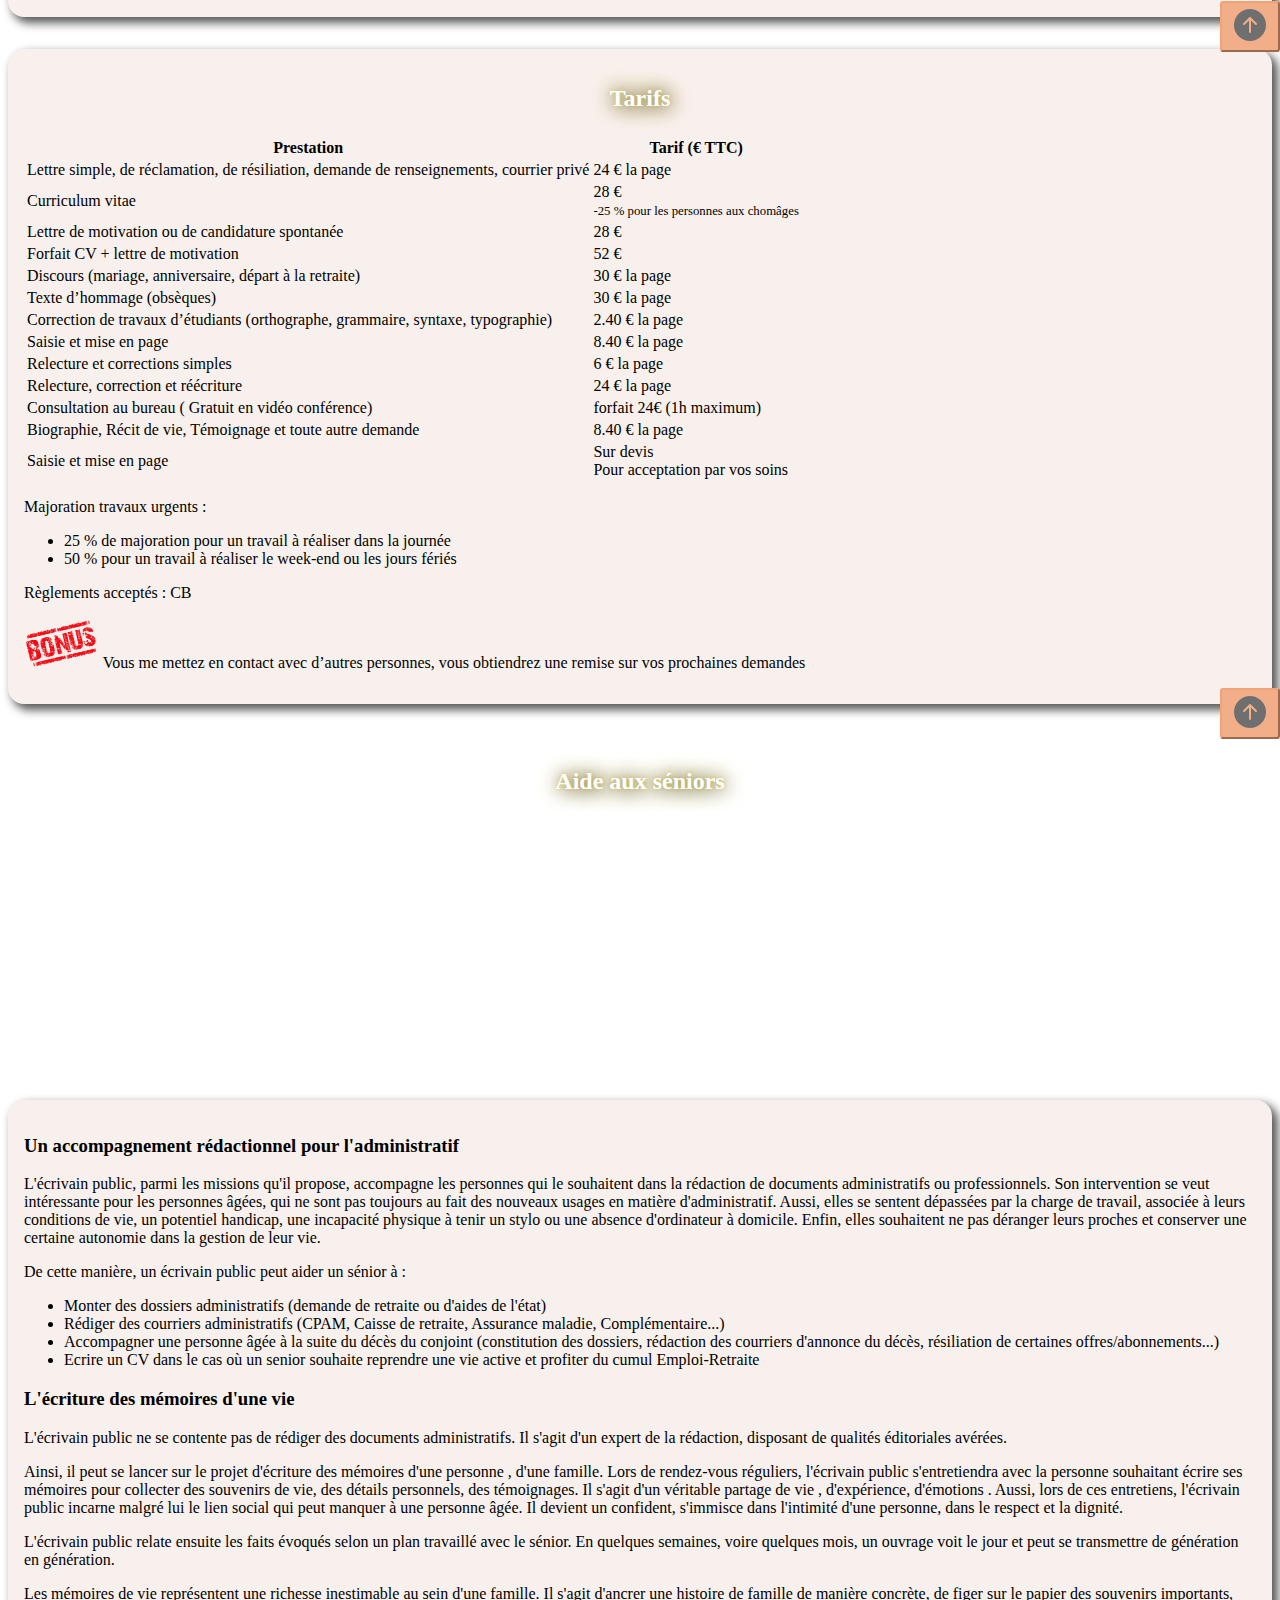
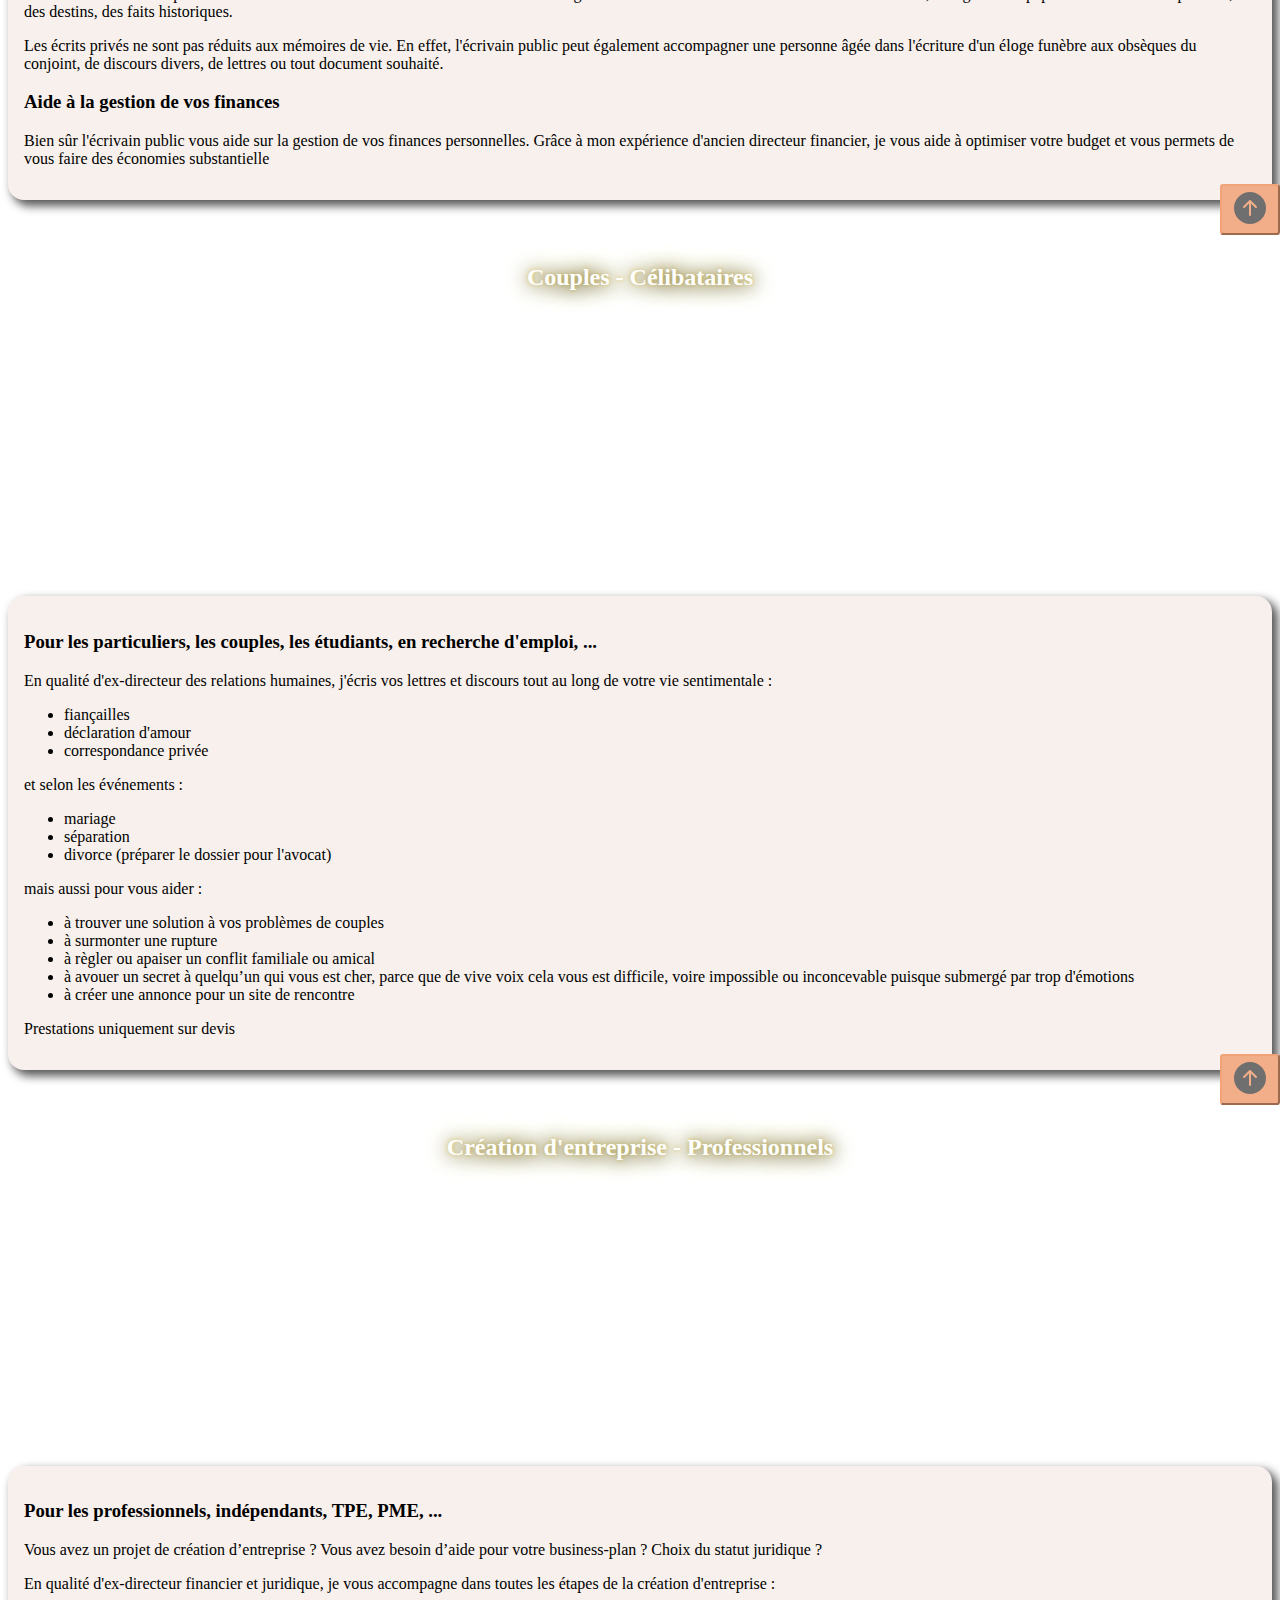
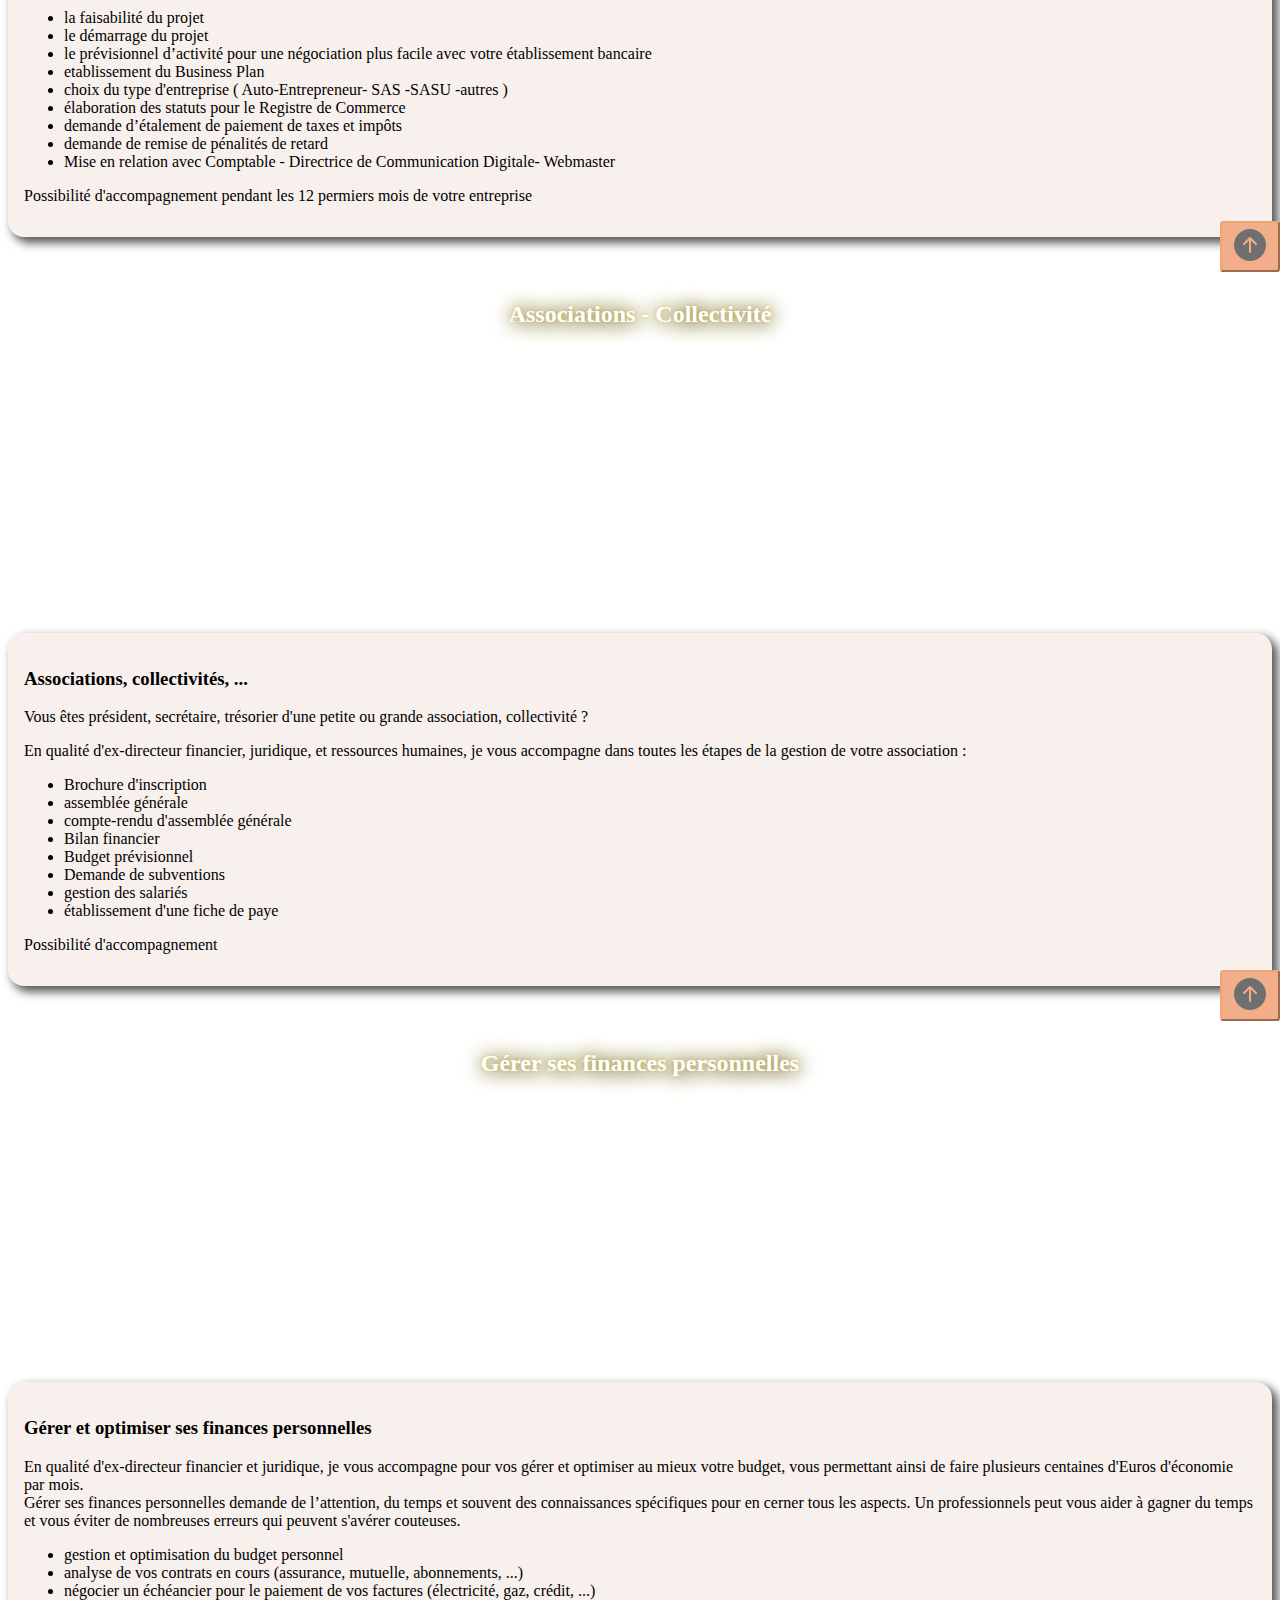
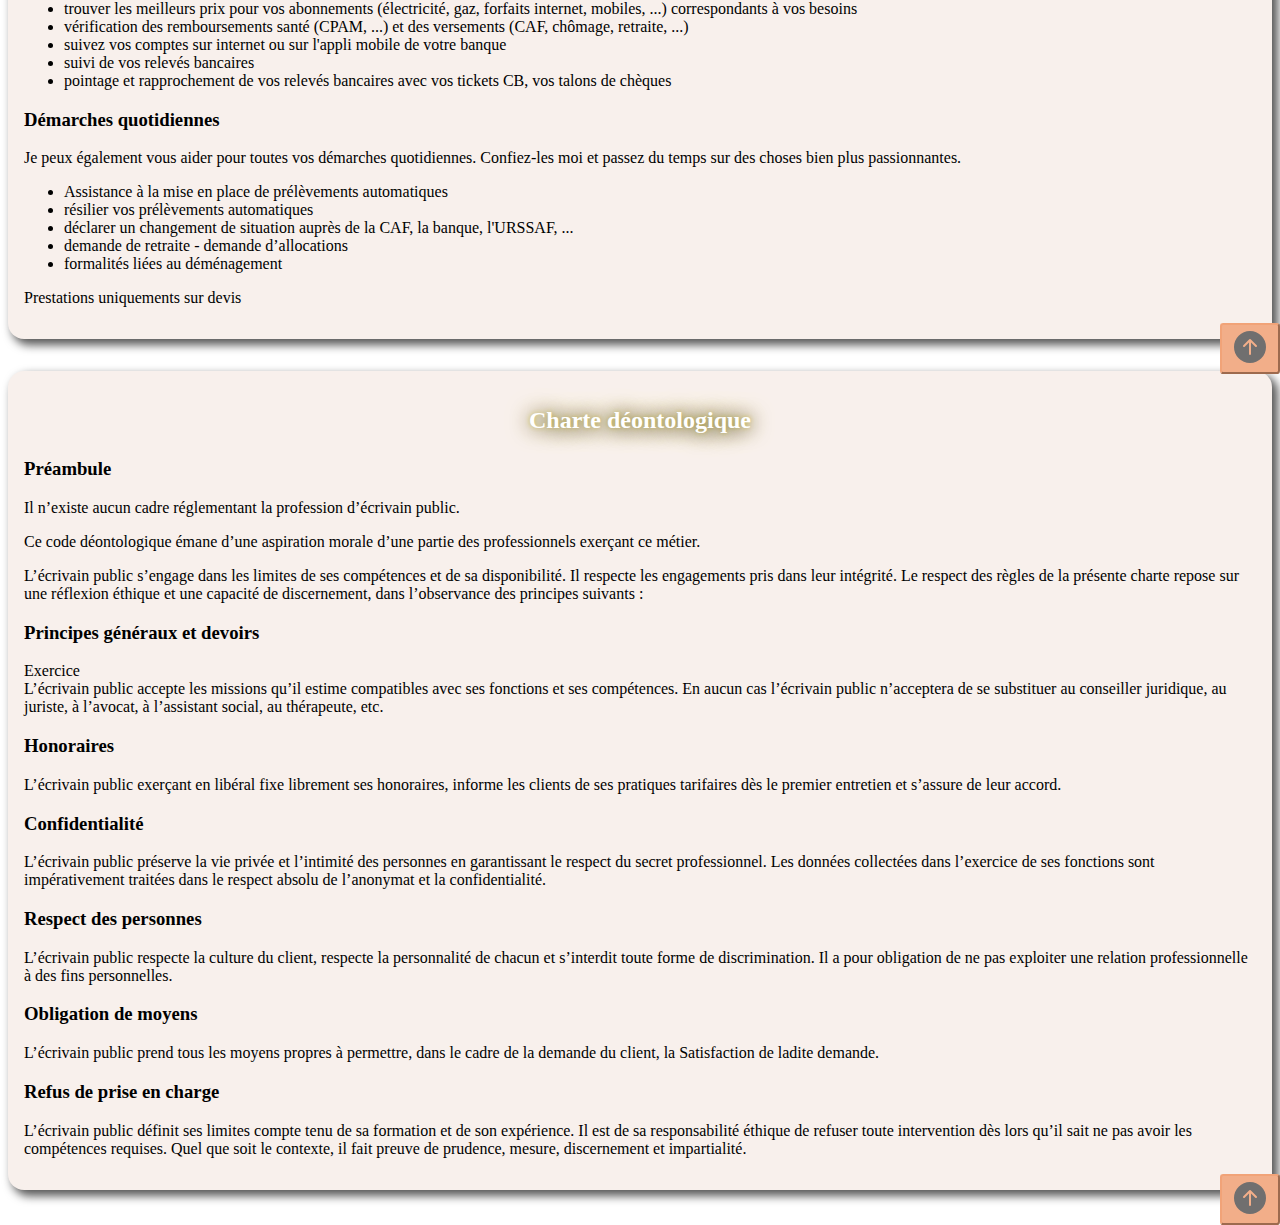
==== commit f03317e5: "Update index.html" ====
--- a/index.html
+++ b/index.html
@@ -6,10 +6,12 @@
     <meta charset="utf-8">
     <meta name="viewport" content="width=device-width, initial-scale=1">
     <meta name="robots" content="index, follow" />
-    <meta name="description" content="À Votre Service France - Ecrivain publique. Je crée tous vos documents pour vous sur toute la France." />
+    <meta name="description"
+        content="À Votre Service France - Ecrivain publique. Je crée tous vos documents pour vous sur toute la France." />
 
     <!-- Bootstrap CSS -->
-    <link href="https://cdn.jsdelivr.net/npm/bootstrap@5.1.3/dist/css/bootstrap.min.css" rel="stylesheet" integrity="sha384-1BmE4kWBq78iYhFldvKuhfTAU6auU8tT94WrHftjDbrCEXSU1oBoqyl2QvZ6jIW3" crossorigin="anonymous">
+    <link href="https://cdn.jsdelivr.net/npm/bootstrap@5.1.3/dist/css/bootstrap.min.css" rel="stylesheet"
+        integrity="sha384-1BmE4kWBq78iYhFldvKuhfTAU6auU8tT94WrHftjDbrCEXSU1oBoqyl2QvZ6jIW3" crossorigin="anonymous">
     <link href="style/style.css" rel="stylesheet" type="text/css">
 
     <title>À Votre Service France</title>
@@ -38,7 +40,9 @@
 
     <nav class="navbar navbar-expand-lg navbar-light bg-light">
         <div class="container-fluid">
-            <button class="navbar-toggler" type="button" data-bs-toggle="collapse" data-bs-target="#navbarSupportedContent" aria-controls="navbarSupportedContent" aria-expanded="false" aria-label="Toggle navigation">
+            <button class="navbar-toggler" type="button" data-bs-toggle="collapse"
+                data-bs-target="#navbarSupportedContent" aria-controls="navbarSupportedContent" aria-expanded="false"
+                aria-label="Toggle navigation">
                 <span class="navbar-toggler-icon"></span>
             </button>
             <div class="collapse navbar-collapse" id="navbarSupportedContent">
@@ -49,24 +53,17 @@
                     <li class="nav-item">
                         <a class="nav-link" href="#presentation">Présentation</a>
                     </li>
-                    <li class="nav-item">
-                        <a class="nav-link" href="#prestations">Prestations</a>
-                    </li>
                     <li class="nav-item dropdown">
-                        <a class="nav-link dropdown-toggle" href="#prestations" id="navbarDropdown" role="button" data-bs-toggle="dropdown" aria-expanded="false">
-                            Prestations
-                        </a>
+                        <a class="nav-link dropdown-toggle" href="#prestations" id="navbarDropdown" role="button"
+                            data-bs-toggle="dropdown" aria-expanded="false">Prestations</a>
                         <ul class="dropdown-menu" aria-labelledby="navbarDropdown">
+                            <li><a class="dropdown-item" href="#prestations">Prestations</a></li>
                             <li><a class="dropdown-item" href="#seniors">Aide aux personnes âgées</a></li>
                             <li><a class="dropdown-item" href="#couples">Couples - célibataires</a></li>
                             <li><a class="dropdown-item" href="#entreprise">Créateurs d'entreprise - indépendants</a>
                             </li>
                             <li><a class="dropdown-item" href="#association">Associations</a></li>
                             <li><a class="dropdown-item" href="#pour-tous">Pour tous</a></li>
-                            <li>
-                                <hr class="dropdown-divider">
-                            </li>
-                            <li><a class="dropdown-item" href="#">Something else here</a></li>
                         </ul>
                     </li>
                     <li class="nav-item">
@@ -105,20 +102,24 @@
 
     <div class="container" id="presentation">
         <h2>Permettez-moi de me présenter</h2>
-        <p>73 ans, retraité</p>
-        <p>
-            ex directeur des relations humaines , de marketing et directeur juridique et financier</p>
-        <p>
-            Je tiens à être votre interlocuteur privilégié et <span class="fw-bold">vous accompagner</span> dans vos démarches. Quelle que soit la prestation que vous retiendrez, je veillerais à vous assurer ma plus <span class="fw-bold">stricte confidentialité</span>            et à vous fournir un <span class="fw-bold">service de qualité</span>.
-        </p>
-        <p>
-            Mes principes moraux et ma neutralité vous garantissent un parcours en toute <span class="fw-bold">confiance</span>.
-        </p>
-        <p>
-            Je vous propose <span class="fw-bold">un grand choix de prestations professionnelles</span> à des tarifs compétitifs et parfaitement transparents.
-        </p>
-        <p>
-            Chaque prestation fait l’objet d’un <span class="fw-bold">devis gratuit</span> mentionnant tous les prix forfaitaires et optionnels.
+        <p>73 ans, retraité, ex directeur des relations humaines , de marketing et directeur juridique et financier</p>
+        <p>
+            Je tiens à être votre interlocuteur privilégié et <span class="fw-bold">vous accompagner</span> dans vos
+            démarches. Quelle que soit la prestation que vous retiendrez, je veillerais à vous assurer ma plus <span
+                class="fw-bold">stricte confidentialité</span> et à vous fournir un <span class="fw-bold">service de
+                qualité</span>.
+        </p>
+        <p>
+            Mes principes moraux et ma neutralité vous garantissent un parcours en toute <span
+                class="fw-bold">confiance</span>.
+        </p>
+        <p>
+            Je vous propose <span class="fw-bold">un grand choix de prestations professionnelles</span> à des tarifs
+            compétitifs et parfaitement transparents.
+        </p>
+        <p>
+            Chaque prestation fait l’objet d’un <span class="fw-bold">devis gratuit</span> mentionnant tous les prix
+            forfaitaires et optionnels.
         </p>
         <p> Un contrat décrit en détail tous les services retenus.
         </p>
@@ -128,25 +129,40 @@
     </div>
 
     <div class="container" id="contact">
-        <h2>Prenons RV</h2>
+        <h2>Mode de fonctionnement</h2>
         <p>Pour éviter tous déplacements inutiles, <span class="fw-bold" style="color: red;">je vous accueille
-                    uniquement sur rendez vous</span>
-        </p>
-        <p>Vous pouvez me contacter de 9h à 11h30 et de 14h30 à 18h30 (en cas d'absence ou déjà en ligne, laissez-moi un message. Réponse rapide garantie)</p>
+                uniquement sur rendez vous par téléphone ou visio-conférence. <br>J'interviens donc sur tout le
+                territoire</span>
+        </p>
+        <p>
+        <ul>
+            <li>Vous me présentez votre projet par téléphone, visio-conférence ou grâce au formulaire ci-dessous.</li>
+            <li>Je vous transmets un devis détaillé de la prestation</li>
+            <li>Une fois le devis accepté, je vous envoie un lien de paiement CB par email.</li>
+            <li>Dès reception du paiement et des pièces du dossier (par mail ou courrier selon ce qui est convenu), je
+                me mets immédiatement au travail</li>
+        </ul>
+        </p>
+
+        <p>Vous pouvez me contacter de 9h à 11h30 et de 14h30 à 18h30 (en cas d'absence ou déjà en ligne, laissez-moi un
+            message. Réponse rapide garantie)</p>
         <ul>
             <li>
                 <a href="tel:+33778348760">par téléphone</a> : 07 78 34 87 60
             </li>
             <!-- Lien vers Whatsapp : https://faq.whatsapp.com/iphone/how-to-link-to-whatsapp-from-a-different-app/?lang=fr -->
-            <li><a href="https://wa.me/33778348760?text=avotreservicefrance.fr">par WhatsApp</a> <svg xmlns="http://www.w3.org/2000/svg" width="16" height="16" fill="currentColor" class="bi bi-whatsapp" viewBox="0 0 16 16">
-                        <path
-                            d="M13.601 2.326A7.854 7.854 0 0 0 7.994 0C3.627 0 .068 3.558.064 7.926c0 1.399.366 2.76 1.057 3.965L0 16l4.204-1.102a7.933 7.933 0 0 0 3.79.965h.004c4.368 0 7.926-3.558 7.93-7.93A7.898 7.898 0 0 0 13.6 2.326zM7.994 14.521a6.573 6.573 0 0 1-3.356-.92l-.24-.144-2.494.654.666-2.433-.156-.251a6.56 6.56 0 0 1-1.007-3.505c0-3.626 2.957-6.584 6.591-6.584a6.56 6.56 0 0 1 4.66 1.931 6.557 6.557 0 0 1 1.928 4.66c-.004 3.639-2.961 6.592-6.592 6.592zm3.615-4.934c-.197-.099-1.17-.578-1.353-.646-.182-.065-.315-.099-.445.099-.133.197-.513.646-.627.775-.114.133-.232.148-.43.05-.197-.1-.836-.308-1.592-.985-.59-.525-.985-1.175-1.103-1.372-.114-.198-.011-.304.088-.403.087-.088.197-.232.296-.346.1-.114.133-.198.198-.33.065-.134.034-.248-.015-.347-.05-.099-.445-1.076-.612-1.47-.16-.389-.323-.335-.445-.34-.114-.007-.247-.007-.38-.007a.729.729 0 0 0-.529.247c-.182.198-.691.677-.691 1.654 0 .977.71 1.916.81 2.049.098.133 1.394 2.132 3.383 2.992.47.205.84.326 1.129.418.475.152.904.129 1.246.08.38-.058 1.171-.48 1.338-.943.164-.464.164-.86.114-.943-.049-.084-.182-.133-.38-.232z" />
-                    </svg>
+            <li><a href="https://wa.me/33778348760?text=avotreservicefrance.fr">par WhatsApp</a> <svg
+                    xmlns="http://www.w3.org/2000/svg" width="16" height="16" fill="currentColor" class="bi bi-whatsapp"
+                    viewBox="0 0 16 16">
+                    <path
+                        d="M13.601 2.326A7.854 7.854 0 0 0 7.994 0C3.627 0 .068 3.558.064 7.926c0 1.399.366 2.76 1.057 3.965L0 16l4.204-1.102a7.933 7.933 0 0 0 3.79.965h.004c4.368 0 7.926-3.558 7.93-7.93A7.898 7.898 0 0 0 13.6 2.326zM7.994 14.521a6.573 6.573 0 0 1-3.356-.92l-.24-.144-2.494.654.666-2.433-.156-.251a6.56 6.56 0 0 1-1.007-3.505c0-3.626 2.957-6.584 6.591-6.584a6.56 6.56 0 0 1 4.66 1.931 6.557 6.557 0 0 1 1.928 4.66c-.004 3.639-2.961 6.592-6.592 6.592zm3.615-4.934c-.197-.099-1.17-.578-1.353-.646-.182-.065-.315-.099-.445.099-.133.197-.513.646-.627.775-.114.133-.232.148-.43.05-.197-.1-.836-.308-1.592-.985-.59-.525-.985-1.175-1.103-1.372-.114-.198-.011-.304.088-.403.087-.088.197-.232.296-.346.1-.114.133-.198.198-.33.065-.134.034-.248-.015-.347-.05-.099-.445-1.076-.612-1.47-.16-.389-.323-.335-.445-.34-.114-.007-.247-.007-.38-.007a.729.729 0 0 0-.529.247c-.182.198-.691.677-.691 1.654 0 .977.71 1.916.81 2.049.098.133 1.394 2.132 3.383 2.992.47.205.84.326 1.129.418.475.152.904.129 1.246.08.38-.058 1.171-.48 1.338-.943.164-.464.164-.86.114-.943-.049-.084-.182-.133-.38-.232z" />
+                </svg>
             </li>
-            <li><a href="skype:live:28a8975949d378bd?call">par Skype </a><svg xmlns="http://www.w3.org/2000/svg" width="16" height="16" fill="currentColor" class="bi bi-skype" viewBox="0 0 16 16">
-                        <path
-                            d="M4.671 0c.88 0 1.733.247 2.468.702a7.423 7.423 0 0 1 6.02 2.118 7.372 7.372 0 0 1 2.167 5.215c0 .344-.024.687-.072 1.026a4.662 4.662 0 0 1 .6 2.281 4.645 4.645 0 0 1-1.37 3.294A4.673 4.673 0 0 1 11.18 16c-.84 0-1.658-.226-2.37-.644a7.423 7.423 0 0 1-6.114-2.107A7.374 7.374 0 0 1 .529 8.035c0-.363.026-.724.08-1.081a4.644 4.644 0 0 1 .76-5.59A4.68 4.68 0 0 1 4.67 0zm.447 7.01c.18.309.43.572.729.769a7.07 7.07 0 0 0 1.257.653c.492.205.873.38 1.145.523.229.112.437.264.615.448.135.142.21.331.21.528a.872.872 0 0 1-.335.723c-.291.196-.64.289-.99.264a2.618 2.618 0 0 1-1.048-.206 11.44 11.44 0 0 1-.532-.253 1.284 1.284 0 0 0-.587-.15.717.717 0 0 0-.501.176.63.63 0 0 0-.195.491.796.796 0 0 0 .148.482 1.2 1.2 0 0 0 .456.354 5.113 5.113 0 0 0 2.212.419 4.554 4.554 0 0 0 1.624-.265 2.296 2.296 0 0 0 1.08-.801c.267-.39.402-.855.386-1.327a2.09 2.09 0 0 0-.279-1.101 2.53 2.53 0 0 0-.772-.792A7.198 7.198 0 0 0 8.486 7.3a1.05 1.05 0 0 0-.145-.058 18.182 18.182 0 0 1-1.013-.447 1.827 1.827 0 0 1-.54-.387.727.727 0 0 1-.2-.508.805.805 0 0 1 .385-.723 1.76 1.76 0 0 1 .968-.247c.26-.003.52.03.772.096.274.079.542.177.802.293.105.049.22.075.336.076a.6.6 0 0 0 .453-.19.69.69 0 0 0 .18-.496.717.717 0 0 0-.17-.476 1.374 1.374 0 0 0-.556-.354 3.69 3.69 0 0 0-.708-.183 5.963 5.963 0 0 0-1.022-.078 4.53 4.53 0 0 0-1.536.258 2.71 2.71 0 0 0-1.174.784 1.91 1.91 0 0 0-.45 1.287c-.01.37.076.736.25 1.063z" />
-                    </svg></li>
+            <li><a href="skype:live:28a8975949d378bd?call">par Skype </a><svg xmlns="http://www.w3.org/2000/svg"
+                    width="16" height="16" fill="currentColor" class="bi bi-skype" viewBox="0 0 16 16">
+                    <path
+                        d="M4.671 0c.88 0 1.733.247 2.468.702a7.423 7.423 0 0 1 6.02 2.118 7.372 7.372 0 0 1 2.167 5.215c0 .344-.024.687-.072 1.026a4.662 4.662 0 0 1 .6 2.281 4.645 4.645 0 0 1-1.37 3.294A4.673 4.673 0 0 1 11.18 16c-.84 0-1.658-.226-2.37-.644a7.423 7.423 0 0 1-6.114-2.107A7.374 7.374 0 0 1 .529 8.035c0-.363.026-.724.08-1.081a4.644 4.644 0 0 1 .76-5.59A4.68 4.68 0 0 1 4.67 0zm.447 7.01c.18.309.43.572.729.769a7.07 7.07 0 0 0 1.257.653c.492.205.873.38 1.145.523.229.112.437.264.615.448.135.142.21.331.21.528a.872.872 0 0 1-.335.723c-.291.196-.64.289-.99.264a2.618 2.618 0 0 1-1.048-.206 11.44 11.44 0 0 1-.532-.253 1.284 1.284 0 0 0-.587-.15.717.717 0 0 0-.501.176.63.63 0 0 0-.195.491.796.796 0 0 0 .148.482 1.2 1.2 0 0 0 .456.354 5.113 5.113 0 0 0 2.212.419 4.554 4.554 0 0 0 1.624-.265 2.296 2.296 0 0 0 1.08-.801c.267-.39.402-.855.386-1.327a2.09 2.09 0 0 0-.279-1.101 2.53 2.53 0 0 0-.772-.792A7.198 7.198 0 0 0 8.486 7.3a1.05 1.05 0 0 0-.145-.058 18.182 18.182 0 0 1-1.013-.447 1.827 1.827 0 0 1-.54-.387.727.727 0 0 1-.2-.508.805.805 0 0 1 .385-.723 1.76 1.76 0 0 1 .968-.247c.26-.003.52.03.772.096.274.079.542.177.802.293.105.049.22.075.336.076a.6.6 0 0 0 .453-.19.69.69 0 0 0 .18-.496.717.717 0 0 0-.17-.476 1.374 1.374 0 0 0-.556-.354 3.69 3.69 0 0 0-.708-.183 5.963 5.963 0 0 0-1.022-.078 4.53 4.53 0 0 0-1.536.258 2.71 2.71 0 0 0-1.174.784 1.91 1.91 0 0 0-.45 1.287c-.01.37.076.736.25 1.063z" />
+                </svg></li>
         </ul>
         </p>
         <p>
@@ -191,104 +207,110 @@
                             echo '<p>Votre message a bien été envoyé.</p>';
                     }
                     ?>
+            <form method="post">
                 <div class="row justify-content-md-center">
                     <div class="col-6">
-                        <form method="post">
-                            <div class="mb-3">
-                                <label for="nom" class="form-label">Nom</label>
-                                <input type="text" minlength="3" class="form-control" id="nom" aria-describedby="nomHelp">
-                                <div id="nomHelp" class="form-text">Les données sont strictement confidentielles</div>
-                            </div>
-                            <div class="mb-3">
-                                <label for="telephone" class="form-label">Téléphone</label>
-                                <input type="tel" class="form-control" id="telephone" aria-describedby="telHelp">
-                                <div id="telHelp" class="form-text">Utilisé pour vous contacter</div>
-                            </div>
-                            <div class="mb-3">
-                                <label for="email" class="form-label">Adresse mail</label>
-                                <input type="email" class="form-control" id="email" aria-describedby="adresseHelp" placeholder="nom@exemple.com">
-                                <div id="adresseHelp" class="form-text">Utilisé pour vous contacter</div>
-                            </div>
-
-                            Meilleur moment pour vous contacter :
-
-                            <div class="row justify-content-md-center">
-                                <div class="col-6">
-
-                                    <div class="mb-1 form-check">
-                                        <input type="checkbox" class="form-check-input" id="lundi">
-                                        <label class="form-check-label" for="lundi">Lundi</label>
-                                    </div>
-                                    <div class="mb-1 form-check">
-                                        <input type="checkbox" class="form-check-input" id="mardi">
-                                        <label class="form-check-label" for="mardi">Mardi</label>
-                                    </div>
-                                    <div class="mb-1 form-check">
-                                        <input type="checkbox" class="form-check-input" id="mercredi">
-                                        <label class="form-check-label" for="mercredi">Mercredi</label>
-                                    </div>
-                                    <div class="mb-1 form-check">
-                                        <input type="checkbox" class="form-check-input" id="jeudi">
-                                        <label class="form-check-label" for="jeudi">Jeudi</label>
-                                    </div>
-                                    <div class="mb-1 form-check">
-                                        <input type="checkbox" class="form-check-input" id="vendredi">
-                                        <label class="form-check-label" for="vendredi">Vendredi</label>
-                                    </div>
-                                    <div class="mb-1 form-check">
-                                        <input type="checkbox" class="form-check-input" id="samedi">
-                                        <label class="form-check-label" for="samedi">Samedi</label>
-                                    </div>
-                                    <div class="mb-1 form-check">
-                                        <input type="checkbox" class="form-check-input" id="dimanche">
-                                        <label class="form-check-label" for="dimanche">Dimanche</label>
-                                    </div>
-                                </div>
-
-                                <div class="col-6 mb-3">
-                                    <div class="mb-1 form-check">
-                                        <input type="checkbox" class="form-check-input" id="9-12">
-                                        <label class="form-check-label" for="9-12">9h - 12h</label>
-                                    </div>
-                                    <div class="mb-1 form-check">
-                                        <input type="checkbox" class="form-check-input" id="12-14">
-                                        <label class="form-check-label" for="12-14">12h - 14h</label>
-                                    </div>
-                                    <div class="mb-1 form-check">
-                                        <input type="checkbox" class="form-check-input" id="14-18">
-                                        <label class="form-check-label" for="14-18">14h - 18h</label>
-                                    </div>
-                                    <div class="mb-1 form-check">
-                                        <input type="checkbox" class="form-check-input" id="18-20">
-                                        <label class="form-check-label" for="18-20">18h - 20h</label>
-                                    </div>
-                                </div>
-
-                                <div class="mb-3 mt-3">
-                                    <label for="demande" class="form-label">Votre demande</label>
-                                    <textarea class="form-control" id="demande" aria-describedby="demandeHelp"></textarea>
-                                    <div id="demandeHelp" class="form-text">Décrivez votre besoin</div>
-                                </div>
-
-                                <button type="submit" class="bouton col-3 mt-2">Envoyer</button>
-                            </div>
-                        </form>
+                        <div class="mb-3">
+                            <label for="nom" class="form-label">Nom</label>
+                            <input type="text" minlength="3" class="form-control" id="nom" aria-describedby="nomHelp">
+                            <div id="nomHelp" class="form-text">Les données sont strictement confidentielles</div>
+                        </div>
+                        <div class="mb-3">
+                            <label for="telephone" class="form-label">Téléphone</label>
+                            <input type="tel" class="form-control" id="telephone" aria-describedby="telHelp">
+                            <div id="telHelp" class="form-text">Utilisé pour vous contacter</div>
+                        </div>
+                        <div class="mb-3">
+                            <label for="email" class="form-label">Adresse mail</label>
+                            <input type="email" class="form-control" id="email" aria-describedby="adresseHelp"
+                                placeholder="nom@exemple.com">
+                            <div id="adresseHelp" class="form-text">Utilisé pour vous contacter</div>
+                        </div>
                     </div>
                 </div>
 
+                    Meilleur moment pour vous contacter :
+                    <div class="row justify-content-md-center">
+
+                    <div class="col-6">
+
+                        <div class="mb-1 form-check">
+                            <input type="checkbox" class="form-check-input" id="lundi">
+                            <label class="form-check-label" for="lundi">Lundi</label>
+                        </div>
+                        <div class="mb-1 form-check">
+                            <input type="checkbox" class="form-check-input" id="mardi">
+                            <label class="form-check-label" for="mardi">Mardi</label>
+                        </div>
+                        <div class="mb-1 form-check">
+                            <input type="checkbox" class="form-check-input" id="mercredi">
+                            <label class="form-check-label" for="mercredi">Mercredi</label>
+                        </div>
+                        <div class="mb-1 form-check">
+                            <input type="checkbox" class="form-check-input" id="jeudi">
+                            <label class="form-check-label" for="jeudi">Jeudi</label>
+                        </div>
+                        <div class="mb-1 form-check">
+                            <input type="checkbox" class="form-check-input" id="vendredi">
+                            <label class="form-check-label" for="vendredi">Vendredi</label>
+                        </div>
+                        <div class="mb-1 form-check">
+                            <input type="checkbox" class="form-check-input" id="samedi">
+                            <label class="form-check-label" for="samedi">Samedi</label>
+                        </div>
+                        <div class="mb-1 form-check">
+                            <input type="checkbox" class="form-check-input" id="dimanche">
+                            <label class="form-check-label" for="dimanche">Dimanche</label>
+                        </div>
+                    </div>
+
+                    <div class="col-6">
+                        <div class="mb-1 form-check">
+                            <input type="checkbox" class="form-check-input" id="9-12">
+                            <label class="form-check-label" for="9-12">9h - 12h</label>
+                        </div>
+                        <div class="mb-1 form-check">
+                            <input type="checkbox" class="form-check-input" id="12-14">
+                            <label class="form-check-label" for="12-14">12h - 14h</label>
+                        </div>
+                        <div class="mb-1 form-check">
+                            <input type="checkbox" class="form-check-input" id="14-18">
+                            <label class="form-check-label" for="14-18">14h - 18h</label>
+                        </div>
+                        <div class="mb-1 form-check">
+                            <input type="checkbox" class="form-check-input" id="18-20">
+                            <label class="form-check-label" for="18-20">18h - 20h</label>
+                        </div>
+                    </div>
+                </div>
+                <div class="row justify-content-md-center">
+                    <div class="col-6">
+                        <label for="demande" class="form-label">Votre demande</label>
+                        <textarea class="form-control" id="demande" aria-describedby="demandeHelp"></textarea>
+                        <div id="demandeHelp" class="form-text">Décrivez votre besoin</div>
+
+                        <button type="submit" class="bouton mt-2">Envoyer</button>
+                    </div>
+                </div>
+            </form>
         </div>
-        <button type="button" class="bouton btn-top">
-                <svg width="32" height="32">
-                    <use xlink:href="#top" />
-                </svg>
-            </button>
+    </div>
+    </div>
+
+    </div>
+    <button type="button" class="bouton btn-top">
+        <svg width="32" height="32">
+            <use xlink:href="#top" />
+        </svg>
+    </button>
 
     </div>
 
 
     <div class="container" id="prestations">
-        <h2>Toutes mes prestations</h2>
-        <span class="script fs-2">À Votre Service France - Écrivain public</span> est là pour vous accompagner dans tous vos projets<br> et répondre à vos besoins par un service personnalisé.
+        <h2>Toutes les prestations</h2>
+        <span class="script fs-2">À Votre Service France - Écrivain public</span> est là pour vous accompagner dans tous
+        vos projets<br> et répondre à vos besoins par un service personnalisé.
 
         <div class="row mt-3">
             <div class="col-md-4 ardoise-contenant delai-1">
@@ -305,7 +327,8 @@
             </div>
             <div class="col-md-4 ardoise-contenant delai-3">
                 <a href="#pour-tous" class="text-light lien-ardoise">
-                    <img src="./images/ardoisesm.png" alt="ardoise" class="ardoise-img"><span class="texte-ardoise">FINANCES PERSONNELLES</span></a>
+                    <img src="./images/ardoisesm.png" alt="ardoise" class="ardoise-img"><span
+                        class="texte-ardoise">FINANCES PERSONNELLES</span></a>
                 <!-- 350x240 -->
             </div>
         </div>
@@ -319,7 +342,8 @@
             </div>
             <div class="col-md-4 ardoise-contenant delai-2">
                 <a href="#association" class="text-light lien-ardoise">
-                    <img src="./images/ardoisesm.png" alt="ardoise" class="ardoise-img"><span class="texte-ardoise">ASSOCIATIONS -<br>COLLECTIVITÉS</span></a>
+                    <img src="./images/ardoisesm.png" alt="ardoise" class="ardoise-img"><span
+                        class="texte-ardoise">ASSOCIATIONS -<br>COLLECTIVITÉS</span></a>
                 <!-- 350x240 -->
             </div>
             <div class="col-md-4 ardoise-contenant delai-3">
@@ -330,10 +354,10 @@
             </div>
         </div>
         <button type="button" class="bouton btn-top">
-                <svg width="32" height="32">
-                    <use xlink:href="#top" />
-                </svg>
-            </button>
+            <svg width="32" height="32">
+                <use xlink:href="#top" />
+            </svg>
+        </button>
     </div>
 
 
@@ -359,7 +383,7 @@
                 <tr>
                     <td>Curriculum vitae</td>
                     <td>28 €<br><span class="fst-italic" style="font-size: 0.8em;">-25 % pour les personnes aux
-                                chomâges</span></td>
+                            chomâges</span></td>
                 </tr>
                 <tr>
                     <td>Lettre de motivation ou de candidature spontanée</td>
@@ -410,299 +434,336 @@
         </table>
 
         <p>
-            Majoration travaux urgents :
-            <ul>
-                <li>25 % de majoration pour un travail à réaliser dans la journée</li>
-                <li>50 % pour un travail à réaliser le week-end ou les jours fériés</li>
-            </ul>
+            <span class="fw-bold">Majoration travaux urgents</span> :
+        <ul>
+            <li>25 % de majoration pour un travail à réaliser dans la journée</li>
+            <li>50 % pour un travail à réaliser le week-end ou les jours fériés</li>
+        </ul>
         </p>
         <p>
             Règlements acceptés : CB
         </p>
 
-        <h2>Mode de fonctionnement</h2>
-        <p>
-            <ul>
-
-                <li>Nous prenons rendez-vous par téléphone ou visio-conférence pour me présenter votre projet.</li>
-                <li>Je vous transmets un devis détaillé de la prestation</li>
-                <li>Une fois le devis accepté, je vous envoie un lien de paiement CB par email.</li>
-                <li>Dès reception du paiement et des pièces du dossier (par mail ou courrier selon ce qui est convenu), je me mets immédiatement au travail</li>
-            </ul>
-
-        </p>
-        <p>
-            Je mets tout en œuvre pour vous apporter entière satisfaction.
-        </p>
-        <p>
-            <img src="./images/bonus-ok.png" alt="bonus" width="75px;"> Vous me mettez en contact avec d’autres personnes, vous obtiendrez une remise sur vos prochaines demandes
+        <p>
+            <img src="./images/bonus-ok.png" alt="bonus" width="75px;"> Vous me mettez en contact avec d’autres
+            personnes, vous obtiendrez une remise sur vos prochaines demandes
         </p>
         <button type="button" class="bouton btn-top">
-                <svg width="32" height="32">
-                    <use xlink:href="#top" />
-                </svg>
-            </button>
-    </div>
-
-    <div id="titre-senior" id="seniors" class="titre_rubrique">
-        <h2>Aide aux personnes âgées</h2>
+            <svg width="32" height="32">
+                <use xlink:href="#top" />
+            </svg>
+        </button>
+    </div>
+
+    <div id="seniors" class="titre_rubrique">
+        <h2>Aide aux séniors</h2>
     </div>
 
     <div class="container">
-        <h3>Aide à la gestion de vos finances</h3>
-        ...
-
         <h3>Un accompagnement rédactionnel pour l'administratif</h3>
         <p>
-            L'écrivain public, parmi les missions qu'il propose, accompagne les personnes qui le souhaitent dans la rédaction de <span class="fw-bold">documents administratifs ou professionnels</span>. Son intervention se veut intéressante pour les personnes
-            âgées, qui ne sont pas toujours au fait des nouveaux usages en matière d'administratif. Aussi, elles se sentent dépassées par la <span class="fw-bold">charge de travail</span>, associée à leurs conditions de vie, un potentiel handicap, une
-            incapacité physique à tenir un stylo ou une absence d'ordinateur à domicile. Enfin, elles souhaitent ne pas déranger leurs proches et <span class="fw-bold">conserver une certaine
-                    autonomie</span> dans la gestion de leur vie.
+            L'écrivain public, parmi les missions qu'il propose, accompagne les personnes qui le souhaitent dans la
+            rédaction de <span class="fw-bold">documents administratifs ou professionnels</span>. Son intervention se
+            veut intéressante pour les personnes
+            âgées, qui ne sont pas toujours au fait des nouveaux usages en matière d'administratif. Aussi, elles se
+            sentent dépassées par la <span class="fw-bold">charge de travail</span>, associée à leurs conditions de vie,
+            un potentiel handicap, une
+            incapacité physique à tenir un stylo ou une absence d'ordinateur à domicile. Enfin, elles souhaitent ne pas
+            déranger leurs proches et <span class="fw-bold">conserver une certaine
+                autonomie</span> dans la gestion de leur vie.
         </p>
 
         <p>
             De cette manière, un écrivain public peut aider un sénior à :
-            <ul>
-                <li>Monter des <span class="fw-bold">dossiers administratifs</span> (demande de retraite ou d'aides de l'état)
-                </li>
-                <li>Rédiger des <span class="fw-bold">courriers administratifs</span> (CPAM, Caisse de retraite, Assurance maladie, Complémentaire...)</li>
-                <li>Accompagner une personne âgée à la suite du <span class="fw-bold">décès du conjoint</span> (constitution des dossiers, rédaction des courriers d'annonce du décès, résiliation de certaines offres/abonnements...)
-                </li>
-                <li><span class="fw-bold">Ecrire un CV</span> dans le cas où un senior souhaite reprendre une vie active et profiter du cumul Emploi-Retraite</li>
-            </ul>
+        <ul>
+            <li>Monter des <span class="fw-bold">dossiers administratifs</span> (demande de retraite ou d'aides de
+                l'état)
+            </li>
+            <li>Rédiger des <span class="fw-bold">courriers administratifs</span> (CPAM, Caisse de retraite, Assurance
+                maladie, Complémentaire...)</li>
+            <li>Accompagner une personne âgée à la suite du <span class="fw-bold">décès du conjoint</span> (constitution
+                des dossiers, rédaction des courriers d'annonce du décès, résiliation de certaines
+                offres/abonnements...)
+            </li>
+            <li><span class="fw-bold">Ecrire un CV</span> dans le cas où un senior souhaite reprendre une vie active et
+                profiter du cumul Emploi-Retraite</li>
+        </ul>
         </p>
 
         <h3>L'écriture des mémoires d'une vie</h3>
         <p>
 
-            L'écrivain public ne se contente pas de rédiger des documents administratifs. Il s'agit d'un expert de la rédaction, disposant de qualités éditoriales avérées.
+            L'écrivain public ne se contente pas de rédiger des documents administratifs. Il s'agit d'un expert de la
+            rédaction, disposant de qualités éditoriales avérées.
         </p>
         <p>
             Ainsi, il peut se lancer sur le projet d'écriture des <span class="fw-bold">mémoires d'une
-                    personne</span> , d'une famille. Lors de rendez-vous réguliers, l'écrivain public s'entretiendra avec la personne souhaitant écrire ses mémoires pour collecter des souvenirs de vie, des détails personnels, des témoignages. Il s'agit
+                personne</span> , d'une famille. Lors de rendez-vous réguliers, l'écrivain public s'entretiendra avec la
+            personne souhaitant écrire ses mémoires pour collecter des souvenirs de vie, des détails personnels, des
+            témoignages. Il s'agit
             d'un véritable
             <span class="fw-bold">partage de vie
-                    , d'expérience, d'émotions</span> . Aussi, lors de ces entretiens, l'écrivain public incarne malgré lui le <span class="fw-bold">lien social</span> qui peut manquer à une personne âgée. Il devient un confident, s'immisce
+                , d'expérience, d'émotions</span> . Aussi, lors de ces entretiens, l'écrivain public incarne malgré lui
+            le <span class="fw-bold">lien social</span> qui peut manquer à une personne âgée. Il devient un confident,
+            s'immisce
             dans l'intimité d'une personne, dans le respect et la dignité.
         </p>
         <p>
-            L'écrivain public relate ensuite les faits évoqués selon un plan travaillé avec le sénior. En quelques semaines, voire quelques mois, un ouvrage voit le jour et peut se transmettre de génération en génération.
-        </p>
-        <p>
-            Les mémoires de vie représentent une <span class="fw-bold">richesse inestimable</span> au sein d'une famille. Il s'agit d'ancrer une histoire de famille de manière concrète, de figer sur le papier des souvenirs importants, des destins, des
+            L'écrivain public relate ensuite les faits évoqués selon un plan travaillé avec le sénior. En quelques
+            semaines, voire quelques mois, un ouvrage voit le jour et peut se transmettre de génération en génération.
+        </p>
+        <p>
+            Les mémoires de vie représentent une <span class="fw-bold">richesse inestimable</span> au sein d'une
+            famille. Il s'agit d'ancrer une histoire de famille de manière concrète, de figer sur le papier des
+            souvenirs importants, des destins, des
             faits historiques.</p>
         <p>
-            Les écrits privés ne sont pas réduits aux mémoires de vie. En effet, l'écrivain public peut également accompagner une personne âgée dans l'écriture d'un <span class="fw-bold">éloge funèbre<span
-                        class="fw-bold"></span> aux obsèques du conjoint, de discours divers, de lettres ou tout document souhaité.
-        </p>
+            Les écrits privés ne sont pas réduits aux mémoires de vie. En effet, l'écrivain public peut également
+            accompagner une personne âgée dans l'écriture d'un <span class="fw-bold">éloge funèbre<span
+                    class="fw-bold"></span> aux obsèques du conjoint, de discours divers, de lettres ou tout document
+                souhaité.
+        </p>
+
+        <h3>Aide à la gestion de vos finances</h3>
+
+        <p>Bien sûr l'écrivain public vous aide sur la gestion de vos finances personnelles. Grâce à mon expérience
+            d'ancien directeur financier, je vous aide
+            à optimiser votre budget et vous permets de vous faire des <span class="fw-bold">économies
+                substantielle</span></p>
+
+
         <button type="button" class="bouton btn-top">
-                <svg width="32" height="32">
-                    <use xlink:href="#top" />
-                </svg>
-            </button>
-    </div>
-
-    <div id="titre-couple" id="couples" class="titre_rubrique">
+            <svg width="32" height="32">
+                <use xlink:href="#top" />
+            </svg>
+        </button>
+    </div>
+
+    <div id="couples" class="titre_rubrique">
         <h2>Couples - Célibataires</h2>
     </div>
     <div class="container">
         <p>
-
-            En qualité d'ex-directeur des relations humaines, j'écris vos lettres et discours tout au long de votre vie sentimentale :
-            <ul>
-                <li>fiançailles</li>
-                <li>déclaration d'amour</li>
-                <li>correspondance privée</li>
-            </ul>
-            et selon les événements :
-            <ul>
-                <li>mariage</li>
-                <li>séparation</li>
-                <li>divorce (préparer le dossier pour l'avocat)</li>
-            </ul>
-            mais aussi pour vous aider :
-            <ul>
-                <li>à trouver une solution à vos problèmes de couples</li>
-                <li>à surmonter une rupture</li>
-                <li>à règler ou apaiser un conflit familiale ou amical</li>
-                <li>à avouer un secret à quelqu’un qui vous est cher, parce que de vive voix cela vous est difficile, voire impossible ou inconcevable puisque submergé par trop d'émotions</li>
-                <li>à créer une annonce pour un site de rencontre</li>
-
-            </ul>
+        <h3>Pour les particuliers, les couples, les étudiants, en recherche d'emploi, ...</h3>
+        En qualité d'ex-directeur des relations humaines, j'écris vos lettres et discours tout au long de votre vie
+        sentimentale :
+        <ul>
+            <li>fiançailles</li>
+            <li>déclaration d'amour</li>
+            <li>correspondance privée</li>
+        </ul>
+        et selon les événements :
+        <ul>
+            <li>mariage</li>
+            <li>séparation</li>
+            <li>divorce (préparer le dossier pour l'avocat)</li>
+        </ul>
+        mais aussi pour vous aider :
+        <ul>
+            <li>à trouver une solution à vos problèmes de couples</li>
+            <li>à surmonter une rupture</li>
+            <li>à règler ou apaiser un conflit familiale ou amical</li>
+            <li>à avouer un secret à quelqu’un qui vous est cher, parce que de vive voix cela vous est difficile, voire
+                impossible ou inconcevable puisque submergé par trop d'émotions</li>
+            <li>à créer une annonce pour un site de rencontre</li>
+
+        </ul>
         </p>
         <p>Prestations uniquement sur devis</p>
 
         <button type="button" class="bouton btn-top">
-                <svg width="32" height="32">
-                    <use xlink:href="#top" />
-                </svg>
-            </button>
-    </div>
-
-    <div id="titre-entreprise" id="entreprise" class="titre_rubrique">
+            <svg width="32" height="32">
+                <use xlink:href="#top" />
+            </svg>
+        </button>
+    </div>
+
+    <div id="entreprise" class="titre_rubrique">
         <h2>Création d'entreprise - Professionnels</h2>
     </div>
     <div class="container">
-        <p>
-            Vous avez un projet de création d’entreprise ? Vous avez besoin d’aide pour votre business-plan ? Choix du statut juridique ?
-
-        </p>
-        <p>
-            En qualité d'ex-directeur financier et juridique, je vous accompagne dans toutes les étapes de la création d'entreprise :
-            <ul>
-                <li>la faisabilité du projet</li>
-                <li>le démarrage du projet</li>
-                <li>le prévisionnel d’activité pour une négociation plus facile avec votre établissement bancaire
-                </li>
-                <li>etablissement du Business Plan</li>
-                <li>choix du type d'entreprise ( Auto-Entrepreneur- SAS -SASU -autres )</li>
-                <li>élaboration des statuts pour le Registre de Commerce</li>
-                <li>demande d’étalement de paiement de taxes et impôts</li>
-                <li>demande de remise de pénalités de retard</li>
-                <li>Mise en relation avec Comptable - Directrice de Communication Digitale- Webmaster</li>
-            </ul>
+        <h3>Pour les professionnels, indépendants, TPE, PME, ...</h3>
+        <p>
+            Vous avez un projet de création d’entreprise ? Vous avez besoin d’aide pour votre business-plan ? Choix du
+            statut juridique ?
+        </p>
+        <p>
+            En qualité d'ex-directeur financier et juridique, je vous accompagne dans toutes les étapes de la création
+            d'entreprise :
+        <ul>
+            <li>la faisabilité du projet</li>
+            <li>le démarrage du projet</li>
+            <li>le prévisionnel d’activité pour une négociation plus facile avec votre établissement bancaire</li>
+            <li>etablissement du Business Plan</li>
+            <li>choix du type d'entreprise ( Auto-Entrepreneur- SAS -SASU -autres )</li>
+            <li>élaboration des statuts pour le Registre de Commerce</li>
+            <li>demande d’étalement de paiement de taxes et impôts</li>
+            <li>demande de remise de pénalités de retard</li>
+            <li>Mise en relation avec Comptable - Directrice de Communication Digitale- Webmaster</li>
+        </ul>
         </p>
 
         <p>Possibilité d'accompagnement pendant les 12 permiers mois de votre entreprise</p>
 
         <button type="button" class="bouton btn-top">
-                <svg width="32" height="32">
-                    <use xlink:href="#top" />
-                </svg>
-            </button>
-
-    </div>
-
-    <div id="titre-association" id="association" class="titre_rubrique">
+            <svg width="32" height="32">
+                <use xlink:href="#top" />
+            </svg>
+        </button>
+
+    </div>
+
+    <div id="association" class="titre_rubrique">
         <h2>Associations - Collectivité</h2>
     </div>
     <div class="container">
+        <h3>Associations, collectivités, ...</h3>
         <p>
             Vous êtes président, secrétaire, trésorier d'une petite ou grande association, collectivité ?
 
         </p>
         <p>
-            En qualité d'ex-directeur financier, juridique, et ressources humaines, je vous accompagne dans toutes les étapes de la gestion de votre association :
-            <ul>
-                <li>Brochure d'inscription</li>
-                <li>assemblée générale</li>
-                <li>compte-rendu d'assemblée générale</li>
-                <li>Bilan financier</li>
-                <li>Budget prévisionnel</li>
-                <li>Demande de subventions</li>
-                <li>gestion des salariés</li>
-                <li>établissement d'une fiche de paye</li>
-            </ul>
+            En qualité d'ex-directeur financier, juridique, et ressources humaines, je vous accompagne dans toutes les
+            étapes de la gestion de votre association :
+        <ul>
+            <li>Brochure d'inscription</li>
+            <li>assemblée générale</li>
+            <li>compte-rendu d'assemblée générale</li>
+            <li>Bilan financier</li>
+            <li>Budget prévisionnel</li>
+            <li>Demande de subventions</li>
+            <li>gestion des salariés</li>
+            <li>établissement d'une fiche de paye</li>
+        </ul>
         </p>
 
         <p>Possibilité d'accompagnement</p>
 
         <button type="button" class="bouton btn-top">
-                <svg width="32" height="32">
-                    <use xlink:href="#top" />
-                </svg>
-            </button>
-    </div>
-
-    <div id="titre-quotidien" id="pour-tous" class="titre_rubrique">
+            <svg width="32" height="32">
+                <use xlink:href="#top" />
+            </svg>
+        </button>
+    </div>
+
+    <div id="pour-tous" class="titre_rubrique">
         <h2>Gérer ses finances personnelles</h2>
     </div>
     <div class="container">
-        <p>
-            En qualité d'ex-directeur financier et juridique, je vous accompagne pour vos gérer et optimiser au mieux votre budget, vous permettant ainsi de faire plusieurs centaines d'Euros d'économie par mois.
-            <br>Gérer ses finances personnelles demande de l’attention, du temps et souvent des connaissances spécifiques pour en cerner tous les aspects. Un professionnels peut vous aider à gagner du temps et vous éviter de nombreuses erreurs qui peuvent
+        <h3>Gérer et optimiser ses finances personnelles</h3>
+        <p>
+            En qualité d'ex-directeur financier et juridique, je vous accompagne pour vos gérer et optimiser au mieux
+            votre budget, vous permettant ainsi de faire plusieurs centaines d'Euros d'économie par mois.
+            <br>Gérer ses finances personnelles demande de l’attention, du temps et souvent des connaissances
+            spécifiques pour en cerner tous les aspects. Un professionnels peut vous aider à gagner du temps et vous
+            éviter de nombreuses erreurs qui peuvent
             s'avérer couteuses.
 
-            <ul>
-                <li>gestion et optimisation du budget personnel</li>
-                <li>analyse de vos contrats en cours (assurance, mutuelle, abonnements, ...)</li>
-                <li>négocier un échéancier pour le paiement de vos factures (électricité, gaz, crédit, ...)</li>
-                <li>trouver les meilleurs prix pour vos abonnements (électricité, gaz, forfaits internet, mobiles, ...) correspondants à vos besoins</li>
-                <li>vérification des remboursements santé (CPAM, ...) et des versements (CAF, chômage, retraite, ...)
-                </li>
-                <li>suivez vos comptes sur internet ou sur l'appli mobile de votre banque</li>
-                <li>suivi de vos relevés bancaires</li>
-                <li>pointage et rapprochement de vos relevés bancaires avec vos tickets CB, vos talons de chèques
-                </li>
-            </ul>
+        <ul>
+            <li>gestion et optimisation du budget personnel</li>
+            <li>analyse de vos contrats en cours (assurance, mutuelle, abonnements, ...)</li>
+            <li>négocier un échéancier pour le paiement de vos factures (électricité, gaz, crédit, ...)</li>
+            <li>trouver les meilleurs prix pour vos abonnements (électricité, gaz, forfaits internet, mobiles, ...)
+                correspondants à vos besoins</li>
+            <li>vérification des remboursements santé (CPAM, ...) et des versements (CAF, chômage, retraite, ...)
+            </li>
+            <li>suivez vos comptes sur internet ou sur l'appli mobile de votre banque</li>
+            <li>suivi de vos relevés bancaires</li>
+            <li>pointage et rapprochement de vos relevés bancaires avec vos tickets CB, vos talons de chèques
+            </li>
+        </ul>
         </p>
 
         <h3>Démarches quotidiennes</h3>
         <p>
-            Je peux également vous aider pour toutes vos démarches quotidiennes. Confiez-les moi et passez du temps sur des choses bien plus passionnantes.
-            <ul>
-                <li>Assistance à la mise en place de prélèvements automatiques</li>
-                <li>résilier vos prélèvements automatiques</li>
-                <li>déclarer un changement de situation auprès de la CAF, la banque, l'URSSAF, ...</li>
-                <li>demande de retraite - demande d’allocations</li>
-                <li>formalités liées au déménagement</li>
-            </ul>
+            Je peux également vous aider pour toutes vos démarches quotidiennes. Confiez-les moi et passez du temps sur
+            des choses bien plus passionnantes.
+        <ul>
+            <li>Assistance à la mise en place de prélèvements automatiques</li>
+            <li>résilier vos prélèvements automatiques</li>
+            <li>déclarer un changement de situation auprès de la CAF, la banque, l'URSSAF, ...</li>
+            <li>demande de retraite - demande d’allocations</li>
+            <li>formalités liées au déménagement</li>
+        </ul>
         </p>
         <p>Prestations uniquements sur devis</p>
 
         <button type="button" class="bouton btn-top">
-                <svg width="32" height="32">
-                    <use xlink:href="#top" />
-                </svg>
-            </button>
+            <svg width="32" height="32">
+                <use xlink:href="#top" />
+            </svg>
+        </button>
     </div>
 
 
     <div class="container" id="charte">
-        <h1>Charte déontologique</h1>
-
-        <h2>Préambule</h2>
+        <h2>Charte déontologique</h2>
+
+        <h3>Préambule</h3>
         <p>
             Il n’existe aucun cadre réglementant la profession d’écrivain public.
         </p>
         <p>Ce code déontologique émane d’une aspiration morale d’une partie des professionnels exerçant ce métier.
         </p>
         <p>
-            L’écrivain public s’engage dans les limites de ses compétences et de sa disponibilité. Il respecte les engagements pris dans leur intégrité. Le respect des règles de la présente charte repose sur une réflexion éthique et une capacité de discernement,
+            L’écrivain public s’engage dans les limites de ses compétences et de sa disponibilité. Il respecte les
+            engagements pris dans leur intégrité. Le respect des règles de la présente charte repose sur une réflexion
+            éthique et une capacité de discernement,
             dans l’observance des principes suivants :
         </p>
         <h3>Principes généraux et devoirs</h3>
         <p>
-            Exercice<br> L’écrivain public accepte les missions qu’il estime compatibles avec ses fonctions et ses compétences. En aucun cas l’écrivain public n’acceptera de se substituer au conseiller juridique, au juriste, à l’avocat, à l’assistant
+            Exercice<br> L’écrivain public accepte les missions qu’il estime compatibles avec ses fonctions et ses
+            compétences. En aucun cas l’écrivain public n’acceptera de se substituer au conseiller juridique, au
+            juriste, à l’avocat, à l’assistant
             social, au thérapeute, etc.
         </p>
 
         <h3>Honoraires</h3>
-        <p>L’écrivain public exerçant en libéral fixe librement ses honoraires, informe les clients de ses pratiques tarifaires dès le premier entretien et s’assure de leur accord.
+        <p>L’écrivain public exerçant en libéral fixe librement ses honoraires, informe les clients de ses pratiques
+            tarifaires dès le premier entretien et s’assure de leur accord.
         </p>
 
 
         <h3>Confidentialité</h3>
-        <p>L’écrivain public préserve la vie privée et l’intimité des personnes en garantissant le respect du secret professionnel. Les données collectées dans l’exercice de ses fonctions sont impérativement traitées dans le respect absolu de l’anonymat
+        <p>L’écrivain public préserve la vie privée et l’intimité des personnes en garantissant le respect du secret
+            professionnel. Les données collectées dans l’exercice de ses fonctions sont impérativement traitées dans le
+            respect absolu de l’anonymat
             et la confidentialité.
         </p>
 
         <h3>Respect des personnes</h3>
-        <p>L’écrivain public respecte la culture du client, respecte la personnalité de chacun et s’interdit toute forme de discrimination. Il a pour obligation de ne pas exploiter une relation professionnelle à des fins personnelles.
+        <p>L’écrivain public respecte la culture du client, respecte la personnalité de chacun et s’interdit toute forme
+            de discrimination. Il a pour obligation de ne pas exploiter une relation professionnelle à des fins
+            personnelles.
         </p>
 
 
         <h3>Obligation de moyens</h3>
-        <p> L’écrivain public prend tous les moyens propres à permettre, dans le cadre de la demande du client, la Satisfaction de ladite demande.
+        <p> L’écrivain public prend tous les moyens propres à permettre, dans le cadre de la demande du client, la
+            Satisfaction de ladite demande.
         </p>
 
         <h3>Refus de prise en charge</h3>
-        <p>L’écrivain public définit ses limites compte tenu de sa formation et de son expérience. Il est de sa responsabilité éthique de refuser toute intervention dès lors qu’il sait ne pas avoir les compétences requises. Quel que soit le contexte, il
+        <p>L’écrivain public définit ses limites compte tenu de sa formation et de son expérience. Il est de sa
+            responsabilité éthique de refuser toute intervention dès lors qu’il sait ne pas avoir les compétences
+            requises. Quel que soit le contexte, il
             fait preuve de prudence, mesure, discernement et impartialité.
         </p>
 
         <button type="button" class="bouton btn-top">
-                <svg width="32" height="32">
-                    <use xlink:href="#top" />
-                </svg>
-            </button>
+            <svg width="32" height="32">
+                <use xlink:href="#top" />
+            </svg>
+        </button>
     </div>
 
 
     <!-- Optional JavaScript; choose one of the two! -->
 
     <script src="bootstrap.bundle.min.js"></script>
-    <script src="https://code.jquery.com/jquery-3.6.0.min.js" integrity="sha256-/xUj+3OJU5yExlq6GSYGSHk7tPXikynS7ogEvDej/m4=" crossorigin="anonymous"></script>
+    <script src="https://code.jquery.com/jquery-3.6.0.min.js"
+        integrity="sha256-/xUj+3OJU5yExlq6GSYGSHk7tPXikynS7ogEvDej/m4=" crossorigin="anonymous"></script>
     <script src="script.js"></script>
     <!-- Option 1: Bootstrap Bundle with Popper -->
     <!-- <script src="https://cdn.jsdelivr.net/npm/bootstrap@5.1.3/dist/js/bootstrap.bundle.min.js" integrity="sha384-ka7Sk0Gln4gmtz2MlQnikT1wXgYsOg+OMhuP+IlRH9sENBO0LRn5q+8nbTov4+1p" crossorigin="anonymous"></script> -->
@@ -713,4 +774,4 @@
 
 </body>
 
-</html>+</html>
